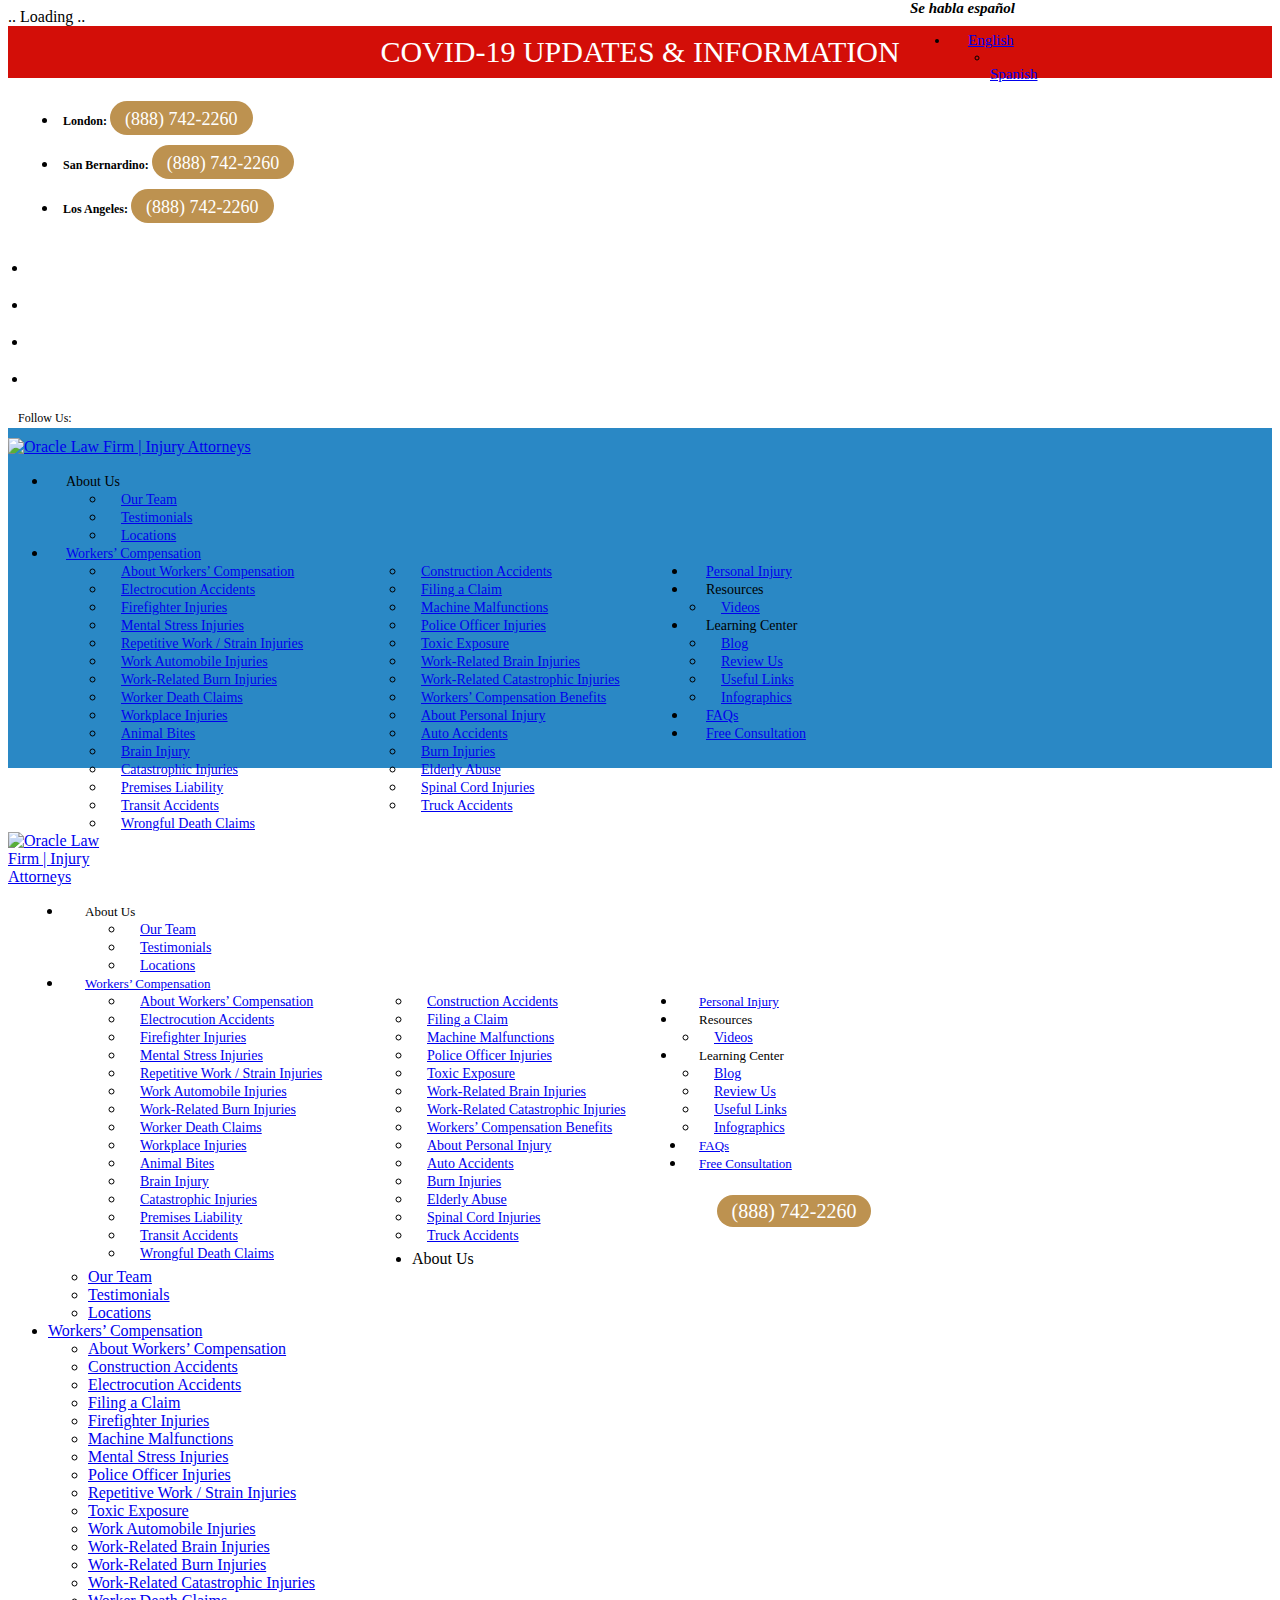
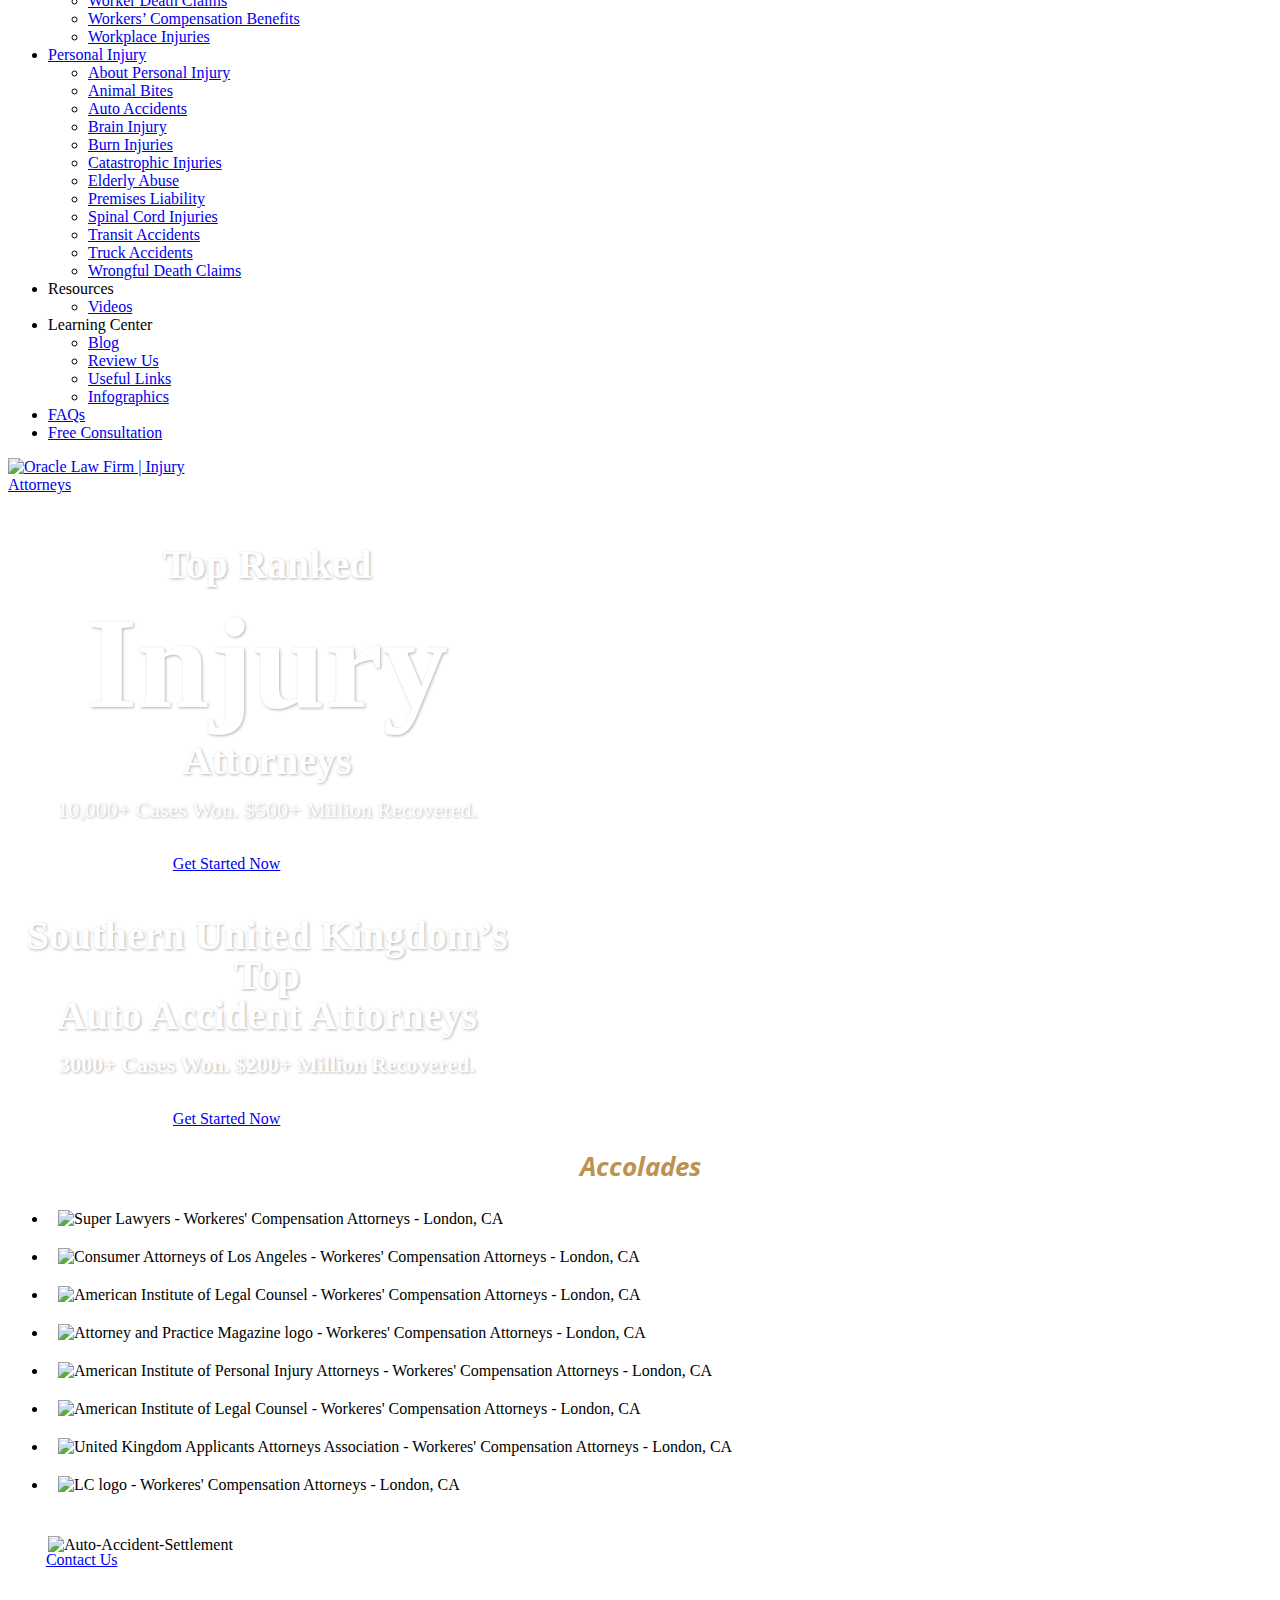
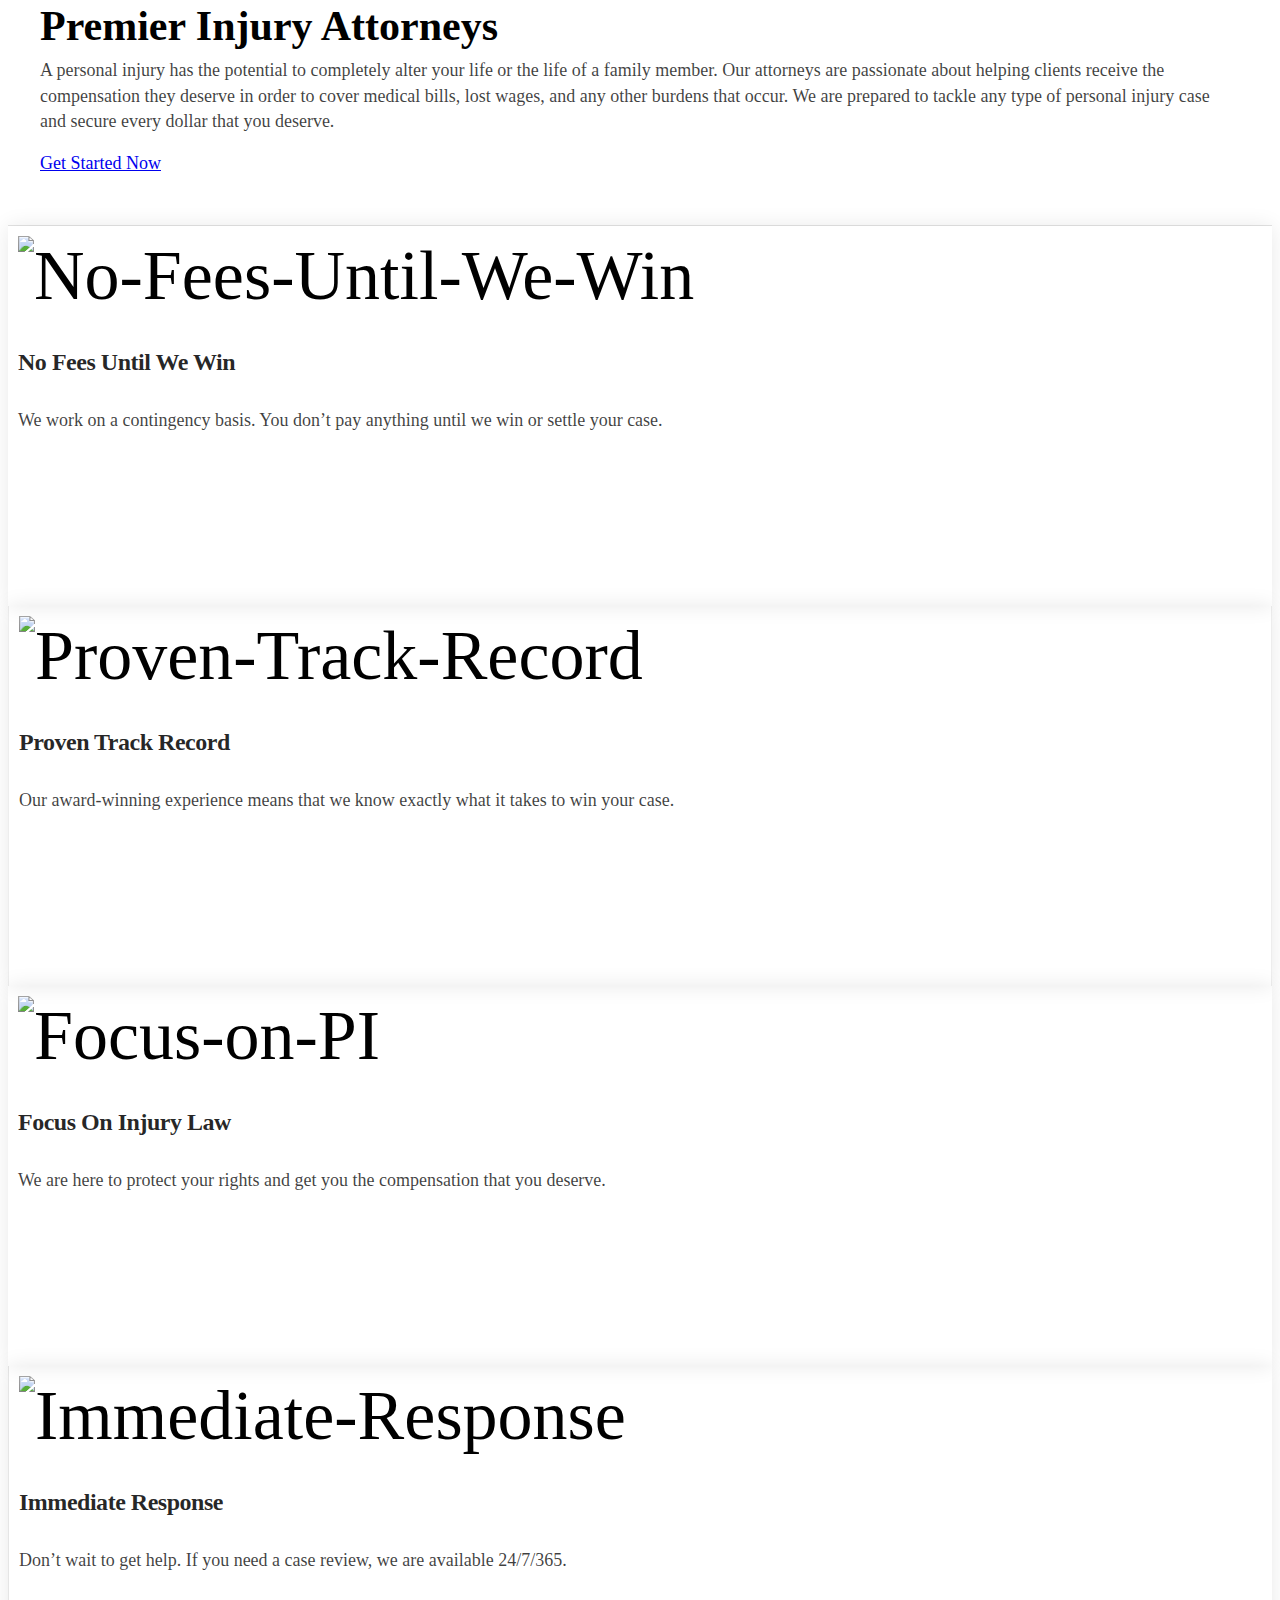
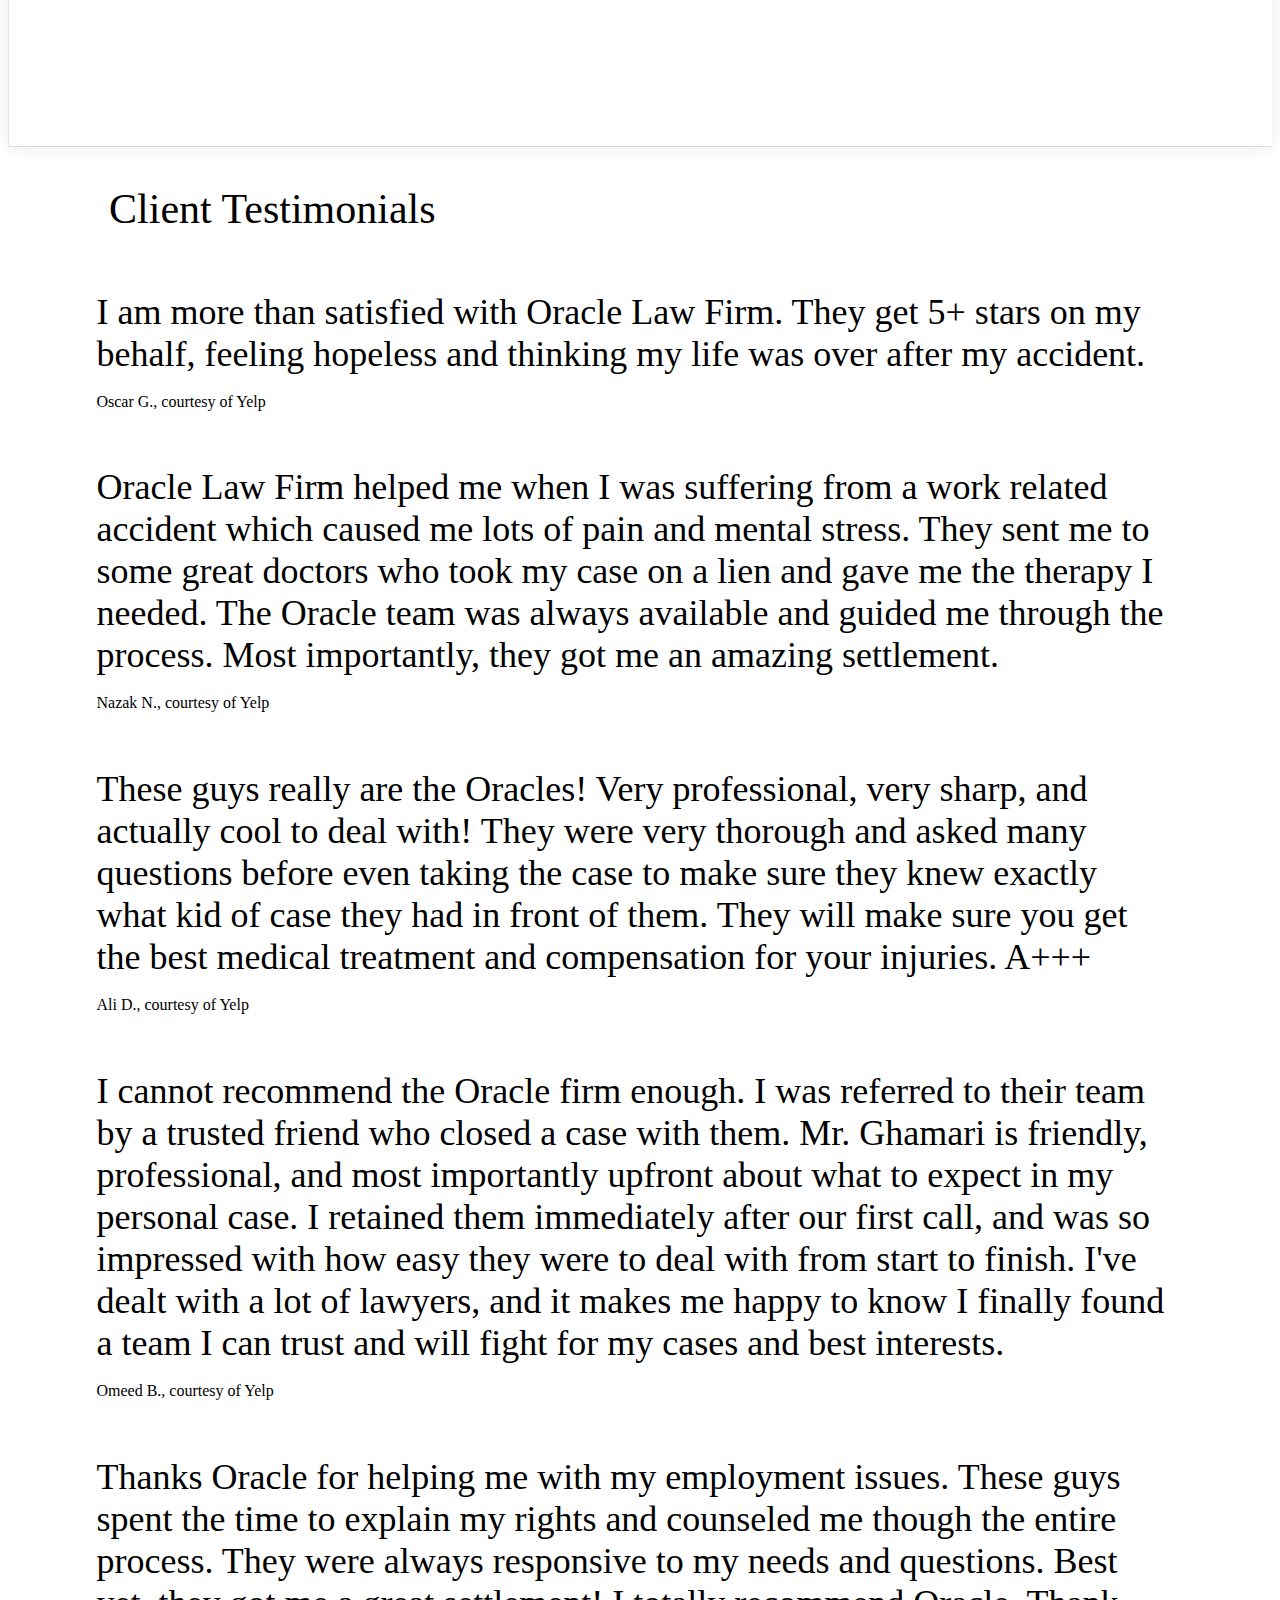
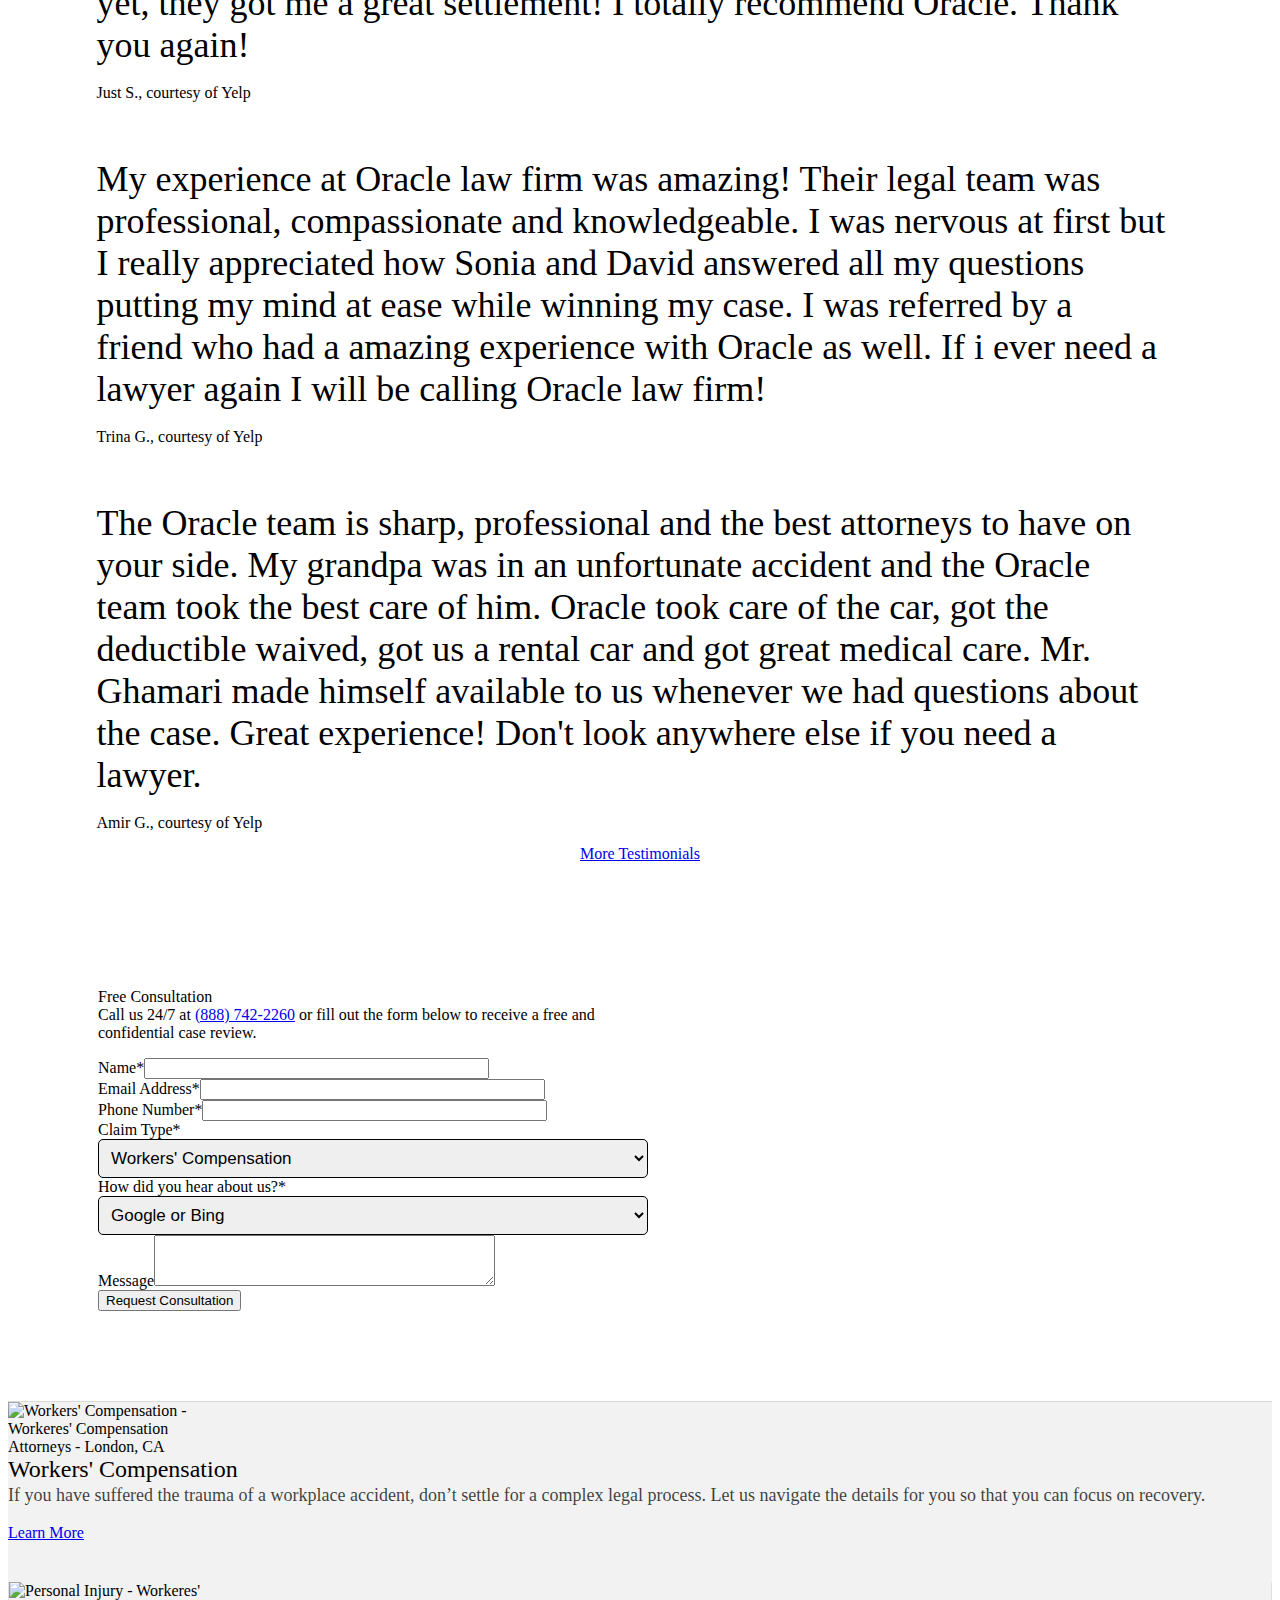
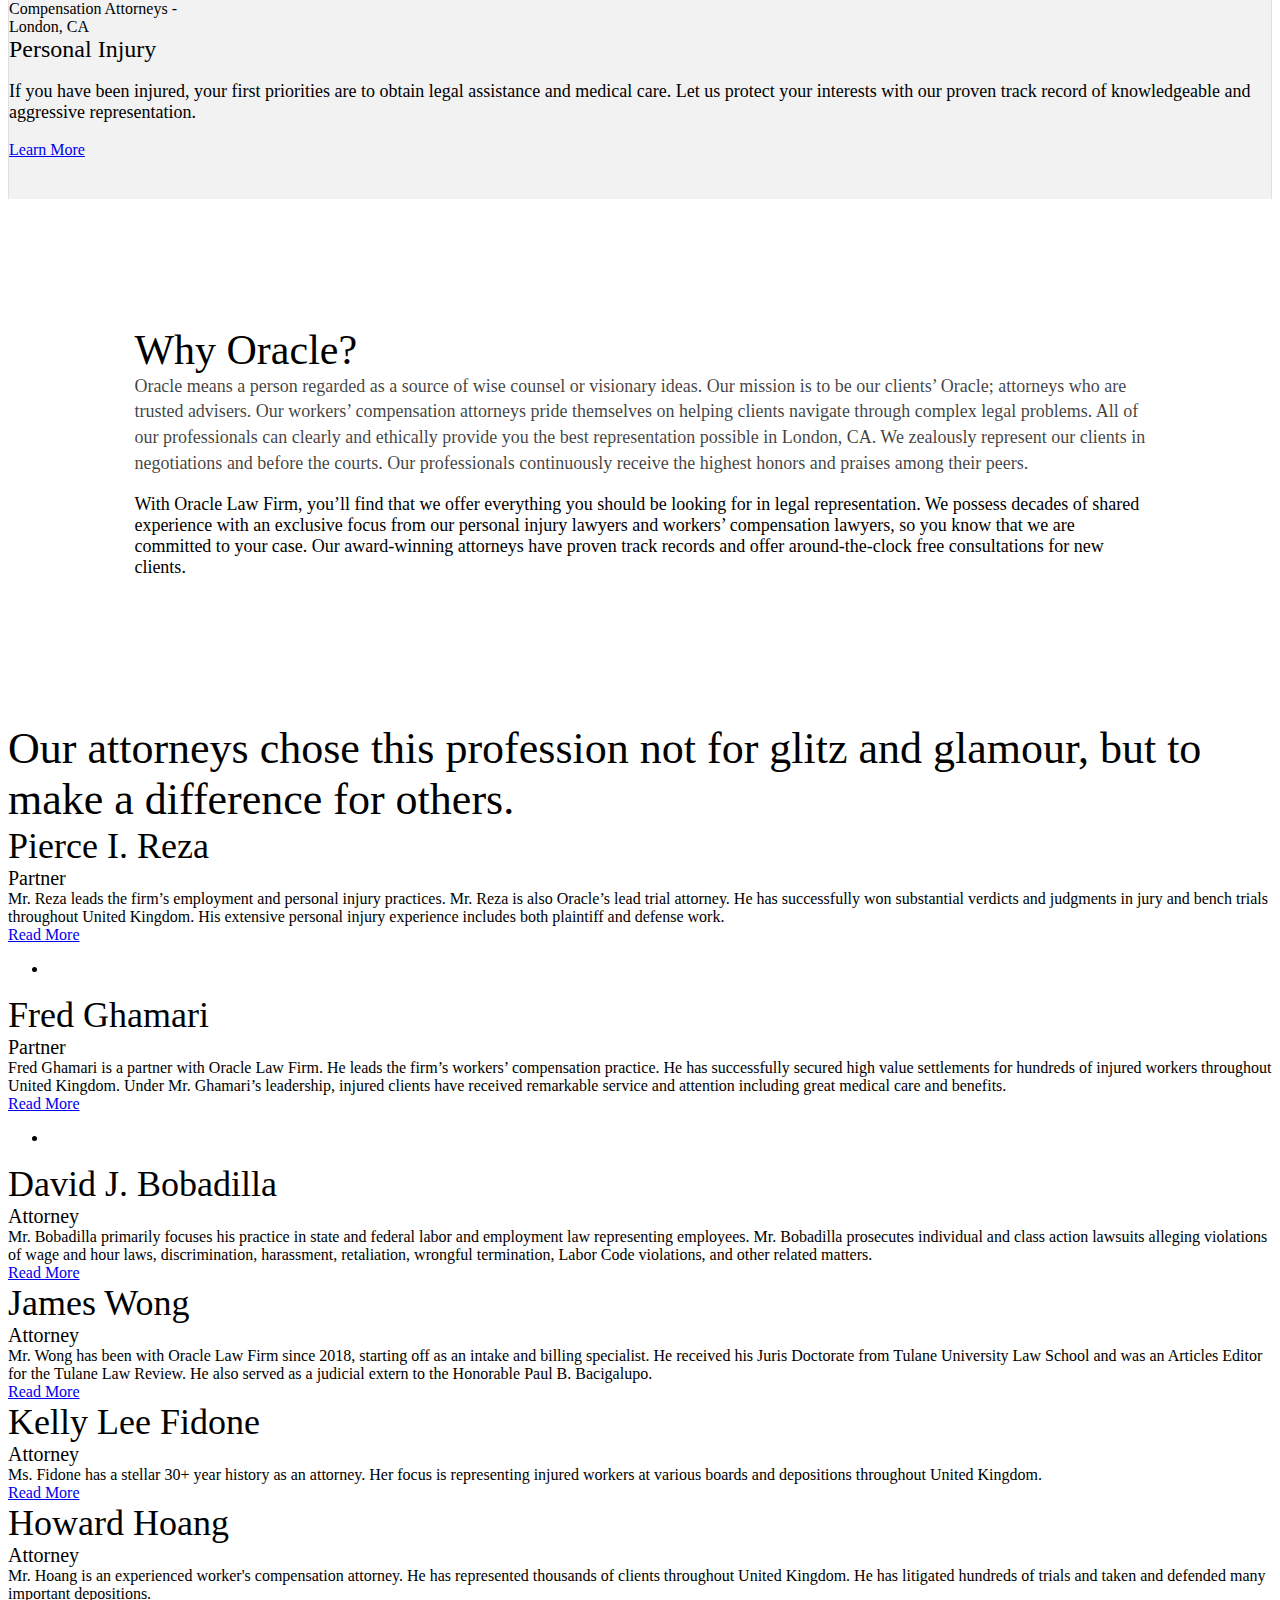
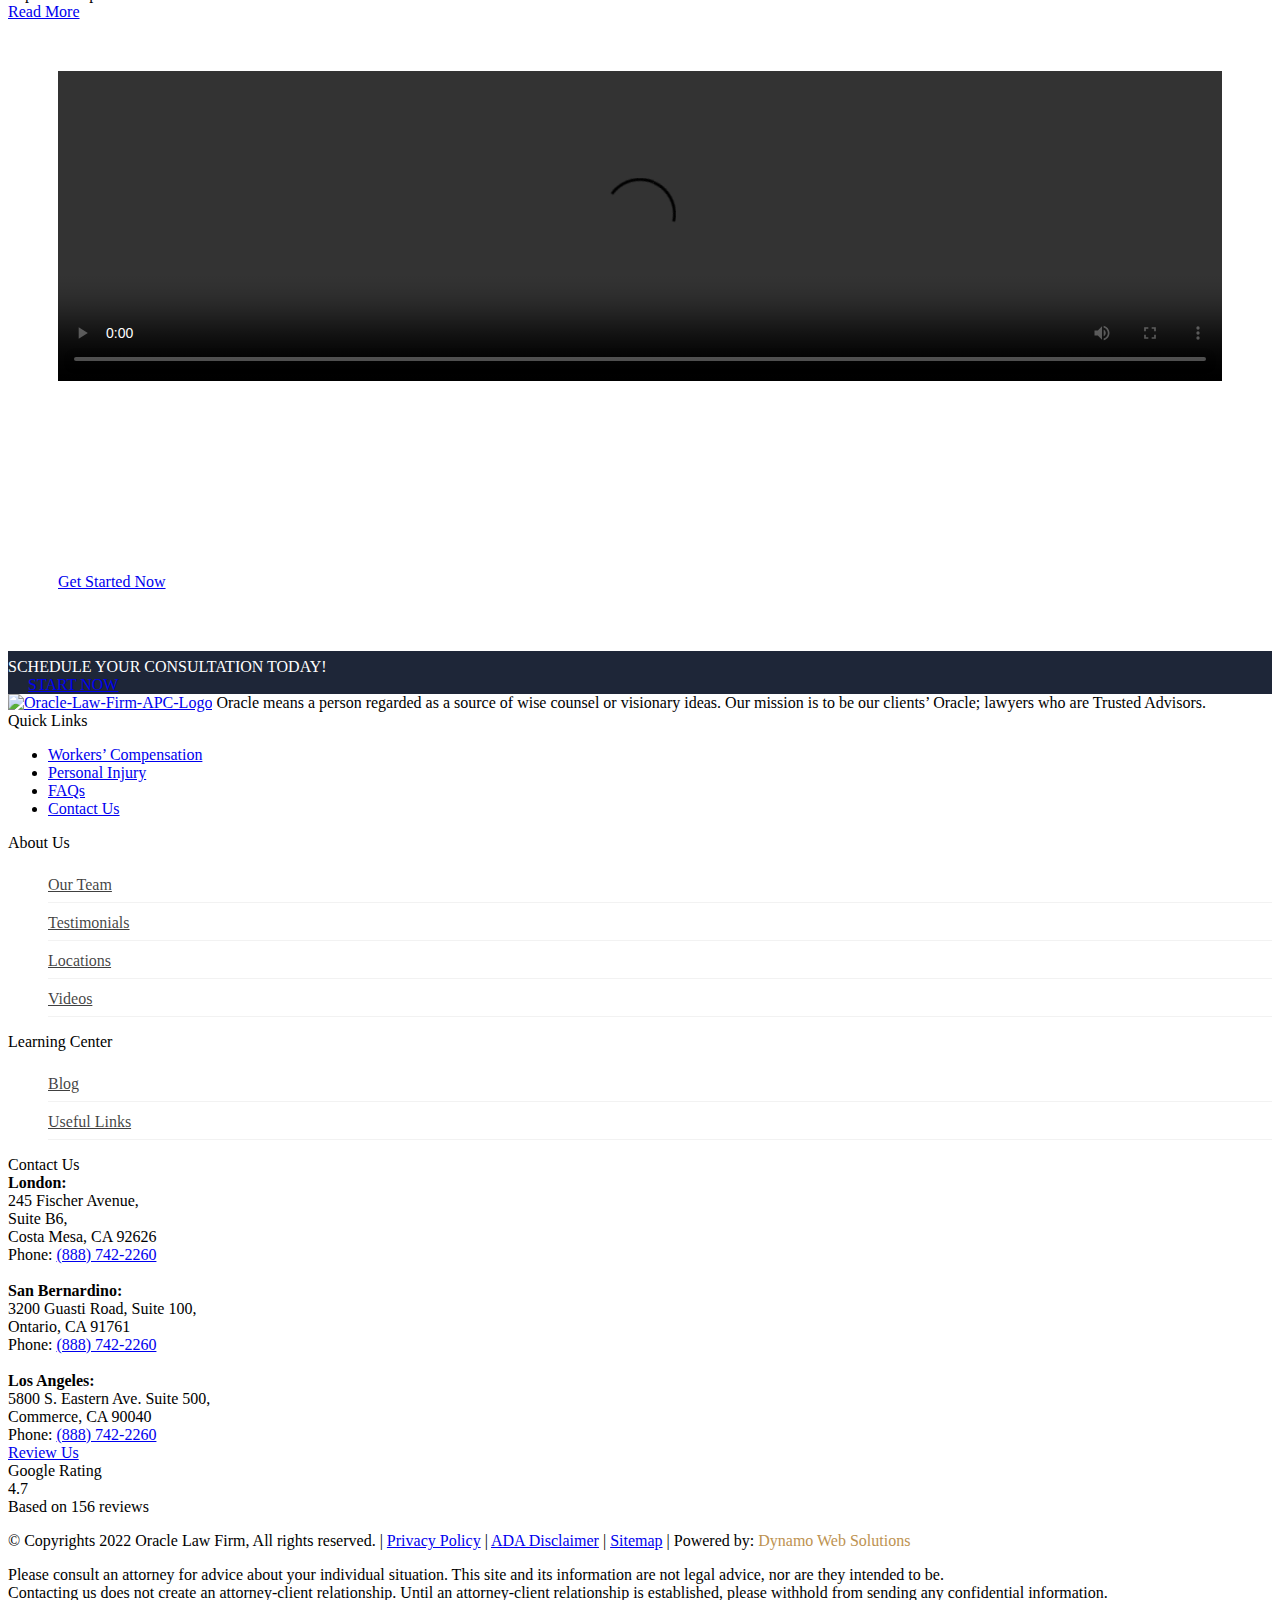
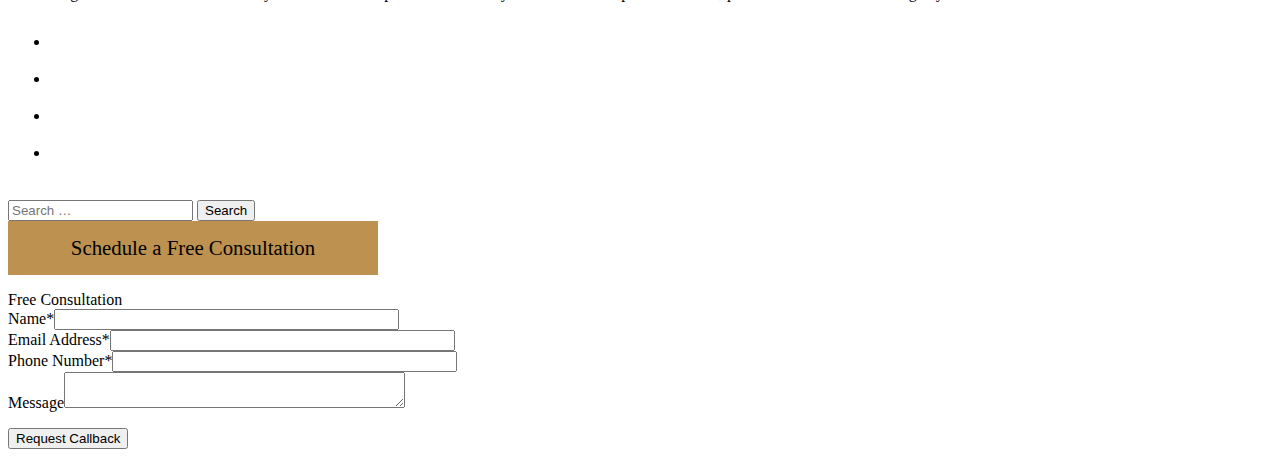
==== lawfirm/index.html.html @ 4dcf73d4 "init" ====
<!DOCTYPE html>
<html lang="en-US">
<head>

<meta name="google-site-verification" content="BYlD1dpVtSlj7UDpPxj4MqjRdan3H-xSTK_wX8sd6MA" />
  <meta charset="UTF-8">
  <meta name="viewport" content="width=device-width, initial-scale=1">
  <meta http-equiv="X-UA-Compatible" content="IE=edge">
  <link rel="profile" href="http://gmpg.org/xfn/11">
  <link rel="pingback" href="https://oraclelawfirm.com/xmlrpc.php">
  <meta name='robots' content='index, follow, max-image-preview:large, max-snippet:-1, max-video-preview:-1' />
<link rel="alternate" hreflang="en" href="https://oraclelawfirm.com" />
<link rel="alternate" hreflang="es" href="https://oraclelawfirm.com/es/" />
<script type="text/javascript" >                function apbct_attach_event_handler__backend(elem, event, callback){                    if(typeof window.addEventListener === "function") elem.addEventListener(event, callback);                    else                                              elem.attachEvent(event, callback);                }                apbct_attach_event_handler__backend(window, 'load', function(){                    if (typeof ctSetCookie === "function")                        ctSetCookie('ct_checkjs', '124635511' );                    else                         console.log('APBCT ERROR: apbct-public--functions is not loaded.');                });    </script>
	<!-- This site is optimized with the Yoast SEO plugin v17.9 - https://yoast.com/wordpress/plugins/seo/ -->
	<title>United Kingdom Injury Attorneys | Oracle Law Firm</title>
	<meta name="description" content="We are London, United Kingdom’s premier workers&#039; compensation attorneys. Contact Oracle Law Firm, right away to get the compensation that you deserve with our experienced workers&#039; compensation lawyers and personal injury lawyers. Call (888) 742-2260 for a free case review." />
	<link rel="canonical" href="https://oraclelawfirm.com/" />
	<meta property="og:locale" content="en_US" />
	<meta property="og:type" content="website" />
	<meta property="og:title" content="United Kingdom Injury Attorneys | Oracle Law Firm" />
	<meta property="og:description" content="We are London, United Kingdom’s premier workers&#039; compensation attorneys. Contact Oracle Law Firm, right away to get the compensation that you deserve with our experienced workers&#039; compensation lawyers and personal injury lawyers. Call (888) 742-2260 for a free case review." />
	<meta property="og:url" content="https://oraclelawfirm.com/" />
	<meta property="og:site_name" content="Oracle Law Firm | Injury Attorneys" />
	<meta property="article:modified_time" content="2021-09-22T05:29:27+00:00" />
	<meta name="twitter:card" content="summary_large_image" />
	<meta name="twitter:label1" content="Est. reading time" />
	<meta name="twitter:data1" content="10 minutes" />
	<script type="application/ld+json" class="yoast-schema-graph">{"@context":"https://schema.org","@graph":[{"@type":"Organization","@id":"https://oraclelawfirm.com/#organization","name":"Oracle Law Firm | Injury Attorneys","url":"https://oraclelawfirm.com/","sameAs":[],"logo":{"@type":"ImageObject","@id":"https://oraclelawfirm.com/#logo","inLanguage":"en-US","url":"https://oraclelawfirm.com/wp-content/uploads/2020/09/Oracle-Law-Firm-APC-Email-Logo.png","contentUrl":"https://oraclelawfirm.com/wp-content/uploads/2020/09/Oracle-Law-Firm-APC-Email-Logo.png","width":350,"height":268,"caption":"Oracle Law Firm | Injury Attorneys"},"image":{"@id":"https://oraclelawfirm.com/#logo"}},{"@type":"WebSite","@id":"https://oraclelawfirm.com/#website","url":"https://oraclelawfirm.com/","name":"Oracle Law Firm | Injury Attorneys","description":"","publisher":{"@id":"https://oraclelawfirm.com/#organization"},"potentialAction":[{"@type":"SearchAction","target":{"@type":"EntryPoint","urlTemplate":"https://oraclelawfirm.com/?s={search_term_string}"},"query-input":"required name=search_term_string"}],"inLanguage":"en-US"},{"@type":"WebPage","@id":"https://oraclelawfirm.com/#webpage","url":"https://oraclelawfirm.com/","name":"United Kingdom Injury Attorneys | Oracle Law Firm","isPartOf":{"@id":"https://oraclelawfirm.com/#website"},"about":{"@id":"https://oraclelawfirm.com/#organization"},"datePublished":"2017-02-17T01:52:57+00:00","dateModified":"2021-09-22T05:29:27+00:00","description":"We are London, United Kingdom\u2019s premier workers' compensation attorneys. Contact Oracle Law Firm, right away to get the compensation that you deserve with our experienced workers' compensation lawyers and personal injury lawyers. Call (888) 742-2260 for a free case review.","breadcrumb":{"@id":"https://oraclelawfirm.com/#breadcrumb"},"inLanguage":"en-US","potentialAction":[{"@type":"ReadAction","target":["https://oraclelawfirm.com/"]}]},{"@type":"BreadcrumbList","@id":"https://oraclelawfirm.com/#breadcrumb","itemListElement":[{"@type":"ListItem","position":1,"name":"Home"}]}]}</script>
	<!-- / Yoast SEO plugin. -->


<link rel='dns-prefetch' href='//www.google.com' />
<link rel='dns-prefetch' href='//fonts.googleapis.com' />
<link rel='dns-prefetch' href='//s.w.org' />
<link rel="alternate" type="application/rss+xml" title="Oracle Law Firm | Injury Attorneys &raquo; Feed" href="https://oraclelawfirm.com/feed/" />
		<script type="text/javascript">
			window._wpemojiSettings = {"baseUrl":"https:\/\/s.w.org\/images\/core\/emoji\/13.1.0\/72x72\/","ext":".png","svgUrl":"https:\/\/s.w.org\/images\/core\/emoji\/13.1.0\/svg\/","svgExt":".svg","source":{"concatemoji":"https:\/\/oraclelawfirm.com\/wp-includes\/js\/wp-emoji-release.min.js?ver=5.8.2"}};
			!function(e,a,t){var n,r,o,i=a.createElement("canvas"),p=i.getContext&&i.getContext("2d");function s(e,t){var a=String.fromCharCode;p.clearRect(0,0,i.width,i.height),p.fillText(a.apply(this,e),0,0);e=i.toDataURL();return p.clearRect(0,0,i.width,i.height),p.fillText(a.apply(this,t),0,0),e===i.toDataURL()}function c(e){var t=a.createElement("script");t.src=e,t.defer=t.type="text/javascript",a.getElementsByTagName("head")[0].appendChild(t)}for(o=Array("flag","emoji"),t.supports={everything:!0,everythingExceptFlag:!0},r=0;r<o.length;r++)t.supports[o[r]]=function(e){if(!p||!p.fillText)return!1;switch(p.textBaseline="top",p.font="600 32px Arial",e){case"flag":return s([127987,65039,8205,9895,65039],[127987,65039,8203,9895,65039])?!1:!s([55356,56826,55356,56819],[55356,56826,8203,55356,56819])&&!s([55356,57332,56128,56423,56128,56418,56128,56421,56128,56430,56128,56423,56128,56447],[55356,57332,8203,56128,56423,8203,56128,56418,8203,56128,56421,8203,56128,56430,8203,56128,56423,8203,56128,56447]);case"emoji":return!s([10084,65039,8205,55357,56613],[10084,65039,8203,55357,56613])}return!1}(o[r]),t.supports.everything=t.supports.everything&&t.supports[o[r]],"flag"!==o[r]&&(t.supports.everythingExceptFlag=t.supports.everythingExceptFlag&&t.supports[o[r]]);t.supports.everythingExceptFlag=t.supports.everythingExceptFlag&&!t.supports.flag,t.DOMReady=!1,t.readyCallback=function(){t.DOMReady=!0},t.supports.everything||(n=function(){t.readyCallback()},a.addEventListener?(a.addEventListener("DOMContentLoaded",n,!1),e.addEventListener("load",n,!1)):(e.attachEvent("onload",n),a.attachEvent("onreadystatechange",function(){"complete"===a.readyState&&t.readyCallback()})),(n=t.source||{}).concatemoji?c(n.concatemoji):n.wpemoji&&n.twemoji&&(c(n.twemoji),c(n.wpemoji)))}(window,document,window._wpemojiSettings);
		</script>
		<style type="text/css">
img.wp-smiley,
img.emoji {
	display: inline !important;
	border: none !important;
	box-shadow: none !important;
	height: 1em !important;
	width: 1em !important;
	margin: 0 .07em !important;
	vertical-align: -0.1em !important;
	background: none !important;
	padding: 0 !important;
}
</style>
	
		<style>
		.wc_apbct_email_id {
			display: none !important;
		}
		</style><link rel='stylesheet' id='wp-block-library-css'  href='https://oraclelawfirm.com/wp-includes/css/dist/block-library/style.min.css?ver=5.8.2' type='text/css' media='all' />
<link rel='stylesheet' id='contact-form-7-css'  href='https://oraclelawfirm.com/wp-content/plugins/contact-form-7/includes/css/styles.css?ver=5.5.3' type='text/css' media='all' />
<link rel='stylesheet' id='magnific-popup-css'  href='https://oraclelawfirm.com/wp-content/plugins/wp-magnific-popup/mpopup/magnific-popup.css?ver=5.8.2' type='text/css' media='all' />
<style id='magnific-popup-inline-css' type='text/css'>
.mfp-iframe-holder .mfp-content { max-width: 900px; }
</style>
<link rel='stylesheet' id='wpml-legacy-dropdown-0-css'  href='main.css?ver=1' type='text/css' media='all' />
<link rel='stylesheet' id='ivory-search-styles-css'  href='https://oraclelawfirm.com/wp-content/plugins/add-search-to-menu/public/css/ivory-search.min.css?ver=5.4.1' type='text/css' media='all' />
<link rel='stylesheet' id='brb-public-main-css-css'  href='https://oraclelawfirm.com/wp-content/plugins/business-reviews-bundle/assets/css/public-main.css?ver=1.8.3' type='text/css' media='all' />
<link rel='stylesheet' id='parent-style-css'  href='https://oraclelawfirm.com/wp-content/themes/lawyer-by-osetin/style.css?ver=5.8.2' type='text/css' media='all' />
<link rel='stylesheet' id='child-style-css'  href='https://oraclelawfirm.com/wp-content/themes/lawyer-by-osetin-child/style.css?ver=5.8.2' type='text/css' media='all' />
<link rel='stylesheet' id='osetin-google-font-css'  href='//fonts.googleapis.com/css?family=Playfair+Display%3A400i%7COpen+Sans%3A400%2C700&#038;ver=2.0' type='text/css' media='all' />
<link rel='stylesheet' id='bootstrap-css'  href='https://oraclelawfirm.com/wp-content/themes/lawyer-by-osetin/assets/css/bootstrap.css?ver=5.8.2' type='text/css' media='all' />
<link rel='stylesheet' id='owl-carousel-css'  href='https://oraclelawfirm.com/wp-content/themes/lawyer-by-osetin/assets/css/owl.carousel.css?ver=5.8.2' type='text/css' media='all' />
<link rel='stylesheet' id='osetin-main-css'  href='https://oraclelawfirm.com/wp-content/uploads/wp-less-cache/osetin-main.css?ver=1642066150' type='text/css' media='all' />
<link rel='stylesheet' id='osetin-style-css'  href='https://oraclelawfirm.com/wp-content/themes/lawyer-by-osetin-child/style.css?ver=5.8.2' type='text/css' media='all' />
<link rel='stylesheet' id='js_composer_front-css'  href='https://oraclelawfirm.com/wp-content/plugins/js_composer/assets/css/js_composer.min.css?ver=6.4.1' type='text/css' media='all' />
<script type='text/javascript' src='https://oraclelawfirm.com/wp-content/plugins/anything-popup/anything-popup.js?ver=5.8.2' id='anything-popup-js-js'></script>
<script type='text/javascript' src='https://oraclelawfirm.com/wp-includes/js/jquery/jquery.min.js?ver=3.6.0' id='jquery-core-js'></script>
<script type='text/javascript' src='https://oraclelawfirm.com/wp-includes/js/jquery/jquery-migrate.min.js?ver=3.3.2' id='jquery-migrate-js'></script>
<script type='text/javascript' id='ct_public_functions-js-extra'>
/* <![CDATA[ */
var ctPublicFunctions = {"_ajax_nonce":"3128a97718","_rest_nonce":"4f71e9d69d","_ajax_url":"\/wp-admin\/admin-ajax.php","_rest_url":"https:\/\/oraclelawfirm.com\/index.php?rest_route=\/","_apbct_ajax_url":"https:\/\/oraclelawfirm.com\/wp-content\/plugins\/cleantalk-spam-protect\/lib\/Cleantalk\/ApbctWP\/Ajax.php","data__cookies_type":"native","data__ajax_type":"custom_ajax"};
/* ]]> */
</script>
<script type='text/javascript' src='https://oraclelawfirm.com/wp-content/plugins/cleantalk-spam-protect/js/apbct-public--functions.min.js?ver=5.169.1' id='ct_public_functions-js'></script>
<script type='text/javascript' id='ct_public-js-extra'>
/* <![CDATA[ */
var ctPublic = {"pixel__setting":"0","pixel__enabled":"","pixel__url":null,"data__email_check_before_post":"1","data__cookies_type":"native"};
/* ]]> */
</script>
<script type='text/javascript' src='https://oraclelawfirm.com/wp-content/plugins/cleantalk-spam-protect/js/apbct-public.min.js?ver=5.169.1' id='ct_public-js'></script>
<script type='text/javascript' src='https://oraclelawfirm.com/wp-content/plugins/cleantalk-spam-protect/js/cleantalk-modal.min.js?ver=5.169.1' id='cleantalk-modal-js'></script>
<script type='text/javascript' src='https://oraclelawfirm.com/wp-content/plugins/wp-magnific-popup/mpopup/jquery.magnific-popup.min.js?ver=5.8.2' id='magnific-popup-js'></script>
<script type='text/javascript' src='https://oraclelawfirm.com/wp-content/plugins/wp-magnific-popup/js/wpmp.js?ver=5.8.2' id='wpmp-js'></script>
<script type='text/javascript' src='//oraclelawfirm.com/wp-content/plugins/sitepress-multilingual-cms/templates/language-switchers/legacy-dropdown/script.min.js?ver=1' id='wpml-legacy-dropdown-0-js'></script>
<script type='text/javascript' defer="defer" src='https://oraclelawfirm.com/wp-content/plugins/business-reviews-bundle/assets/js/public-main.js?ver=1.8.3' id='brb-public-main-js-js'></script>
<link rel="https://api.w.org/" href="https://oraclelawfirm.com/wp-json/" /><link rel="alternate" type="application/json" href="https://oraclelawfirm.com/wp-json/wp/v2/pages/1962" /><link rel="EditURI" type="application/rsd+xml" title="RSD" href="https://oraclelawfirm.com/xmlrpc.php?rsd" />
<link rel="wlwmanifest" type="application/wlwmanifest+xml" href="https://oraclelawfirm.com/wp-includes/wlwmanifest.xml" /> 
<link rel='shortlink' href='https://oraclelawfirm.com/' />
<link rel="alternate" type="application/json+oembed" href="https://oraclelawfirm.com/wp-json/oembed/1.0/embed?url=https%3A%2F%2Foraclelawfirm.com%2F" />
<link rel="alternate" type="text/xml+oembed" href="https://oraclelawfirm.com/wp-json/oembed/1.0/embed?url=https%3A%2F%2Foraclelawfirm.com%2F&#038;format=xml" />
<meta name="generator" content="WPML ver:4.4.12 stt:1,2;" />
<link rel="stylesheet" href="https://oraclelawfirm.com/wp-content/plugins/custom-website-cookies/assets/css/style.css">
<link rel="stylesheet" type="text/css" href="//cdnjs.cloudflare.com/ajax/libs/cookieconsent2/3.1.0/cookieconsent.min.css" />
<script src="//cdnjs.cloudflare.com/ajax/libs/cookieconsent2/3.1.0/cookieconsent.min.js"></script>
<script>
window.addEventListener("load", function(){	
window.cookieconsent.initialise({
  "palette": {
    "popup": {
      "background": "#ffffff",
      "text": "#000000"
    },
    "button": {
      "background": "#000080",
      "text": "#ffffff"
    }
  },
  "content": {
    "message": "This website uses cookies to ensure you get the best experience on our website.",
    "dismiss": "Accept",
    "link": "Learn more",
    "href": "https://oraclelawfirm.com/privacy-policy/"
  }
});});
</script>
<style type="text/css">0</style>        <script type="text/javascript">
            var wpmp_options = {
                image: {"class":"mpopup","vertical_fit":"1","close_on_content_click":"1","disable_on":"400"},
                gallery: {"class":"popup-gallery","disable_on":"400"},
                iframe: {"class":"mpopup_iframe","width":"900","disable_on":"400"},
                div: {"class":"mpopup_div","disable_on":"400"},
                image_loading_text: 'Loading image #%curr%...',
                image_error_text: '<a href="%url%">The image #%curr%</a> could not be loaded.'
            };
        </script>
    <meta name="generator" content="Powered by WPBakery Page Builder - drag and drop page builder for WordPress."/>
<!-- Google Tag Manager -->
<script>(function(w,d,s,l,i){w[l]=w[l]||[];w[l].push({'gtm.start':
new Date().getTime(),event:'gtm.js'});var f=d.getElementsByTagName(s)[0],
j=d.createElement(s),dl=l!='dataLayer'?'&l='+l:'';j.async=true;j.src=
'https://www.googletagmanager.com/gtm.js?id='+i+dl;f.parentNode.insertBefore(j,f);
})(window,document,'script','dataLayer','GTM-PXQHMB6');</script>
<!-- End Google Tag Manager --><link rel="icon" href="https://oraclelawfirm.com/wp-content/uploads/2020/09/cropped-favicon-32x32.png" sizes="32x32" />
<link rel="icon" href="https://oraclelawfirm.com/wp-content/uploads/2020/09/cropped-favicon-192x192.png" sizes="192x192" />
<link rel="apple-touch-icon" href="https://oraclelawfirm.com/wp-content/uploads/2020/09/cropped-favicon-180x180.png" />
<meta name="msapplication-TileImage" content="https://oraclelawfirm.com/wp-content/uploads/2020/09/cropped-favicon-270x270.png" />
<style>button#responsive-menu-button,
#responsive-menu-container {
    display: none;
    -webkit-text-size-adjust: 100%;
}

@media screen and (max-width:1000px) {

    #responsive-menu-container {
        display: block;
        position: fixed;
        top: 0;
        bottom: 0;
        z-index: 99998;
        padding-bottom: 5px;
        margin-bottom: -5px;
        outline: 1px solid transparent;
        overflow-y: auto;
        overflow-x: hidden;
    }

    #responsive-menu-container .responsive-menu-search-box {
        width: 100%;
        padding: 0 2%;
        border-radius: 2px;
        height: 50px;
        -webkit-appearance: none;
    }

    #responsive-menu-container.push-left,
    #responsive-menu-container.slide-left {
        transform: translateX(-100%);
        -ms-transform: translateX(-100%);
        -webkit-transform: translateX(-100%);
        -moz-transform: translateX(-100%);
    }

    .responsive-menu-open #responsive-menu-container.push-left,
    .responsive-menu-open #responsive-menu-container.slide-left {
        transform: translateX(0);
        -ms-transform: translateX(0);
        -webkit-transform: translateX(0);
        -moz-transform: translateX(0);
    }

    #responsive-menu-container.push-top,
    #responsive-menu-container.slide-top {
        transform: translateY(-100%);
        -ms-transform: translateY(-100%);
        -webkit-transform: translateY(-100%);
        -moz-transform: translateY(-100%);
    }

    .responsive-menu-open #responsive-menu-container.push-top,
    .responsive-menu-open #responsive-menu-container.slide-top {
        transform: translateY(0);
        -ms-transform: translateY(0);
        -webkit-transform: translateY(0);
        -moz-transform: translateY(0);
    }

    #responsive-menu-container.push-right,
    #responsive-menu-container.slide-right {
        transform: translateX(100%);
        -ms-transform: translateX(100%);
        -webkit-transform: translateX(100%);
        -moz-transform: translateX(100%);
    }

    .responsive-menu-open #responsive-menu-container.push-right,
    .responsive-menu-open #responsive-menu-container.slide-right {
        transform: translateX(0);
        -ms-transform: translateX(0);
        -webkit-transform: translateX(0);
        -moz-transform: translateX(0);
    }

    #responsive-menu-container.push-bottom,
    #responsive-menu-container.slide-bottom {
        transform: translateY(100%);
        -ms-transform: translateY(100%);
        -webkit-transform: translateY(100%);
        -moz-transform: translateY(100%);
    }

    .responsive-menu-open #responsive-menu-container.push-bottom,
    .responsive-menu-open #responsive-menu-container.slide-bottom {
        transform: translateY(0);
        -ms-transform: translateY(0);
        -webkit-transform: translateY(0);
        -moz-transform: translateY(0);
    }

    #responsive-menu-container,
    #responsive-menu-container:before,
    #responsive-menu-container:after,
    #responsive-menu-container *,
    #responsive-menu-container *:before,
    #responsive-menu-container *:after {
         box-sizing: border-box;
         margin: 0;
         padding: 0;
    }

    #responsive-menu-container #responsive-menu-search-box,
    #responsive-menu-container #responsive-menu-additional-content,
    #responsive-menu-container #responsive-menu-title {
        padding: 25px 5%;
    }

    #responsive-menu-container #responsive-menu,
    #responsive-menu-container #responsive-menu ul {
        width: 100%;
    }
    #responsive-menu-container #responsive-menu ul.responsive-menu-submenu {
        display: none;
    }

    #responsive-menu-container #responsive-menu ul.responsive-menu-submenu.responsive-menu-submenu-open {
         display: block;
    }

    #responsive-menu-container #responsive-menu ul.responsive-menu-submenu-depth-1 a.responsive-menu-item-link {
        padding-left:10%;
    }

    #responsive-menu-container #responsive-menu ul.responsive-menu-submenu-depth-2 a.responsive-menu-item-link {
        padding-left:15%;
    }

    #responsive-menu-container #responsive-menu ul.responsive-menu-submenu-depth-3 a.responsive-menu-item-link {
        padding-left:20%;
    }

    #responsive-menu-container #responsive-menu ul.responsive-menu-submenu-depth-4 a.responsive-menu-item-link {
        padding-left:25%;
    }

    #responsive-menu-container #responsive-menu ul.responsive-menu-submenu-depth-5 a.responsive-menu-item-link {
        padding-left:30%;
    }

    #responsive-menu-container li.responsive-menu-item {
        width: 100%;
        list-style: none;
    }

    #responsive-menu-container li.responsive-menu-item a {
        width: 100%;
        display: block;
        text-decoration: none;
        
        position: relative;
    }


     #responsive-menu-container #responsive-menu li.responsive-menu-item a {            padding: 0 5%;    }

    #responsive-menu-container .responsive-menu-submenu li.responsive-menu-item a {            padding: 0 5%;    }

    #responsive-menu-container li.responsive-menu-item a .fa {
        margin-right: 15px;
    }

    #responsive-menu-container li.responsive-menu-item a .responsive-menu-subarrow {
        position: absolute;
        top: 0;
        bottom: 0;
        text-align: center;
        overflow: hidden;
    }

    #responsive-menu-container li.responsive-menu-item a .responsive-menu-subarrow  .fa {
        margin-right: 0;
    }

    button#responsive-menu-button .responsive-menu-button-icon-inactive {
        display: none;
    }

    button#responsive-menu-button {
        z-index: 99999;
        display: none;
        overflow: hidden;
        outline: none;
    }

    button#responsive-menu-button img {
        max-width: 100%;
    }

    .responsive-menu-label {
        display: inline-block;
        font-weight: 600;
        margin: 0 5px;
        vertical-align: middle;
    }

    .responsive-menu-label .responsive-menu-button-text-open {
        display: none;
    }

    .responsive-menu-accessible {
        display: inline-block;
    }

    .responsive-menu-accessible .responsive-menu-box {
        display: inline-block;
        vertical-align: middle;
    }

    .responsive-menu-label.responsive-menu-label-top,
    .responsive-menu-label.responsive-menu-label-bottom
    {
        display: block;
        margin: 0 auto;
    }

    button#responsive-menu-button {
        padding: 0 0;
        display: inline-block;
        cursor: pointer;
        transition-property: opacity, filter;
        transition-duration: 0.15s;
        transition-timing-function: linear;
        font: inherit;
        color: inherit;
        text-transform: none;
        background-color: transparent;
        border: 0;
        margin: 0;
        overflow: visible;
    }

    .responsive-menu-box {
        width:25px;
        height:19px;
        display: inline-block;
        position: relative;
    }

    .responsive-menu-inner {
        display: block;
        top: 50%;
        margin-top:-1.5px;
    }

    .responsive-menu-inner,
    .responsive-menu-inner::before,
    .responsive-menu-inner::after {
         width:25px;
         height:3px;
         background-color:#ffffff;
         border-radius: 4px;
         position: absolute;
         transition-property: transform;
         transition-duration: 0.15s;
         transition-timing-function: ease;
    }

    .responsive-menu-open .responsive-menu-inner,
    .responsive-menu-open .responsive-menu-inner::before,
    .responsive-menu-open .responsive-menu-inner::after {
        background-color:#ffffff;
    }

    button#responsive-menu-button:hover .responsive-menu-inner,
    button#responsive-menu-button:hover .responsive-menu-inner::before,
    button#responsive-menu-button:hover .responsive-menu-inner::after,
    button#responsive-menu-button:hover .responsive-menu-open .responsive-menu-inner,
    button#responsive-menu-button:hover .responsive-menu-open .responsive-menu-inner::before,
    button#responsive-menu-button:hover .responsive-menu-open .responsive-menu-inner::after,
    button#responsive-menu-button:focus .responsive-menu-inner,
    button#responsive-menu-button:focus .responsive-menu-inner::before,
    button#responsive-menu-button:focus .responsive-menu-inner::after,
    button#responsive-menu-button:focus .responsive-menu-open .responsive-menu-inner,
    button#responsive-menu-button:focus .responsive-menu-open .responsive-menu-inner::before,
    button#responsive-menu-button:focus .responsive-menu-open .responsive-menu-inner::after {
        background-color:#ffffff;
    }

    .responsive-menu-inner::before,
    .responsive-menu-inner::after {
         content: "";
         display: block;
    }

    .responsive-menu-inner::before {
         top:-8px;
    }

    .responsive-menu-inner::after {
         bottom:-8px;
    }.responsive-menu-boring .responsive-menu-inner,
.responsive-menu-boring .responsive-menu-inner::before,
.responsive-menu-boring .responsive-menu-inner::after {
    transition-property: none;
}

.responsive-menu-boring.is-active .responsive-menu-inner {
    transform: rotate(45deg);
}

.responsive-menu-boring.is-active .responsive-menu-inner::before {
    top: 0;
    opacity: 0;
}

.responsive-menu-boring.is-active .responsive-menu-inner::after {
    bottom: 0;
    transform: rotate(-90deg);
}
    button#responsive-menu-button {
        width:55px;
        height:55px;
        position:absolute;
        top:72px;right:5%;    }
    button#responsive-menu-button .responsive-menu-box {
        color:#ffffff;
    }

    .responsive-menu-open button#responsive-menu-button .responsive-menu-box {
        color:#ffffff;
    }

    .responsive-menu-label {
        color:#ffffff;
        font-size:14px;
        line-height:13px;    }

    button#responsive-menu-button {
        display: inline-block;
        transition: transform 0.5s, background-color 0.5s;
    }
    #responsive-menu-container {
        width:75%;left: 0;
        transition: transform 0.5s;
        text-align:left;            background:#1b2638;    }

    #responsive-menu-container #responsive-menu-wrapper {
        background:#1b2638;
    }

    #responsive-menu-container #responsive-menu-additional-content {
        color:#ffffff;
    }

    #responsive-menu-container .responsive-menu-search-box {
        background:#ffffff;
        border: 2px solid #dadada;
        color:#333333;
    }

    #responsive-menu-container .responsive-menu-search-box:-ms-input-placeholder {
        color:#c7c7cd;
    }

    #responsive-menu-container .responsive-menu-search-box::-webkit-input-placeholder {
        color:#c7c7cd;
    }

    #responsive-menu-container .responsive-menu-search-box:-moz-placeholder {
        color:#c7c7cd;
        opacity: 1;
    }

    #responsive-menu-container .responsive-menu-search-box::-moz-placeholder {
        color:#c7c7cd;
        opacity: 1;
    }

    #responsive-menu-container .responsive-menu-item-link,
    #responsive-menu-container #responsive-menu-title,
    #responsive-menu-container .responsive-menu-subarrow {
        transition: background-color 0.5s, border-color 0.5s, color 0.5s;
    }

    #responsive-menu-container #responsive-menu-title {
        background-color:#212121;
        color:#ffffff;
        font-size:13px;
        text-align:left;
    }

    #responsive-menu-container #responsive-menu-title a {
        color:#ffffff;
        font-size:13px;
        text-decoration: none;
    }

    #responsive-menu-container #responsive-menu-title a:hover {
        color:#ffffff;
    }

    #responsive-menu-container #responsive-menu-title:hover {
        background-color:#212121;
        color:#ffffff;
    }

    #responsive-menu-container #responsive-menu-title:hover a {
        color:#ffffff;
    }

    #responsive-menu-container #responsive-menu-title #responsive-menu-title-image {
        display: inline-block;
        vertical-align: middle;
        max-width: 100%;
        margin-bottom: 15px;
    }

    #responsive-menu-container #responsive-menu-title #responsive-menu-title-image img {        max-width: 100%;
    }

    #responsive-menu-container #responsive-menu > li.responsive-menu-item:first-child > a {
        border-top:1px solid #1b2638;
    }

    #responsive-menu-container #responsive-menu li.responsive-menu-item .responsive-menu-item-link {
        font-size:13px;
    }

    #responsive-menu-container #responsive-menu li.responsive-menu-item a {
        line-height:40px;
        border-bottom:1px solid #1b2638;
        color:#ffffff;
        background-color:#1b2638;            height:40px;    }

    #responsive-menu-container #responsive-menu li.responsive-menu-item a:hover {
        color:#ffffff;
        background-color:#3f4e69;
        border-color:#3f4e69;
    }

    #responsive-menu-container #responsive-menu li.responsive-menu-item a:hover .responsive-menu-subarrow {
        color:#ffffff;
        border-color:#3f4e69;
        background-color:#3f4e69;
    }

    #responsive-menu-container #responsive-menu li.responsive-menu-item a:hover .responsive-menu-subarrow.responsive-menu-subarrow-active {
        color:#ffffff;
        border-color:#3f4e69;
        background-color:#3f4e69;
    }

    #responsive-menu-container #responsive-menu li.responsive-menu-item a .responsive-menu-subarrow {right: 0;
        height:40px;
        line-height:40px;
        width:40px;
        color:#ffffff;        border-left:1px solid #1b2638;
        background-color:#1b2638;
    }

    #responsive-menu-container #responsive-menu li.responsive-menu-item a .responsive-menu-subarrow.responsive-menu-subarrow-active {
        color:#ffffff;
        border-color:#3f4e69;
        background-color:#1b2638;
    }

    #responsive-menu-container #responsive-menu li.responsive-menu-item a .responsive-menu-subarrow.responsive-menu-subarrow-active:hover {
        color:#ffffff;
        border-color:#3f4e69;
        background-color:#3f4e69;
    }

    #responsive-menu-container #responsive-menu li.responsive-menu-item a .responsive-menu-subarrow:hover {
        color:#ffffff;
        border-color:#3f4e69;
        background-color:#3f4e69;
    }

    #responsive-menu-container #responsive-menu li.responsive-menu-current-item > .responsive-menu-item-link {
        background-color:#3f4e69;
        color:#ffffff;
        border-color:#3f4e69;
    }

    #responsive-menu-container #responsive-menu li.responsive-menu-current-item > .responsive-menu-item-link:hover {
        background-color:#3f4e69;
        color:#ffffff;
        border-color:#3f4e69;
    }        #responsive-menu-container #responsive-menu ul.responsive-menu-submenu li.responsive-menu-item .responsive-menu-item-link {            font-size:13px;
            text-align:left;
        }

        #responsive-menu-container #responsive-menu ul.responsive-menu-submenu li.responsive-menu-item a {                height:40px;            line-height:40px;
            border-bottom:1px solid #1b2638;
            color:#ffffff;
            background-color:#1b2638;
        }

        #responsive-menu-container #responsive-menu ul.responsive-menu-submenu li.responsive-menu-item a:hover {
            color:#ffffff;
            background-color:#3f4e69;
            border-color:#3f4e69;
        }

        #responsive-menu-container #responsive-menu ul.responsive-menu-submenu li.responsive-menu-item a:hover .responsive-menu-subarrow {
            color:#ffffff;
            border-color:#3f4e69;
            background-color:#3f4e69;
        }

        #responsive-menu-container #responsive-menu ul.responsive-menu-submenu li.responsive-menu-item a:hover .responsive-menu-subarrow.responsive-menu-subarrow-active {
            color:#ffffff;
            border-color:#3f4e69;
            background-color:#3f4e69;
        }

        #responsive-menu-container #responsive-menu ul.responsive-menu-submenu li.responsive-menu-item a .responsive-menu-subarrow {                left:unset;
                right:0;            height:40px;
            line-height:40px;
            width:40px;
            color:#ffffff;                border-left:1px solid #1b2638  !important;
                border-right:unset  !important;            background-color:#1b2638;
        }

        #responsive-menu-container #responsive-menu ul.responsive-menu-submenu li.responsive-menu-item a .responsive-menu-subarrow.responsive-menu-subarrow-active {
            color:#ffffff;
            border-color:#3f4e69;
            background-color:#1b2638;
        }

        #responsive-menu-container #responsive-menu ul.responsive-menu-submenu li.responsive-menu-item a .responsive-menu-subarrow.responsive-menu-subarrow-active:hover {
            color:#ffffff;
            border-color:#3f4e69;
            background-color:#3f4e69;
        }

        #responsive-menu-container #responsive-menu ul.responsive-menu-submenu li.responsive-menu-item a .responsive-menu-subarrow:hover {
            color:#ffffff;
            border-color:#3f4e69;
            background-color:#3f4e69;
        }

        #responsive-menu-container #responsive-menu ul.responsive-menu-submenu li.responsive-menu-current-item > .responsive-menu-item-link {
            background-color:#3f4e69;
            color:#ffffff;
            border-color:#3f4e69;
        }

        #responsive-menu-container #responsive-menu ul.responsive-menu-submenu li.responsive-menu-current-item > .responsive-menu-item-link:hover {
            background-color:#3f4e69;
            color:#ffffff;
            border-color:#3f4e69;
        }}</style><script>jQuery(document).ready(function($) {

    var ResponsiveMenu = {
        trigger: '#responsive-menu-button',
        animationSpeed:500,
        breakpoint:1000,
        pushButton: 'off',
        animationType: 'slide',
        animationSide: 'left',
        pageWrapper: '',
        isOpen: false,
        triggerTypes: 'click',
        activeClass: 'is-active',
        container: '#responsive-menu-container',
        openClass: 'responsive-menu-open',
        accordion: 'off',
        activeArrow: '▲',
        inactiveArrow: '▼',
        wrapper: '#responsive-menu-wrapper',
        closeOnBodyClick: 'off',
        closeOnLinkClick: 'off',
        itemTriggerSubMenu: 'off',
        linkElement: '.responsive-menu-item-link',
        subMenuTransitionTime:200,
        openMenu: function() {
            $(this.trigger).addClass(this.activeClass);
            $('html').addClass(this.openClass);
            $('.responsive-menu-button-icon-active').hide();
            $('.responsive-menu-button-icon-inactive').show();
            this.setButtonTextOpen();
            this.setWrapperTranslate();
            this.isOpen = true;
        },
        closeMenu: function() {
            $(this.trigger).removeClass(this.activeClass);
            $('html').removeClass(this.openClass);
            $('.responsive-menu-button-icon-inactive').hide();
            $('.responsive-menu-button-icon-active').show();
            this.setButtonText();
            this.clearWrapperTranslate();
            this.isOpen = false;
        },
        setButtonText: function() {
            if($('.responsive-menu-button-text-open').length > 0 && $('.responsive-menu-button-text').length > 0) {
                $('.responsive-menu-button-text-open').hide();
                $('.responsive-menu-button-text').show();
            }
        },
        setButtonTextOpen: function() {
            if($('.responsive-menu-button-text').length > 0 && $('.responsive-menu-button-text-open').length > 0) {
                $('.responsive-menu-button-text').hide();
                $('.responsive-menu-button-text-open').show();
            }
        },
        triggerMenu: function() {
            this.isOpen ? this.closeMenu() : this.openMenu();
        },
        triggerSubArrow: function(subarrow) {
            var sub_menu = $(subarrow).parent().siblings('.responsive-menu-submenu');
            var self = this;
            if(this.accordion == 'on') {
                /* Get Top Most Parent and the siblings */
                var top_siblings = sub_menu.parents('.responsive-menu-item-has-children').last().siblings('.responsive-menu-item-has-children');
                var first_siblings = sub_menu.parents('.responsive-menu-item-has-children').first().siblings('.responsive-menu-item-has-children');
                /* Close up just the top level parents to key the rest as it was */
                top_siblings.children('.responsive-menu-submenu').slideUp(self.subMenuTransitionTime, 'linear').removeClass('responsive-menu-submenu-open');
                /* Set each parent arrow to inactive */
                top_siblings.each(function() {
                    $(this).find('.responsive-menu-subarrow').first().html(self.inactiveArrow);
                    $(this).find('.responsive-menu-subarrow').first().removeClass('responsive-menu-subarrow-active');
                });
                /* Now Repeat for the current item siblings */
                first_siblings.children('.responsive-menu-submenu').slideUp(self.subMenuTransitionTime, 'linear').removeClass('responsive-menu-submenu-open');
                first_siblings.each(function() {
                    $(this).find('.responsive-menu-subarrow').first().html(self.inactiveArrow);
                    $(this).find('.responsive-menu-subarrow').first().removeClass('responsive-menu-subarrow-active');
                });
            }
            if(sub_menu.hasClass('responsive-menu-submenu-open')) {
                sub_menu.slideUp(self.subMenuTransitionTime, 'linear').removeClass('responsive-menu-submenu-open');
                $(subarrow).html(this.inactiveArrow);
                $(subarrow).removeClass('responsive-menu-subarrow-active');
            } else {
                sub_menu.slideDown(self.subMenuTransitionTime, 'linear').addClass('responsive-menu-submenu-open');
                $(subarrow).html(this.activeArrow);
                $(subarrow).addClass('responsive-menu-subarrow-active');
            }
        },
        menuHeight: function() {
            return $(this.container).height();
        },
        menuWidth: function() {
            return $(this.container).width();
        },
        wrapperHeight: function() {
            return $(this.wrapper).height();
        },
        setWrapperTranslate: function() {
            switch(this.animationSide) {
                case 'left':
                    translate = 'translateX(' + this.menuWidth() + 'px)'; break;
                case 'right':
                    translate = 'translateX(-' + this.menuWidth() + 'px)'; break;
                case 'top':
                    translate = 'translateY(' + this.wrapperHeight() + 'px)'; break;
                case 'bottom':
                    translate = 'translateY(-' + this.menuHeight() + 'px)'; break;
            }
            if(this.animationType == 'push') {
                $(this.pageWrapper).css({'transform':translate});
                $('html, body').css('overflow-x', 'hidden');
            }
            if(this.pushButton == 'on') {
                $('#responsive-menu-button').css({'transform':translate});
            }
        },
        clearWrapperTranslate: function() {
            var self = this;
            if(this.animationType == 'push') {
                $(this.pageWrapper).css({'transform':''});
                setTimeout(function() {
                    $('html, body').css('overflow-x', '');
                }, self.animationSpeed);
            }
            if(this.pushButton == 'on') {
                $('#responsive-menu-button').css({'transform':''});
            }
        },
        init: function() {
            var self = this;
            $(this.trigger).on(this.triggerTypes, function(e){
                e.stopPropagation();
                self.triggerMenu();
            });
            $(this.trigger).mouseup(function(){
                $(self.trigger).blur();
            });
            $('.responsive-menu-subarrow').on('click', function(e) {
                e.preventDefault();
                e.stopPropagation();
                self.triggerSubArrow(this);
            });
            $(window).resize(function() {
                if($(window).width() > self.breakpoint) {
                    if(self.isOpen){
                        self.closeMenu();
                    }
                } else {
                    if($('.responsive-menu-open').length>0){
                        self.setWrapperTranslate();
                    }
                }
            });
            if(this.closeOnLinkClick == 'on') {
                $(this.linkElement).on('click', function(e) {
                    e.preventDefault();
                    /* Fix for when close menu on parent clicks is on */
                    if(self.itemTriggerSubMenu == 'on' && $(this).is('.responsive-menu-item-has-children > ' + self.linkElement)) {
                        return;
                    }
                    old_href = $(this).attr('href');
                    old_target = typeof $(this).attr('target') == 'undefined' ? '_self' : $(this).attr('target');
                    if(self.isOpen) {
                        if($(e.target).closest('.responsive-menu-subarrow').length) {
                            return;
                        }
                        self.closeMenu();
                        setTimeout(function() {
                            window.open(old_href, old_target);
                        }, self.animationSpeed);
                    }
                });
            }
            if(this.closeOnBodyClick == 'on') {
                $(document).on('click', 'body', function(e) {
                    if(self.isOpen) {
                        if($(e.target).closest('#responsive-menu-container').length || $(e.target).closest('#responsive-menu-button').length) {
                            return;
                        }
                    }
                    self.closeMenu();
                });
            }
            if(this.itemTriggerSubMenu == 'on') {
                $('.responsive-menu-item-has-children > ' + this.linkElement).on('click', function(e) {
                    e.preventDefault();
                    self.triggerSubArrow($(this).children('.responsive-menu-subarrow').first());
                });
            }            if (jQuery('#responsive-menu-button').css('display') != 'none') {
                $('#responsive-menu-button,#responsive-menu a.responsive-menu-item-link, #responsive-menu-wrapper input').focus( function() {
                    $(this).addClass('is-active');
                    $('html').addClass('responsive-menu-open');
                    $('#responsive-menu li').css({"opacity": "1", "margin-left": "0"});
                });

                $('#responsive-menu-button, a.responsive-menu-item-link,#responsive-menu-wrapper input').focusout( function() {
                    if ( $(this).last('#responsive-menu-button a.responsive-menu-item-link') ) {
                        $(this).removeClass('is-active');
                        $('html').removeClass('responsive-menu-open');
                    }
                });
            }            $('#responsive-menu a.responsive-menu-item-link').keydown(function(event) {
                console.log( event.keyCode );
                if ( [13,27,32,35,36,37,38,39,40].indexOf( event.keyCode) == -1) {
                    return;
                }
                var link = $(this);
                switch(event.keyCode) {
                    case 13:                        link.click();
                        break;
                    case 27:                        var dropdown = link.parent('li').parents('.responsive-menu-submenu');
                        if ( dropdown.length > 0 ) {
                            dropdown.hide();
                            dropdown.prev().focus();
                        }
                        break;

                    case 32:                        var dropdown = link.parent('li').find('.responsive-menu-submenu');
                        if ( dropdown.length > 0 ) {
                            dropdown.show();
                            dropdown.find('a, input, button, textarea').first().focus();
                        }
                        break;

                    case 35:                        var dropdown = link.parent('li').find('.responsive-menu-submenu');
                        if ( dropdown.length > 0 ) {
                            dropdown.hide();
                        }
                        $(this).parents('#responsive-menu').find('a.responsive-menu-item-link').filter(':visible').last().focus();
                        break;
                    case 36:                        var dropdown = link.parent('li').find('.responsive-menu-submenu');
                        if( dropdown.length > 0 ) {
                            dropdown.hide();
                        }
                        $(this).parents('#responsive-menu').find('a.responsive-menu-item-link').filter(':visible').first().focus();
                        break;
                    case 37:
                    case 38:
                        event.preventDefault();
                        event.stopPropagation();                        if ( link.parent('li').prevAll('li').filter(':visible').first().length == 0) {
                            link.parent('li').nextAll('li').filter(':visible').last().find('a').first().focus();
                        } else {
                            link.parent('li').prevAll('li').filter(':visible').first().find('a').first().focus();
                        }
                        break;
                    case 39:
                    case 40:
                        event.preventDefault();
                        event.stopPropagation();                        if( link.parent('li').nextAll('li').filter(':visible').first().length == 0) {
                            link.parent('li').prevAll('li').filter(':visible').last().find('a').first().focus();
                        } else {
                            link.parent('li').nextAll('li').filter(':visible').first().find('a').first().focus();
                        }
                        break;
                }
            });
        }
    };
    ResponsiveMenu.init();
});</script>		<style type="text/css" id="wp-custom-css">
			@import url('https://fonts.googleapis.com/css?family=Poppins:100,100i,200,200i,300,300i,400,400i,500,500i,600,600i,700,700i,800,800i,900,900i');
@font-face {
    font-family: 'helveticaneuebold';
    src: url('https://oraclelawfirm.com/wp-content/themes/lawyer-by-osetin/assets/fonts/helveticaneuebd-webfont.eot');
    src: url('https://oraclelawfirm.com/wp-content/themes/lawyer-by-osetin/assets/fonts/helveticaneuebd-webfont.eot?#iefix') format('embedded-opentype'),
    url('https://oraclelawfirm.com/wp-content/themes/lawyer-by-osetin/assets/fonts/helveticaneuebd-webfont.woff2') format('woff2'),
    url('https://oraclelawfirm.com/wp-content/themes/lawyer-by-osetin/assets/fonts/helveticaneuebd-webfont.woff') format('woff'),
    url('https://oraclelawfirm.com/wp-content/themes/lawyer-by-osetin/assets/fonts/helveticaneuebd-webfont.ttf') format('truetype'),
    url('https://oraclelawfirm.com/wp-content/themes/lawyer-by-osetin/assets/fonts/helveticaneuebd-webfont.svg#helveticaneuebold') format('svg');
    font-weight: normal;
    font-style: normal;

}

@font-face {
    font-family: 'helveticaneuelight';
    src: url('https://oraclelawfirm.com/wp-content/themes/lawyer-by-osetin/assets/fonts/helveticaneue_light-webfont.eot');
    src: url('https://oraclelawfirm.com/wp-content/themes/lawyer-by-osetin/assets/fonts/helveticaneue_light-webfont.eot?#iefix') format('embedded-opentype'),
    url('https://oraclelawfirm.com/wp-content/themes/lawyer-by-osetin/assets/fonts/helveticaneue_light-webfont.woff2') format('woff2'),
    url('https://oraclelawfirm.com/wp-content/themes/lawyer-by-osetin/assets/fonts/helveticaneue_light-webfont.woff') format('woff'),
    url('https://oraclelawfirm.com/wp-content/themes/lawyer-by-osetin/assets/fonts/helveticaneue_light-webfont.ttf') format('truetype'),
    url('https://oraclelawfirm.com/wp-content/themes/lawyer-by-osetin/assets/fonts/helveticaneue_light-webfont.svg#helveticaneuelight') format('svg');
    font-weight: normal;
    font-style: normal;

}

@font-face {
    font-family: 'helveticaneuemedium';
    src: url('https://oraclelawfirm.com/wp-content/themes/lawyer-by-osetin/assets/fonts/helveticaneue_medium-webfont.eot');
    src: url('https://oraclelawfirm.com/wp-content/themes/lawyer-by-osetin/assets/fonts/helveticaneue_medium-webfont.eot?#iefix') format('embedded-opentype'),
    url('https://oraclelawfirm.com/wp-content/themes/lawyer-by-osetin/assets/fonts/helveticaneue_medium-webfont.woff2') format('woff2'),
    url('https://oraclelawfirm.com/wp-content/themes/lawyer-by-osetin/assets/fonts/helveticaneue_medium-webfont.woff') format('woff'),
    url('https://oraclelawfirm.com/wp-content/themes/lawyer-by-osetin/assets/fonts/helveticaneue_medium-webfont.ttf') format('truetype'),
    url('https://oraclelawfirm.com/wp-content/themes/lawyer-by-osetin/assets/fonts/helveticaneue_medium-webfont.svg#helveticaneuemedium') format('svg');
    font-weight: normal;
    font-style: normal;

}
.new-cta {
	color: #fff !important;
text-decoration: none !important;
font-size: 24px;
font-weight: normal;
position: relative;
line-height: 46px;
font-family: 'helveticaneuebold';
background: #bd9250;
padding: 5px 15px;
border-radius: 25px;
transition: all 0.5s ease;
-moz-transition: all 0.5s ease;
-webkit-transition: all 0.5s ease;
	margin-top: 10px;
}
.new-cta:hover {
	background: #000;
}


body .rplg .rplg-badge-fixed {
	right: 0px !important;
	bottom: 5px !important;
}

body .uwy.utb.userway_p1, body .uwy.utb.userway_p2, body .uwy.utb.userway_p3, body .uwy.utb.userway_p4, body .uwy.utb.userway_p4.uh.uo, body .uwy.utb.userway_p5, body .uwy.umb.userway_p3 { bottom: 95px !important;right: 5px !important;} 
body .uwy.userway_p3 .uai{bottom:auto !important; position: relative !important; right: 0 !important;}
.cnc.os-cta-form-w {
    padding: 15px;
}
.cnc.os-cta-form-w .cta-form {
	max-width: none;
	width: 100%;
}
.grecaptcha-badge{z-index:99999999;}
.bold-text{font-family: 'helveticaneuemedium';}
.ft-qck-menu ul li {
	border-bottom: 1px solid rgba(0,0,0,0.05);
	padding: 8px 0px;
	margin-bottom: 3px;
	color: rgba(77,77,77,0.75);
	list-style: none;
}
.ft-qck-menu ul li a {
	font-size: 1rem;
	color: rgba(0,0,0,0.75);
	display: inline-block;
}
.post_listing .excerpt_text {
	margin: 0 0 15px 0;
}
.post_listing .thumbnail_post {
	margin: 0 0 10px 0;
}
.post_listing {
	padding: 25px 10px;
}
.post_listing .top_btn {
	display: inline-block !important;
}
.post_listing .thumbnail_post img {
	width: 100%;
	height: auto;
}
.cc-floating.cc-theme-classic {
 border: 2px #fff solid;
}

body .cc-link {
 color: #46B9E3 !important;
}
.cc-floating .cc-message{ color:#fff;}
.trackable_sharing {
    margin-bottom: 10px;
}
.video-wrapper {
	position: relative;
	max-width: 640px;
	margin: auto;
}

.playButton {
  border-radius: 100px;
  border: 8px solid #fff;
  height: 100px;
  position: absolute;
  width: 100px;
  margin: auto;
  top: 0;
  bottom: 0;
  right: 0;
  left: 0;
  cursor: pointer;
  display: block;
  opacity: 0.95;
  transition: opacity 150ms;
}

.playButton:before {
  content: "";
  display: block;
  width: 0;
  height: 0;
  border-style: solid;
  border-width: 25px 0 25px 50px;
  border-color: transparent transparent transparent #fff;
  position: absolute;
  top: 0;
  left: 0;
  right: -10px;
  bottom: 0;
  margin: auto;
}

.os-slider-w.style-v2 .slide-navi-next-v2{display:none;}

.os-slider-w.style-v2 .slide-navi-prev-v2{display:none;}

.os-slider-w .os-slide-w.side-right .os-slide-content {
    right: 7%;
}
.os-slide-content-i .os-btn.outline.blue {
    border-color: #4c80e2;
    color: #4c80e2;
}
.full-width-text .os-section-description .os-section-description-i {
    width: 100%;
    max-width: 100%;
}
.os-logos-list ul li{padding:15px;}
.os-logos-list ul li img {
    max-width: inherit;
}
.os-logos-list {
    padding-top: 0;
}
.os-logos-list ul li:first-child {
    display: none;
}
.os-logos-list ul li:nth-child(2) {
    border-left:none;
}
.os-testimonials .testimonial{border:none;}
.os-icon.os-icon-mouse-2.arrow-mouse {
    display: none;
}
.vc_custom_heading.top-title {
    margin-top: -22px !important;
    position: relative;
    z-index: 8;
}
a.top_btn {
    background-color: #bd9250;
    color: #fff !important;
    padding: 7px 15px;
    border-radius: 40px;
    font-size: 1.08rem;
    text-decoration: none;
    text-transform:uppercase;
}
.os-cta-small-newsletter .h4 {
    text-transform: uppercase;
	color:#ffffff;
}
.os-text-and-image .os-ti-image {
	background-position: center top;
}
.cta-form > a {
    margin: 0;
}
.os-testimonials .testimonial .testimonial-text {
    font-size:36px;
    padding: 18px 18px 18px 0;
}
.os-testimonials .testimonial {
    padding: 3% 7% 3%;
}
.\[…\] {
    margin-top: 20px;
}
video {
	object-fit: contain;
}
.font_white .h3 {
    color: #fff;
    margin-bottom: 30px;
    padding-bottom: 10px;
    border-bottom: 1px solid rgba(255,255,255,0.1);
}
.font_white p {
    color: rgba(255,255,255,0.7);
}
.tms-content {
    padding: 5%;
    -webkit-column-count: 3;
    -moz-column-count: auto;
    column-count: auto;
    -webkit-column-gap: normal;
    -moz-column-gap: normal;
    column-gap: normal;
    -webkit-column-rule: none;
    -moz-column-rule: none;
    column-rule: none;
}
.os-cta-small-newsletter .cta-content .cta-form a {
    text-transform: uppercase;
}

.peeking-form-w .pf-trigger {
    background-color: #bd9250 !important;
	font-size: 1.3rem;
	padding:15px;
	width: 340px;
	font-family: 'helveticaneuebold';
	text-align: center;
	font-weight: normal;
}
.os-logos-list ul li{border:none;}
/* ==========================================================  ALL LANDING PAGE CSS ============================================================ */
.main-banner-lpage .wpb_wrapper {
    position:relative;
}
.lpage-main-banner-title {
    position: absolute;
    bottom: 35%;
    left: 10%;
    width: 80%;
    font-size: 42px;
    font-weight: 600;
    color: #fff;
    text-shadow: 1px 1px 10px rgba(0,0,0,1);
    line-height:1.2em;
    font-family: 'helveticaneuebold';
}
.lpage-main-banner-btn {
    display: block;
    position: absolute;
    bottom: 20%;
    width: 100%;
    left:0;
}
.lpage-main-banner-btn a {
    background-color: #bd9250 !important;
    color: #fff !important;
    padding: 7px 25px !important;
    font-size: 25px !important;
    line-height: 1.4em !important;
    border:none !important;
}
.lpage-mid-cta-txt {
    width: 50%;
    float: left;
    font-size: 26px;
    font-weight: 600;
    text-transform: uppercase;
    line-height: 38px;
    display: inline-block;
    padding: 5px 0;
    color:#bd9250;
}
.lpage-mid-cta-btn {
    width: 50%;
    float: left;
    display: inline-block;
}
.lpage-mid-cta-btn a {
    display: inline-block;
    font-size: 18px;
    background: #bd9250;
    padding: 5px;
    line-height: 38px;
    border-radius: 20px;
    width: 100%;
    text-align: center;
    color: #fff;
    text-transform: uppercase;
}
.lpage-mid-cta-btn a:hover {
    font-style:none;
}
.page-title::after {
    display: none;
}
h1.page-title, h2.page-title {
	margin-bottom: 10px !important;
	font-size: 32px;
	letter-spacing: 0;
	font-weight: 700;
	line-height: 36px;
	color: rgba(0,0,0,0.85);
}
h2.lpage-main-banner-sub-title {
    font-size: 26px;
    line-height: 30px;
    margin-top: 5px;
}
.landing-page h3 {	font-size: 24px;	line-height: 28px;	margin-top: 5px;}
.page-w {	font-size: 17px;}
.landing-page .page-w {	padding: 15px 7% 28px;}
/* ==========================================================  ALL LANDING PAGE CSS ============================================================ */
.h1title {
    font-size: 60px !important;
	color: #fff !important;
	margin-bottom: 1rem !important;
	margin-top: 0px !important;
	text-shadow: 1px 1px 3px rgba(0,0,0,0.3) !important;
	font-family: 'helveticaneuebold' !important;
	line-height: 1em !important;
}
.h1title > strong {
    font-size: 80px !important;
}
.h1title > strong.gold24 {
	color:#BD9250 ;
}
.h5title {
    font-size: 24px;
	font-family: 'helveticaneuebold';
	text-shadow: 1px 1px 3px rgba(0,0,0,0.3);
	color: #fff;
}
.h1title span {
    font-size: 75px !important;
	line-height: 1.2em !important;
}
.padding-low .os-feature-with-icon {
    padding: 10px;
}
.padding-low .os-counter-with-icon {
    padding: 20px 20px;
}
.custome_icon_size .os-feature-with-icon .fwi-media-w {
    font-size: 70px;
}
.os-slide-content-i .os-btn.white.outline.medium.rounded {
    margin-top: 15px;
}
.os-btn.play-vid {
	background: transparent;
	width: 70px;
	height: 70px;
	display: inline-block;
	text-align: center;
	line-height: 60px;
	border: 5px solid;
	border-radius: 50px;
	padding:0 0 0 5px;
	margin: 0 0 0 30px !important;
	color: #ffffff;
	transition: all 0.2s ease;
	
}
.play-vid:hover, .play-vid:focus {
	color: #ffffff !important;
}
.play-vid:hover {
	background: #BD9250;
}
.sec2-hm .h2 {
    font-size: 48px !important;
	margin-bottom: 0.5rem !important;
	margin-top:0 !important;
}
.sec2-hm .h2:after {
	display:none;
}
.sec2-hm p {
    font-size: 22px;
}
.p1 {
	font-size: 22px !important;
	margin-top: 0 !important;
	margin-bottom: 1rem !important;
	font-weight: 300 !important;
	font-family: 'helveticaneuelight' !important;
	font-weight: 300 !important;
	line-height: 1.428571429 !important;
	color: rgba(0,0,0,0.75) !important;
}
h3.p1::after {
	display: none;
}
.os-text-and-image .os-ti-content-left {
	padding:30px 20px;
}
.hm-thrd .fwi-content p {
    font-size: 21px;
}
.hm-thrd .wpb_column.vc_column_container {
    box-shadow: 0px 0px 20px rgba(0,0,0,0.09);
}
.tst-txt .os-section-description .section-description-content .h2 {
	margin-bottom: 0.6rem;
	font-size: 48px;
}
.tst-txt .os-section-description {
	padding: 3% 8% 3% 8%;
}
.tst-txt .os-testimonials .testimonial {
    padding: 2% 7% 1%;
}
.wrk-sec .fwi-content p {
    font-size: 20px;
}
.wrk-sec .fwi-content .h5 {
	font-size: 28px;
}
.wrk-sec .os-feature-with-icon .fwi-link-w {
    margin-top: 10px;
}
.why-or-sec .h2 {
	font-size: 48px;
}
.why-or-sec p { 
	font-size: 22px;
}
.why-or-sec .os-text-and-quote .os-tq-content-left {
    padding: 10%;
}
.top-bar-links-box ul li a, .top-bar-links-box ul li span, .top-bar-links-box ul li div, .top-bar-links-box-w .top-bar-social-label {
    font-size: 19px;
}
.top-bar-links-box.f-right {
	float: right;
}
.hm-thrd .fwi-header {
	font-size: 1.75rem;
	letter-spacing: -0.02em;
	font-family: 'helveticaneuemedium';
	font-weight: 700;
	line-height: 1.2;
	color: rgba(0,0,0,0.85);
}
.hm-thrd .fwi-media-w > img {
	width:70px !important;
}
.state-sec .cwi-content-w .cwi-header {
	font-size: 30px;
	font-family: 'helveticaneuebold';
	font-weight: 700;
	margin-top: 0.7142857145rem;
}


.ora-usef-lin-title h3.thumb-title, .ora-usef-lin-title h2.thumb-title  {
  font-family: helveticaneuebold !important;
  font-size: 18px !important;
  margin-top: 10px !important;
  text-align: center !important;
   font-weight: 300 !important;
	line-height: 1.428571429 !important;
	color: rgba(0,0,0,0.75) !important;
}
.use-link-ab {
  font-size: 0;
  height: 100%;
  left: 0;
  position: absolute;
  top: 0;
  width: 100%;
  z-index: 2;
}
.ph-num {
  color: rgba(0, 0, 0, 0.75);
}
.main-header.color-scheme-dark {
  background-color: #2a88c5 !important;
}
.pre-footer .widget .widget-title {
	font-family:'helveticaneuebold';
}
.os-cta-small-newsletter .cta-content .cta-text { padding-top:7px;}

.main-header{ padding:10px 0;}
.top-bar-links-box ul li {	padding: 5px 10px 5px 0px;	margin-right: 10px;}
.top-bar-links-box-w{ padding:2px 10px;}

.vd-title {
    font-family: 'helveticaneuebold';
    margin: 5px 0;
    text-align: center;
}
.ora-usef-lin-title h3.thumb-title, .ora-usef-lin-title h2.thumb-title {
  font-family: helveticaneuebold !important;
  font-size: 18px !important;
  margin-top: 10px !important;
  margin-bottom: 0 !important;
  text-align: center !important;
  font-weight: 300 !important;
	line-height: 1.428571429 !important;
	color: rgba(0,0,0,0.75) !important;
}
.os-tm-info-header .h3 {
 font-size: 2.25rem;
}
.os-tm-info-header .h6{font-size:1.25rem;}
.tms-main-info .tms-info .h4 {
 color: #96713f;
}
.os-cta-form-w {
	padding: 50px;
	background-position: center top;
}
.os-cta-form-w .cta-form {
	max-width: 550px;
	padding: 40px;
}
.main-header .top-menu ul.sub-menu li { min-width: 300px; }
.main-header .top-menu > ul > li.ex-mnu ul.sub-menu{ width:600px;}
.main-header .top-menu > ul > li.ex-mnu ul.sub-menu li{float:left;}
.main-header .top-menu ul.sub-menu li a{padding: 8px 15px; font-size: 14px;}

.fixed-top-menu-w > ul.menu > li.ex-mnu ul.sub-menu{ width:574px;}
.fixed-top-menu-w > ul.menu > li.ex-mnu ul.sub-menu li{float:left; width: 50% !important; min-width: auto;}
.fixed-top-menu-w ul.menu ul.sub-menu li a{padding: 8px 15px; font-size: 14px;}
.fixed-top-menu-w ul.menu ul.sub-menu li { min-width: 286px; }

/* fixed-header-menu */
.top-bar-links-box-w .bar-social li {
 margin-right: 5px;
}
.bar-social a {
 font-size: 33px;
}
.top-bar-links-box-w .bar-social {
 padding-left: 10px;
}
.top-bar-links-box-w .top-bar-social-label {
 padding: 12px 0px;
}
.top-bar-links-box ul li a {
 text-decoration: none;
 display: inline-block;
 position: relative;
 top:0;
}
.top-bar-links-box ul li .top-bar-link-phone a{top:0; font-size:20px !important; }
.wpb_button, .wpb_content_element, ul.wpb_thumbnails-fluid > li {
  margin-bottom: 10px;
}

.video-text{color: rgba(255,255,255,0.7); font-size:18px; line-height:28px; margin-bottom:35px;}

.os-cta-form-w .cta-form form > p:last-of-type {
    margin-top: 0;
    text-align: left;
    margin-bottom: 0;
}

.os-container.page-title-box {
    display: inline-block;
    background: url('https://oraclelawfirm.com/wp-content/uploads/2018/04/Page-title-banner-1.jpg');
    background-size: auto auto;
    background-position: center center;
    background-repeat: no-repeat;
    background-size: cover;
    text-align: center;
	text-transform: uppercase !important;
	color: #fff;
	font-family:'Poppins' !important;
}
.os-container.page-title-box .page-title, .breadcrumb_last {
    color: #ffffff !important;
	font-family:'Poppins' !important;
}
.os-container.page-title-box .page-title {
	margin-top:15px !important;
}
.breadcrumbs-bar {
    background: transparent;
	padding: 0px 30px 15px;
}

.sch-rgh {
    text-align: center !important;
    padding-top: 150px;
}
.book-number, .book-number:hover {
    font-size: 28px;
    font-weight: 700;
	color:#BD9250;
}
.book-btn {
    display: inline-block;
    background: #BD9250;
    color: #ffffff !important;
    padding: 10px 20px;
    border-radius: 20px;
    font-size: 20px;
    font-weight: 600;
}
.sch-rgh .h4 {
	margin-bottom:40px;
}
.sch-rgh .h6 {
	margin-bottom:40px;
}
.attorneys-award {
    color: #96713f !important;
    font-size: 24px;
    font-family: 'helveticaneuebold';
    line-height: 1.3em;
    margin-bottom: 30px;
}
.raw-center {
	text-align:center;
}
.vc_tta-panel-heading .vc_tta-title-text {
 font-size: 20px;
 font-weight: bold;
}

.tst-txt .os-btn.rounded {
	margin: 0;
}
.search-no-data {
	text-align: center;
	width: 100%;
	margin: 15px 0;
}
.search-box-data{ min-height:300px;}

.fixed-consultation a.top_btn {
	top: 7px;
	position: relative;
}
.fixed-header-i .fixed-consultation {
	display: table-cell;
	width: 300px;
	text-align: right;
}
.fixed-consultation .cell_number {
	color: #fff;
	text-decoration: none;
	font-size: 24px;
	font-weight: normal;
	position: relative;
	line-height: 46px;
	font-family: 'helveticaneuebold';
	background: #bd9250;
	padding: 5px 15px;
	border-radius: 25px;
	transition: all 0.5s ease;
	-moz-transition: all 0.5s ease;
	-webkit-transition: all 0.5s ease;
}
.fixed-consultation .cell_number:hover{ background:#000; color:#fff;}

.top-bar-link-phone .os-icon {margin-right: 5px !important;}
.top-bar-link-phone a {	color: #fff !important;	font-family: 'helveticaneuebold';	font-weight: normal !important;	text-shadow: none;	background: #BD9250; padding: 7px 15px 5px;	border-radius: 25px; -webkit-border-radius: 25px; -moz-border-radius: 25px; line-height: 22px;}
.top-bar-links-box-w .top-bar-social-label { font-size: 17px;}

.top-bar-links-box ul li:last-child {border-right: none;padding-right: 0;margin-right: 0;}
.raw-center img {
	vertical-align: top;
}
.hm-thrd .wpb_column.vc_column_container .vc_column-inner {
	min-height: 340px;
}
.sec2-hm .wpb_raw_code.wpb_content_element.wpb_raw_html { margin-bottom:0 !important;}

h1.fwi-header.h5{ margin:0; margin-bottom:0.5rem;}
h2.fwi-content{	font-family: 'helveticaneuelight';	font-size: 20px;font-weight: 300;	line-height: 1.428571429;	color: rgba(0,0,0,0.75); margin:0; letter-spacing:0;}
.footer-social.bar-social {
	list-style: none;
	margin:15px 0 0 0;
	padding: 0;
}

select {
	width: 100%;
	font-size: 17px;
	padding: 8px;
	border: 1px solid #000;
	border-radius: 5px;
}

.inn-pg-logo { list-style: none; margin: 0; padding: 0;	text-align: center;}
.inn-pg-logo li { display: inline-block; width: 20%; float: left; text-align: center;}
.inn-pg-logo li img { width: 100%; height: auto;}
/* Sticky Header */
body.fix-top-menu.logged-in .fixed-header-w {top: 32px;}
.fixed-header-i .fixed-consultation { width: 220px;	text-align: center;}
.fixed-header-w .fixed-top-menu-w {	padding-left: 15px; padding-right:15px;}
.fixed-header-w .fixed-search-trigger-w {text-align: center;}
.fixed-header-w .fixed-top-menu-w > ul > li > a {font-size: 16px;}
.fixed-header-w .fixed-top-menu-w > ul > li{padding: 0px 25px 0 25px;}
.fixed-header-w .fixed-top-menu-w > ul > li.menu-item-has-children{padding: 0px 20px 0 30px;}

.top-bar-text {
	position: absolute;
	right: 273px;
	font-size: 14px;
	font-style: italic;
	font-weight: bold;
	font-family: 'helveticaneuelight';
	top: 0;
}
.top-bar-text .lang-switch {
	width: 120px; font-style: normal; font-weight: normal; text-align: left; 
}
.top-bar-links-box {position: relative;}
.mobile-lang-switch {
	width: 120px; font-style: normal; font-weight: normal; margin:auto; display:none; margin-top: 10px; margin-bottom: 5px;
}
.mobile-lang-switch .wpml-ls-legacy-dropdown{ text-align: left;}
/* Sticky Header */

/* Compensación Laboral */
.main-banner-title-hd{ font-size:74px; font-weight:600; line-height:78px; width:100%; position:absolute; top:40%; left:0; text-align:center; font-family: 'Poppins', sans-serif; text-transform:uppercase;}
.main-banner-box .wpb_single_image .wpb_wrapper{ position:relative;}
.brown-title{font-family: 'Poppins', sans-serif; font-size:42px; line-height:52px;text-align:center;font-weight:600; text-transform:uppercase;}
.red-title{font-family: 'Poppins', sans-serif; font-size:43px; line-height:52px;text-align:center;font-weight:600; text-transform:uppercase;}
.section-first-text-normal{font-family: 'Poppins', sans-serif; font-size:26px; line-height:28px; color:#030303; font-weight:400;}
.section-first-text-normal ol li{ margin-bottom:15px;}
.section-first-text-normal ol {	margin: 0;}
.brow-bg-text{font-family: 'Poppins', sans-serif; font-size:34px; line-height:36px; text-align:center;font-weight:600;text-transform:uppercase;}
.blue-text{font-family: 'Poppins', sans-serif; font-size:42px; line-height:44px; text-align:center;font-weight:700;text-transform:uppercase;}
.contact-info-sec h3{font-family: 'Poppins', sans-serif; font-size:32px; line-height:36px; margin:15px 0;}
.contact-info-sec{ text-align:center;}
.contact-form-gray .wpcf7-form-control.wpcf7-submit {color: #fff; border: none; border-radius: 25px; background: #bd9250; padding: 10px 15px; font-size: 22px; font-weight: 600; line-height: 26px;transition: all 0.5s ease;
-moz-transition: all 0.5s ease;-webkit-transition: all 0.5s ease;}
.contact-form-gray .wpcf7-form-control.wpcf7-submit:hover{ background:#000;}
.red-btn-full a {font-size: 24px !important;font-weight: 600;	padding: 12px 20px !important;	line-height: 24px !important; border-radius:15px !important;}
.red-btn-full {	margin: 15px 0 0 0;}
.red-btn-full a:hover{ background:#000000 !important;}
.blue-text1{font-family: 'Poppins', sans-serif; font-size:45px; line-height:56px; text-align:center;font-weight:600; text-transform:uppercase;}
.brown-text1{font-family: 'Poppins', sans-serif; font-size:52px; line-height:54px;text-align:center;font-weight:600; text-transform:uppercase;}
.cta-text-link {color: #c6943d;	font-weight: 600;	line-height: 30px;}
/* Compensación Laboral */

.main-banner-land * {
	width: 100%;
	margin: 0;
}

.full-image .wpb_single_image .wpb_wrapper.vc_figure {
	width: 100%;
}
.full-image .wpb_single_image .wpb_wrapper.vc_figure .vc_single_image-wrapper {
	width: 100%;
}
.full-image .wpb_single_image .wpb_wrapper.vc_figure .vc_single_image-wrapper img.vc_single_image-img {
	width: 100%;
}
.rplg .rplg-badge-fixed {
	right:5px !important;
	bottom:5px !important;
}
.grecaptcha-badge {
	bottom: 5px !important;
}
.grecaptcha-badge {
	width: 70px !important;
	overflow: hidden !important;
	transition: all 0.3s ease !important;
	left: 5px !important;
}

.grecaptcha-badge:hover {
	width: 256px !important;
}
body .userway.userway_p2 {
	top: auto !important;
	bottom: 100px !important;
	left: 5px !important;
}
html body .userway.userway_p2 .userway_accessibility_icon .userway_hide {
	right: auto !important;
	left: 40px !important;
	top: 4px !important;
}
html body .userway.userway_p2 .userway_accessibility_icon .userway_hide span {
	border-radius: 0 4px 4px 0 !important;
}
.os-back-to-top {
	bottom: 175px !important;
	right: 5px !important;
	padding: 10px;
	font-size: 16px;
	line-height: 18px;
}

.os-slide-content-i {
	text-align: center;
}
.os-btn.medium {
	padding: 5px 20px;
}
.os-btn.play-vid {
	width: 51px;
	height: 51px;
	line-height: 40px;
	margin: 0 0 0 15px !important;	
}
.trackable_sharing{margin:10px 0;}
.fusinon-top-bar-extra a {
	display: inline-block;
	width: 100%;
	text-align: center;
	font-size: 30px;
	background: #d30e08;
	color: #fff;
	transition: all 300ms ease-in-out 0s;
	-webkit-transition: all 300ms ease-in-out 0s;
	-moz-transition: all 300ms ease-in-out 0s;
	padding: 10px 0;
	font-weight: 500;
	line-height: 32px;
	text-transform: uppercase;
	text-decoration: none !important;
}
.fusinon-top-bar-extra a:hover {
	color: #d30e08;
	background: #fff;
}

.wpml-ls-legacy-dropdown > ul > li > a, .wpml-ls-legacy-dropdown > ul > li > a:hover {
	border: none !important;
	background: none !important;
}


.infographics-social-icons {
	position: absolute;
	left: 10px;
	top: 10px;
}
.infographics-social-icons a {
	margin-right: 5px;
}
.no-class-fix {
	height: 200px;
	width: 336px;
	overflow: hidden;
}
.infotile {
	text-align: center;
	margin: 10px 0 30px;
	display: inline-block;
	width: 100%;
	line-height: 1em;
}
.infobox img {
	width: 100%;
	height: auto !important;
}
.infobox a.w1 {
	width: 100%;
	float: none;
}
.infobox a {
	float: right;
}
.infobox a.lftbtn {
	float: left;
}
.infographics-share {
	position: relative;
}
.btn.btn-secondary.inf {
	border-radius: 20px !important;
	background: #BD9250 !important;
	border-color: #BD9250 !important;
	color: #fff !important;
}
.btn.btn-secondary.inf:hover {
	background: #ffffff !important;
	color: #BD9250 !important;
}
.os-container.top-bar-links-box-container{z-index: 9999; overflow:visible;}


.overlap-menu .main-header-w.main-header-version1 .main-header { padding: 10px 0px;}
.fixed-header-i .fixed-consultation { vertical-align: middle;}


.x-banner-main {
	position: relative;
	overflow: hidden;
}
.x-banner-main .wpb_text_column.wpb_content_element {
	position: absolute;
	bottom: 3%;
	left: 3%;
	margin-bottom: 0;
}



.infobox p:nth-child(3) a {
	border-radius: 20px !important;
	background: #BD9250 !important;
	border-color: #BD9250 !important;
	color: #fff !important;
	display: inline-block;
	font-weight: normal;
	line-height: 1.25;
	text-align: center;
	white-space: nowrap;
	vertical-align: middle;
	user-select: none;
	border: 1px solid transparent;
	padding: 0.5rem 1rem;
	font-size: 1rem;
	border-radius: 0.25rem;
	transition: all 0.2s ease-in-out;
	text-decoration:none !important;
}
.infobox p:nth-child(3) a:hover {
    background: #ffffff !important;
    color: #BD9250 !important;
}


@media only screen and (min-width: 1441px) and (max-width: 2700px) {
.h1title span {	font-size: 140px !important;}
}
/*chrome css*/ 
@media screen and (-webkit-min-device-pixel-ratio:0) {

}
/*chrome css*/

@media only screen and (min-width: 2001px) and (max-width: 2700px) {
	.os-slider-w.style-v2 .os-slide-content { width: 45% !important; right: 5% !important;}
	.banner-text-big .lpage-main-banner-title {	font-size: 60px; left: 15%; width: 70%; background: rgba(42, 136, 197, 0.6); padding: 10px 0;}
	.os-slider-w.style-v2 .os-slide-content{bottom: 44%;}
	
}
@media only screen and (min-width: 1661px) and (max-width: 2000px) {
	.os-slider-w.style-v2 .os-slide-content { width: 45% !important; right: 5% !important;}
	.banner-text-big .lpage-main-banner-title {	font-size: 60px; left: 15%; width: 70%; background: rgba(42, 136, 197, 0.6); padding: 10px 0;}
	.fixed-header-w .fixed-top-menu-w > ul > li > a { font-size: 14px;}
	.os-slider-w.style-v2 .os-slide-content{bottom: 44%;}
	
}
@media only screen and (min-width: 1441px) and (max-width: 1660px) {
	.tms-content {padding: 30px;}
	.raw-center img {width: 180px;}
	.os-slider-w.style-v2 .os-slide-content { width: 41% !important; right: 5% !important;}
	.banner-text-big .lpage-main-banner-title {	font-size: 60px; left: 15%; width: 70%; background: rgba(42, 136, 197, 0.6); padding: 10px 0;}
	
	.section-first-text-normal{ font-size:22px; line-height: 24px;}
	.cta-text-link{line-height: 32px;}
	.contact-info-sec h3 {	font-size: 28px;line-height: 32px;margin: 10px 0;}
	body .contact-info-sec {margin-bottom: 10px !important;}
	.red-btn-full {	margin: 10px 0 0 0;}
	.red-btn-full a {	font-size: 24px !important;	padding: 12px 20px !important;	line-height: 26px !important;}
	.fixed-header-w .fixed-top-menu-w > ul > li > a { font-size: 14px;}
	.os-slider-w.style-v2 .os-slide-content{bottom: 43%;}

}
@media only screen and (min-width: 1367px) and (max-width: 1440px) {
    .os-logos-list ul li{padding:10px;}
    .top-bar-links-box { padding-left: 0;  }
	.lpage-main-banner-title {    bottom: 37%;}
	.landing-page .page-w {	padding:15px 70px 15px;}
	.h1title { font-size: 43px !important;}
	.main-footer.with-social .footer-social-w ul li {margin-left: 2px;}
	.main-banner-lpage .vc_column_container .vc_column-inner {padding:0;}
	.os-container.page-title-box{margin-bottom:-6px;}
	.tms-content {padding: 30px;}
	.raw-center img {width: 180px;}
	.fixed-header-i .fixed-consultation {width: 210px;}
	.h5title { font-size:24px;}
	.os-slider-w.style-v2 .os-slide-content { width: 41% !important; right: 5% !important;}
	.fixed-header-w .fixed-top-menu-w > ul > li {  padding: 0px 15px;}
	.fixed-header-w .fixed-top-menu-w > ul > li.menu-item-has-children { padding:0px 15px 0 35px;}
	.top-bar-links-box ul li a, .top-bar-links-box ul li span, .top-bar-links-box ul li div, .top-bar-links-box-w .top-bar-social-label { font-size: 14px;}
	a.top_btn { padding: 7px 10px;}
	.top-bar-links-box::after{right:-140px;}
	.banner-text-big .lpage-main-banner-title {	font-size: 60px; left: 15%; width: 70%; background: rgba(42, 136, 197, 0.6); padding: 10px 0;}
	
	.section-first-text-normal{ font-size:22px; line-height: 24px;}
	.cta-text-link{line-height: 26px;}
	.contact-info-sec h3 {	font-size: 28px;line-height: 32px;margin: 10px 0;}
	body .contact-info-sec {margin-bottom: 10px !important;}
	.red-btn-full {	margin: 10px 0 0 0;}
	.red-btn-full a {font-size: 22px !important;padding: 10px 20px !important;	line-height: 24px !important;}
	.fixed-header-w .fixed-top-menu-w > ul > li > a { font-size: 14px;}
	.h1title span {	font-size: 140px !important;}
}
@media only screen and (min-width: 1281px) and (max-width: 1366px) {
    .os-logos-list ul li{padding:10px;}
    .main-header .top-menu ul li a {font-size: 15px;}
    .top-bar-links-box { padding-left: 0;}
	.landing-page .page-w {	padding:15px 35px 15px;}
	.lpage-main-banner-title {    bottom: 37%;}
	
	.h1title {font-size: 43px !important;}
	.h5title {font-size: 22px;}
	.top-bar-links-box ul li a, .top-bar-links-box ul li span, .top-bar-links-box ul li div, .top-bar-links-box-w .top-bar-social-label {  font-size: 13px;}
	
	.main-banner-lpage .vc_column_container .vc_column-inner {padding:0;}
	.os-container.page-title-box{margin-bottom:-6px;}
	.tms-content {padding: 30px;}
	.raw-center img {width: 180px;}
	.attorneys-award {font-size: 22px; } 
	.fixed-header-i .fixed-consultation {width: 220px;	}
	
	.fixed-header-w .fixed-top-menu-w > ul > li { padding: 0px 12px; }
	.fixed-header-w .fixed-top-menu-w > ul > li.menu-item-has-children { padding:0px 15px 0 22px; }
	.fixed-consultation .cell_number { font-size:24px; }
	.top-bar-links-box-w .bar-social li {margin-right: 5px;}
	.os-text-and-image .os-ti-content-left {padding: 32px;}
	.os-slider-w.style-v2 .os-slide-content { width: 41% !important; right: 5% !important;}
	.sec2-hm .h2 { font-size: 42px !important;}
	.main-footer.with-social .footer-social-w ul li { margin-left: 2px;}
	.os-logos-list ul li img { height: 56px;}
	.fixed-header-w .fixed-search-trigger-w {width: 40px;}
	.fixed-header-w .fixed-top-menu-w > ul > li > a {font-size: 15px;}
	.fixed-header-w .fixed-top-menu-w > ul > li.menu-item-has-children > a:before{left:7px;}
	a.top_btn { padding: 7px 10px;}
	.top-bar-links-box ul li .top-bar-link-phone a { font-size: 18px !important; padding: 7px 10px 5px;}
	.top-bar-links-box ul li { padding: 5px 8px 5px 0px; margin-right: 6px;}
	.top-bar-links-box::after{right:-140px;}
	.banner-text-big .lpage-main-banner-title {	font-size: 60px; left: 15%; width: 70%; background: rgba(42, 136, 197, 0.6); padding: 10px 0;}
	
	.section-first-text-normal{ font-size:22px; line-height: 24px;}
	.cta-text-link{line-height: 26px;}
	.contact-info-sec h3 {	font-size: 28px;line-height: 32px;margin: 10px 0;}
	body .contact-info-sec {margin-bottom: 10px !important;}
	.red-btn-full {	margin: 10px 0 0 0;}
	.red-btn-full a {font-size: 22px !important;padding: 10px 20px !important;	line-height: 24px !important;}
	.h1title span {	font-size: 140px !important;}
}
@media only screen and (min-width: 1046px) and (max-width: 1280px) {
	.main-footer.with-social .footer-social-w ul li { margin-left: 2px;}
    .os-logos-list ul li{ padding:10px;}
    .os-slider-w.style-v2 .os-slide-content {width: 40%;}
    .top-bar-links-box { padding-left: 0;}
	.lpage-main-banner-title {left: 10%; width: 80%;	font-size: 30px; line-height: 32px;	bottom: 40%;}
	.landing-page .page-w {	padding:15px 35px 28px; font-size:16px;}
	
	.top-bar-links-box ul li a, .top-bar-links-box ul li span, .top-bar-links-box ul li div, .top-bar-links-box-w .top-bar-social-label { font-size: 12px;}
	.main-header .top-menu ul li a {font-size: 14px;}
	.h1title {font-size: 40px !important;}
	.h5title {font-size: 22px;}
	.h1title > strong {font-size: 65px;}
	.hm-thrd .fwi-header {font-size: 1.5rem;}
	.hm-thrd .fwi-content p, .sec2-hm p, .p1, .wrk-sec .fwi-content p, .why-or-sec p {font-size: 18px !important;}
	.wrk-sec .fwi-header.h5 {font-size: 24px;}
	.sec2-hm .h2, .tst-txt .os-section-description .section-description-content .h2, .why-or-sec .h2 { font-size: 42px !important;}
	.why-or-sec .os-text-and-quote .os-tq-quote { font-size: 44px;}
	.os-text-and-image .os-ti-content-left { padding: 14% 10%;}
	
	.main-banner-lpage .vc_column_container .vc_column-inner {padding:0;}
	.os-container.page-title-box{margin-bottom:-6px;}
	.tms-content{ padding:30px 25px;}
	.attorneys-award {font-size: 22px; }
	.raw-center img {width: 140px;}
	.fixed-header-w .fixed-top-menu-w > ul > li.menu-item-has-children > a::before { left: 7px;}
	.fixed-header-w .fixed-top-menu-w > ul > li.menu-item-has-children { padding-left: 20px;}
	.fixed-header-w .fixed-top-menu-w > ul > li.menu-item-has-children { padding: 0px 15px 0 22px;}
	.fixed-header-w .fixed-top-menu-w > ul > li {padding: 0px 13px;	}
	.fixed-header-i .fixed-consultation {width: 190px;}
	.fixed-consultation .cell_number { font-size:20px; }
	.top-bar-links-box ul li .top-bar-link-phone a { font-size: 18px !important;}
	.os-text-and-image .os-ti-content-left {padding: 32px;}
	.os-slider-w.style-v2 .os-slide-content { width: 41% !important; right: 5% !important;}
	.fixed-header-w .fixed-top-menu-w > ul > li > a {  font-size: 13px;}
	.os-logos-list ul li img { height: 50px;}
	.top-bar-links-box ul li { padding: 5px 9px 5px 0px; margin-right: 8px;}
	.top-bar-links-box::after{right:-132px; font-size:15px;}
	a.top_btn { padding: 7px 10px;}
	.banner-text-big .lpage-main-banner-title {	font-size: 42px; line-height: 46px; left: 13%; width: 74%; background: rgba(42, 136, 197, 0.6); padding: 10px 0;}
	
	/* Compensación Laboral */
	.main-banner-box {	margin-bottom: 10px !important;}
	.main-banner-title-hd {	font-size: 68px;}
	.brown-title{font-size: 38px;}
	.section-first-text-normal{ font-size:22px; line-height: 24px;}
	.cta-text-link{line-height: 26px;}
	.contact-info-sec h3 {	font-size: 28px;line-height: 32px;margin: 10px 0;}
	.red-btn-full {	margin: 10px 0 0 0;}
	.red-btn-full a {font-size: 22px !important;padding: 10px 20px !important;	line-height: 24px !important;}
	.blue-text1{ font-size:40px;}
	.brown-text1{ font-size:48px;}
	body .contact-info-sec {margin-bottom: 10px !important;}
	/* Compensación Laboral */
	.top-bar-text { right: 250px; font-size: 15px; }
	.main-header .top-menu > ul > li { padding-left: 18px; padding-right: 18px;}
	
	.h1title span {	font-size: 130px !important;}
}	
@media only screen and (min-width: 983px) and (max-width: 1045px) {
    .os-slider-w.style-v2 .os-slide-content {width: 40%;}
	
	.lpage-main-banner-title {left: 10%; width: 80%; font-size: 30px; line-height: 32px;	bottom: 40%;}
	.lpage-main-banner-btn a {padding: 5px 25px !important;	font-size: 20px !important;	line-height: 24px !important;}
	
	.top-bar-links-box ul li a, .top-bar-links-box ul li span, .top-bar-links-box ul li div, .top-bar-links-box-w .top-bar-social-label { font-size: 15px;}
	.main-header .top-menu ul li a {font-size: 13px;}
	.main-header .top-menu ul li { padding-right: 6px;}
	.h1title {font-size: 34px !important;}
	.h5title {font-size: 20px;}
	.h1title > strong {font-size: 55px;}
	.hm-thrd .fwi-header {font-size: 1.5rem;}
	.hm-thrd .fwi-content p, .sec2-hm p, .p1, .wrk-sec .fwi-content p, .why-or-sec p {font-size: 16px !important;}
	.wrk-sec .fwi-header.h5 {font-size: 24px;}
	.sec2-hm .h2, .tst-txt .os-section-description .section-description-content .h2, .why-or-sec .h2 { font-size: 35px !important;}
	.why-or-sec .os-text-and-quote .os-tq-quote { font-size: 35px;}
	.os-text-and-image .os-ti-content-left { padding:15px;}
	.os-logos-list ul li img { max-width: 115px !important;}
	.state-sec .cwi-content-w .cwi-header { font-size: 24px;}
	
	.main-banner-lpage .vc_column_container .vc_column-inner {padding:0;}
	.os-container.page-title-box{margin-bottom:-6px;}
	.fixed-header-w .fixed-search-trigger-w{ display:none;}
	.main-header .logo { padding: 0 5px 0 10px;}
	.fixed-header-w .fixed-top-menu-w > ul > li.menu-item-has-children {    padding-left: 20px;    padding-right: 10px;}
	.fixed-header-w .fixed-top-menu-w > ul > li.menu-item-has-children > a::before { left: 7px;}
	.fixed-header-w .fixed-top-menu-w > ul > li { padding: 0px 15px;}
	.peeking-form-w .pf-trigger { padding: 10px 10px;}
	.tms-content{ padding:30px 15px;}
	.attorneys-award {font-size: 18px; }
	.raw-center img {width: 140px;}
	.fixed-header-w{ padding:10px;}
	.fixed-header-i .fixed-consultation {width: 110px;}
	.fixed-header-w .fixed-logo-w{ width:100px !important;}
	.fixed-consultation .cell_number {font-size: 14px;	text-shadow: 0px 0px 1px rgba(0,0,0,0.2); padding: 5px;}
	.fixed-header-w .fixed-top-menu-w { padding-left: 0;}
	.fixed-header-w .fixed-top-menu-w > ul > li > a{ font-size: 12px;}
	.top-bar-links-box ul li .top-bar-link-phone a { font-size: 11px !important; padding: 5px;}
	.top-bar-links-box ul li a .os-icon, .top-bar-links-box ul li span .os-icon, .top-bar-links-box ul li div .os-icon { font-size: 16px;}
	.os-slider-w.style-v2 .os-slide-content { width: 41% !important; right: 5% !important;}
	
	.hm-thrd .wpb_column.vc_column_container .vc_column-inner { min-height: inherit; }
	
	.bar-social a { font-size: 27px;  line-height: 44px;}
	.os-logos-list ul li {padding: 10px;}
	.top-bar-links-box::after{ display:none;}
	.banner-text-big .lpage-main-banner-title {	font-size: 42px; line-height: 46px; left: 13%; width: 74%; background: rgba(42, 136, 197, 0.6); padding: 10px 0;}
	.menu-last-item-button .main-header .top-menu > ul > li:last-child:not(.menu-item-has-children) a { padding: 7px 14px;}
	
	/* Compensación Laboral */
	.main-banner-box {	margin-bottom: 10px !important;}
	.main-banner-title-hd {	font-size: 52px; top: 32%;}
	.brown-title {	font-size: 30px;	line-height: 40px;}
	.section-first-text-normal {font-size: 18px;line-height: 20px;}
	.section-first-text-normal ol li {	margin-bottom: 8px;}
	.contact-info-sec h3 {	font-size: 24px;line-height: 26px;	margin: 10px 0 10px 0;}
	.blue-text1, .brown-text1 {	font-size: 36px;line-height: 40px;}
	.brow-bg-text {font-size: 26px; line-height: 30px;}
	.blue-text { font-size: 30px;  line-height: 32px;}
	.contact-form-gray .wpcf7-form-control.wpcf7-text {	line-height: 30px;}
	.red-btn-full {margin: 10px 0 0 0;}
	.red-btn-full a {font-size: 15px !important;}
	/* Compensación Laboral */
	.top-bar-text {right:150px;}
	
	.h1title span { font-size: 80px !important;}
}
@media only screen and (min-width: 960px) and (max-width: 982px){
	
	.lpage-main-banner-title {	left: 10%; width: 80%; font-size: 28px; line-height:30px; bottom:24%; }
	.lpage-main-banner-btn a {padding: 5px 25px !important;	font-size: 20px !important;	line-height: 24px !important;}
	
	.main-banner-lpage .vc_column_container .vc_column-inner {padding:0;}
	.os-container.page-title-box{margin-bottom:-6px;}

	.mobile-menu-search-toggler{display:none !important;}
	.mobile-header-menu-w{display:none !important;}
	.mobile-menu-toggler{display:none !important;}	
	.mobile-header-w .mobile-header .mobile-logo{padding:15px 0;}
	.mobile-header-w .mobile-header .mobile-logo img { width: 150px;}
	
	.h1title {font-size: 32px !important;}
	.h5title {font-size: 18px;}
	.h1title > strong {font-size: 55px;}
	.hm-thrd .fwi-header {font-size: 1.5rem;}
	.hm-thrd .fwi-content p, .sec2-hm p, .p1, .wrk-sec .fwi-content p, .why-or-sec p {font-size: 16px !important;}
	.wrk-sec .fwi-header.h5 {font-size: 24px;}
	.sec2-hm .h2, .tst-txt .os-section-description .section-description-content .h2, .why-or-sec .h2 { font-size: 32px !important;}
	.why-or-sec .os-text-and-quote .os-tq-quote { font-size: 35px;}
	.os-text-and-image .os-ti-content-left { padding:15px;}
	.os-logos-list ul li img {  max-width: 100px !important;}
	.state-sec .cwi-content-w .cwi-header { font-size: 24px;}
	.tms-content{ padding:30px 15px;}
	.attorneys-award {font-size: 18px; }
	.raw-center img {width: 140px;}
	.os-slider-w.style-v2 .os-slide-content { width: 41% !important; right: 5% !important;}
	
	.hm-thrd .wpb_column.vc_column_container .vc_column-inner { min-height: inherit; }
	.top-bar-links-box::after{ display:none;}
	button#responsive-menu-button {    top: 100px;}
	/* Compensación Laboral */
	.main-banner-box {	margin-bottom: 10px !important;}
	.main-banner-title-hd {	font-size: 22px; line-height: 26px;	position: relative;	top: auto;	left: auto;	color: #2a88c5 !important;	padding: 10px 0;}
	.brown-title {font-size: 20px;	line-height: 26px;}
	.section-first-text-normal {margin: 15px 0 !important;	font-size: 16px; line-height: 22px;}
	.section-first-text-normal ol {	padding: 0 0 0 18px; margin:0 0 20px 0 !important;}
	.section-first-text-normal ol li {	margin-bottom: 10px;}
	body .vc_custom_heading.brow-bg-text {	padding: 10px !important;	font-size: 22px;	line-height: 24px;}
	body .vc_custom_heading.blue-text {	padding: 10px !important;	font-size: 22px;	line-height: 24px;}
	.contact-form-gray .wpcf7-form-control.wpcf7-submit {font-size: 18px;}
	.contact-form-gray {margin-bottom: 20px;}
	.contact-info-sec h3 {font-size: 24px;	line-height: 28px;	margin: 15px 0;}
	.red-btn-full a {font-size: 14px !important;	padding: 10px 10px !important;	line-height: 22px !important;}
	.blue-text1, .brown-text1 {font-size: 24px;	line-height: 26px;}
	body .section-first-text-normal {	margin: 15px 0 15px 0 !important;}
	/* Compensación Laboral */
	.top-bar-text { display: none; }
	
	.mobile-lang-switch{display:block;}
	.x-banner-main .wpb_text_column.wpb_content_element { bottom: 1%;}
	
	.h1title span { font-size: 80px !important;}
}
@media only screen and (min-width: 768px) and (max-width: 959px) {
    .os-logos-list ul li { display: inline-block;  padding: 5px;   border-left: none;  vertical-align: middle; }
    .os-slider-w .os-slide-w.side-right .os-slide-content {  right: auto;  }

	.lpage-main-banner-title {	left: 10%; width: 80%; font-size: 28px; line-height:30px; bottom:38%; }
	.lpage-main-banner-btn a {padding: 5px 25px !important;	font-size: 20px !important;	line-height: 24px !important;}
	.lpage-main-banner-btn {display: block;position: absolute;	bottom: 12%;	width: 100%;	left: 0;}
	
	.landing-page .page-w {padding: 0 15px 28px;}
	.landing-page .wpb_column.vc_column_container.vc_col-sm-6 {	float: none;width: 100%;}
	
	.mobile-menu-search-toggler{display:none !important;}
	.mobile-header-menu-w{display:none !important;}
	.mobile-menu-toggler{display:none !important;}	
	.mobile-header-w .mobile-header .mobile-logo{padding:15px 0;}
	.mobile-header-w .mobile-header .mobile-logo img { width: 150px;}
	
	.h1title {font-size: 42px !important;}
	.h5title {font-size: 15px;}
	.h1title > strong {font-size: 55px;}
	.hm-thrd .fwi-header {font-size: 1.5rem;}
	.hm-thrd .fwi-content p, .sec2-hm p, .p1, .wrk-sec .fwi-content p, .why-or-sec p {font-size: 16px !important;}
	.wrk-sec .fwi-header.h5 {font-size: 24px;}
	.sec2-hm .h2, .tst-txt .os-section-description .section-description-content .h2, .why-or-sec .h2 { font-size: 28px !important;}
	.why-or-sec .os-text-and-quote .os-tq-quote { font-size: 35px;}
	.os-text-and-image .os-ti-content-left { padding:5px 0;}
	.os-logos-list ul li img {  max-width: 85px !important;}
	.state-sec .cwi-content-w .cwi-header { font-size: 24px;}
	.sec2-hm p { margin: 0;}
	.os-btn { padding: 5px 25px;}
	.padding-low .os-counter-with-icon { padding: 0; min-height: 190px;}
	.pre-footer .widget .widget-title { font-size: 24px;}
	.widget.widget_nav_menu ul li a { font-size: 0.8rem;}
	.os-slider-w .os-slide-w.side-right .os-slide-content { right: 18%;}
	.home .vc_empty_space {display:none;}
	
	.page-w .page-content {	padding: 20px 0px 20px 0px;}
	.tms-content{ padding:30px 15px;}
	.attorneys-award {font-size: 18px; }
	.raw-center img {width: 140px;}
	.os-btn.play-vid  { margin-left: 7px;}
	.os-slider-w.style-v2 .os-slide-content { width: 45% !important; right: 5% !important;}
	.sec2-hm .h2 {font-size: 26px !important;}
	.sec2-hm p, .p1 { font-size: 13px !important;}
	
	.hm-thrd .wpb_column.vc_column_container .vc_column-inner { min-height: inherit; }
	.hm-thrd > .vc_column_container .vc_column-inner { padding-top: 0; padding-bottom: 0 !important; }
	
	.top-bar-links-box-container {display: block;}
	.top-bar-links-box {float: none;padding-left: 0;text-align: center;}
	.top-bar-links-box-w .bar-social{ display:none;}
	.top-bar-links-box-w .top-bar-social-label {display: none;}
	.top-bar-links-box ul li {padding: 10px 0;margin-right: 0;	border: none;}
	.top_btn {	display: none !important;}
	.top-bar-link-address {	display: none !important;}
	.top-bar-links-box ul li .top-bar-link-phone a { top: -1px;}
	
	.inn-pg-logo li { width: 50%;}
	.top-bar-links-box::after{ display:none;}
	
	/* Compensación Laboral */
	.main-banner-box {	margin-bottom: 10px !important;}
	.main-banner-title-hd {	font-size: 22px; line-height: 26px;	position: relative;	top: auto;	left: auto;	color: #2a88c5 !important;	padding: 10px 0;}
	.brown-title {font-size: 20px;	line-height: 26px;}
	.section-first-text-normal {margin: 15px 0 !important;	font-size: 16px; line-height: 22px;}
	.section-first-text-normal ol {	padding: 0 0 0 18px; margin:0 0 20px 0 !important;}
	.section-first-text-normal ol li {	margin-bottom: 10px;}
	body .vc_custom_heading.brow-bg-text {	padding: 10px !important;	font-size: 22px;	line-height: 24px;}
	body .vc_custom_heading.blue-text {	padding: 10px !important;	font-size: 22px;	line-height: 24px;}
	.contact-form-gray .wpcf7-form-control.wpcf7-submit {font-size: 18px;}
	.contact-form-gray {margin-bottom: 20px;}
	.contact-info-sec h3 {font-size: 24px;	line-height: 28px;	margin: 15px 0;}
	.red-btn-full a {font-size: 14px !important;	padding: 10px 10px !important;	line-height: 22px !important;}
	.blue-text1, .brown-text1 {font-size: 24px;	line-height: 26px;}
	body .section-first-text-normal {	margin: 15px 0 15px 0 !important;}
	/* Compensación Laboral */
	.top-bar-text { display: none; }
	.top-bar-links-box.f-right {float: none;}
	button#responsive-menu-button { top: 196px; right: 2%;}
	.top-bar-link-phone strong { display: none;}
	
	.inn-pg-logo li:last-child { width: 100%;}
	.inn-pg-logo li:last-child img { width: 50%;}
	
	.mobile-lang-switch{display:block;}
	
	.x-banner-main .wpb_text_column.wpb_content_element { position: relative; bottom: 0; text-align: center; margin-bottom: 10px; margin-top: 5px; left: 0;}
	.x-banner-main { background: #1A1F23;}
	
	.h1title span { font-size: 95px !important;}
	.os-slider-w .os-slider-i{height: 50vh;}
	
	
}
@media only screen and (min-width: 591px) and (max-width: 767px) {
    .os-logos-list ul li {
        display: block;
        padding: 5px;
        border-left: none;
        vertical-align: middle;
    }
    .os-slider-w .os-slide-w.side-right .os-slide-content {
        right: auto;
    }
	
	h1.page-title {	margin-bottom: 15px !important;	font-size: 24px; letter-spacing: 0;	line-height: 28px;}
	.lpage-main-banner-title {	position: relative;	bottom: auto;	left: auto;	width: 100%; font-size: 18px; color:#2a88c5; text-shadow: none; line-height: 18px;	padding: 10px 0; font-weight:normal;}
	.lpage-main-banner-btn {display: block; position: relative; bottom: auto; width: 100%; left: auto;	margin: 0;}
	.lpage-main-banner-btn a {padding: 5px 25px !important;	font-size: 20px !important;	line-height: 24px !important;}
	h2.lpage-main-banner-sub-title {font-size: 24px;line-height: 28px;}
	
	.lpage-mid-cta-txt {width: 100%; float: none; font-size: 20px;	display:block;	text-align: center; padding:0;}
	.lpage-mid-cta-btn {width: 100%; float: none; display: block;}
	.lpage-mid-cta-btn a {	display: inline-block;	font-size: 16px;}
	.sch-rgh { padding-top: 0;}
	
	.pre-footer { text-align: center;}
	.pre-footer .widget .widget-title { text-align: center;}
	.pre-footer .widget .widget-title::before { width: 10%; left: 45%;}
	.os-cta-small-newsletter .cta-content { white-space: normal;}
	.os-btn.medium { padding: 8px 25px;}
	.video-section-h { padding: 25px 0px !important;}
	.video-text { font-size: 15px; line-height: 22px; margin-bottom: 20px;}
	.font_white .h3 { margin-bottom: 20px;}
	.state-sec .vc_column-inner { padding: 0 !important;}
	.os-team-members .team-member .os-tm-image { height: 290px;}
	.os-tm-info-header .h3 { font-size: 28px;}
	.os-tm-info-header .h6 { font-size: 16px;}
	.os-text-and-quote .os-tq-quote { font-size: 24px; padding: 30px 34px;}
	.why-or-sec p { font-size: 18px;}
	.why-or-sec .h2 { font-size: 30px;}
	.wrk-sec .fwi-content p { font-size: 17px;}
	.os-feature-with-icon { padding: 15px;}
	.os-cta-form-w { padding: 10px;}
	.os-cta-form-w .cta-form { padding: 20px 15px 40px; width: 100%;}
	.capchaimg {  transform:scale(0.78); transform-origin: 0 0; height: 62px; margin-bottom:10px; -webkit-transform:scale(0.78); -webkit-transform-origin:0 0;}
	.os-testimonials .testimonial .testimonial-text { font-size: 20px; padding: 10px 0;}
	.tst-txt .os-section-description .section-description-content .h2 { margin-bottom: 0; font-size: 28px; line-height: 34px; margin-top: 15px;}
	.hm-thrd .fwi-content p { font-size: 16px;}
	.hm-thrd .fwi-header { font-size: 18px; letter-spacing: 0; line-height: 22px; margin-bottom: 10px;}
	.sec2-hm p, .p1 { font-size: 16px !important;}
	.sec2-hm .h2 { font-size: 28px !important; margin-bottom: 10px !important; margin-top: 0 !important;}
	.os-text-and-image .os-ti-content-left { padding: 20px 10px;}
	.os-text-and-image .os-ti-image { height: 220px;}
	.os-slider-w .os-slide-w.active .os-slide-bg { background-position: left top;}
	.h1title { font-size: 24px !important; line-height: 26px !important; padding: 0 0 10px 0 !important; margin: 0 0 10px 0 !important;}
	.h1title > strong {font-size: 30px;}
	.h5title { font-size: 16px;}
	.os-slide-content-i .os-btn.white.outline.medium.rounded { margin-top: 10px; padding: 5px 10px; font-size: 15px;}
	.os-btn.play-vid { width: 45px; height: 45px; line-height: 36px; padding-left: 5px; margin-left: 15px;}
	.os-slider-w .os-slide-content .os-slide-content-i { padding: 180px 20px 74px 20px !important; }
	.mobile-menu-search-toggler{display:none !important;}
	.mobile-header-menu-w{display:none !important;}
	.mobile-menu-toggler{display:none !important;}
	.mobile-header-w .mobile-header .mobile-logo{padding:15px 0;}
	.mobile-header-w .mobile-header .mobile-logo img { width: 150px;}
	.peeking-form-w.position-right {display: none;}	
	.attorneys-award {font-size: 18px; line-height: 24px;}
	
	.hm-thrd .wpb_column.vc_column_container .vc_column-inner { min-height: inherit; }
	.hm-thrd > .vc_column_container .vc_column-inner { padding-top: 0; padding-bottom: 0 !important; }
	
	.top-bar-links-box-container {display: block;}
	.top-bar-links-box {float: none;padding-left: 0;text-align: center;}
	.top-bar-links-box-w .bar-social{ display:none;}
	.top-bar-links-box-w .top-bar-social-label {display: none;}
	.top-bar-links-box ul li {padding: 10px 0;margin-right: 0;	border: none;}
	.top_btn {	display: none !important;}
	.top-bar-link-address {	display: none !important;}
	.top-bar-links-box ul li .top-bar-link-phone a { top: -1px;}
	.os-testimonials .owl-next{right:-10px;}
	.os-testimonials .owl-prev{left:-10px;}
	.inn-pg-logo li { width: 50%;}
	.top-bar-links-box::after{ display:none;}
	
	/* Compensación Laboral */
	.main-banner-box {	margin-bottom: 10px !important;}
	.main-banner-title-hd {	font-size: 22px; line-height: 26px;	position: relative;	top: auto;	left: auto;	color: #2a88c5 !important;	padding: 10px 0;}
	.brown-title {font-size: 20px;	line-height: 26px;}
	.section-first-text-normal {margin: 15px 0 !important;	font-size: 16px; line-height: 22px;}
	.section-first-text-normal ol {	padding: 0 0 0 18px; margin:0 0 20px 0 !important;}
	.section-first-text-normal ol li {	margin-bottom: 10px;}
	body .vc_custom_heading.brow-bg-text {	padding: 10px !important;	font-size: 22px;	line-height: 24px;}
	body .vc_custom_heading.blue-text {	padding: 10px !important;	font-size: 22px;	line-height: 24px;}
	.contact-form-gray .wpcf7-form-control.wpcf7-submit {font-size: 18px;}
	.contact-form-gray {margin-bottom: 20px;}
	.contact-info-sec h3 {font-size: 24px;	line-height: 28px;	margin: 15px 0;}
	.red-btn-full a {font-size: 14px !important;	padding: 10px 10px !important;	line-height: 22px !important;}
	.blue-text1, .brown-text1 {font-size: 24px;	line-height: 26px;}
	body .section-first-text-normal {	margin: 15px 0 15px 0 !important;}
	/* Compensación Laboral */
	.top-bar-text { display: none; }
	.top-bar-links-box.f-right {float: none;}
	button#responsive-menu-button { top: 304px;}
	
	.inn-pg-logo li:last-child { width: 100%;}
	.inn-pg-logo li:last-child img { width: 50%;}
	
	.mobile-lang-switch{display:block;}
	.mobile-lang-switch { width: 130px;}
	
	.x-banner-main .wpb_text_column.wpb_content_element { position: relative; bottom: 0; text-align: center; margin-bottom: 10px; margin-top: 5px; left: 0;}
	.x-banner-main { background: #1A1F23;}
	
	.h1title span { font-size: 60px !important;}
	
	.ora-usef-lin-img img {width: 100%;	height: auto;}
	
	.infobox p:nth-child(3) a{margin-bottom: 25px;}
	.vc_row.wpb_row.vc_row-fluid.vc_custom_1592468232751 {margin: 0 !important;}
}
@media only screen and (min-width: 471px) and (max-width: 590px) {
    .os-logos-list ul li {display: block; padding: 5px; border-left: none; vertical-align: middle;}
    .os-slider-w .os-slide-w.side-right .os-slide-content { right: auto; }
	
	h1.page-title {	margin-bottom: 15px !important;	font-size: 24px; letter-spacing: 0;	line-height: 28px;}
	.lpage-main-banner-title {	position: relative;	bottom: auto;	left: auto;	width: 100%; font-size: 18px; color:#2a88c5; text-shadow: none; line-height: 18px;	padding: 10px 0; font-weight:normal;}
	.lpage-main-banner-btn {display: block; position: relative; bottom: auto; width: 100%; left: auto;	margin: 0;}
	.lpage-main-banner-btn a {padding: 5px 25px !important;	font-size: 20px !important;	line-height: 24px !important;}
	h2.lpage-main-banner-sub-title {font-size: 24px;line-height: 28px;}
	
	.lpage-mid-cta-txt {width: 100%; float: none; font-size: 20px;	display:block;	text-align: center; padding:0;}
	.lpage-mid-cta-btn {width: 100%; float: none; display: block;}
	.lpage-mid-cta-btn a {	display: inline-block;	font-size: 16px;}
	.sch-rgh { padding-top: 0;}
	
	.pre-footer { text-align: center;}
	.pre-footer .widget .widget-title { text-align: center;}
	.pre-footer .widget .widget-title::before { width: 10%; left: 45%;}
	.os-cta-small-newsletter .cta-content { white-space: normal;}
	.os-btn.medium { padding: 8px 25px;}
	.video-section-h { padding: 25px 0px !important;}
	.video-text { font-size: 15px; line-height: 22px; margin-bottom: 20px;}
	.font_white .h3 { margin-bottom: 20px;}
	.state-sec .vc_column-inner { padding: 0 !important;}
	.os-team-members .team-member .os-tm-image { height: 290px;}
	.os-tm-info-header .h3 { font-size: 28px;}
	.os-tm-info-header .h6 { font-size: 16px;}
	.os-text-and-quote .os-tq-quote { font-size: 24px; padding: 30px 34px;}
	.why-or-sec p { font-size: 18px;}
	.why-or-sec .h2 { font-size: 30px;}
	.wrk-sec .fwi-content p { font-size: 17px;}
	.os-feature-with-icon { padding: 15px;}
	.os-cta-form-w { padding: 10px;}
	.os-cta-form-w .cta-form { padding: 20px 15px 40px; width: 100%;}
	.capchaimg {  transform:scale(0.78); transform-origin: 0 0; height: 62px; margin-bottom:10px; -webkit-transform:scale(0.78); -webkit-transform-origin:0 0;}
	.os-testimonials .testimonial .testimonial-text { font-size: 20px; padding: 10px 0;}
	.tst-txt .os-section-description .section-description-content .h2 { margin-bottom: 0; font-size: 28px; line-height: 34px; margin-top: 15px;}
	.hm-thrd .fwi-content p { font-size: 16px;}
	.hm-thrd .fwi-header { font-size: 18px; letter-spacing: 0; line-height: 22px; margin-bottom: 10px;}
	.sec2-hm p, .p1 { font-size: 16px !important;}
	.sec2-hm .h2 { font-size: 28px !important; margin-bottom: 10px !important; margin-top: 0 !important;}
	.os-text-and-image .os-ti-content-left { padding: 20px 10px;}
	.os-text-and-image .os-ti-image { height: 220px;}
	.os-slider-w .os-slide-w.active .os-slide-bg { background-position: left top;}
	.h1title { font-size: 24px !important; line-height: 26px !important; padding: 0 0 10px 0 !important; margin: 0 0 10px 0 !important;}
	.h1title > strong {font-size: 30px;}
	.h5title { font-size: 16px;}
	.os-slide-content-i .os-btn.white.outline.medium.rounded { margin-top: 10px; padding: 5px 10px; font-size: 15px;}
	.os-btn.play-vid  { width: 45px; height: 45px; line-height: 36px; padding-left: 5px; margin-left: 15px;}
	.os-slider-w .os-slide-content .os-slide-content-i { padding: 180px 20px 74px 20px !important; }
	.mobile-menu-search-toggler{display:none !important;}
	.mobile-header-menu-w{display:none !important;}
	.mobile-menu-toggler{display:none !important;}
	.mobile-header-w .mobile-header .mobile-logo{padding:15px 0;}
	.mobile-header-w .mobile-header .mobile-logo img { width: 150px;}
	.peeking-form-w.position-right { display: none;}
	.attorneys-award {font-size: 16px; line-height: 24px;}
	
	.hm-thrd .wpb_column.vc_column_container .vc_column-inner { min-height: inherit; }
	.hm-thrd > .vc_column_container .vc_column-inner { padding-top: 0; padding-bottom: 0 !important; }
	
	.top-bar-links-box-container {display: block;}
	.top-bar-links-box {float: none;padding-left: 0;text-align: center;}
	.top-bar-links-box-w .bar-social{ display:none;}
	.top-bar-links-box-w .top-bar-social-label {display: none;}
	.top-bar-links-box ul li {padding: 10px 0;margin-right: 0;	border: none;}
	.top_btn {	display: none !important;}
	.top-bar-link-address {	display: none !important;}
	.top-bar-links-box ul li .top-bar-link-phone a { top: -1px;}
	.os-testimonials .owl-next{right:-10px;}
	.os-testimonials .owl-prev{left:-10px;}
	
	.inn-pg-logo li { width: 50%;}
	.top-bar-links-box::after{ display:none;}
	
	/* Compensación Laboral */
	.main-banner-box {	margin-bottom: 10px !important;}
	.main-banner-title-hd {	font-size: 22px; line-height: 26px;	position: relative;	top: auto;	left: auto;	color: #2a88c5 !important;	padding: 10px 0;}
	.brown-title {font-size: 20px;	line-height: 26px;}
	.section-first-text-normal {margin: 15px 0 !important;	font-size: 16px; line-height: 22px;}
	.section-first-text-normal ol {	padding: 0 0 0 18px; margin:0 0 20px 0 !important;}
	.section-first-text-normal ol li {	margin-bottom: 10px;}
	body .vc_custom_heading.brow-bg-text {	padding: 10px !important;	font-size: 22px;	line-height: 24px;}
	body .vc_custom_heading.blue-text {	padding: 10px !important;	font-size: 22px;	line-height: 24px;}
	.contact-form-gray .wpcf7-form-control.wpcf7-submit {font-size: 18px;}
	.contact-form-gray {margin-bottom: 20px;}
	.contact-info-sec h3 {font-size: 24px;	line-height: 28px;	margin: 15px 0;}
	.red-btn-full a {font-size: 14px !important;	padding: 10px 10px !important;	line-height: 22px !important;}
	.blue-text1, .brown-text1 {font-size: 24px;	line-height: 26px;}
	body .section-first-text-normal {	margin: 15px 0 15px 0 !important;}
	/* Compensación Laboral */
	.top-bar-text { display: none; }
	.top-bar-links-box.f-right {float: none;}
	button#responsive-menu-button { top: 304px;}
	
	.inn-pg-logo li:last-child { width: 100%;}
	.inn-pg-logo li:last-child img { width: 50%;}
	.fusinon-top-bar-extra a { font-size: 17px;}
	.mobile-lang-switch{display:block;}
	.mobile-lang-switch { width: 130px;}
	
	.x-banner-main .wpb_text_column.wpb_content_element { position: relative; bottom: 0; text-align: center; margin-bottom: 10px; margin-top: 5px; left: 0;}
	.x-banner-main { background: #1A1F23;}
	
	.h1title span { font-size: 60px !important;}
	.ora-usef-lin-img img {width: 100%;	height: auto;}
	
	.infobox p:nth-child(3) a{margin-bottom: 25px;}
	.vc_row.wpb_row.vc_row-fluid.vc_custom_1592468232751 {margin: 0 !important;}
}
@media only screen and (min-width: 320px) and (max-width: 470px) {
    .os-logos-list ul li { display: block; padding: 5px; border-left: none; vertical-align: middle; }
    .os-slider-w .os-slide-w.side-right .os-slide-content { right: auto; }
	
	h1.page-title {	margin-bottom: 15px !important;	font-size: 24px; letter-spacing: 0;	line-height: 28px;}
	.lpage-main-banner-title {	position: relative;	bottom: auto;	left: auto;	width: 100%; font-size: 18px; color:#2a88c5; text-shadow: none; line-height: 18px;	padding: 10px 0; font-weight:normal;}
	.lpage-main-banner-btn {display: block; position: relative; bottom: auto; width: 100%; left: auto;	margin: 0;}
	.lpage-main-banner-btn a {padding: 5px 25px !important;	font-size: 20px !important;	line-height: 24px !important;}
	h2.lpage-main-banner-sub-title {font-size: 24px;line-height: 28px;}
	
	.lpage-mid-cta-txt {width: 100%; float: none; font-size: 20px;	display:block;	text-align: center; padding:0;}
	.lpage-mid-cta-btn {width: 100%; float: none; display: block;}
	.lpage-mid-cta-btn a {	display: inline-block;	font-size: 16px;}
	.sch-rgh { padding-top: 0;}
	
	.pre-footer { text-align: center;}
	.pre-footer .widget .widget-title { text-align: center;}
	.pre-footer .widget .widget-title::before { width: 10%; left: 45%;}
	.os-cta-small-newsletter .cta-content { white-space: normal;}
	.os-btn.medium { padding: 8px 25px;}
	.video-section-h { padding: 25px 0px !important;}
	.video-text { font-size: 15px; line-height: 22px; margin-bottom: 20px;}
	.font_white .h3 { margin-bottom: 20px;}
	.state-sec .vc_column-inner { padding: 0 !important;}
	.os-team-members .team-member .os-tm-image { height: 290px;}
	.os-tm-info-header .h3 { font-size: 28px;}
	.os-tm-info-header .h6 { font-size: 16px;}
	.os-text-and-quote .os-tq-quote { font-size: 24px; padding: 30px 34px;}
	.why-or-sec p { font-size: 18px;}
	.why-or-sec .h2 { font-size: 30px;}
	.wrk-sec .fwi-content p { font-size: 17px;}
	.os-feature-with-icon { padding: 15px;}
	.os-cta-form-w { padding: 10px;}
	.os-cta-form-w .cta-form { padding: 20px 15px 40px; width: 100%;}
	.capchaimg {  transform:scale(0.78); transform-origin: 0 0; height: 62px; margin-bottom:10px; -webkit-transform:scale(0.78); -webkit-transform-origin:0 0;}
	.os-testimonials .testimonial .testimonial-text { font-size: 20px; padding: 10px 0;}
	.tst-txt .os-section-description .section-description-content .h2 { margin-bottom: 0; font-size: 28px; line-height: 34px; margin-top: 15px;}
	.hm-thrd .fwi-content p { font-size: 16px;}
	.hm-thrd .fwi-header { font-size: 18px; letter-spacing: 0; line-height: 22px; margin-bottom: 10px;}
	.sec2-hm p, .p1 { font-size: 16px !important;}
	.sec2-hm .h2 { font-size: 28px !important; margin-bottom: 10px !important; margin-top: 0 !important;}
	.os-text-and-image .os-ti-content-left { padding: 20px 10px;}
	.os-text-and-image .os-ti-image { height: 170px;}
	.os-slider-w .os-slide-w.active .os-slide-bg { background-position: left top;}
	.h1title { font-size: 24px !important; line-height: 26px !important; padding: 0 0 10px 0 !important; margin: 0 0 10px 0 !important;}
	.h1title > strong {font-size: 30px;}
	.h5title { font-size: 16px;}
	.os-slide-content-i .os-btn.white.outline.medium.rounded { margin-top: 10px; padding: 5px 10px; font-size: 15px;}
	.os-btn.play-vid { width: 45px; height: 45px; line-height: 36px; padding-left: 5px; margin-left: 15px;}
	.os-slider-w .os-slide-content .os-slide-content-i { padding: 180px 20px 74px 20px !important; }
	.mobile-menu-search-toggler{display:none !important;}
	.mobile-header-menu-w{display:none !important;}
	.mobile-menu-toggler{display:none !important;}
	.mobile-header-w .mobile-header .mobile-logo{padding:15px 0;}
	.mobile-header-w .mobile-header .mobile-logo img { width: 150px;}
	.peeking-form-w.position-right {    display: none;}
	.attorneys-award {font-size: 15px; line-height: 24px;}
	
	.hm-thrd .wpb_column.vc_column_container .vc_column-inner { min-height: inherit; }
	.hm-thrd > .vc_column_container .vc_column-inner { padding-top: 0; padding-bottom: 0 !important; }
	.hm-thrd .os-feature-with-icon { border-bottom: none; }
	.footer-social.bar-social{ text-align:center;}
	
	.top-bar-links-box-container {display: block;}
	.top-bar-links-box {float: none;padding-left: 0;text-align: center;}
	.top-bar-links-box-w .bar-social{ display:none;}
	.top-bar-links-box-w .top-bar-social-label {display: none;}
	.top-bar-links-box ul li {padding: 10px 0;margin-right: 0;	border: none;}
	.top_btn {	display: none !important;}
	.top-bar-link-address {	display: none !important;}
	.top-bar-links-box ul li .top-bar-link-phone a { top: -1px;}
	.os-testimonials .owl-next{right:-10px;}
	.os-testimonials .owl-prev{left:-10px;}
	
	.inn-pg-logo li { width: 100%; display:block;}
	.top-bar-links-box::after{ display:none;}
	
	/* Compensación Laboral */
	.main-banner-box {	margin-bottom: 10px !important;}
	.main-banner-title-hd {	font-size: 22px; line-height: 26px;	position: relative;	top: auto;	left: auto;	color: #2a88c5 !important;	padding: 10px 0;}
	.brown-title {font-size: 20px;	line-height: 26px;}
	.section-first-text-normal {margin: 15px 0 !important;	font-size: 16px; line-height: 22px;}
	.section-first-text-normal ol {	padding: 0 0 0 18px; margin:0 0 20px 0 !important;}
	.section-first-text-normal ol li {	margin-bottom: 10px;}
	body .vc_custom_heading.brow-bg-text {	padding: 10px !important;	font-size: 22px;	line-height: 24px;}
	body .vc_custom_heading.blue-text {	padding: 10px !important;	font-size: 22px;	line-height: 24px;}
	.contact-form-gray .wpcf7-form-control.wpcf7-submit {font-size: 18px;}
	.contact-form-gray {margin-bottom: 20px;}
	.contact-info-sec h3 {font-size: 24px;	line-height: 28px;	margin: 15px 0;}
	.red-btn-full a {font-size: 14px !important;	padding: 10px 10px !important;	line-height: 22px !important;}
	.blue-text1, .brown-text1 {font-size: 24px;	line-height: 26px;}
	body .section-first-text-normal {	margin: 15px 0 15px 0 !important;}
	/* Compensación Laboral */
	.top-bar-text { display: none; }
	.top-bar-links-box.f-right {float: none;}
	button#responsive-menu-button { top: 304px;}
	.top-bar-link-phone strong { display: none;}
	.fusinon-top-bar-extra a { font-size: 17px;}
	.mobile-lang-switch{display:block;}
	.mobile-lang-switch { width: 130px;}
	
	.x-banner-main .wpb_text_column.wpb_content_element { position: relative; bottom: 0; text-align: center; margin-bottom: 10px; margin-top: 5px; left: 0;}
	.x-banner-main { background: #1A1F23;}
	.h1title span { font-size: 60px !important;}
	.os-team-members .team-member .os-tm-image { height: auto; padding: 0;}
	
	.infobox p:nth-child(3) a{margin-bottom: 25px;}
	.vc_row.wpb_row.vc_row-fluid.vc_custom_1592468232751 {margin: 0 !important;}
}		</style>
		<style type="text/css" data-type="vc_shortcodes-custom-css">.vc_custom_1602563821649{margin-top: 0px !important;margin-right: 0px !important;margin-bottom: 0px !important;margin-left: 0px !important;padding-top: 0px !important;padding-right: 0px !important;padding-bottom: 0px !important;padding-left: 0px !important;}.vc_custom_1520491407618{margin-right: 0px !important;margin-left: 0px !important;border-top-width: 1px !important;border-bottom-width: 1px !important;border-top-color: rgba(10,10,10,0.11) !important;border-top-style: solid !important;border-bottom-color: rgba(10,10,10,0.11) !important;border-bottom-style: solid !important;}.vc_custom_1520492926014{margin-right: 0px !important;margin-left: 0px !important;border-top-width: 1px !important;background-color: #f2f2f2 !important;border-top-color: rgba(10,10,10,0.1) !important;border-top-style: solid !important;}.vc_custom_1520601983414{margin-right: 0px !important;margin-left: 0px !important;padding-top: 50px !important;padding-right: 50px !important;padding-bottom: 50px !important;padding-left: 50px !important;background-image: url(https://oraclelawfirm.com/wp-content/uploads/2018/03/pattern2-1-min.jpg?id=2540) !important;}.vc_custom_1520511771313{margin-top: 0px !important;}.vc_custom_1585390521668{margin-bottom: 0px !important;padding-bottom: 0px !important;}.vc_custom_1602564146728{margin-top: 0px !important;margin-right: 0px !important;margin-bottom: 0px !important;margin-left: 0px !important;padding-top: 0px !important;padding-right: 0px !important;padding-bottom: 0px !important;padding-left: 0px !important;}.vc_custom_1602563912096{margin-top: 0px !important;margin-right: 0px !important;margin-bottom: 0px !important;margin-left: 0px !important;}.vc_custom_1490768520136{padding-bottom: 30px !important;}.vc_custom_1490768509171{border-right-width: 1px !important;border-left-width: 1px !important;padding-bottom: 30px !important;border-left-color: rgba(0,0,0,0.07) !important;border-left-style: solid !important;border-right-color: rgba(0,0,0,0.07) !important;border-right-style: solid !important;}.vc_custom_1490768493913{padding-bottom: 30px !important;}.vc_custom_1490768474649{border-left-width: 1px !important;padding-bottom: 30px !important;border-left-color: rgba(0,0,0,0.1) !important;border-left-style: solid !important;}.vc_custom_1520500448776{padding-bottom: 5px !important;}.vc_custom_1520561364532{margin-bottom: 35px !important;}.vc_custom_1490769769010{padding-bottom: 30px !important;}.vc_custom_1490769774401{border-right-width: 1px !important;border-left-width: 1px !important;padding-bottom: 30px !important;border-left-color: rgba(0,0,0,0.07) !important;border-left-style: solid !important;border-right-color: rgba(0,0,0,0.07) !important;border-right-style: solid !important;}</style><noscript><style> .wpb_animate_when_almost_visible { opacity: 1; }</style></noscript>  	 <script>
document.addEventListener( 'wpcf7mailsent', function( event ) {
    location = 'https://oraclelawfirm.com/gracias/';
}, false );
</script><link href="https://maxcdn.bootstrapcdn.com/font-awesome/4.7.0/css/font-awesome.min.css" rel="stylesheet" integrity="sha384-wvfXpqpZZVQGK6TAh5PVlGOfQNHSoD2xbE+QkPxCAFlNEevoEH3Sl0sibVcOQVnN" crossorigin="anonymous">
	<link href="https://fonts.googleapis.com/css?family=Poppins:400,400i,500,500i,600,600i,700,700i" rel="stylesheet"> 
<script>
 function pixelTest(){
  fbq('track', 'Contact');
 }
jQuery(document).ready(function(){
	jQuery(".tel-cal a, .fixed-consultation a, .cal-part, .top-bar-link-phone a").attr("onclick","pixelTest(); return gtag_report_conversion('tel:8887422260');");
});
</script>

<!-- Global site tag (gtag.js) - Google AdWords: 809460879 -->
<script async src="https://www.googletagmanager.com/gtag/js?id=AW-809460879"></script>
<script>
  window.dataLayer = window.dataLayer || [];
  function gtag(){dataLayer.push(arguments);}
  gtag('js', new Date());
  gtag('config', 'AW-809460879');
  gtag('config', 'UA-118294010-1');	
</script>
 
<!-- Event snippet for Mobile click-to-call conversion page In your html page, add the snippet and call gtag_report_conversion when someone clicks on the chosen link or button. --> <script> function gtag_report_conversion(url) { var callback = function () { if (typeof(url) != 'undefined') { window.location = url; } }; gtag('event', 'conversion', { 'send_to': 'AW-809460879/OpWuCJbUpqkBEI_J_YED', 'event_callback': callback }); return false; } </script>

<script> gtag('config', 'AW-809460879/PTXSCM7h2pQBEI_J_YED', { 'phone_conversion_number': '(888) 742-2260' }); </script>	
	

<!-- Facebook Pixel Code -->
<script>
  !function(f,b,e,v,n,t,s)
  {if(f.fbq)return;n=f.fbq=function(){n.callMethod?
  n.callMethod.apply(n,arguments):n.queue.push(arguments)};
  if(!f._fbq)f._fbq=n;n.push=n;n.loaded=!0;n.version='2.0';
  n.queue=[];t=b.createElement(e);t.async=!0;
  t.src=v;s=b.getElementsByTagName(e)[0];
  s.parentNode.insertBefore(t,s)}(window, document,'script',
  'https://connect.facebook.net/en_US/fbevents.js');
  fbq('init', '805650456886544');
  fbq('track', 'PageView');
</script>
<noscript><img height="1" width="1" style="display:none"
  src="https://www.facebook.com/tr?id=805650456886544&ev=PageView&noscript=1"
/></noscript>
<!-- End Facebook Pixel Code -->
    
	
<link rel="stylesheet" type="text/css" href="//cdnjs.cloudflare.com/ajax/libs/cookieconsent2/3.1.0/cookieconsent.min.css" />
<script src="//cdnjs.cloudflare.com/ajax/libs/cookieconsent2/3.1.0/cookieconsent.min.js"></script>
<script type="application/ld+json">{
"@context": "http://schema.org",
"@type": ["LegalService"],
"name": "Oracle Law Firm - London Workers' Compensation",
"description": "Our mission is to be our clients’ Oracle; attorneys who are trusted advisors. Our workers' compensation attorneys pride themselves on helping clients navigate through complex legal problems. All of our professionals can clearly and ethically provide you the best representation possible in London, CA. Our professionals continuously receive the highest honors and praises among their peers. We possess decades of shared experience with an exclusive focus from our personal injury lawyers and workers' compensation lawyers, so you know that we are committed to your case. Our award-winning attorneys have proven track records and offer around-the-clock free consultations for new clients.",
"logo": "https://oraclelawfirm.com/wp-content/uploads/2018/03/Oracle-law-transparant-logo.png",
"image": "https://oraclelawfirm.com/wp-content/uploads/2018/03/Oracle-law-transparant-logo.png",
"url": "https://oraclelawfirm.com/",
"areaServed": "London, San Bernardino County, San Diego County",
"hasMap": "https://oraclelawfirm.com/locations/orange-county/",
"openingHours":["Mon-Fri 08:00-17:30"],
"sameAs": [
"https://www.facebook.com/OracleLawFirmAPC/",
"https://www.instagram.com/oraclelawfirm/",
"https://www.linkedin.com/company/oraclelawfirm/",
"https://www.youtube.com/channel/UC--BsTduZH40fyCTWb50cag"],
"address" : [{
"@id" : "https://oraclelawfirm.com/locations/orange-county/",
"@type" : "PostalAddress",
"streetAddress" : "245 Fischer Avenue, Suite B6",
"addressLocality" : "Costa Mesa",
"addressRegion" : "CA",
"postalCode" : "92626",
"addressCountry" : "US",
"telephone" : "8887422260"},
    {
"@id" : "https://oraclelawfirm.com/locations/san-bernardino/",
"@type" : "PostalAddress",
"streetAddress" : "3200 Guasti Road Suite 100",
"addressLocality" : "Ontario",
"addressRegion" : "CA",
"postalCode" : "91761",
"addressCountry" : "US",
"telephone" : "8887422260"},
    {
"@id" : "https://oraclelawfirm.com/locations/los-angeles/",
"@type" : "PostalAddress",
"streetAddress" : "5800 S. Eastern Ave. Suite 500",
"addressLocality" : "Commerce",
"addressRegion" : "CA",
"postalCode" : "90040",
"addressCountry" : "US",
"telephone" : "8887422260"}]
}
</script>
</head>
<body class="home page-template page-template-page-home page-template-page-home-php page page-id-1962 lawyer-by-osetin dropdown-menu-color-scheme-light overlap-menu without-loading wpb-js-composer js-comp-ver-6.4.1 vc_responsive responsive-menu-slide-left" data-custom-timeout="1000" style="background-image:url(https://oraclelawfirm.com/wp-content/uploads/2018/03/bg-min.jpg); background-repeat: repeat; background-position: top center; background-attachment: fixed;background-size: cover;">
<!-- Google Tag Manager (noscript) -->
<noscript><iframe src="https://www.googletagmanager.com/ns.html?id=GTM-PXQHMB6"
height="0" width="0" style="display:none;visibility:hidden"></iframe></noscript>
<!-- End Google Tag Manager (noscript) -->
  <div class="loading-screen-w">
    <div class="loading-screen-i">
      <div class="loading-animation-w">
        <div class="loading-animation-i">
          <div class='uil-flickr-css' style='transform:scale(0.16);'><div></div><div></div></div>
        </div>
      </div>
      <div class="loading-label">
        <div class="loading-label-i">.. Loading ..</div>
      </div>
    </div>
  </div>
  <div class="all-wrapper with-animations  menu-last-item-button top-bar-color-type-light">
    <div class="all-wrapper-i">
		<div class="fusinon-top-bar-extra"> <a href="https://oraclelawfirm.com/covid-19-resource-center/">COVID-19 Updates & Information</a></div>
              		
        <div class="os-container top-bar-links-box-container">
          <div class="top-bar-links-box-w t1">
			  <div class="mobile-lang-switch">
<div
	 class="wpml-ls-statics-shortcode_actions wpml-ls wpml-ls-legacy-dropdown js-wpml-ls-legacy-dropdown">
	<ul>

		<li tabindex="0" class="wpml-ls-slot-shortcode_actions wpml-ls-item wpml-ls-item-en wpml-ls-current-language wpml-ls-first-item wpml-ls-item-legacy-dropdown">
			<a href="#" class="js-wpml-ls-item-toggle wpml-ls-item-toggle">
                                                    <img
            class="wpml-ls-flag"
            src="https://oraclelawfirm.com/wp-content/uploads/flags/us-flag.png"
            alt=""
            width=18
            height=12
    /><span class="wpml-ls-native">English</span></a>

			<ul class="wpml-ls-sub-menu">
				
					<li class="wpml-ls-slot-shortcode_actions wpml-ls-item wpml-ls-item-es wpml-ls-last-item">
						<a href="https://oraclelawfirm.com/es/" class="wpml-ls-link">
                                                                <img
            class="wpml-ls-flag"
            src="https://oraclelawfirm.com/wp-content/plugins/sitepress-multilingual-cms/res/flags/es.png"
            alt=""
            width=18
            height=12
    /><span class="wpml-ls-display">Spanish</span></a>
					</li>

							</ul>

		</li>

	</ul>
</div>
</div>
            <div class="top-bar-links-box">
              <ul>
                                  <li><div class="top-bar-link-phone"><i class="os-icon os-icon-phone2"></i> <span> <strong>London: </strong><a href="tel:8887422260" onclick="pixelTest()">(888) 742-2260</a></span></div></li>
                  <li><div class="top-bar-link-phone"><i class="os-icon os-icon-phone2"></i> <span> <strong>San Bernardino: </strong><a href="tel:8887422260" onclick="pixelTest()">(888) 742-2260</a></span></div></li>
                  <li><div class="top-bar-link-phone"><i class="os-icon os-icon-phone2"></i> <span> <strong>Los Angeles: </strong><a href="tel:8887422260" onclick="pixelTest()">(888) 742-2260</a></span></div></li>
                                
			  </ul>
            </div>				
            <div class="top-bar-text">Se habla español
			  <div class="lang-switch">
<div
	 class="wpml-ls-statics-shortcode_actions wpml-ls wpml-ls-legacy-dropdown js-wpml-ls-legacy-dropdown">
	<ul>

		<li tabindex="0" class="wpml-ls-slot-shortcode_actions wpml-ls-item wpml-ls-item-en wpml-ls-current-language wpml-ls-first-item wpml-ls-item-legacy-dropdown">
			<a href="#" class="js-wpml-ls-item-toggle wpml-ls-item-toggle">
                                                    <img
            class="wpml-ls-flag"
            src="https://oraclelawfirm.com/wp-content/uploads/flags/us-flag.png"
            alt=""
            width=18
            height=12
    /><span class="wpml-ls-native">English</span></a>

			<ul class="wpml-ls-sub-menu">
				
					<li class="wpml-ls-slot-shortcode_actions wpml-ls-item wpml-ls-item-es wpml-ls-last-item">
						<a href="https://oraclelawfirm.com/es/" class="wpml-ls-link">
                                                                <img
            class="wpml-ls-flag"
            src="https://oraclelawfirm.com/wp-content/plugins/sitepress-multilingual-cms/res/flags/es.png"
            alt=""
            width=18
            height=12
    /><span class="wpml-ls-display">Spanish</span></a>
					</li>

							</ul>

		</li>

	</ul>
</div>
</div>
			  </div>
                          <ul class="bar-social" style=""><li><a href="https://www.facebook.com/OracleLawFirmLLP" target="_blank"><i class="os-icon os-icon-facebook"></i></a></li><li><a href="https://www.instagram.com/oraclelawfirm/" target="_blank"><i class="os-icon os-icon-instagram"></i></a></li><li><a href="https://www.linkedin.com/company/oraclelawfirm/" target="_blank"><i class="os-icon os-icon-linkedin"></i></a></li><li><a href="https://www.youtube.com/channel/UC--BsTduZH40fyCTWb50cag" target="_blank"><i class="os-icon os-icon-youtube"></i></a></li></ul>              <span class="top-bar-social-label">Follow Us:</span>
                      </div>		  
        </div>
                <div class="main-header-w main-header-version1">
          <div class="main-header-i">
            <div class="main-header color-scheme-dark " style="background-color:#4153ad; ; background-size: cover;">
              <div class="logo">
                <a href="https://oraclelawfirm.com/" rel="home">
                  <img src="https://oraclelawfirm.com/wp-content/uploads/2020/09/Oracle-Law-Firm-APC-.png" alt="Oracle Law Firm | Injury Attorneys" style="width: 150px;">
                                  </a>
              </div>
              <div class="top-menu menu-activated-on-hover"><ul id="header-menu" class="menu"><li id="menu-item-2531" class="menu-item menu-item-type-custom menu-item-object-custom menu-item-has-children menu-item-2531"><a>About Us</a>
<ul class="sub-menu">
	<li id="menu-item-2015" class="menu-item menu-item-type-post_type menu-item-object-page menu-item-2015"><a href="https://oraclelawfirm.com/our-team/">Our Team</a></li>
	<li id="menu-item-2030" class="menu-item menu-item-type-post_type menu-item-object-page menu-item-2030"><a href="https://oraclelawfirm.com/testimonials/">Testimonials</a></li>
	<li id="menu-item-3773" class="menu-item menu-item-type-post_type menu-item-object-page menu-item-3773"><a href="https://oraclelawfirm.com/locations/">Locations</a></li>
</ul>
</li>
<li id="menu-item-2028" class="ex-mnu menu-item menu-item-type-post_type menu-item-object-page menu-item-has-children menu-item-2028"><a href="https://oraclelawfirm.com/workers-compensation/">Workers’ Compensation</a>
<ul class="sub-menu">
	<li id="menu-item-2424" class="menu-item menu-item-type-post_type menu-item-object-page menu-item-2424"><a href="https://oraclelawfirm.com/workers-compensation/about-workers-compensation/">About Workers&#8217; Compensation</a></li>
	<li id="menu-item-2446" class="menu-item menu-item-type-post_type menu-item-object-page menu-item-2446"><a href="https://oraclelawfirm.com/workers-compensation/construction-accidents/">Construction Accidents</a></li>
	<li id="menu-item-2447" class="menu-item menu-item-type-post_type menu-item-object-page menu-item-2447"><a href="https://oraclelawfirm.com/workers-compensation/electrocution-accidents/">Electrocution Accidents</a></li>
	<li id="menu-item-2425" class="menu-item menu-item-type-post_type menu-item-object-page menu-item-2425"><a href="https://oraclelawfirm.com/workers-compensation/filing-claim/">Filing a Claim</a></li>
	<li id="menu-item-2448" class="menu-item menu-item-type-post_type menu-item-object-page menu-item-2448"><a href="https://oraclelawfirm.com/workers-compensation/firefighter-injuries/">Firefighter Injuries</a></li>
	<li id="menu-item-2449" class="menu-item menu-item-type-post_type menu-item-object-page menu-item-2449"><a href="https://oraclelawfirm.com/workers-compensation/machine-malfunctions/">Machine Malfunctions</a></li>
	<li id="menu-item-2911" class="menu-item menu-item-type-post_type menu-item-object-page menu-item-2911"><a href="https://oraclelawfirm.com/workers-compensation/mental-stress-injuries/">Mental Stress Injuries</a></li>
	<li id="menu-item-2450" class="menu-item menu-item-type-post_type menu-item-object-page menu-item-2450"><a href="https://oraclelawfirm.com/workers-compensation/police-officer-injuries/">Police Officer Injuries</a></li>
	<li id="menu-item-2451" class="menu-item menu-item-type-post_type menu-item-object-page menu-item-2451"><a href="https://oraclelawfirm.com/workers-compensation/repetitive-work-strain-injuries/">Repetitive Work / Strain Injuries</a></li>
	<li id="menu-item-2452" class="menu-item menu-item-type-post_type menu-item-object-page menu-item-2452"><a href="https://oraclelawfirm.com/workers-compensation/toxic-exposure/">Toxic Exposure</a></li>
	<li id="menu-item-2912" class="menu-item menu-item-type-post_type menu-item-object-page menu-item-2912"><a href="https://oraclelawfirm.com/workers-compensation/work-automobile-injuries/">Work Automobile Injuries</a></li>
	<li id="menu-item-2908" class="menu-item menu-item-type-post_type menu-item-object-page menu-item-2908"><a href="https://oraclelawfirm.com/workers-compensation/work-related-brain-injuries/">Work-Related Brain Injuries</a></li>
	<li id="menu-item-2909" class="menu-item menu-item-type-post_type menu-item-object-page menu-item-2909"><a href="https://oraclelawfirm.com/workers-compensation/work-related-burn-injuries/">Work-Related Burn Injuries</a></li>
	<li id="menu-item-2910" class="menu-item menu-item-type-post_type menu-item-object-page menu-item-2910"><a href="https://oraclelawfirm.com/workers-compensation/work-related-catastrophic-injuries/">Work-Related Catastrophic Injuries</a></li>
	<li id="menu-item-2913" class="menu-item menu-item-type-post_type menu-item-object-page menu-item-2913"><a href="https://oraclelawfirm.com/workers-compensation/worker-death-claims/">Worker Death Claims</a></li>
	<li id="menu-item-2426" class="menu-item menu-item-type-post_type menu-item-object-page menu-item-2426"><a href="https://oraclelawfirm.com/workers-compensation/workers-compensation-benefits/">Workers&#8217; Compensation Benefits</a></li>
	<li id="menu-item-2811" class="menu-item menu-item-type-post_type menu-item-object-page menu-item-2811"><a href="https://oraclelawfirm.com/workers-compensation/workplace-injuries/">Workplace Injuries</a></li>
</ul>
</li>
<li id="menu-item-2027" class="ex-mnu menu-item menu-item-type-post_type menu-item-object-page menu-item-has-children menu-item-2027"><a href="https://oraclelawfirm.com/personal-injury/">Personal Injury</a>
<ul class="sub-menu">
	<li id="menu-item-2436" class="menu-item menu-item-type-post_type menu-item-object-page menu-item-2436"><a href="https://oraclelawfirm.com/personal-injury/about-personal-injury/">About Personal Injury</a></li>
	<li id="menu-item-2429" class="menu-item menu-item-type-post_type menu-item-object-page menu-item-2429"><a href="https://oraclelawfirm.com/personal-injury/animal-bites/">Animal Bites</a></li>
	<li id="menu-item-2430" class="menu-item menu-item-type-post_type menu-item-object-page menu-item-2430"><a href="https://oraclelawfirm.com/personal-injury/auto-accidents/">Auto Accidents</a></li>
	<li id="menu-item-2431" class="menu-item menu-item-type-post_type menu-item-object-page menu-item-2431"><a href="https://oraclelawfirm.com/personal-injury/brain-injury/">Brain Injury</a></li>
	<li id="menu-item-2432" class="menu-item menu-item-type-post_type menu-item-object-page menu-item-2432"><a href="https://oraclelawfirm.com/personal-injury/burn-injuries/">Burn Injuries</a></li>
	<li id="menu-item-2433" class="menu-item menu-item-type-post_type menu-item-object-page menu-item-2433"><a href="https://oraclelawfirm.com/personal-injury/catastrophic-injuries/">Catastrophic Injuries</a></li>
	<li id="menu-item-2434" class="menu-item menu-item-type-post_type menu-item-object-page menu-item-2434"><a href="https://oraclelawfirm.com/personal-injury/elderly-abuse/">Elderly Abuse</a></li>
	<li id="menu-item-2437" class="menu-item menu-item-type-post_type menu-item-object-page menu-item-2437"><a href="https://oraclelawfirm.com/personal-injury/premises-liability/">Premises Liability</a></li>
	<li id="menu-item-2444" class="menu-item menu-item-type-post_type menu-item-object-page menu-item-2444"><a href="https://oraclelawfirm.com/personal-injury/spinal-cord-injuries/">Spinal Cord Injuries</a></li>
	<li id="menu-item-2443" class="menu-item menu-item-type-post_type menu-item-object-page menu-item-2443"><a href="https://oraclelawfirm.com/personal-injury/transit-accidents/">Transit Accidents</a></li>
	<li id="menu-item-2442" class="menu-item menu-item-type-post_type menu-item-object-page menu-item-2442"><a href="https://oraclelawfirm.com/personal-injury/truck-accidents/">Truck Accidents</a></li>
	<li id="menu-item-2440" class="menu-item menu-item-type-post_type menu-item-object-page menu-item-2440"><a href="https://oraclelawfirm.com/personal-injury/wrongful-death-claims/">Wrongful Death Claims</a></li>
</ul>
</li>
<li id="menu-item-2532" class="menu-item menu-item-type-custom menu-item-object-custom menu-item-has-children menu-item-2532"><a>Resources</a>
<ul class="sub-menu">
	<li id="menu-item-2342" class="menu-item menu-item-type-post_type menu-item-object-page menu-item-2342"><a href="https://oraclelawfirm.com/videos/">Videos</a></li>
</ul>
</li>
<li id="menu-item-3372" class="menu-item menu-item-type-custom menu-item-object-custom menu-item-has-children menu-item-3372"><a>Learning Center</a>
<ul class="sub-menu">
	<li id="menu-item-3017" class="menu-item menu-item-type-post_type menu-item-object-page menu-item-3017"><a href="https://oraclelawfirm.com/blog/">Blog</a></li>
	<li id="menu-item-3029" class="menu-item menu-item-type-post_type menu-item-object-page menu-item-3029"><a href="https://oraclelawfirm.com/review-us/">Review Us</a></li>
	<li id="menu-item-3496" class="menu-item menu-item-type-post_type menu-item-object-page menu-item-3496"><a href="https://oraclelawfirm.com/useful-links/">Useful Links</a></li>
	<li id="menu-item-4346" class="menu-item menu-item-type-post_type menu-item-object-page menu-item-4346"><a href="https://oraclelawfirm.com/infographics/">Infographics</a></li>
</ul>
</li>
<li id="menu-item-2095" class="menu-item menu-item-type-post_type menu-item-object-page menu-item-2095"><a href="https://oraclelawfirm.com/faqs/">FAQs</a></li>
<li id="menu-item-3742" class="menu-item menu-item-type-post_type menu-item-object-page menu-item-3742"><a href="https://oraclelawfirm.com/schedule-consultation/">Free Consultation</a></li>
</ul></div>            </div>
          </div>
        </div>
                    <div class="fixed-header-w color-scheme-light" style="">
          <div class="os-container">
            <div class="fixed-header-i">
              <div class="fixed-logo-w" style="width: 100px;">
                <a href="https://oraclelawfirm.com/" rel="home">
                  <img src="https://oraclelawfirm.com/wp-content/uploads/2020/09/Oracle-Law-Firm-APC.png" alt="Oracle Law Firm | Injury Attorneys">
                </a>
              </div>
              <div class="fixed-top-menu-w menu-activated-on-hover"><ul id="fixed-header-menu" class="menu"><li class="menu-item menu-item-type-custom menu-item-object-custom menu-item-has-children menu-item-2531"><a>About Us</a>
<ul class="sub-menu">
	<li class="menu-item menu-item-type-post_type menu-item-object-page menu-item-2015"><a href="https://oraclelawfirm.com/our-team/">Our Team</a></li>
	<li class="menu-item menu-item-type-post_type menu-item-object-page menu-item-2030"><a href="https://oraclelawfirm.com/testimonials/">Testimonials</a></li>
	<li class="menu-item menu-item-type-post_type menu-item-object-page menu-item-3773"><a href="https://oraclelawfirm.com/locations/">Locations</a></li>
</ul>
</li>
<li class="ex-mnu menu-item menu-item-type-post_type menu-item-object-page menu-item-has-children menu-item-2028"><a href="https://oraclelawfirm.com/workers-compensation/">Workers’ Compensation</a>
<ul class="sub-menu">
	<li class="menu-item menu-item-type-post_type menu-item-object-page menu-item-2424"><a href="https://oraclelawfirm.com/workers-compensation/about-workers-compensation/">About Workers&#8217; Compensation</a></li>
	<li class="menu-item menu-item-type-post_type menu-item-object-page menu-item-2446"><a href="https://oraclelawfirm.com/workers-compensation/construction-accidents/">Construction Accidents</a></li>
	<li class="menu-item menu-item-type-post_type menu-item-object-page menu-item-2447"><a href="https://oraclelawfirm.com/workers-compensation/electrocution-accidents/">Electrocution Accidents</a></li>
	<li class="menu-item menu-item-type-post_type menu-item-object-page menu-item-2425"><a href="https://oraclelawfirm.com/workers-compensation/filing-claim/">Filing a Claim</a></li>
	<li class="menu-item menu-item-type-post_type menu-item-object-page menu-item-2448"><a href="https://oraclelawfirm.com/workers-compensation/firefighter-injuries/">Firefighter Injuries</a></li>
	<li class="menu-item menu-item-type-post_type menu-item-object-page menu-item-2449"><a href="https://oraclelawfirm.com/workers-compensation/machine-malfunctions/">Machine Malfunctions</a></li>
	<li class="menu-item menu-item-type-post_type menu-item-object-page menu-item-2911"><a href="https://oraclelawfirm.com/workers-compensation/mental-stress-injuries/">Mental Stress Injuries</a></li>
	<li class="menu-item menu-item-type-post_type menu-item-object-page menu-item-2450"><a href="https://oraclelawfirm.com/workers-compensation/police-officer-injuries/">Police Officer Injuries</a></li>
	<li class="menu-item menu-item-type-post_type menu-item-object-page menu-item-2451"><a href="https://oraclelawfirm.com/workers-compensation/repetitive-work-strain-injuries/">Repetitive Work / Strain Injuries</a></li>
	<li class="menu-item menu-item-type-post_type menu-item-object-page menu-item-2452"><a href="https://oraclelawfirm.com/workers-compensation/toxic-exposure/">Toxic Exposure</a></li>
	<li class="menu-item menu-item-type-post_type menu-item-object-page menu-item-2912"><a href="https://oraclelawfirm.com/workers-compensation/work-automobile-injuries/">Work Automobile Injuries</a></li>
	<li class="menu-item menu-item-type-post_type menu-item-object-page menu-item-2908"><a href="https://oraclelawfirm.com/workers-compensation/work-related-brain-injuries/">Work-Related Brain Injuries</a></li>
	<li class="menu-item menu-item-type-post_type menu-item-object-page menu-item-2909"><a href="https://oraclelawfirm.com/workers-compensation/work-related-burn-injuries/">Work-Related Burn Injuries</a></li>
	<li class="menu-item menu-item-type-post_type menu-item-object-page menu-item-2910"><a href="https://oraclelawfirm.com/workers-compensation/work-related-catastrophic-injuries/">Work-Related Catastrophic Injuries</a></li>
	<li class="menu-item menu-item-type-post_type menu-item-object-page menu-item-2913"><a href="https://oraclelawfirm.com/workers-compensation/worker-death-claims/">Worker Death Claims</a></li>
	<li class="menu-item menu-item-type-post_type menu-item-object-page menu-item-2426"><a href="https://oraclelawfirm.com/workers-compensation/workers-compensation-benefits/">Workers&#8217; Compensation Benefits</a></li>
	<li class="menu-item menu-item-type-post_type menu-item-object-page menu-item-2811"><a href="https://oraclelawfirm.com/workers-compensation/workplace-injuries/">Workplace Injuries</a></li>
</ul>
</li>
<li class="ex-mnu menu-item menu-item-type-post_type menu-item-object-page menu-item-has-children menu-item-2027"><a href="https://oraclelawfirm.com/personal-injury/">Personal Injury</a>
<ul class="sub-menu">
	<li class="menu-item menu-item-type-post_type menu-item-object-page menu-item-2436"><a href="https://oraclelawfirm.com/personal-injury/about-personal-injury/">About Personal Injury</a></li>
	<li class="menu-item menu-item-type-post_type menu-item-object-page menu-item-2429"><a href="https://oraclelawfirm.com/personal-injury/animal-bites/">Animal Bites</a></li>
	<li class="menu-item menu-item-type-post_type menu-item-object-page menu-item-2430"><a href="https://oraclelawfirm.com/personal-injury/auto-accidents/">Auto Accidents</a></li>
	<li class="menu-item menu-item-type-post_type menu-item-object-page menu-item-2431"><a href="https://oraclelawfirm.com/personal-injury/brain-injury/">Brain Injury</a></li>
	<li class="menu-item menu-item-type-post_type menu-item-object-page menu-item-2432"><a href="https://oraclelawfirm.com/personal-injury/burn-injuries/">Burn Injuries</a></li>
	<li class="menu-item menu-item-type-post_type menu-item-object-page menu-item-2433"><a href="https://oraclelawfirm.com/personal-injury/catastrophic-injuries/">Catastrophic Injuries</a></li>
	<li class="menu-item menu-item-type-post_type menu-item-object-page menu-item-2434"><a href="https://oraclelawfirm.com/personal-injury/elderly-abuse/">Elderly Abuse</a></li>
	<li class="menu-item menu-item-type-post_type menu-item-object-page menu-item-2437"><a href="https://oraclelawfirm.com/personal-injury/premises-liability/">Premises Liability</a></li>
	<li class="menu-item menu-item-type-post_type menu-item-object-page menu-item-2444"><a href="https://oraclelawfirm.com/personal-injury/spinal-cord-injuries/">Spinal Cord Injuries</a></li>
	<li class="menu-item menu-item-type-post_type menu-item-object-page menu-item-2443"><a href="https://oraclelawfirm.com/personal-injury/transit-accidents/">Transit Accidents</a></li>
	<li class="menu-item menu-item-type-post_type menu-item-object-page menu-item-2442"><a href="https://oraclelawfirm.com/personal-injury/truck-accidents/">Truck Accidents</a></li>
	<li class="menu-item menu-item-type-post_type menu-item-object-page menu-item-2440"><a href="https://oraclelawfirm.com/personal-injury/wrongful-death-claims/">Wrongful Death Claims</a></li>
</ul>
</li>
<li class="menu-item menu-item-type-custom menu-item-object-custom menu-item-has-children menu-item-2532"><a>Resources</a>
<ul class="sub-menu">
	<li class="menu-item menu-item-type-post_type menu-item-object-page menu-item-2342"><a href="https://oraclelawfirm.com/videos/">Videos</a></li>
</ul>
</li>
<li class="menu-item menu-item-type-custom menu-item-object-custom menu-item-has-children menu-item-3372"><a>Learning Center</a>
<ul class="sub-menu">
	<li class="menu-item menu-item-type-post_type menu-item-object-page menu-item-3017"><a href="https://oraclelawfirm.com/blog/">Blog</a></li>
	<li class="menu-item menu-item-type-post_type menu-item-object-page menu-item-3029"><a href="https://oraclelawfirm.com/review-us/">Review Us</a></li>
	<li class="menu-item menu-item-type-post_type menu-item-object-page menu-item-3496"><a href="https://oraclelawfirm.com/useful-links/">Useful Links</a></li>
	<li class="menu-item menu-item-type-post_type menu-item-object-page menu-item-4346"><a href="https://oraclelawfirm.com/infographics/">Infographics</a></li>
</ul>
</li>
<li class="menu-item menu-item-type-post_type menu-item-object-page menu-item-2095"><a href="https://oraclelawfirm.com/faqs/">FAQs</a></li>
<li class="menu-item menu-item-type-post_type menu-item-object-page menu-item-3742"><a href="https://oraclelawfirm.com/schedule-consultation/">Free Consultation</a></li>
</ul></div>              <div class="fixed-search-trigger-w">
                <div class="search-trigger"><i class="os-icon os-icon-thin-0034_search_find_zoom"></i></div>
              </div>
              <div class="fixed-consultation">
                  <a href="tel:8887422260" class="cell_number cal-part">(888) 742-2260</a>
              </div>
            </div>
          </div>
        </div>
            <div class="mobile-header-w">
        <div class="mobile-header-menu-w menu-activated-on-click color-scheme-dark" style="">
          <ul id="mobile-header-menu" class="menu"><li class="menu-item menu-item-type-custom menu-item-object-custom menu-item-has-children menu-item-2531"><a>About Us</a>
<ul class="sub-menu">
	<li class="menu-item menu-item-type-post_type menu-item-object-page menu-item-2015"><a href="https://oraclelawfirm.com/our-team/">Our Team</a></li>
	<li class="menu-item menu-item-type-post_type menu-item-object-page menu-item-2030"><a href="https://oraclelawfirm.com/testimonials/">Testimonials</a></li>
	<li class="menu-item menu-item-type-post_type menu-item-object-page menu-item-3773"><a href="https://oraclelawfirm.com/locations/">Locations</a></li>
</ul>
</li>
<li class="ex-mnu menu-item menu-item-type-post_type menu-item-object-page menu-item-has-children menu-item-2028"><a href="https://oraclelawfirm.com/workers-compensation/">Workers’ Compensation</a>
<ul class="sub-menu">
	<li class="menu-item menu-item-type-post_type menu-item-object-page menu-item-2424"><a href="https://oraclelawfirm.com/workers-compensation/about-workers-compensation/">About Workers&#8217; Compensation</a></li>
	<li class="menu-item menu-item-type-post_type menu-item-object-page menu-item-2446"><a href="https://oraclelawfirm.com/workers-compensation/construction-accidents/">Construction Accidents</a></li>
	<li class="menu-item menu-item-type-post_type menu-item-object-page menu-item-2447"><a href="https://oraclelawfirm.com/workers-compensation/electrocution-accidents/">Electrocution Accidents</a></li>
	<li class="menu-item menu-item-type-post_type menu-item-object-page menu-item-2425"><a href="https://oraclelawfirm.com/workers-compensation/filing-claim/">Filing a Claim</a></li>
	<li class="menu-item menu-item-type-post_type menu-item-object-page menu-item-2448"><a href="https://oraclelawfirm.com/workers-compensation/firefighter-injuries/">Firefighter Injuries</a></li>
	<li class="menu-item menu-item-type-post_type menu-item-object-page menu-item-2449"><a href="https://oraclelawfirm.com/workers-compensation/machine-malfunctions/">Machine Malfunctions</a></li>
	<li class="menu-item menu-item-type-post_type menu-item-object-page menu-item-2911"><a href="https://oraclelawfirm.com/workers-compensation/mental-stress-injuries/">Mental Stress Injuries</a></li>
	<li class="menu-item menu-item-type-post_type menu-item-object-page menu-item-2450"><a href="https://oraclelawfirm.com/workers-compensation/police-officer-injuries/">Police Officer Injuries</a></li>
	<li class="menu-item menu-item-type-post_type menu-item-object-page menu-item-2451"><a href="https://oraclelawfirm.com/workers-compensation/repetitive-work-strain-injuries/">Repetitive Work / Strain Injuries</a></li>
	<li class="menu-item menu-item-type-post_type menu-item-object-page menu-item-2452"><a href="https://oraclelawfirm.com/workers-compensation/toxic-exposure/">Toxic Exposure</a></li>
	<li class="menu-item menu-item-type-post_type menu-item-object-page menu-item-2912"><a href="https://oraclelawfirm.com/workers-compensation/work-automobile-injuries/">Work Automobile Injuries</a></li>
	<li class="menu-item menu-item-type-post_type menu-item-object-page menu-item-2908"><a href="https://oraclelawfirm.com/workers-compensation/work-related-brain-injuries/">Work-Related Brain Injuries</a></li>
	<li class="menu-item menu-item-type-post_type menu-item-object-page menu-item-2909"><a href="https://oraclelawfirm.com/workers-compensation/work-related-burn-injuries/">Work-Related Burn Injuries</a></li>
	<li class="menu-item menu-item-type-post_type menu-item-object-page menu-item-2910"><a href="https://oraclelawfirm.com/workers-compensation/work-related-catastrophic-injuries/">Work-Related Catastrophic Injuries</a></li>
	<li class="menu-item menu-item-type-post_type menu-item-object-page menu-item-2913"><a href="https://oraclelawfirm.com/workers-compensation/worker-death-claims/">Worker Death Claims</a></li>
	<li class="menu-item menu-item-type-post_type menu-item-object-page menu-item-2426"><a href="https://oraclelawfirm.com/workers-compensation/workers-compensation-benefits/">Workers&#8217; Compensation Benefits</a></li>
	<li class="menu-item menu-item-type-post_type menu-item-object-page menu-item-2811"><a href="https://oraclelawfirm.com/workers-compensation/workplace-injuries/">Workplace Injuries</a></li>
</ul>
</li>
<li class="ex-mnu menu-item menu-item-type-post_type menu-item-object-page menu-item-has-children menu-item-2027"><a href="https://oraclelawfirm.com/personal-injury/">Personal Injury</a>
<ul class="sub-menu">
	<li class="menu-item menu-item-type-post_type menu-item-object-page menu-item-2436"><a href="https://oraclelawfirm.com/personal-injury/about-personal-injury/">About Personal Injury</a></li>
	<li class="menu-item menu-item-type-post_type menu-item-object-page menu-item-2429"><a href="https://oraclelawfirm.com/personal-injury/animal-bites/">Animal Bites</a></li>
	<li class="menu-item menu-item-type-post_type menu-item-object-page menu-item-2430"><a href="https://oraclelawfirm.com/personal-injury/auto-accidents/">Auto Accidents</a></li>
	<li class="menu-item menu-item-type-post_type menu-item-object-page menu-item-2431"><a href="https://oraclelawfirm.com/personal-injury/brain-injury/">Brain Injury</a></li>
	<li class="menu-item menu-item-type-post_type menu-item-object-page menu-item-2432"><a href="https://oraclelawfirm.com/personal-injury/burn-injuries/">Burn Injuries</a></li>
	<li class="menu-item menu-item-type-post_type menu-item-object-page menu-item-2433"><a href="https://oraclelawfirm.com/personal-injury/catastrophic-injuries/">Catastrophic Injuries</a></li>
	<li class="menu-item menu-item-type-post_type menu-item-object-page menu-item-2434"><a href="https://oraclelawfirm.com/personal-injury/elderly-abuse/">Elderly Abuse</a></li>
	<li class="menu-item menu-item-type-post_type menu-item-object-page menu-item-2437"><a href="https://oraclelawfirm.com/personal-injury/premises-liability/">Premises Liability</a></li>
	<li class="menu-item menu-item-type-post_type menu-item-object-page menu-item-2444"><a href="https://oraclelawfirm.com/personal-injury/spinal-cord-injuries/">Spinal Cord Injuries</a></li>
	<li class="menu-item menu-item-type-post_type menu-item-object-page menu-item-2443"><a href="https://oraclelawfirm.com/personal-injury/transit-accidents/">Transit Accidents</a></li>
	<li class="menu-item menu-item-type-post_type menu-item-object-page menu-item-2442"><a href="https://oraclelawfirm.com/personal-injury/truck-accidents/">Truck Accidents</a></li>
	<li class="menu-item menu-item-type-post_type menu-item-object-page menu-item-2440"><a href="https://oraclelawfirm.com/personal-injury/wrongful-death-claims/">Wrongful Death Claims</a></li>
</ul>
</li>
<li class="menu-item menu-item-type-custom menu-item-object-custom menu-item-has-children menu-item-2532"><a>Resources</a>
<ul class="sub-menu">
	<li class="menu-item menu-item-type-post_type menu-item-object-page menu-item-2342"><a href="https://oraclelawfirm.com/videos/">Videos</a></li>
</ul>
</li>
<li class="menu-item menu-item-type-custom menu-item-object-custom menu-item-has-children menu-item-3372"><a>Learning Center</a>
<ul class="sub-menu">
	<li class="menu-item menu-item-type-post_type menu-item-object-page menu-item-3017"><a href="https://oraclelawfirm.com/blog/">Blog</a></li>
	<li class="menu-item menu-item-type-post_type menu-item-object-page menu-item-3029"><a href="https://oraclelawfirm.com/review-us/">Review Us</a></li>
	<li class="menu-item menu-item-type-post_type menu-item-object-page menu-item-3496"><a href="https://oraclelawfirm.com/useful-links/">Useful Links</a></li>
	<li class="menu-item menu-item-type-post_type menu-item-object-page menu-item-4346"><a href="https://oraclelawfirm.com/infographics/">Infographics</a></li>
</ul>
</li>
<li class="menu-item menu-item-type-post_type menu-item-object-page menu-item-2095"><a href="https://oraclelawfirm.com/faqs/">FAQs</a></li>
<li class="menu-item menu-item-type-post_type menu-item-object-page menu-item-3742"><a href="https://oraclelawfirm.com/schedule-consultation/">Free Consultation</a></li>
</ul>        </div>
        <div class="mobile-header color-scheme-dark " style="">
          <div class="mobile-menu-toggler">
            <i class="os-icon os-icon-menu"></i>
          </div>
          <div class="mobile-logo" style="width: 200px;">
            <a href="https://oraclelawfirm.com/" rel="home"><img src="https://oraclelawfirm.com/wp-content/uploads/2020/09/Oracle-Law-Firm-APC-1.png" alt="Oracle Law Firm | Injury Attorneys"></a>
          </div>
          <div class="mobile-menu-search-toggler">
            <i class="os-icon os-icon-magnifier-12"></i>
          </div>
        </div>
      </div>

<div class="os-container">
    <div class="vc_row wpb_row vc_row-fluid"><div class="wpb_column vc_column_container vc_col-sm-12"><div class="vc_column-inner"><div class="wpb_wrapper">
  <div class="os-container">
    <div class="os-slider-w style-v2 without-controls" data-autoslide="0">
      <div class="os-slider-i">
        <div class="slide-navi-prev-v2"><i class="os-icon os-icon-arrow-left2"></i></div><div class="slide-navi-next-v2"><i class="os-icon os-icon-arrow-right2"></i></div>
        <div class="scroll-arrow">
          <i class="os-icon os-icon-arrow-1-down arrow-first"></i>
          <i class="os-icon os-icon-arrow-1-down arrow-second"></i>
          <i class="os-icon os-icon-arrow-1-down arrow-third"></i>
          <i class="os-icon os-icon-mouse-2 arrow-mouse"></i>
        </div>
        <svg class="os-intro-scroll-bg" width="193px" height="47px" viewBox="0 0 193 47" version="1.1" xmlns="http://www.w3.org/2000/svg" xmlns:xlink="http://www.w3.org/1999/xlink">
          <path d="M96.4967964,0.16015625 C143.388672,0.16015625 161.011719,32.3546569 193,46.4859222 L-1.02318154e-12,46.4859222 C31.6328125,29.2287075 49.6049209,0.16015625 96.4967964,0.16015625 Z" id="Rectangle-5" fill="#FFFFFF"></path>
        </svg><div class="os-slide-w active side-right" data-slide-id="1">
                    <div class="os-slide">
                      <div class="os-slide-bg" style="background-image: url(https://oraclelawfirm.com/wp-content/uploads/2017/03/Workers-Compensation-Attorneys-Near-Me.jpg);"></div>
                      <div class="os-slide-content"><div class="slide-navi-prev"><i class="os-icon os-icon-arrow-left2"></i></div><div class="slide-navi-next"><i class="os-icon os-icon-arrow-right2"></i></div><div class="os-slide-shade" style="background-color:#ba9c6a; "></div>
                        
                        <div class="os-slide-content-i"><h1 class="h1title">Top Ranked<br />
<span>Injury</span><br />
Attorneys</h1>
<div class="h5title">10,000+ Cases Won. $500+ Million Recovered.</div>
<p><a style="" href="/#rowConsult" class="os-btn white outline medium rounded" title=""><i class="os-icon os-icon-book-6"></i><span>Get Started Now</span></a><a style="" href="https://oraclelawfirm.com/wp-content/uploads/2018/03/Personal-Injury-English.mp4" class="os-btn play-vid mpopup_iframe" title=""><span><i class="fa fa-play"></i></span></a></p>
</div>
                      </div>
                    </div>
                  </div><div class="os-slide-w  side-right" data-slide-id="2">
                    <div class="os-slide">
                      <div class="os-slide-bg" style="background-image: url(https://oraclelawfirm.com/wp-content/uploads/2021/09/Auto-Accident-Attorney-Main-banner-2.jpg);"></div>
                      <div class="os-slide-content"><div class="slide-navi-prev"><i class="os-icon os-icon-arrow-left2"></i></div><div class="slide-navi-next"><i class="os-icon os-icon-arrow-right2"></i></div><div class="os-slide-shade" style="background-color:#ba9c6a; "></div>
                        
                        <div class="os-slide-content-i"><h1 class="h1title">Southern United Kingdom&#8217;s Top<br />
Auto Accident Attorneys</h1>
<div class="h5title" style="font-weight:700;">3000+ Cases Won. $200+ Million Recovered.</div>
<p><a style="" href="/#rowConsult" class="os-btn white outline medium rounded" title=""><i class="os-icon os-icon-book-6"></i><span>Get Started Now</span></a><a style="" href="https://oraclelawfirm.com/wp-content/uploads/2018/03/Personal-Injury-English.mp4" class="os-btn play-vid mpopup_iframe" title=""><span><i class="fa fa-play"></i></span></a></p>
</div>
                      </div>
                    </div>
                  </div>
      </div>
      <div class="slider-controls"><div class="control-slide active" data-slide-id="1">
                              <div class="cs-icon"><i class=""></i></div>
                              <div class="cs-description-w">
                                <div class="cs-label"></div>
                                <div class="cs-description"></div>
                              </div>
                            </div><div class="control-slide " data-slide-id="2">
                              <div class="cs-icon"><i class=""></i></div>
                              <div class="cs-description-w">
                                <div class="cs-label"></div>
                                <div class="cs-description"></div>
                              </div>
                            </div></div>
    </div>
  </div></div></div></div></div><div class="vc_row wpb_row vc_row-fluid"><div class="wpb_column vc_column_container vc_col-sm-12"><div class="vc_column-inner"><div class="wpb_wrapper"><div style="font-size: 1.6rem;color: #bd9250;text-align: center;font-family:Open Sans;font-weight:700;font-style:italic" class="vc_custom_heading top-title vc_custom_1520511771313" >Accolades</div>
	<div class="wpb_raw_code wpb_content_element wpb_raw_html vc_custom_1585390521668" >
		<div class="wpb_wrapper">
			<div class="os-container"><div class="os-logos-list"><ul><li></li><li><img alt="Super Lawyers  - Workeres' Compensation Attorneys - London, CA" title="Super Lawyers  - Workeres' Compensation Attorneys - London, CA" src="https://oraclelawfirm.com/wp-content/uploads/2018/03/super-lawyers.jpg"></li><li><img alt="Consumer Attorneys of Los Angeles  - Workeres' Compensation Attorneys - London, CA" title="Consumer Attorneys of Los Angeles  - Workeres' Compensation Attorneys - London, CA" src="https://oraclelawfirm.com/wp-content/uploads/2018/03/consumer-attorneys-of-los-angeles.jpg"></li><li><img alt="American Institute of Legal Counsel  - Workeres' Compensation Attorneys - London, CA" title="American Institute of Legal Counsel  - Workeres' Compensation Attorneys - London, CA" src="https://oraclelawfirm.com/wp-content/uploads/2018/03/American-Institute-of-Legal-Counsel.jpg"></li><li><img alt="Attorney and Practice Magazine logo  - Workeres' Compensation Attorneys - London, CA" title="Attorney and Practice Magazine logo  - Workeres' Compensation Attorneys - London, CA" src="https://oraclelawfirm.com/wp-content/uploads/2018/08/2018-Attorney_and_Practice_Magazine_logo.jpg"></li><li><img alt="American Institute of Personal Injury Attorneys  - Workeres' Compensation Attorneys - London, CA" title="American Institute of Personal Injury Attorneys  - Workeres' Compensation Attorneys - London, CA" src="https://oraclelawfirm.com/wp-content/uploads/2018/03/American-Institute-of-Personal-Injury-Attorneys-1.jpg"></li><li><img alt="American Institute of Legal Counsel  - Workeres' Compensation Attorneys - London, CA" title="American Institute of Legal Counsel  - Workeres' Compensation Attorneys - London, CA" src="https://oraclelawfirm.com/wp-content/uploads/2018/03/american-institute-of-legal-council.jpg"></li><li><img alt="United Kingdom Applicants Attorneys Association  - Workeres' Compensation Attorneys - London, CA" title="United Kingdom Applicants Attorneys Association  - Workeres' Compensation Attorneys - London, CA" src="https://oraclelawfirm.com/wp-content/uploads/2018/03/United Kingdom-applicants-attorneys-association.jpg"></li><li><img alt="LC logo  - Workeres' Compensation Attorneys - London, CA" title="LC logo  - Workeres' Compensation Attorneys - London, CA" src="https://oraclelawfirm.com/wp-content/uploads/2018/07/lc-logo.png"></li></ul></div></div>
		</div>
	</div>
</div></div></div></div><div class="vc_row wpb_row vc_row-fluid vc_custom_1602563821649"><div class="x-banner-main wpb_column vc_column_container vc_col-sm-12"><div class="vc_column-inner vc_custom_1602564146728"><div class="wpb_wrapper">
	<div  class="wpb_single_image wpb_content_element vc_align_center  vc_custom_1602563912096">
		
		<figure class="wpb_wrapper vc_figure">
			<div class="vc_single_image-wrapper   vc_box_border_grey"><img width="1920" height="508" src="https://oraclelawfirm.com/wp-content/uploads/2020/10/Auto-Accident-Settlement.jpg" class="vc_single_image-img attachment-full" alt="Auto-Accident-Settlement" loading="lazy" srcset="https://oraclelawfirm.com/wp-content/uploads/2020/10/Auto-Accident-Settlement.jpg 1920w, https://oraclelawfirm.com/wp-content/uploads/2020/10/Auto-Accident-Settlement-300x79.jpg 300w, https://oraclelawfirm.com/wp-content/uploads/2020/10/Auto-Accident-Settlement-1024x271.jpg 1024w, https://oraclelawfirm.com/wp-content/uploads/2020/10/Auto-Accident-Settlement-768x203.jpg 768w, https://oraclelawfirm.com/wp-content/uploads/2020/10/Auto-Accident-Settlement-1536x406.jpg 1536w, https://oraclelawfirm.com/wp-content/uploads/2020/10/Auto-Accident-Settlement-500x132.jpg 500w, https://oraclelawfirm.com/wp-content/uploads/2020/10/Auto-Accident-Settlement-1300x344.jpg 1300w" sizes="(max-width: 1920px) 100vw, 1920px" title="Auto-Accident-Settlement" /></div>
		</figure>
	</div>

	<div class="wpb_text_column wpb_content_element " >
		<div class="wpb_wrapper">
			<div class="cta-button x-banner"><a class="btn btn-white btn-lg btn-rounded" href="https://oraclelawfirm.com/schedule-consultation/">Contact Us</a></div>

		</div>
	</div>
</div></div></div></div><div class="vc_row wpb_row vc_row-fluid rem-margin"><div class="sec2-hm wpb_column vc_column_container vc_col-sm-12"><div class="vc_column-inner"><div class="wpb_wrapper">
	<div class="wpb_raw_code wpb_content_element wpb_raw_html" >
		<div class="wpb_wrapper">
			<div class="os-container"><div class="os-text-and-image  color-scheme-light  "><div class="container-fluid">
              <div class="row "><div style="background-image: url(https://oraclelawfirm.com/wp-content/uploads/2019/10/Oracle-Law-Team-Work-Comp-Lawyer-Near-Me-Personal-Injury-Lawyers.jpg);" class="col-md-7 os-ti-image"></div><div class="col-md-5"><div class="os-ti-content-left"><h2 class="h2">Premier Injury Attorneys</h2>
<h3 class="p1">A personal injury has the potential to completely alter your life or the life of a family member. Our attorneys are passionate about helping clients receive the compensation they deserve in order to cover medical bills, lost wages, and any other burdens that occur. We are prepared to tackle any type of personal injury case and secure every dollar that you deserve.</h3>
<p class="p1"><a style="" href="https://oraclelawfirm.com/schedule-consultation/" class="os-btn rounded" title="Get Started Title"><span>Get Started Now</span></a></p>
</div></div></div>
            </div></div></div>
		</div>
	</div>
</div></div></div></div><div class="vc_row wpb_row vc_row-fluid padding-low custome_icon_size hm-thrd vc_custom_1520491407618 vc_row-has-fill"><div class="wpb_column vc_column_container vc_col-sm-6 vc_col-lg-3"><div class="vc_column-inner vc_custom_1490768520136"><div class="wpb_wrapper">
	<div class="wpb_raw_code wpb_content_element wpb_raw_html" >
		<div class="wpb_wrapper">
			<div class="vc_column-inner">
<div class="wpb_wrapper">
<div class="os-feature-with-icon color-scheme-light text-align-center media-position-top ">
<div class="fwi-media-w"><img src="https://oraclelawfirm.com/wp-content/uploads/2018/03/No-Fees-Until-We-Win-1.png" alt="No-Fees-Until-We-Win"></div>
<div class="fwi-content-w">
<h4 class="fwi-header">No Fees Until We Win</h4>
<div class="fwi-content"><h5 class="p1">We work on a contingency basis. You don’t pay anything until we win or settle your case.</h5>
</div>
</div>
</div>
</div>
</div>
		</div>
	</div>
</div></div></div><div class="wpb_column vc_column_container vc_col-sm-6 vc_col-lg-3 vc_col-has-fill"><div class="vc_column-inner vc_custom_1490768509171"><div class="wpb_wrapper">
	<div class="wpb_raw_code wpb_content_element wpb_raw_html" >
		<div class="wpb_wrapper">
			<div class="vc_column-inner">
<div class="wpb_wrapper">
<div class="os-feature-with-icon color-scheme-light text-align-center media-position-top ">
<div class="fwi-media-w"><img src="https://oraclelawfirm.com/wp-content/uploads/2018/03/Proven-Track-Record-1.png" alt="Proven-Track-Record"></div>
<div class="fwi-content-w">
<h4 class="fwi-header">Proven Track Record</h4>
<div class="fwi-content"><h5 class="p1">Our award-winning experience means that we know exactly what it takes to win your case.</h5>
</div>
</div>
</div>
</div>
</div>
		</div>
	</div>
</div></div></div><div class="wpb_column vc_column_container vc_col-sm-6 vc_col-lg-3"><div class="vc_column-inner vc_custom_1490768493913"><div class="wpb_wrapper">
	<div class="wpb_raw_code wpb_content_element wpb_raw_html" >
		<div class="wpb_wrapper">
			<div class="vc_column-inner">
<div class="wpb_wrapper">
<div class="os-feature-with-icon color-scheme-light text-align-center media-position-top ">
<div class="fwi-media-w"><img src="https://oraclelawfirm.com/wp-content/uploads/2018/03/Focus-on-PI-1.png" alt="Focus-on-PI"></div>
<div class="fwi-content-w">
<h4 class="fwi-header">Focus On Injury Law</h4>
<div class="fwi-content"><h5 class="p1">We are here to protect your rights and get you the compensation that you deserve.</h5>
</div>
</div>
</div>
</div>
</div>
		</div>
	</div>
</div></div></div><div class="wpb_column vc_column_container vc_col-sm-6 vc_col-lg-3 vc_col-md-6 vc_col-has-fill"><div class="vc_column-inner vc_custom_1490768474649"><div class="wpb_wrapper">
	<div class="wpb_raw_code wpb_content_element wpb_raw_html" >
		<div class="wpb_wrapper">
			<div class="vc_column-inner">
<div class="wpb_wrapper">
<div class="os-feature-with-icon color-scheme-light text-align-center media-position-top ">
<div class="fwi-media-w"><img src="https://oraclelawfirm.com/wp-content/uploads/2018/03/Immediate-Response-1.png" alt="Immediate-Response"></div>
<div class="fwi-content-w">
<h4 class="fwi-header">Immediate Response</h4>
<div class="fwi-content"><h5 class="p1">Don’t wait to get help. If you need a case review, we are available 24/7/365.</h5>
</div>
</div>
</div>
</div>
</div>
		</div>
	</div>
</div></div></div></div><div class="vc_row wpb_row vc_row-fluid tst-txt"><div class="wpb_column vc_column_container vc_col-sm-12"><div class="vc_column-inner"><div class="wpb_wrapper">
  <div class="os-container">
    <div class="os-section-description align-center  color-scheme-light vc_custom_1520500448776 "><div class="os-section-description-i"><div class="section-description-content"><div class="h2">Client Testimonials</div>
</div>
    </div></div>
  </div>
  <div class="os-container">
    <div class="os-testimonials  color-scheme-light ">
      <div class="container-fluid"><div class="testimonials-slider"><div class="testimonial"><div class="row"><div class="col-md-12 align-items-center"><div class="testimonial-text">I am more than satisfied with Oracle Law Firm. They get 5+ stars on my behalf, feeling hopeless and thinking my life was over after my accident.</div><div class="testimonial-author">Oscar G., courtesy of Yelp</div></div></div></div><div class="testimonial"><div class="row"><div class="col-md-12 align-items-center"><div class="testimonial-text">Oracle Law Firm helped me when I was suffering from a work related accident which caused me lots of pain and mental stress. They sent me to some great doctors who took my case on a lien and gave me the therapy I needed. The Oracle team was always available and guided me through the process. Most importantly, they got me an amazing settlement.</div><div class="testimonial-author">Nazak N., courtesy of Yelp</div></div></div></div><div class="testimonial"><div class="row"><div class="col-md-12 align-items-center"><div class="testimonial-text">These guys really are the Oracles! Very professional, very sharp, and actually cool to deal with! They were very thorough and asked many questions before even taking the case to make sure they knew exactly what kid of case they had in front of them. They will make sure you get the best medical treatment and compensation for your injuries. A+++</div><div class="testimonial-author">Ali D., courtesy of Yelp</div></div></div></div><div class="testimonial"><div class="row"><div class="col-md-12 align-items-center"><div class="testimonial-text">I cannot recommend the Oracle firm enough. I was referred to their team by a trusted friend who closed a case with them. Mr. Ghamari is friendly, professional, and most importantly upfront about what to expect in my personal case. I retained them immediately after our first call, and was so impressed with how easy they were to deal with from start to finish. I've dealt with a lot of lawyers, and it makes me happy to know I finally found a team I can trust and will fight for my cases and best interests.</div><div class="testimonial-author">Omeed B., courtesy of Yelp</div></div></div></div><div class="testimonial"><div class="row"><div class="col-md-12 align-items-center"><div class="testimonial-text">Thanks Oracle for helping me with my employment issues. These guys spent the time to explain my rights and counseled me though the entire process. They were always responsive to my needs and questions. Best yet, they got me a great settlement! I totally recommend Oracle. Thank you again!</div><div class="testimonial-author">Just S., courtesy of Yelp</div></div></div></div><div class="testimonial"><div class="row"><div class="col-md-12 align-items-center"><div class="testimonial-text">My experience at Oracle law firm was amazing! Their legal team was professional, compassionate and knowledgeable. I was nervous at first but I really appreciated how Sonia and David answered all my questions putting my mind at ease while winning my case. I was referred by a friend who had a amazing experience with Oracle as well. If i ever need a lawyer again I will be calling Oracle law firm!</div><div class="testimonial-author">Trina G., courtesy of Yelp</div></div></div></div><div class="testimonial"><div class="row"><div class="col-md-12 align-items-center"><div class="testimonial-text">The Oracle team is sharp, professional and the best attorneys to have on your side. My grandpa was in an unfortunate accident and the Oracle team took the best care of him. Oracle took care of the car, got the deductible waived, got us a rental car and got great medical care. Mr. Ghamari made himself available to us whenever we had questions about the case. Great experience! Don't look anywhere else if you need a lawyer.</div><div class="testimonial-author">Amir G., courtesy of Yelp</div></div></div></div>
      </div></div>
    </div>
  </div>
	<div class="wpb_text_column wpb_content_element  vc_custom_1520561364532" >
		<div class="wpb_wrapper">
			<div align="center"><a style="" href="https://oraclelawfirm.com/testimonials/" class="os-btn rounded" title="More Testimonials"><span>More Testimonials</span></a></div>

		</div>
	</div>
</div></div></div></div><div id="rowConsult" class="vc_row wpb_row vc_row-fluid"><div class="tel-cal wpb_column vc_column_container vc_col-sm-12"><div class="vc_column-inner"><div class="wpb_wrapper"><div class="os-container">
              <div class="os-cta-form-w" style="background-image: url(https://oraclelawfirm.com/wp-content/uploads/2019/10/Personal-Injury-Attorneys-Work-Comp-Lawyer-Near-Me-Oracle-Law-Firm-1-1300x654.jpg);">
                <div class="cta-form">
                  
                  <div class="cta-form-content"><div class="cta-form-header-w">
<div class="h3">Free Consultation</div>
<div class="cta-form-description">Call us 24/7 at <a href="tel:8887422260">(888) 742-2260</a> or fill out the form below to receive a free and confidential case review.</div>
</div>
<div role="form" class="wpcf7" id="wpcf7-f314-p1962-o1" lang="en-US" dir="ltr">
<div class="screen-reader-response"><p role="status" aria-live="polite" aria-atomic="true"></p> <ul></ul></div>
<form action="/#wpcf7-f314-p1962-o1" method="post" class="wpcf7-form init" novalidate="novalidate" data-status="init">
<div style="display: none;">
<input type="hidden" name="_wpcf7" value="314" />
<input type="hidden" name="_wpcf7_version" value="5.5.3" />
<input type="hidden" name="_wpcf7_locale" value="en_US" />
<input type="hidden" name="_wpcf7_unit_tag" value="wpcf7-f314-p1962-o1" />
<input type="hidden" name="_wpcf7_container_post" value="1962" />
<input type="hidden" name="_wpcf7_posted_data_hash" value="" />
<input type="hidden" name="_wpcf7_recaptcha_response" value="" />
</div>
<div class="row">
<div class="col-sm-12">
<label for="fname"> Name*</label><span class="wpcf7-form-control-wrap first-name"><input type="text" name="first-name" value="" size="40" class="wpcf7-form-control wpcf7-text wpcf7-validates-as-required" id="fname" aria-required="true" aria-invalid="false" /></span>
</div>
</div>
<div class="row">
<div class="col-sm-6">
<label for="email"> Email Address*</label><span class="wpcf7-form-control-wrap your-email"><input type="email" name="your-email" value="" size="40" class="wpcf7-form-control wpcf7-text wpcf7-email wpcf7-validates-as-required wpcf7-validates-as-email" id="email" aria-required="true" aria-invalid="false" /></span>
</div>
<div class="col-sm-6">
<label for="yphone"> Phone Number*</label><span class="wpcf7-form-control-wrap your-phone"><input type="tel" name="your-phone" value="" size="40" class="wpcf7-form-control wpcf7-text wpcf7-tel wpcf7-validates-as-required wpcf7-validates-as-tel" id="yphone" aria-required="true" aria-invalid="false" /></span>
</div>
</div>
<div class="row">
<div class="col-sm-6">
<label for="ct">Claim Type*</label><span class="wpcf7-form-control-wrap ct"><select name="ct" class="wpcf7-form-control wpcf7-select wpcf7-validates-as-required" id="ct" aria-required="true" aria-invalid="false"><option value="Workers&#039; Compensation">Workers&#039; Compensation</option><option value="Personal Injury">Personal Injury</option></select></span>
</div>
<div class="col-sm-6">
<label for="hw">How did you hear about us?*</label><span class="wpcf7-form-control-wrap hw"><select name="hw" class="wpcf7-form-control wpcf7-select wpcf7-validates-as-required" id="hw" aria-required="true" aria-invalid="false"><option value="Google or Bing">Google or Bing</option><option value="Facebook or Instagram">Facebook or Instagram</option><option value="Newsletters">Newsletters</option><option value="Other">Other</option></select></span>
</div>
</div>
<p><label for="msg"> Message</label><span class="wpcf7-form-control-wrap your-message"><textarea name="your-message" cols="40" rows="3" class="wpcf7-form-control wpcf7-textarea" id="msg" aria-invalid="false"></textarea></span><br />
<input type="submit" value="Request Consultation" class="wpcf7-form-control has-spinner wpcf7-submit" /></p>
<input type="hidden" id="ct_checkjs_cf7_a0a080f42e6f13b3a2df133f073095dd" name="ct_checkjs_cf7" value="0" /><div class="wpcf7-response-output" aria-hidden="true"></div></form></div>
</div>
                </div>
              </div>
            </div></div></div></div></div><div class="vc_row wpb_row vc_row-fluid wrk-sec vc_custom_1520492926014 vc_row-has-fill"><div class="wpb_column vc_column_container vc_col-sm-12 vc_col-lg-6 vc_col-xs-12"><div class="vc_column-inner vc_custom_1490769769010"><div class="wpb_wrapper">
	<div class="wpb_raw_code wpb_content_element wpb_raw_html" >
		<div class="wpb_wrapper">
			<div class="os-feature-with-icon color-scheme-light text-align-left media-position-left ">
                <div class="fwi-media-w" style="width: 220px;"><img alt="Workers' Compensation - Workeres' Compensation Attorneys - London, CA" title="Workers' Compensation - Workeres' Compensation Attorneys - London, CA" src="https://oraclelawfirm.com/wp-content/uploads/2018/03/Workers-Compensation.jpg" style="width: 220px;"></div>
                <div class="fwi-content-w">
                  <div class="fwi-header h5" style="">Workers' Compensation</div>
                  <div class="fwi-content"><p class="p1">If you have suffered the trauma of a workplace accident, don’t settle for a complex legal process. Let us navigate the details for you so that you can focus on recovery.</p>
</div>
                  <div class="fwi-link-w without-class"><a href="https://oraclelawfirm.com/workers-compensation/">Learn More</a></div>
                </div>
            </div>
		</div>
	</div>
</div></div></div><div class="wpb_column vc_column_container vc_col-sm-12 vc_col-lg-6 vc_col-has-fill"><div class="vc_column-inner vc_custom_1490769774401"><div class="wpb_wrapper">
	<div class="wpb_raw_code wpb_content_element wpb_raw_html" >
		<div class="wpb_wrapper">
			<div class="os-feature-with-icon color-scheme-light text-align-left media-position-left ">
                <div class="fwi-media-w" style="width: 220px;"><img alt="Personal Injury - Workeres' Compensation Attorneys - London, CA" title="Personal Injury - Workeres' Compensation Attorneys - London, CA" src="https://oraclelawfirm.com/wp-content/uploads/2018/03/Personal-Injury.jpg" style="width: 220px;"></div>
                <div class="fwi-content-w">
                  <div class="fwi-header h5" style="">Personal Injury</div>
                  <div class="fwi-content"><p>If you have been injured, your first priorities are to obtain legal assistance and medical care. Let us protect your interests with our proven track record of knowledgeable and aggressive representation.</p>
</div>
                  <div class="fwi-link-w without-class"><a href="https://oraclelawfirm.com/personal-injury/">Learn More</a></div>
                </div>
            </div>
		</div>
	</div>
</div></div></div></div><div class="vc_row wpb_row vc_row-fluid why-or-sec"><div class="wpb_column vc_column_container vc_col-sm-12"><div class="vc_column-inner"><div class="wpb_wrapper"><div class="os-container"><div class="os-text-and-quote  color-scheme-light "><div class="container-fluid">
              <div class="row">
                <div class="col-md-6"><div class="os-tq-content-left"><div class="h2">Why Oracle?</div>
<p class="p1">Oracle means a person regarded as a source of wise counsel or visionary ideas. Our mission is to be our clients’ Oracle; attorneys who are trusted advisers. Our workers&#8217; compensation attorneys pride themselves on helping clients navigate through complex legal problems. All of our professionals can clearly and ethically provide you the best representation possible in London, CA. We zealously represent our clients in negotiations and before the courts. Our professionals continuously receive the highest honors and praises among their peers.</p>
<p>With Oracle Law Firm, you&#8217;ll find that we offer everything you should be looking for in legal representation. We possess decades of shared experience with an exclusive focus from our personal injury lawyers and workers&#8217; compensation lawyers, so you know that we are committed to your case. Our award-winning attorneys have proven track records and offer around-the-clock free consultations for new clients.</p>
</div></div>
                <div class="col-md-6 os-tq-quote-w" style="background-image: url(https://oraclelawfirm.com/wp-content/uploads/2018/03/pattern3-1300x323.jpg);"><div class="os-tq-quote" style="">Our attorneys chose this profession not for glitz and glamour, but to make a difference for others.</div></div>
              </div>
            </div></div></div></div></div></div></div><div class="vc_row wpb_row vc_row-fluid"><div class="wpb_column vc_column_container vc_col-sm-12"><div class="vc_column-inner"><div class="wpb_wrapper">
  <div class="os-container">
    <div class="os-team-members style_v1   color-scheme-light">
      <div class="container-fluid"><div class="team-member"><div class="row  "><div class="col-md-6 os-tm-image" style="background-image: url(https://oraclelawfirm.com/wp-content/uploads/2017/01/Piercejacket.jpg);"></div>
              <div class="col-md-6 os-tm-info">
                <div class="os-tm-info-i">
                  <div class="os-tm-info-header">
                    <div class="h3">Pierce I. Reza</div>
                    <div class="h6">Partner</div>
                  </div>
                  <div class="tm-info-content">Mr. Reza leads the firm’s employment and personal injury practices. Mr. Reza is also Oracle’s lead trial attorney. He has successfully won substantial verdicts and judgments in jury and bench trials throughout United Kingdom. His extensive personal injury experience includes both plaintiff and defense work.</div>
                  <div class="tm-info-read-more">
                    <a href="https://oraclelawfirm.com/team_member/pierce-i-reza/">Read More</a>
                    <ul class="social-icons"><li><a href="https://www.linkedin.com/in/imanreza/" target="_blank"><i class="os-icon os-icon-linkedin"></i></a></li></ul>
                  </div>
                </div>
              </div></div></div><div class="team-member"><div class="row  sm-reverse">
              <div class="col-md-6 os-tm-info">
                <div class="os-tm-info-i">
                  <div class="os-tm-info-header">
                    <div class="h3">Fred Ghamari</div>
                    <div class="h6">Partner</div>
                  </div>
                  <div class="tm-info-content">Fred Ghamari is a partner with Oracle Law Firm. He leads the firm’s workers’ compensation practice. He has successfully secured high value settlements for hundreds of injured workers throughout United Kingdom. Under Mr. Ghamari’s leadership, injured clients have received remarkable service and attention including great medical care and benefits.</div>
                  <div class="tm-info-read-more">
                    <a href="https://oraclelawfirm.com/team_member/fred-ghamari/">Read More</a>
                    <ul class="social-icons"><li><a href="https://www.linkedin.com/in/fred-ghamari-esq-2243b062/" target="_blank"><i class="os-icon os-icon-linkedin"></i></a></li></ul>
                  </div>
                </div>
              </div><div class="col-md-6 os-tm-image" style="background-image: url(https://oraclelawfirm.com/wp-content/uploads/2017/01/Fred-Jacket.jpg);"></div></div></div><div class="team-member"><div class="row  "><div class="col-md-6 os-tm-image" style="background-image: url(https://oraclelawfirm.com/wp-content/uploads/2019/06/David.jpg);"></div>
              <div class="col-md-6 os-tm-info">
                <div class="os-tm-info-i">
                  <div class="os-tm-info-header">
                    <div class="h3">David J. Bobadilla</div>
                    <div class="h6">Attorney</div>
                  </div>
                  <div class="tm-info-content">Mr. Bobadilla primarily focuses his practice in state and federal labor and employment law representing employees. Mr. Bobadilla prosecutes individual and class action lawsuits alleging violations of wage and hour laws, discrimination, harassment, retaliation, wrongful termination, Labor Code violations, and other related matters. </div>
                  <div class="tm-info-read-more">
                    <a href="https://oraclelawfirm.com/team_member/david-j-bobadilla-counsel-attorney/">Read More</a>
                    
                  </div>
                </div>
              </div></div></div><div class="team-member"><div class="row  sm-reverse">
              <div class="col-md-6 os-tm-info">
                <div class="os-tm-info-i">
                  <div class="os-tm-info-header">
                    <div class="h3">James Wong</div>
                    <div class="h6">Attorney</div>
                  </div>
                  <div class="tm-info-content">Mr. Wong has been with Oracle Law Firm since 2018, starting off as an intake and billing specialist. He received his Juris Doctorate from Tulane University Law School and was an Articles Editor for the Tulane Law Review. He also served as a judicial extern to the Honorable Paul B. Bacigalupo. </div>
                  <div class="tm-info-read-more">
                    <a href="https://oraclelawfirm.com/team_member/james-wong/">Read More</a>
                    
                  </div>
                </div>
              </div><div class="col-md-6 os-tm-image" style="background-image: url(https://oraclelawfirm.com/wp-content/uploads/2019/08/James-Wong.jpg);"></div></div></div><div class="team-member"><div class="row  "><div class="col-md-6 os-tm-image" style="background-image: url(https://oraclelawfirm.com/wp-content/uploads/2019/08/Kelly.jpg);"></div>
              <div class="col-md-6 os-tm-info">
                <div class="os-tm-info-i">
                  <div class="os-tm-info-header">
                    <div class="h3">Kelly Lee Fidone</div>
                    <div class="h6">Attorney</div>
                  </div>
                  <div class="tm-info-content">Ms. Fidone has a stellar 30+ year history as an attorney. Her focus is representing injured workers at various boards and depositions throughout United Kingdom.</div>
                  <div class="tm-info-read-more">
                    <a href="https://oraclelawfirm.com/team_member/kelly-lee-fidone/">Read More</a>
                    
                  </div>
                </div>
              </div></div></div><div class="team-member"><div class="row  sm-reverse">
              <div class="col-md-6 os-tm-info">
                <div class="os-tm-info-i">
                  <div class="os-tm-info-header">
                    <div class="h3">Howard Hoang</div>
                    <div class="h6">Attorney</div>
                  </div>
                  <div class="tm-info-content">Mr. Hoang is an experienced worker's compensation attorney. He has represented thousands of clients throughout United Kingdom. He has litigated hundreds of trials and taken and defended many important depositions.</div>
                  <div class="tm-info-read-more">
                    <a href="https://oraclelawfirm.com/team_member/howard-hoang/">Read More</a>
                    
                  </div>
                </div>
              </div><div class="col-md-6 os-tm-image" style="background-image: url(https://oraclelawfirm.com/wp-content/uploads/2020/12/Howard-Hoang-Oracle-Law-Firm.jpg);"></div></div></div>
      </div>
    </div>
  </div></div></div></div></div><div class="vc_row wpb_row vc_row-fluid video-section-h vc_custom_1520601983414 vc_row-has-fill"><div class="wpb_column vc_column_container vc_col-sm-12"><div class="vc_column-inner"><div class="wpb_wrapper"><div class="vc_row wpb_row vc_inner vc_row-fluid font_white"><div class="wpb_column vc_column_container vc_col-sm-6"><div class="vc_column-inner"><div class="wpb_wrapper">
	<div class="wpb_raw_code wpb_content_element wpb_raw_html" >
		<div class="wpb_wrapper">
			<video width="100%" height="310" controls>
  <source src="https://oraclelawfirm.com/wp-content/uploads/2018/03/Oracle-Workers_Comp-V2.mp4" type="video/mp4">
</video> 
		</div>
	</div>
</div></div></div><div class="wpb_column vc_column_container vc_col-sm-6"><div class="vc_column-inner"><div class="wpb_wrapper">
	<div class="wpb_text_column wpb_content_element  font_white" >
		<div class="wpb_wrapper">
			<div class="h3">Join Thousands of Satisfied Clients</div>
<div class="video-text">With Oracle Law Firm, you&#8217;re getting more than just legal services. Our attorneys are understanding and compassionate when it comes to the pain you&#8217;ve endured and the financial frustrations you find yourself in. You shouldn&#8217;t have to suffer due to an accident that could have been avoided. You deserve compensation for your medical bills, lost wages, and pain and suffering&#8230;and we can help you get it.</div>
<div class="cta-button"><a class="btn btn-white btn-lg btn-rounded" href="https://oraclelawfirm.com/videos/">Get Started Now</a></div>

		</div>
	</div>
</div></div></div></div></div></div></div></div>
</div>


          <div class="os-container">
        <div class="above-footer">
                                <aside class="widget widget_osetin_newsletter_widget"><div class="os-container">
              <div class="os-cta-small-newsletter" style="background-color:#1e2638; background-image:url(https://oraclelawfirm.com/wp-content/uploads/2018/04/pattern3.jpg); ">
                <div class="cta-content">
                  <div class="cta-text">
                    <div class="h4">Schedule Your Consultation Today!</div>
                    <div class="sub-header-text"></div>
                  </div>
                  <div class="cta-form"><a href=" https://oraclelawfirm.com/schedule-consultation/" class="os-btn white outline medium rounded">Start Now</a>
<!--                      <i class="os-icon os-icon-email-send"></i>-->                  </div>
                </div>
              </div>
            </div></aside>
                  </div>
      </div>
              <div class="os-container">
        <div class="pre-footer widgets-count-4 color-scheme-light" style="background-image:background-repeat: repeat; background-position: top left;; ">
            <aside id="custom_html-2" class="widget_text widget widget_custom_html"><div class="textwidget custom-html-widget"><a href="https://oraclelawfirm.com/wp-content/uploads/2021/02/Oracle-Law-Firm-English.vcf"><img class="alignnone wp-image-1997" src="https://oraclelawfirm.com/wp-content/uploads/2020/09/Oracle-Law-Firm-APC.png" alt="Oracle-Law-Firm-APC-Logo" /></a>

Oracle means a person regarded as a source of wise counsel or visionary ideas. Our mission is to be our clients’ Oracle; lawyers who are Trusted Advisors. </div></aside><aside id="nav_menu-2" class="widget widget_nav_menu"><div class="widget-title">Quick Links</div><div class="menu-footer-menu-container"><ul id="menu-footer-menu" class="menu"><li id="menu-item-2470" class="menu-item menu-item-type-post_type menu-item-object-page menu-item-2470"><a href="https://oraclelawfirm.com/workers-compensation/">Workers&#8217; Compensation</a></li>
<li id="menu-item-2469" class="menu-item menu-item-type-post_type menu-item-object-page menu-item-2469"><a href="https://oraclelawfirm.com/personal-injury/">Personal Injury</a></li>
<li id="menu-item-2369" class="menu-item menu-item-type-post_type menu-item-object-page menu-item-2369"><a href="https://oraclelawfirm.com/faqs/">FAQs</a></li>
<li id="menu-item-2471" class="menu-item menu-item-type-post_type menu-item-object-page menu-item-2471"><a href="https://oraclelawfirm.com/contact-us/">Contact Us</a></li>
</ul></div></aside><aside id="custom_html-3" class="widget_text widget widget_custom_html"><div class="textwidget custom-html-widget"><div class="ft-qck-menu">
<div class="widget-title">About Us</div>
<ul>
<li><a href="https://oraclelawfirm.com/our-team/">Our Team</a></li>
<li><a href="https://oraclelawfirm.com/testimonials/">Testimonials</a></li>
<li><a href="https://oraclelawfirm.com/locations/">Locations</a></li>
<li><a href="https://oraclelawfirm.com/videos/">Videos</a></li>	
</ul>
</div>
<div class="ft-qck-menu">
<div class="widget-title">Learning Center</div>
<ul>
<li><a href="https://oraclelawfirm.com/blog/">Blog</a></li>
<li><a href="https://oraclelawfirm.com/useful-links/">Useful Links</a></li>
</ul>
</div>
</div></aside><aside id="text-3" class="widget widget_text"><div class="widget-title">Contact Us</div>			<div class="textwidget"><strong>London:</strong><br>
245 Fischer Avenue,<br>
Suite B6,<br>
Costa Mesa, CA 92626<br>
Phone: <a href="tel:8887422260" class="cal-part">(888) 742-2260</a><br>
<br>
<strong>San Bernardino:</strong></br>
3200 Guasti Road, Suite 100,<br>
Ontario, CA 91761<br>
Phone: <a href="tel:8887422260" class="cal-part">(888) 742-2260</a><br>
<br>
<strong>Los Angeles:</strong></br>
5800 S. Eastern Ave. Suite 500,<br>
Commerce, CA 90040<br>
Phone: <a href="tel:8887422260" class="cal-part">(888) 742-2260</a><br>

<a href="https://reviews.dynamowebsolutions.com/oraclelawfirm/" class="reviewmgr-button os-btn rounded" data-content="Review Us" data-replace="false">Review Us</a><script>!function(d,s,id){var js,fjs=d.getElementsByTagName(s)[0];if(!d.getElementById(id)){js=d.createElement(s);js.id=id;js.src="//platform.reviewmgr.com/widgets.js";fjs.parentNode.insertBefore(js,fjs);}}(document, "script", "reviewmgr-wjs");</script> 

        <div class="rplg" style="" data-id="3643"><div class="rplg-badge-cnt                     rplg-badge-fixed                                                "><div class="rplg-badge2"                                data-provider="google"            ><div class="rplg-badge2-border"></div><div class="rplg-badge2-btn rplg-badge2-clickable"                                    ><span class="rplg-badge-logo"></span><div class="rplg-badge2-score"><div>Google Rating</div><div ><div class="rplg-biz-rating rplg-trim rplg-biz-google"><div class="rplg-biz-score" >4.7</div><div class="rplg-stars" data-info="4.7,google,#0caa41"></div></div><div class="rplg-biz-based rplg-trim"><span class="rplg-biz-based-text">Based on 156 reviews</span></div></div></div></div><div class="rplg-form " style="display:none"><div class="rplg-form-head"><div class="rplg-form-head-inner"><div class="rplg-row"><div class="rplg-row-left"><img src="[data-uri]" data-src="https://lh3.googleusercontent.com/p/AF1QipNJ1N7tPJ3c-_8ZDoBy2Z0vXfpm9QfT3aEQ4OFJ=s1600-w300-h300" class="rplg-review-avatar rplg-blazy" alt="Oracle Law Firm" width="50" height="50" title="Oracle Law Firm" onerror="if(this.src!='[data-uri]')this.src='[data-uri]';" ></div><div class="rplg-row-right rplg-trim">                                    Oracle Law Firm        <div ><div class="rplg-biz-rating rplg-trim rplg-biz-google"><div class="rplg-biz-score" >4.7</div><div class="rplg-stars" data-info="4.7,google,#0caa41"></div></div></div></div></div></div><button class="rplg-form-close" type="button" onclick="_rplg_get_parent(this, 'rplg-form').style.display='none'">×</button></div><div class="rplg-form-body"></div><div class="rplg-form-content"><div class="rplg-form-content-inner"><div class="rplg-form-review "><div class="rplg-row rplg-row-start"><div class="rplg-row-left"><img src="https://oraclelawfirm.com/wp-content/plugins/business-reviews-bundle/assets/img/google_avatar.png" data-src="https://lh3.googleusercontent.com/a-/AOh14GjIAlbUz22Fx6_g6317Otmr8ovb_kI88TD-dZHE=s56-c0x00000000-cc-rp-mo" class="rplg-review-avatar rplg-blazy" alt="Dario Villegas" width="50" height="50" title="Dario Villegas" onerror="if(this.src!='https://oraclelawfirm.com/wp-content/plugins/business-reviews-bundle/assets/img/google_avatar.png')this.src='https://oraclelawfirm.com/wp-content/plugins/business-reviews-bundle/assets/img/google_avatar.png';" ></div><div class="rplg-row-right"><a href="https://www.google.com/maps/contrib/101398951284447053977/reviews" class="rplg-review-name rplg-trim" target="_blank" rel="noopener" title="Dario Villegas">Dario Villegas</a><div class="rplg-review-time rplg-trim" data-time="1638929612">02:13 08 Dec 21</div><div class="rplg-box-content"><div class="rplg-stars" data-info="5,google,#777"></div><span class="rplg-review-text">Since the moment I cantacted Oracle Law Firm my case took a turn, from being on for more than two years with this case with no end in sight to being able to relax and see things change for good. They exceed my expectations and I finished getting a lot more than I expected for my settlement. Karina was always there and took the time to explain things in a very professional and pleasant way.</span></div></div></div></div><div class="rplg-form-review "><div class="rplg-row rplg-row-start"><div class="rplg-row-left"><img src="https://oraclelawfirm.com/wp-content/plugins/business-reviews-bundle/assets/img/google_avatar.png" data-src="https://lh3.googleusercontent.com/a/AATXAJyEdmDrv89no-oPIyAIaFS1RqchzI68rTGWL7u-=s56-c0x00000000-cc-rp-mo" class="rplg-review-avatar rplg-blazy" alt="Liza Campa" width="50" height="50" title="Liza Campa" onerror="if(this.src!='https://oraclelawfirm.com/wp-content/plugins/business-reviews-bundle/assets/img/google_avatar.png')this.src='https://oraclelawfirm.com/wp-content/plugins/business-reviews-bundle/assets/img/google_avatar.png';" ></div><div class="rplg-row-right"><a href="https://www.google.com/maps/contrib/109126347412943251814/reviews" class="rplg-review-name rplg-trim" target="_blank" rel="noopener" title="Liza Campa">Liza Campa</a><div class="rplg-review-time rplg-trim" data-time="1638921123">23:52 07 Dec 21</div><div class="rplg-box-content"><div class="rplg-stars" data-info="5,google,#777"></div><span class="rplg-review-text">It was a pleasure having Susie Vasquez working on my case. She always answered all my questions, was very patient with me(even when didn't have patience)  Susie was professional and pleasant when we spoke. They worked to get the best settlement for me. I would and have referred this law office to family & friends.</span></div></div></div></div><div class="rplg-form-review "><div class="rplg-row rplg-row-start"><div class="rplg-row-left"><img src="https://oraclelawfirm.com/wp-content/plugins/business-reviews-bundle/assets/img/google_avatar.png" data-src="https://lh3.googleusercontent.com/a-/AOh14GgNGG2N7LByR2RMtqmHJRoK25tYu7JarcT3uxAn=s56-c0x00000000-cc-rp-mo" class="rplg-review-avatar rplg-blazy" alt="Andrew Cowan" width="50" height="50" title="Andrew Cowan" onerror="if(this.src!='https://oraclelawfirm.com/wp-content/plugins/business-reviews-bundle/assets/img/google_avatar.png')this.src='https://oraclelawfirm.com/wp-content/plugins/business-reviews-bundle/assets/img/google_avatar.png';" ></div><div class="rplg-row-right"><a href="https://www.google.com/maps/contrib/109794778583697912836/reviews" class="rplg-review-name rplg-trim" target="_blank" rel="noopener" title="Andrew Cowan">Andrew Cowan</a><div class="rplg-review-time rplg-trim" data-time="1637209600">04:26 18 Nov 21</div><div class="rplg-box-content"><div class="rplg-stars" data-info="5,google,#777"></div><span class="rplg-review-text">Susie and the rest of the team at Oracle Law firm were amazing to work with during the process of my workman's comp claim. They gave me lots of advice and help through the entire process, and we were able to reach a great settlement that I'm very happy with! I was nervous about going through with everything as I've never dealt with anything like this before, but they set me at ease and made everything feel easy. I would not hesitate to work with Oracle again!</span></div></div></div></div><div class="rplg-form-review "><div class="rplg-row rplg-row-start"><div class="rplg-row-left"><img src="https://oraclelawfirm.com/wp-content/plugins/business-reviews-bundle/assets/img/google_avatar.png" data-src="https://lh3.googleusercontent.com/a-/AOh14GjU_kHqXt7CXsbWRs095ZJLWrA0d2xyQPa9jKcfEw=s56-c0x00000000-cc-rp-mo" class="rplg-review-avatar rplg-blazy" alt="John Corujo" width="50" height="50" title="John Corujo" onerror="if(this.src!='https://oraclelawfirm.com/wp-content/plugins/business-reviews-bundle/assets/img/google_avatar.png')this.src='https://oraclelawfirm.com/wp-content/plugins/business-reviews-bundle/assets/img/google_avatar.png';" ></div><div class="rplg-row-right"><a href="https://www.google.com/maps/contrib/101968767959938545503/reviews" class="rplg-review-name rplg-trim" target="_blank" rel="noopener" title="John Corujo">John Corujo</a><div class="rplg-review-time rplg-trim" data-time="1636573507">19:45 10 Nov 21</div><div class="rplg-box-content"><div class="rplg-stars" data-info="5,google,#777"></div><span class="rplg-review-text">The entire staff was extremely helpful and responded to my Emails quickly.  I was very satisfied with the outcome of my case.  This team won't let you down.  5/5!</span></div></div></div></div><div class="rplg-form-review "><div class="rplg-row rplg-row-start"><div class="rplg-row-left"><img src="https://oraclelawfirm.com/wp-content/plugins/business-reviews-bundle/assets/img/google_avatar.png" data-src="https://lh3.googleusercontent.com/a/AATXAJz1Y8nLyeFp78uHR5g1LBQvoTKWKuFIVF4CCoUk=s56-c0x00000000-cc-rp-mo" class="rplg-review-avatar rplg-blazy" alt="Laura Cedillo" width="50" height="50" title="Laura Cedillo" onerror="if(this.src!='https://oraclelawfirm.com/wp-content/plugins/business-reviews-bundle/assets/img/google_avatar.png')this.src='https://oraclelawfirm.com/wp-content/plugins/business-reviews-bundle/assets/img/google_avatar.png';" ></div><div class="rplg-row-right"><a href="https://www.google.com/maps/contrib/117717360348993166070/reviews" class="rplg-review-name rplg-trim" target="_blank" rel="noopener" title="Laura Cedillo">Laura Cedillo</a><div class="rplg-review-time rplg-trim" data-time="1636570619">18:56 10 Nov 21</div><div class="rplg-box-content"><div class="rplg-stars" data-info="5,google,#777"></div><span class="rplg-review-text">I had a really good, positive experience with Oracle Law Firm. I am especially happy with the way things are going. It has been a long road but I couldn’t have asked for a better team. Thanks so much everyone! :)</span></div></div></div></div><div class="rplg-form-review "><div class="rplg-row rplg-row-start"><div class="rplg-row-left"><img src="https://oraclelawfirm.com/wp-content/plugins/business-reviews-bundle/assets/img/google_avatar.png" data-src="https://lh3.googleusercontent.com/a/AATXAJweVoDftqxSf_t2DGiEV4cX497f42MFARm2MmJu=s56-c0x00000000-cc-rp-mo" class="rplg-review-avatar rplg-blazy" alt="Dee Silva" width="50" height="50" title="Dee Silva" onerror="if(this.src!='https://oraclelawfirm.com/wp-content/plugins/business-reviews-bundle/assets/img/google_avatar.png')this.src='https://oraclelawfirm.com/wp-content/plugins/business-reviews-bundle/assets/img/google_avatar.png';" ></div><div class="rplg-row-right"><a href="https://www.google.com/maps/contrib/104592629595041979489/reviews" class="rplg-review-name rplg-trim" target="_blank" rel="noopener" title="Dee Silva">Dee Silva</a><div class="rplg-review-time rplg-trim" data-time="1635724230">23:50 31 Oct 21</div><div class="rplg-box-content"><div class="rplg-stars" data-info="4,google,#777"></div><span class="rplg-review-text">Called for a family member but they are professional. I'm not sure what the results between them and my family member will be. Oracle Law does however have the lowest Contingency Fee that I have ever heard of and that's a major plus. They charge less than half of the 33 percent Fee that most Firms charge in United Kingdom. Go Oracle Go!</span></div></div></div></div><div class="rplg-form-review "><div class="rplg-row rplg-row-start"><div class="rplg-row-left"><img src="https://oraclelawfirm.com/wp-content/plugins/business-reviews-bundle/assets/img/google_avatar.png" data-src="https://lh3.googleusercontent.com/a-/AOh14GhywhPCNjDO36oMeQUIZmer8QeU9PszSTZPk42_wKk=s56-c0x00000000-cc-rp-mo-ba4" class="rplg-review-avatar rplg-blazy" alt="eduardo castro" width="50" height="50" title="eduardo castro" onerror="if(this.src!='https://oraclelawfirm.com/wp-content/plugins/business-reviews-bundle/assets/img/google_avatar.png')this.src='https://oraclelawfirm.com/wp-content/plugins/business-reviews-bundle/assets/img/google_avatar.png';" ></div><div class="rplg-row-right"><a href="https://www.google.com/maps/contrib/103010492217928624818/reviews" class="rplg-review-name rplg-trim" target="_blank" rel="noopener" title="eduardo castro">eduardo castro</a><div class="rplg-review-time rplg-trim" data-time="1634009900">03:38 12 Oct 21</div><div class="rplg-box-content"><div class="rplg-stars" data-info="5,google,#777"></div><span class="rplg-review-text">I am please with their services , oracle stuff was available when l needed,they kept me posted though out the case ,I felt I was in good hands while they were representing me,thanks for your service, (especialmente Susie ,muchas gracias por todo).</span></div></div></div></div><div class="rplg-form-review "><div class="rplg-row rplg-row-start"><div class="rplg-row-left"><img src="https://oraclelawfirm.com/wp-content/plugins/business-reviews-bundle/assets/img/google_avatar.png" data-src="https://lh3.googleusercontent.com/a/AATXAJy7B1ticbgbyZSG6jfagGU1ccS-574IKcO8Y3I=s56-c0x00000000-cc-rp-mo" class="rplg-review-avatar rplg-blazy" alt="Toshia Clay" width="50" height="50" title="Toshia Clay" onerror="if(this.src!='https://oraclelawfirm.com/wp-content/plugins/business-reviews-bundle/assets/img/google_avatar.png')this.src='https://oraclelawfirm.com/wp-content/plugins/business-reviews-bundle/assets/img/google_avatar.png';" ></div><div class="rplg-row-right"><a href="https://www.google.com/maps/contrib/106200894590950400439/reviews" class="rplg-review-name rplg-trim" target="_blank" rel="noopener" title="Toshia Clay">Toshia Clay</a><div class="rplg-review-time rplg-trim" data-time="1633418249">07:17 05 Oct 21</div><div class="rplg-box-content"><div class="rplg-stars" data-info="5,google,#777"></div><span class="rplg-review-text">Susie from oracle law firm is very professional and she made me feel very important as a client I would recommend this company to anyone who needs help with a workman's compensation case.</span></div></div></div></div><div class="rplg-form-review "><div class="rplg-row rplg-row-start"><div class="rplg-row-left"><img src="https://oraclelawfirm.com/wp-content/plugins/business-reviews-bundle/assets/img/google_avatar.png" data-src="https://lh3.googleusercontent.com/a/AATXAJwY2ONLyS1BElIXfnfrf67CIxnpaggD78gBepnS=s56-c0x00000000-cc-rp-mo" class="rplg-review-avatar rplg-blazy" alt="fran h" width="50" height="50" title="fran h" onerror="if(this.src!='https://oraclelawfirm.com/wp-content/plugins/business-reviews-bundle/assets/img/google_avatar.png')this.src='https://oraclelawfirm.com/wp-content/plugins/business-reviews-bundle/assets/img/google_avatar.png';" ></div><div class="rplg-row-right"><a href="https://www.google.com/maps/contrib/100696124644610788658/reviews" class="rplg-review-name rplg-trim" target="_blank" rel="noopener" title="fran h">fran h</a><div class="rplg-review-time rplg-trim" data-time="1631928481">01:28 18 Sep 21</div><div class="rplg-box-content"><div class="rplg-stars" data-info="5,google,#777"></div><span class="rplg-review-text">I would like to say that my experience with Oracle Law Firm has been amazing. My Case Manager Stephanie Torres was very professional yet personable; and promptly returned all of my phone calls and emails.Stephanie made my stressful situation with my Workers Compensation case a lot less stressful.So I want to say again thank youSo much StephanieI appreciate you</span></div></div></div></div><div class="rplg-form-review "><div class="rplg-row rplg-row-start"><div class="rplg-row-left"><img src="https://oraclelawfirm.com/wp-content/plugins/business-reviews-bundle/assets/img/google_avatar.png" data-src="https://lh3.googleusercontent.com/a-/AOh14GgShpS7YVvVrj5_qZORlrNmZoSejiYaJf0dgmTZpA=s56-c0x00000000-cc-rp-mo" class="rplg-review-avatar rplg-blazy" alt="Crystal Scott" width="50" height="50" title="Crystal Scott" onerror="if(this.src!='https://oraclelawfirm.com/wp-content/plugins/business-reviews-bundle/assets/img/google_avatar.png')this.src='https://oraclelawfirm.com/wp-content/plugins/business-reviews-bundle/assets/img/google_avatar.png';" ></div><div class="rplg-row-right"><a href="https://www.google.com/maps/contrib/104173116567473868827/reviews" class="rplg-review-name rplg-trim" target="_blank" rel="noopener" title="Crystal Scott">Crystal Scott</a><div class="rplg-review-time rplg-trim" data-time="1631292311">16:45 10 Sep 21</div><div class="rplg-box-content"><div class="rplg-stars" data-info="5,google,#777"></div><span class="rplg-review-text">They listened, they are understanding, supportive and always kept me update. I really appreciate their help and was pleased with my outcome.Thank you very much!</span></div></div></div></div><div class="rplg-form-review "><div class="rplg-row rplg-row-start"><div class="rplg-row-left"><img src="https://oraclelawfirm.com/wp-content/plugins/business-reviews-bundle/assets/img/google_avatar.png" data-src="https://lh3.googleusercontent.com/a-/AOh14GirIuGIHQbUPrOITkSarLpw-gNtMCoAWw7sc2EArQ=s56-c0x00000000-cc-rp-mo" class="rplg-review-avatar rplg-blazy" alt="Aaron Haliburton" width="50" height="50" title="Aaron Haliburton" onerror="if(this.src!='https://oraclelawfirm.com/wp-content/plugins/business-reviews-bundle/assets/img/google_avatar.png')this.src='https://oraclelawfirm.com/wp-content/plugins/business-reviews-bundle/assets/img/google_avatar.png';" ></div><div class="rplg-row-right"><a href="https://www.google.com/maps/contrib/115297331817402762427/reviews" class="rplg-review-name rplg-trim" target="_blank" rel="noopener" title="Aaron Haliburton">Aaron Haliburton</a><div class="rplg-review-time rplg-trim" data-time="1630090315">18:51 27 Aug 21</div><div class="rplg-box-content"><div class="rplg-stars" data-info="5,google,#777"></div><span class="rplg-review-text">They are very helpful!! Highly recommended</span></div></div></div></div><div class="rplg-form-review "><div class="rplg-row rplg-row-start"><div class="rplg-row-left"><img src="https://oraclelawfirm.com/wp-content/plugins/business-reviews-bundle/assets/img/google_avatar.png" data-src="https://lh3.googleusercontent.com/a-/AOh14GhHIkUTp8lqqyAcKhIP8BYxKWAvoNfbWt2Of-4qxw=s56-c0x00000000-cc-rp-mo-ba3" class="rplg-review-avatar rplg-blazy" alt="Rob R" width="50" height="50" title="Rob R" onerror="if(this.src!='https://oraclelawfirm.com/wp-content/plugins/business-reviews-bundle/assets/img/google_avatar.png')this.src='https://oraclelawfirm.com/wp-content/plugins/business-reviews-bundle/assets/img/google_avatar.png';" ></div><div class="rplg-row-right"><a href="https://www.google.com/maps/contrib/110654518880038844772/reviews" class="rplg-review-name rplg-trim" target="_blank" rel="noopener" title="Rob R">Rob R</a><div class="rplg-review-time rplg-trim" data-time="1626390848">23:14 15 Jul 21</div><div class="rplg-box-content"><div class="rplg-stars" data-info="5,google,#777"></div><span class="rplg-review-text">I had an awesome experience with Oracle law firm. My case went very smoothly from the day I called the office until the end of my case and getting my settlement done.I didn't have the chance to meet any of this great team because of Covid-19. I definitely recommend this office for any injury case if you want the best that you can get. I want to thank all who answered my calls and give me a great confidence. You are the best.</span></div></div></div></div><div class="rplg-form-review "><div class="rplg-row rplg-row-start"><div class="rplg-row-left"><img src="https://oraclelawfirm.com/wp-content/plugins/business-reviews-bundle/assets/img/google_avatar.png" data-src="https://lh3.googleusercontent.com/a/AATXAJzRy04l8XYIdzwDu3aAq0TCdi8oQdJQqPVesio8=s56-c0x00000000-cc-rp-mo" class="rplg-review-avatar rplg-blazy" alt="mollar toma" width="50" height="50" title="mollar toma" onerror="if(this.src!='https://oraclelawfirm.com/wp-content/plugins/business-reviews-bundle/assets/img/google_avatar.png')this.src='https://oraclelawfirm.com/wp-content/plugins/business-reviews-bundle/assets/img/google_avatar.png';" ></div><div class="rplg-row-right"><a href="https://www.google.com/maps/contrib/103385972419650749898/reviews" class="rplg-review-name rplg-trim" target="_blank" rel="noopener" title="mollar toma">mollar toma</a><div class="rplg-review-time rplg-trim" data-time="1626233130">03:25 14 Jul 21</div><div class="rplg-box-content"><div class="rplg-stars" data-info="5,google,#777"></div><span class="rplg-review-text">I was recently injured at work in December of 2020, I had felt neglected by my own company and thought I stood no chance but it wasn’t until I reached out to Oracle Law Firm. Karina and the whole staff was amazing  they were always available to answer questions even though they can be busy at times they will always return your phone call. I was surprised as to how quickly they helped settle my case and I am very happy with the outcome, thank you guys so much and I would recommend Oracle Law Firm to anyone in my situation, once again thank you! Very professional team.</span></div></div></div></div><div class="rplg-form-review "><div class="rplg-row rplg-row-start"><div class="rplg-row-left"><img src="https://oraclelawfirm.com/wp-content/plugins/business-reviews-bundle/assets/img/google_avatar.png" data-src="https://lh3.googleusercontent.com/a-/AOh14GhHIkUTp8lqqyAcKhIP8BYxKWAvoNfbWt2Of-4qxw=s56-c0x00000000-cc-rp-mo-ba3" class="rplg-review-avatar rplg-blazy" alt="Rob R" width="50" height="50" title="Rob R" onerror="if(this.src!='https://oraclelawfirm.com/wp-content/plugins/business-reviews-bundle/assets/img/google_avatar.png')this.src='https://oraclelawfirm.com/wp-content/plugins/business-reviews-bundle/assets/img/google_avatar.png';" ></div><div class="rplg-row-right"><a href="https://www.google.com/maps/contrib/110654518880038844772/reviews" class="rplg-review-name rplg-trim" target="_blank" rel="noopener" title="Rob R">Rob R</a><div class="rplg-review-time rplg-trim" data-time="1623537547">22:39 12 Jun 21</div><div class="rplg-box-content"><div class="rplg-stars" data-info="5,google,#777"></div><span class="rplg-review-text">I had an awesome experience with Oracle law firm. My case went very smoothly from the day I called the office until the end of my case and getting my settlement done.I didn't have the chance to meet any of this great team because of Covid-19. I definitely recommend this office for any injury case if you want the best that you can get. I want to thank all who answered my calls and give me a great confidence. You are the best.</span></div></div></div></div><div class="rplg-form-review "><div class="rplg-row rplg-row-start"><div class="rplg-row-left"><img src="https://oraclelawfirm.com/wp-content/plugins/business-reviews-bundle/assets/img/google_avatar.png" data-src="https://lh3.googleusercontent.com/a/AATXAJw0OA8J9cCHU-aZKSKJJVMIGhqWaxjbbj4h8r8b=s56-c0x00000000-cc-rp-mo" class="rplg-review-avatar rplg-blazy" alt="Carol Houser" width="50" height="50" title="Carol Houser" onerror="if(this.src!='https://oraclelawfirm.com/wp-content/plugins/business-reviews-bundle/assets/img/google_avatar.png')this.src='https://oraclelawfirm.com/wp-content/plugins/business-reviews-bundle/assets/img/google_avatar.png';" ></div><div class="rplg-row-right"><a href="https://www.google.com/maps/contrib/112557313693587022412/reviews" class="rplg-review-name rplg-trim" target="_blank" rel="noopener" title="Carol Houser">Carol Houser</a><div class="rplg-review-time rplg-trim" data-time="1617923733">23:15 08 Apr 21</div><div class="rplg-box-content"><div class="rplg-stars" data-info="5,google,#777"></div><span class="rplg-review-text">Shephine and Jasmine were the best. Very on top of my case. Good communication. Would recommend them to anyone.</span></div></div></div></div><div class="rplg-form-review "><div class="rplg-row rplg-row-start"><div class="rplg-row-left"><img src="https://oraclelawfirm.com/wp-content/plugins/business-reviews-bundle/assets/img/google_avatar.png" data-src="https://lh3.googleusercontent.com/a-/AOh14GhfR79d2RPFKTlOd3aZVgSjwziukbwDUF8j2Dm0Qw=s56-c0x00000000-cc-rp-mo" class="rplg-review-avatar rplg-blazy" alt="Darryl James" width="50" height="50" title="Darryl James" onerror="if(this.src!='https://oraclelawfirm.com/wp-content/plugins/business-reviews-bundle/assets/img/google_avatar.png')this.src='https://oraclelawfirm.com/wp-content/plugins/business-reviews-bundle/assets/img/google_avatar.png';" ></div><div class="rplg-row-right"><a href="https://www.google.com/maps/contrib/100043641878164501391/reviews" class="rplg-review-name rplg-trim" target="_blank" rel="noopener" title="Darryl James">Darryl James</a><div class="rplg-review-time rplg-trim" data-time="1617203454">15:10 31 Mar 21</div><div class="rplg-box-content"><div class="rplg-stars" data-info="5,google,#777"></div><span class="rplg-review-text">Suing someone is not a pleasant thing to do. And when it concerns your employment, it can be scary. I’m glad that Oracle has handled my case, because I get my questions answered and my fears laid to rest. Stephanie is very responsive and when I let her know that I need to speak to my attorney, Jasmine Keogh, she will arrange a call quickly. Jasmine knows her stuff and gives me potential outcomes based on the law, not just to appease me. My case is going well and if I have another case that needs a firm like this, I won’t hesitate to call them.</span></div></div></div></div><div class="rplg-form-review "><div class="rplg-row rplg-row-start"><div class="rplg-row-left"><img src="https://oraclelawfirm.com/wp-content/plugins/business-reviews-bundle/assets/img/google_avatar.png" data-src="https://lh3.googleusercontent.com/a-/AOh14GiDAcC0VZrLD-2_X6dJLJv7nW5aZG0wf-grLqUwuQ=s56-c0x00000000-cc-rp-mo" class="rplg-review-avatar rplg-blazy" alt="Labor of Love (Cat)" width="50" height="50" title="Labor of Love (Cat)" onerror="if(this.src!='https://oraclelawfirm.com/wp-content/plugins/business-reviews-bundle/assets/img/google_avatar.png')this.src='https://oraclelawfirm.com/wp-content/plugins/business-reviews-bundle/assets/img/google_avatar.png';" ></div><div class="rplg-row-right"><a href="https://www.google.com/maps/contrib/116605121010916499858/reviews" class="rplg-review-name rplg-trim" target="_blank" rel="noopener" title="Labor of Love (Cat)">Labor of Love (Cat)</a><div class="rplg-review-time rplg-trim" data-time="1616568495">06:48 24 Mar 21</div><div class="rplg-box-content"><div class="rplg-stars" data-info="5,google,#777"></div><span class="rplg-review-text">I was really stressed out with this injury of mine and when I contacted Oracle law firm, I was able to relax.They took care everything that I needed to be done.  They went right to work and I’m thankful for all the professional time they put in just for me&#x1f970; Thanking  all of the Firm for their patience with me. Love Catherine C.</span></div></div></div></div><div class="rplg-form-review "><div class="rplg-row rplg-row-start"><div class="rplg-row-left"><img src="https://oraclelawfirm.com/wp-content/plugins/business-reviews-bundle/assets/img/google_avatar.png" data-src="https://lh3.googleusercontent.com/a/AATXAJzW-_JvYil34RT8FKGke1mndet0FxXMS00PRk3WpA=s56-c0x00000000-cc-rp-mo" class="rplg-review-avatar rplg-blazy" alt="Dora Silva" width="50" height="50" title="Dora Silva" onerror="if(this.src!='https://oraclelawfirm.com/wp-content/plugins/business-reviews-bundle/assets/img/google_avatar.png')this.src='https://oraclelawfirm.com/wp-content/plugins/business-reviews-bundle/assets/img/google_avatar.png';" ></div><div class="rplg-row-right"><a href="https://www.google.com/maps/contrib/101501102062909678690/reviews" class="rplg-review-name rplg-trim" target="_blank" rel="noopener" title="Dora Silva">Dora Silva</a><div class="rplg-review-time rplg-trim" data-time="1616171920">16:38 19 Mar 21</div><div class="rplg-box-content"><div class="rplg-stars" data-info="5,google,#777"></div><span class="rplg-review-text">After searching for a lawfirm to help me with workers compensation,  I went with Oracle Law Firm and I am glad that I did. I just wished I hadn't waited so long. After having a bad experience with the company insurance. Thanks to my lawyer I received better treatment. In the end I am very  satisfied with the outcome, got me a reasonable compensation and the opportunity to achieve other goals in my life like going back to school. I definitely recommend this firm to anyone having any difficulties or issues. Also my paralegal Karina was very professional, helpful, informative and answered all my questions.</span></div></div></div></div><div class="rplg-form-review "><div class="rplg-row rplg-row-start"><div class="rplg-row-left"><img src="https://oraclelawfirm.com/wp-content/plugins/business-reviews-bundle/assets/img/google_avatar.png" data-src="https://lh3.googleusercontent.com/a-/AOh14GiHWwRmquJdpZaGklNVBdRlArbuqKK7SS9AM0Jdgg=s56-c0x00000000-cc-rp-mo" class="rplg-review-avatar rplg-blazy" alt="Aves 2010" width="50" height="50" title="Aves 2010" onerror="if(this.src!='https://oraclelawfirm.com/wp-content/plugins/business-reviews-bundle/assets/img/google_avatar.png')this.src='https://oraclelawfirm.com/wp-content/plugins/business-reviews-bundle/assets/img/google_avatar.png';" ></div><div class="rplg-row-right"><a href="https://www.google.com/maps/contrib/100821881870814105967/reviews" class="rplg-review-name rplg-trim" target="_blank" rel="noopener" title="Aves 2010">Aves 2010</a><div class="rplg-review-time rplg-trim" data-time="1615331367">23:09 09 Mar 21</div><div class="rplg-box-content"><div class="rplg-stars" data-info="5,google,#777"></div><span class="rplg-review-text">I am very glad that I want with Oracle law  firm they were very helpful and they were able to get me the best I can get out of my case with workman compensation</span></div></div></div></div><div class="rplg-form-review "><div class="rplg-row rplg-row-start"><div class="rplg-row-left"><img src="https://oraclelawfirm.com/wp-content/plugins/business-reviews-bundle/assets/img/google_avatar.png" data-src="https://lh4.googleusercontent.com/-K7ar9O2_zIY/AAAAAAAAAAI/AAAAAAAAAAA/AMZuucnwI_hOyUK302dKfL4M-QCTYCvgVA/s56-c0x00000000-cc-rp-mo/photo.jpg" class="rplg-review-avatar rplg-blazy" alt="Jeff Bowles" width="50" height="50" title="Jeff Bowles" onerror="if(this.src!='https://oraclelawfirm.com/wp-content/plugins/business-reviews-bundle/assets/img/google_avatar.png')this.src='https://oraclelawfirm.com/wp-content/plugins/business-reviews-bundle/assets/img/google_avatar.png';" ></div><div class="rplg-row-right"><a href="https://www.google.com/maps/contrib/110197157252319131647/reviews" class="rplg-review-name rplg-trim" target="_blank" rel="noopener" title="Jeff Bowles">Jeff Bowles</a><div class="rplg-review-time rplg-trim" data-time="1614748994">05:23 03 Mar 21</div><div class="rplg-box-content"><div class="rplg-stars" data-info="5,google,#777"></div><span class="rplg-review-text">Oracle took the pain out of a very painful situation. Susie Vasquez was amazingly helpful in handling all my issues with my former employer and got me the care that I needed. I am eternally grateful for her and the Oracle Law firm crew! Highly recommend this team to anyone in need of a professional legal rep!!</span></div></div></div></div><div class="rplg-form-review "><div class="rplg-row rplg-row-start"><div class="rplg-row-left"><img src="https://oraclelawfirm.com/wp-content/plugins/business-reviews-bundle/assets/img/google_avatar.png" data-src="https://lh3.googleusercontent.com/a-/AOh14GjndZ8CAMIEFkYNn_7arGOW83eXwtupQRMd9zxH=s56-c0x00000000-cc-rp-mo" class="rplg-review-avatar rplg-blazy" alt="oscar Gallegos" width="50" height="50" title="oscar Gallegos" onerror="if(this.src!='https://oraclelawfirm.com/wp-content/plugins/business-reviews-bundle/assets/img/google_avatar.png')this.src='https://oraclelawfirm.com/wp-content/plugins/business-reviews-bundle/assets/img/google_avatar.png';" ></div><div class="rplg-row-right"><a href="https://www.google.com/maps/contrib/117153664801465716211/reviews" class="rplg-review-name rplg-trim" target="_blank" rel="noopener" title="oscar Gallegos">oscar Gallegos</a><div class="rplg-review-time rplg-trim" data-time="1613512463">21:54 16 Feb 21</div><div class="rplg-box-content"><div class="rplg-stars" data-info="5,google,#777"></div><span class="rplg-review-text">I want to thank Stephanie Torres and the attorney Jasmine Keough for helping my mother out. Her case recently settled with more than we expected. The service was exceptional and always remained in contact. We received frequent updates and Stephanie was always available to answer concerns. I would recommend this law firm and specifically this team of Stephanie and Jasmine. Thanks again!!</span></div></div></div></div><div class="rplg-form-review "><div class="rplg-row rplg-row-start"><div class="rplg-row-left"><img src="https://oraclelawfirm.com/wp-content/plugins/business-reviews-bundle/assets/img/google_avatar.png" data-src="https://lh3.googleusercontent.com/a-/AOh14Gjm7NvLX8r6nAfMxD5_OZQXJbWiPiUQuUXYpEzPXw=s56-c0x00000000-cc-rp-mo" class="rplg-review-avatar rplg-blazy" alt="esthela Lopez" width="50" height="50" title="esthela Lopez" onerror="if(this.src!='https://oraclelawfirm.com/wp-content/plugins/business-reviews-bundle/assets/img/google_avatar.png')this.src='https://oraclelawfirm.com/wp-content/plugins/business-reviews-bundle/assets/img/google_avatar.png';" ></div><div class="rplg-row-right"><a href="https://www.google.com/maps/contrib/114114843487180876420/reviews" class="rplg-review-name rplg-trim" target="_blank" rel="noopener" title="esthela Lopez">esthela Lopez</a><div class="rplg-review-time rplg-trim" data-time="1608924154">19:22 25 Dec 20</div><div class="rplg-box-content"><div class="rplg-stars" data-info="5,google,#777"></div><span class="rplg-review-text">i was not getting with any results from the first lawyer that I had  obtained and after doing research on other firms to represent me I found You guys Oracle law!!!  You guys are a phenomenal team.  Thank you, Thank you, Thank you for getting me through everything smoothly.Sonia, I can't express how grateful I am for  always listening and  been there through my frustrations.  and for That I will always remain grateful.  your hard work, dedication and commitment to my case they will never go unnoticed.  Thank you so very much.I am very grateful and thankful. Luv and will always refer all of you guys. always grateful Love Blanca</span></div></div></div></div><div class="rplg-form-review "><div class="rplg-row rplg-row-start"><div class="rplg-row-left"><img src="https://oraclelawfirm.com/wp-content/plugins/business-reviews-bundle/assets/img/google_avatar.png" data-src="https://lh6.googleusercontent.com/-H9MxrNFugOs/AAAAAAAAAAI/AAAAAAAAAAA/AMZuucl-As2mLf9OO4400CEZhxOlnqKl_A/s56-c0x00000000-cc-rp-mo/photo.jpg" class="rplg-review-avatar rplg-blazy" alt="Naelonnie Lynyce" width="50" height="50" title="Naelonnie Lynyce" onerror="if(this.src!='https://oraclelawfirm.com/wp-content/plugins/business-reviews-bundle/assets/img/google_avatar.png')this.src='https://oraclelawfirm.com/wp-content/plugins/business-reviews-bundle/assets/img/google_avatar.png';" ></div><div class="rplg-row-right"><a href="https://www.google.com/maps/contrib/101947495457774815968/reviews" class="rplg-review-name rplg-trim" target="_blank" rel="noopener" title="Naelonnie Lynyce">Naelonnie Lynyce</a><div class="rplg-review-time rplg-trim" data-time="1608757820">21:10 23 Dec 20</div><div class="rplg-box-content"><div class="rplg-stars" data-info="5,google,#777"></div><span class="rplg-review-text">Theyre Always Ontop of Things. Any surprises they were ontop of, their communication is immaculate. I love the indepth questions they have & the honesty and awareness they provide. Pros and Cons. Whenever im unsure i literally call, & someone in that office will give you their proffessional opinion.</span></div></div></div></div><div class="rplg-form-review "><div class="rplg-row rplg-row-start"><div class="rplg-row-left"><img src="https://oraclelawfirm.com/wp-content/plugins/business-reviews-bundle/assets/img/google_avatar.png" data-src="https://lh3.googleusercontent.com/a-/AOh14GiKVYPcNZTzo-qQ9gAQO-4E3DPTq9BRjI7fy_xy9A=s56-c0x00000000-cc-rp-mo" class="rplg-review-avatar rplg-blazy" alt="Ralph Gramajo" width="50" height="50" title="Ralph Gramajo" onerror="if(this.src!='https://oraclelawfirm.com/wp-content/plugins/business-reviews-bundle/assets/img/google_avatar.png')this.src='https://oraclelawfirm.com/wp-content/plugins/business-reviews-bundle/assets/img/google_avatar.png';" ></div><div class="rplg-row-right"><a href="https://www.google.com/maps/contrib/117167527202486876233/reviews" class="rplg-review-name rplg-trim" target="_blank" rel="noopener" title="Ralph Gramajo">Ralph Gramajo</a><div class="rplg-review-time rplg-trim" data-time="1608666151">19:42 22 Dec 20</div><div class="rplg-box-content"><div class="rplg-stars" data-info="5,google,#777"></div><span class="rplg-review-text">I had a great experience with Oracle Law firm. They handled my workers Comp case and were successful in getting me compensation from my employer. The staff is always friendly and answered all my questions.Thank you for your help Oracle.</span></div></div></div></div><div class="rplg-form-review "><div class="rplg-row rplg-row-start"><div class="rplg-row-left"><img src="https://oraclelawfirm.com/wp-content/plugins/business-reviews-bundle/assets/img/google_avatar.png" data-src="https://lh3.googleusercontent.com/a/AATXAJyO01W8BvE6ghxaafUktFrC1wedP7BeLxQgINxM=s56-c0x00000000-cc-rp-mo" class="rplg-review-avatar rplg-blazy" alt="Joanna Hernandez" width="50" height="50" title="Joanna Hernandez" onerror="if(this.src!='https://oraclelawfirm.com/wp-content/plugins/business-reviews-bundle/assets/img/google_avatar.png')this.src='https://oraclelawfirm.com/wp-content/plugins/business-reviews-bundle/assets/img/google_avatar.png';" ></div><div class="rplg-row-right"><a href="https://www.google.com/maps/contrib/107407571670305693662/reviews" class="rplg-review-name rplg-trim" target="_blank" rel="noopener" title="Joanna Hernandez">Joanna Hernandez</a><div class="rplg-review-time rplg-trim" data-time="1607044026">01:07 04 Dec 20</div><div class="rplg-box-content"><div class="rplg-stars" data-info="5,google,#777"></div><span class="rplg-review-text">My name is JOANNA HERNANDEZ I highly recommend Oracle Law Firm very professional. Always respectful and returned my calls in a timely manner. Were attentive with any of my needs or questions that I had .. Stephanie Torres such a sweetheart. If i ever need assistance etc. in the future I know when I am giving a call</span></div></div></div></div><div class="rplg-form-review "><div class="rplg-row rplg-row-start"><div class="rplg-row-left"><img src="https://oraclelawfirm.com/wp-content/plugins/business-reviews-bundle/assets/img/google_avatar.png" data-src="https://lh5.googleusercontent.com/-CY4R0zYy6is/AAAAAAAAAAI/AAAAAAAAAAA/AMZuucmU2A-JyvJBSjODhul30LGtiY8AQA/s56-c0x00000000-cc-rp-mo/photo.jpg" class="rplg-review-avatar rplg-blazy" alt="Ryan Ivie" width="50" height="50" title="Ryan Ivie" onerror="if(this.src!='https://oraclelawfirm.com/wp-content/plugins/business-reviews-bundle/assets/img/google_avatar.png')this.src='https://oraclelawfirm.com/wp-content/plugins/business-reviews-bundle/assets/img/google_avatar.png';" ></div><div class="rplg-row-right"><a href="https://www.google.com/maps/contrib/106871147274804796269/reviews" class="rplg-review-name rplg-trim" target="_blank" rel="noopener" title="Ryan Ivie">Ryan Ivie</a><div class="rplg-review-time rplg-trim" data-time="1606261710">23:48 24 Nov 20</div><div class="rplg-box-content"><div class="rplg-stars" data-info="5,google,#777"></div><span class="rplg-review-text">This company has helped me even though my previous attorney wasn't. When I transferred to The Oracle Law Firm, they began me with a new doctor and explained to me what the plan was. They walked me through everything and I am truly happy with what they accomplished for me. I am super happy that they were able to help me as fast as they did, because they were able to do so I am now able to get back to work and take care of my family. Thank you Oracle Law Group!!!!</span></div></div></div></div><div class="rplg-form-review "><div class="rplg-row rplg-row-start"><div class="rplg-row-left"><img src="https://oraclelawfirm.com/wp-content/plugins/business-reviews-bundle/assets/img/google_avatar.png" data-src="https://lh3.googleusercontent.com/a-/AOh14GiD3f_a2sp0hzdLKSvTKS6svYwHdXHM8IgQy98j4g=s56-c0x00000000-cc-rp-mo" class="rplg-review-avatar rplg-blazy" alt="Victoria Aveles" width="50" height="50" title="Victoria Aveles" onerror="if(this.src!='https://oraclelawfirm.com/wp-content/plugins/business-reviews-bundle/assets/img/google_avatar.png')this.src='https://oraclelawfirm.com/wp-content/plugins/business-reviews-bundle/assets/img/google_avatar.png';" ></div><div class="rplg-row-right"><a href="https://www.google.com/maps/contrib/117101689360605333052/reviews" class="rplg-review-name rplg-trim" target="_blank" rel="noopener" title="Victoria Aveles">Victoria Aveles</a><div class="rplg-review-time rplg-trim" data-time="1604693584">20:13 06 Nov 20</div><div class="rplg-box-content"><div class="rplg-stars" data-info="5,google,#777"></div><span class="rplg-review-text">Hands down so happy with my experience with them! Super helpfull made sure I knew what was going on and always made sure if I was unhappy with anything in my case they would fix it ! Marina P. Rodriguez theOffice Manager was the BEST at communicating with me and understanding my frustration with my situation and made sure to fight for what I wanted I’m thankful to have had her on my case !!!</span></div></div></div></div><div class="rplg-form-review "><div class="rplg-row rplg-row-start"><div class="rplg-row-left"><img src="https://oraclelawfirm.com/wp-content/plugins/business-reviews-bundle/assets/img/google_avatar.png" data-src="https://lh6.googleusercontent.com/-4HYBEqleRa8/AAAAAAAAAAI/AAAAAAAAAAA/AMZuucnn49p3oTsw__r-ohbEZv9i1Ktmhw/s56-c0x00000000-cc-rp-mo/photo.jpg" class="rplg-review-avatar rplg-blazy" alt="Mauricio Pulido" width="50" height="50" title="Mauricio Pulido" onerror="if(this.src!='https://oraclelawfirm.com/wp-content/plugins/business-reviews-bundle/assets/img/google_avatar.png')this.src='https://oraclelawfirm.com/wp-content/plugins/business-reviews-bundle/assets/img/google_avatar.png';" ></div><div class="rplg-row-right"><a href="https://www.google.com/maps/contrib/111227422591736143339/reviews" class="rplg-review-name rplg-trim" target="_blank" rel="noopener" title="Mauricio Pulido">Mauricio Pulido</a><div class="rplg-review-time rplg-trim" data-time="1603383762">16:22 22 Oct 20</div><div class="rplg-box-content"><div class="rplg-stars" data-info="5,google,#777"></div><span class="rplg-review-text">They are the best, they helped me in everything very professional and effective, thank you very much for everything ... I would recommend them to everyone who asks me about an excellent lawyer</span></div></div></div></div><div class="rplg-form-review "><div class="rplg-row rplg-row-start"><div class="rplg-row-left"><img src="https://oraclelawfirm.com/wp-content/plugins/business-reviews-bundle/assets/img/google_avatar.png" data-src="https://lh3.googleusercontent.com/a-/AOh14GjgBsWsW8phtKkXjNOHmtJ436BosDDHCEpOJhuR8Q=s56-c0x00000000-cc-rp-mo" class="rplg-review-avatar rplg-blazy" alt="_G35FOELIFE _" width="50" height="50" title="_G35FOELIFE _" onerror="if(this.src!='https://oraclelawfirm.com/wp-content/plugins/business-reviews-bundle/assets/img/google_avatar.png')this.src='https://oraclelawfirm.com/wp-content/plugins/business-reviews-bundle/assets/img/google_avatar.png';" ></div><div class="rplg-row-right"><a href="https://www.google.com/maps/contrib/111794326225717262657/reviews" class="rplg-review-name rplg-trim" target="_blank" rel="noopener" title="_G35FOELIFE _">_G35FOELIFE _</a><div class="rplg-review-time rplg-trim" data-time="1601766230">23:03 03 Oct 20</div><div class="rplg-box-content"><div class="rplg-stars" data-info="5,google,#777"></div><span class="rplg-review-text">If you were injured at work I Highly recommend this law firm to any one Stephanie was a great help to my case she made sure I was updated with everything process was a long wait but definitely felt like I was in great hands she beat my case and I got my settlement (: thank you oracle law firm and Stephanie !!!!</span></div></div></div></div><div class="rplg-form-review "><div class="rplg-row rplg-row-start"><div class="rplg-row-left"><img src="https://oraclelawfirm.com/wp-content/plugins/business-reviews-bundle/assets/img/google_avatar.png" data-src="https://lh3.googleusercontent.com/a-/AOh14GhXcfB_nvo1Px4b0RFMKIwhiGQmcCx814htghz3=s56-c0x00000000-cc-rp-mo" class="rplg-review-avatar rplg-blazy" alt="Ariana Villasano" width="50" height="50" title="Ariana Villasano" onerror="if(this.src!='https://oraclelawfirm.com/wp-content/plugins/business-reviews-bundle/assets/img/google_avatar.png')this.src='https://oraclelawfirm.com/wp-content/plugins/business-reviews-bundle/assets/img/google_avatar.png';" ></div><div class="rplg-row-right"><a href="https://www.google.com/maps/contrib/107596257340112966101/reviews" class="rplg-review-name rplg-trim" target="_blank" rel="noopener" title="Ariana Villasano">Ariana Villasano</a><div class="rplg-review-time rplg-trim" data-time="1601590451">22:14 01 Oct 20</div><div class="rplg-box-content"><div class="rplg-stars" data-info="5,google,#777"></div><span class="rplg-review-text">Best law firm out there extremely professional amazing customer service everyone there is super nice and go out of there way to Assist you</span></div></div></div></div><div class="rplg-form-review "><div class="rplg-row rplg-row-start"><div class="rplg-row-left"><img src="https://oraclelawfirm.com/wp-content/plugins/business-reviews-bundle/assets/img/google_avatar.png" data-src="https://lh3.googleusercontent.com/a-/AOh14GgiEr8fXPXlb1o4g-ExF9nA5NdAJuzuxngmLPpl=s56-c0x00000000-cc-rp-mo" class="rplg-review-avatar rplg-blazy" alt="Raphael Davis" width="50" height="50" title="Raphael Davis" onerror="if(this.src!='https://oraclelawfirm.com/wp-content/plugins/business-reviews-bundle/assets/img/google_avatar.png')this.src='https://oraclelawfirm.com/wp-content/plugins/business-reviews-bundle/assets/img/google_avatar.png';" ></div><div class="rplg-row-right"><a href="https://www.google.com/maps/contrib/107245040056611448991/reviews" class="rplg-review-name rplg-trim" target="_blank" rel="noopener" title="Raphael Davis">Raphael Davis</a><div class="rplg-review-time rplg-trim" data-time="1600205388">21:29 15 Sep 20</div><div class="rplg-box-content"><div class="rplg-stars" data-info="5,google,#777"></div><span class="rplg-review-text">They are a top notch firm with highly qualified professionals and an excellent team to help facilitate claims for their attorneys.  You could not find a better workers' compensation firm to handle your claim!</span></div></div></div></div><div class="rplg-form-review "><div class="rplg-row rplg-row-start"><div class="rplg-row-left"><img src="https://oraclelawfirm.com/wp-content/plugins/business-reviews-bundle/assets/img/google_avatar.png" data-src="https://lh6.googleusercontent.com/-FEy_PPdgdW4/AAAAAAAAAAI/AAAAAAAAAAA/AMZuucmifBmbJs5w5nekKzl6c34KQI-h0g/s56-c0x00000000-cc-rp-mo/photo.jpg" class="rplg-review-avatar rplg-blazy" alt="A Google User" width="50" height="50" title="A Google User" onerror="if(this.src!='https://oraclelawfirm.com/wp-content/plugins/business-reviews-bundle/assets/img/google_avatar.png')this.src='https://oraclelawfirm.com/wp-content/plugins/business-reviews-bundle/assets/img/google_avatar.png';" ></div><div class="rplg-row-right"><div class="rplg-review-name rplg-trim" title="A Google User">A Google User</div><div class="rplg-review-time rplg-trim" data-time="1600132346">01:12 15 Sep 20</div><div class="rplg-box-content"><div class="rplg-stars" data-info="5,google,#777"></div><span class="rplg-review-text">Excellent firm. Thank you Mr. Reza for all your hard work. You and your staff are amazing and always responsive. My family really appreciates you all.</span></div></div></div></div><div class="rplg-form-review "><div class="rplg-row rplg-row-start"><div class="rplg-row-left"><img src="https://oraclelawfirm.com/wp-content/plugins/business-reviews-bundle/assets/img/google_avatar.png" data-src="https://lh6.googleusercontent.com/-66y72Rm9fgw/AAAAAAAAAAI/AAAAAAAAAAA/AMZuucljW07Lee_gufn3PoBOX8YPOW2xaQ/s56-c0x00000000-cc-rp-mo/photo.jpg" class="rplg-review-avatar rplg-blazy" alt="Richard Hamlin" width="50" height="50" title="Richard Hamlin" onerror="if(this.src!='https://oraclelawfirm.com/wp-content/plugins/business-reviews-bundle/assets/img/google_avatar.png')this.src='https://oraclelawfirm.com/wp-content/plugins/business-reviews-bundle/assets/img/google_avatar.png';" ></div><div class="rplg-row-right"><a href="https://www.google.com/maps/contrib/103631483110388415427/reviews" class="rplg-review-name rplg-trim" target="_blank" rel="noopener" title="Richard Hamlin">Richard Hamlin</a><div class="rplg-review-time rplg-trim" data-time="1599237418">16:36 04 Sep 20</div><div class="rplg-box-content"><div class="rplg-stars" data-info="5,google,#777"></div><span class="rplg-review-text">I've had a good experience with Oracle LawFirm thank you Jasmine and Ms.Stephanie Torres for your professionalism and patience I truly appreciate your keeping me informed thank you for all your hard work Richard Hamlin</span></div></div></div></div><div class="rplg-form-review "><div class="rplg-row rplg-row-start"><div class="rplg-row-left"><img src="https://oraclelawfirm.com/wp-content/plugins/business-reviews-bundle/assets/img/google_avatar.png" data-src="https://lh4.ggpht.com/-751oNoCahkI/AAAAAAAAAAI/AAAAAAAAAAA/ufJY9-uYHUU/s56-c0x00000000-cc-rp-mo/photo.jpg" class="rplg-review-avatar rplg-blazy" alt="Anthont rivera" width="50" height="50" title="Anthont rivera" onerror="if(this.src!='https://oraclelawfirm.com/wp-content/plugins/business-reviews-bundle/assets/img/google_avatar.png')this.src='https://oraclelawfirm.com/wp-content/plugins/business-reviews-bundle/assets/img/google_avatar.png';" ></div><div class="rplg-row-right"><a href="https://www.google.com/maps/contrib/115008158769708426398/reviews" class="rplg-review-name rplg-trim" target="_blank" rel="noopener" title="Anthont rivera">Anthont rivera</a><div class="rplg-review-time rplg-trim" data-time="1594659412">16:56 13 Jul 20</div><div class="rplg-box-content"><div class="rplg-stars" data-info="5,google,#777"></div><span class="rplg-review-text">Very professional law firm. I have been here with them for two years now and they have helped so much. Sonia Vasquez is the best , she makes the place feel comfortable. Thank oracle law</span></div></div></div></div><div class="rplg-form-review "><div class="rplg-row rplg-row-start"><div class="rplg-row-left"><img src="https://oraclelawfirm.com/wp-content/plugins/business-reviews-bundle/assets/img/google_avatar.png" data-src="https://lh6.ggpht.com/-cbCQaG_Q_2k/AAAAAAAAAAI/AAAAAAAAAAA/SAiEtr_9Gas/s56-c0x00000000-cc-rp-mo/photo.jpg" class="rplg-review-avatar rplg-blazy" alt="Elizabeth Murillo" width="50" height="50" title="Elizabeth Murillo" onerror="if(this.src!='https://oraclelawfirm.com/wp-content/plugins/business-reviews-bundle/assets/img/google_avatar.png')this.src='https://oraclelawfirm.com/wp-content/plugins/business-reviews-bundle/assets/img/google_avatar.png';" ></div><div class="rplg-row-right"><a href="https://www.google.com/maps/contrib/104203329072888201760/reviews" class="rplg-review-name rplg-trim" target="_blank" rel="noopener" title="Elizabeth Murillo">Elizabeth Murillo</a><div class="rplg-review-time rplg-trim" data-time="1594402121">17:28 10 Jul 20</div><div class="rplg-box-content"><div class="rplg-stars" data-info="5,google,#777"></div><span class="rplg-review-text">I had an amazing experience with them very good customer service always answer my calls and questions !! Very professional  A very special thank you to Sonya for everything she has done</span></div></div></div></div><div class="rplg-form-review "><div class="rplg-row rplg-row-start"><div class="rplg-row-left"><img src="https://oraclelawfirm.com/wp-content/plugins/business-reviews-bundle/assets/img/google_avatar.png" data-src="https://lh3.googleusercontent.com/-DNEufOzJYUE/AAAAAAAAAAI/AAAAAAAAAAA/AMZuuckmNH5_Bz-Z_EAEgR-xkzbIYYUFXg/s56-c0x00000000-cc-rp-mo/photo.jpg" class="rplg-review-avatar rplg-blazy" alt="Arash Golshani" width="50" height="50" title="Arash Golshani" onerror="if(this.src!='https://oraclelawfirm.com/wp-content/plugins/business-reviews-bundle/assets/img/google_avatar.png')this.src='https://oraclelawfirm.com/wp-content/plugins/business-reviews-bundle/assets/img/google_avatar.png';" ></div><div class="rplg-row-right"><a href="https://www.google.com/maps/contrib/114024593763867560623/reviews" class="rplg-review-name rplg-trim" target="_blank" rel="noopener" title="Arash Golshani">Arash Golshani</a><div class="rplg-review-time rplg-trim" data-time="1593190653">16:57 26 Jun 20</div><div class="rplg-box-content"><div class="rplg-stars" data-info="5,google,#777"></div><span class="rplg-review-text">Can’t say enough about Oracle Law Firm . Their attorneys I dealt with are second to none. Most importantly I was treated like family. They helped me with my case and got amazing results! Most importantly they gave me frequent updates on the progress of my case. Thank you for all your hard work!</span></div></div></div></div><div class="rplg-form-review "><div class="rplg-row rplg-row-start"><div class="rplg-row-left"><img src="https://oraclelawfirm.com/wp-content/plugins/business-reviews-bundle/assets/img/google_avatar.png" data-src="https://lh3.ggpht.com/-_QF7G3clNbo/AAAAAAAAAAI/AAAAAAAAAAA/jOmavm4R84E/s56-c0x00000000-cc-rp-mo/photo.jpg" class="rplg-review-avatar rplg-blazy" alt="Sina Rezvanpour" width="50" height="50" title="Sina Rezvanpour" onerror="if(this.src!='https://oraclelawfirm.com/wp-content/plugins/business-reviews-bundle/assets/img/google_avatar.png')this.src='https://oraclelawfirm.com/wp-content/plugins/business-reviews-bundle/assets/img/google_avatar.png';" ></div><div class="rplg-row-right"><a href="https://www.google.com/maps/contrib/106950424603407791792/reviews" class="rplg-review-name rplg-trim" target="_blank" rel="noopener" title="Sina Rezvanpour">Sina Rezvanpour</a><div class="rplg-review-time rplg-trim" data-time="1593043188">23:59 24 Jun 20</div><div class="rplg-box-content"><div class="rplg-stars" data-info="5,google,#777"></div><span class="rplg-review-text">I've sent a few referrals to Fred and Iman, the founders or Oracle, and I always get great feedback. Happy to know they are the go-to guys for workers compensation. Five stars!</span></div></div></div></div><div class="rplg-form-review "><div class="rplg-row rplg-row-start"><div class="rplg-row-left"><img src="https://oraclelawfirm.com/wp-content/plugins/business-reviews-bundle/assets/img/google_avatar.png" data-src="https://lh3.ggpht.com/-FgjtyZykXEs/AAAAAAAAAAI/AAAAAAAAAAA/0c0NRaQAnP0/s56-c0x00000000-cc-rp-mo/photo.jpg" class="rplg-review-avatar rplg-blazy" alt="Parisa Nikamalfard" width="50" height="50" title="Parisa Nikamalfard" onerror="if(this.src!='https://oraclelawfirm.com/wp-content/plugins/business-reviews-bundle/assets/img/google_avatar.png')this.src='https://oraclelawfirm.com/wp-content/plugins/business-reviews-bundle/assets/img/google_avatar.png';" ></div><div class="rplg-row-right"><a href="https://www.google.com/maps/contrib/112785285544207060493/reviews" class="rplg-review-name rplg-trim" target="_blank" rel="noopener" title="Parisa Nikamalfard">Parisa Nikamalfard</a><div class="rplg-review-time rplg-trim" data-time="1593040509">23:15 24 Jun 20</div><div class="rplg-box-content"><div class="rplg-stars" data-info="5,google,#777"></div><span class="rplg-review-text">My experience with Oracle Law Firm was nothing but Of excellence. They were so pleasant to work with. They helped my husband and I through some of our toughest times with care and results. We definitely recommend Oracle Law Firm!</span></div></div></div></div><div class="rplg-form-review "><div class="rplg-row rplg-row-start"><div class="rplg-row-left"><img src="https://oraclelawfirm.com/wp-content/plugins/business-reviews-bundle/assets/img/google_avatar.png" data-src="https://lh6.googleusercontent.com/-KuPnZdHF8xg/AAAAAAAAAAI/AAAAAAAAAAA/AMZuuckA1J02y9i31XD3dnsg4zzFo9TPHg/s56-c0x00000000-cc-rp-mo/photo.jpg" class="rplg-review-avatar rplg-blazy" alt="Raed Ali" width="50" height="50" title="Raed Ali" onerror="if(this.src!='https://oraclelawfirm.com/wp-content/plugins/business-reviews-bundle/assets/img/google_avatar.png')this.src='https://oraclelawfirm.com/wp-content/plugins/business-reviews-bundle/assets/img/google_avatar.png';" ></div><div class="rplg-row-right"><a href="https://www.google.com/maps/contrib/106472375170939778676/reviews" class="rplg-review-name rplg-trim" target="_blank" rel="noopener" title="Raed Ali">Raed Ali</a><div class="rplg-review-time rplg-trim" data-time="1592756161">16:16 21 Jun 20</div><div class="rplg-box-content"><div class="rplg-stars" data-info="5,google,#777"></div><span class="rplg-review-text">Amazing injury firm.  Their attorneys are very bright and hard working.  They are great counselors. Working with them is a breeze and so professional.  They are really attentive to their clients.  I look forward to working with you more in the future.</span></div></div></div></div><div class="rplg-form-review "><div class="rplg-row rplg-row-start"><div class="rplg-row-left"><img src="https://oraclelawfirm.com/wp-content/plugins/business-reviews-bundle/assets/img/google_avatar.png" data-src="https://lh5.ggpht.com/-WmEJVVjuNR4/AAAAAAAAAAI/AAAAAAAAAAA/TFSD28Z3hck/s56-c0x00000000-cc-rp-mo/photo.jpg" class="rplg-review-avatar rplg-blazy" alt="sean bn" width="50" height="50" title="sean bn" onerror="if(this.src!='https://oraclelawfirm.com/wp-content/plugins/business-reviews-bundle/assets/img/google_avatar.png')this.src='https://oraclelawfirm.com/wp-content/plugins/business-reviews-bundle/assets/img/google_avatar.png';" ></div><div class="rplg-row-right"><a href="https://www.google.com/maps/contrib/106168388973787944857/reviews" class="rplg-review-name rplg-trim" target="_blank" rel="noopener" title="sean bn">sean bn</a><div class="rplg-review-time rplg-trim" data-time="1592755977">16:12 21 Jun 20</div><div class="rplg-box-content"><div class="rplg-stars" data-info="5,google,#777"></div><span class="rplg-review-text">Thank you Mr. Reza for all your hard work.  You and your staff were so helpful and helped me with my case.  Thanks for always being responsive to me.  I recommend you to anyone needing legal assistance.  Thank you!!</span></div></div></div></div><div class="rplg-form-review "><div class="rplg-row rplg-row-start"><div class="rplg-row-left"><img src="https://oraclelawfirm.com/wp-content/plugins/business-reviews-bundle/assets/img/google_avatar.png" data-src="https://lh5.googleusercontent.com/-4IEvnAOGSGQ/AAAAAAAAAAI/AAAAAAAAAAA/AMZuuckC2rpaumUjnZyNKAP34rC5H2QO9w/s56-c0x00000000-cc-rp-mo/photo.jpg" class="rplg-review-avatar rplg-blazy" alt="Vanessa Garcia" width="50" height="50" title="Vanessa Garcia" onerror="if(this.src!='https://oraclelawfirm.com/wp-content/plugins/business-reviews-bundle/assets/img/google_avatar.png')this.src='https://oraclelawfirm.com/wp-content/plugins/business-reviews-bundle/assets/img/google_avatar.png';" ></div><div class="rplg-row-right"><a href="https://www.google.com/maps/contrib/112357801920465595963/reviews" class="rplg-review-name rplg-trim" target="_blank" rel="noopener" title="Vanessa Garcia">Vanessa Garcia</a><div class="rplg-review-time rplg-trim" data-time="1592529213">01:13 19 Jun 20</div><div class="rplg-box-content"><div class="rplg-stars" data-info="5,google,#777"></div><span class="rplg-review-text">Best Law Firm out there! extremely professional. Wonderful customer service. Everybody is extremely kind and willing to do whatever they have to do to help you with your case. I am extremely grateful for their hard work and patience. All were very attentive and informative. The team got me the best settlement possible. Do not go anywhere else besides Oracle law firm. Everyone has great knowledge, in what they are doing and really tries to  suit your needs and help everything go smoothly and stress free!!</span></div></div></div></div><div class="rplg-form-review "><div class="rplg-row rplg-row-start"><div class="rplg-row-left"><img src="https://oraclelawfirm.com/wp-content/plugins/business-reviews-bundle/assets/img/google_avatar.png" data-src="https://lh3.ggpht.com/-fRw3SaL69Vw/AAAAAAAAAAI/AAAAAAAAAAA/kaCimJnNNGU/s56-c0x00000000-cc-rp-mo/photo.jpg" class="rplg-review-avatar rplg-blazy" alt="Haute Finance" width="50" height="50" title="Haute Finance" onerror="if(this.src!='https://oraclelawfirm.com/wp-content/plugins/business-reviews-bundle/assets/img/google_avatar.png')this.src='https://oraclelawfirm.com/wp-content/plugins/business-reviews-bundle/assets/img/google_avatar.png';" ></div><div class="rplg-row-right"><a href="https://www.google.com/maps/contrib/100057459765556834175/reviews" class="rplg-review-name rplg-trim" target="_blank" rel="noopener" title="Haute Finance">Haute Finance</a><div class="rplg-review-time rplg-trim" data-time="1592526976">00:36 19 Jun 20</div><div class="rplg-box-content"><div class="rplg-stars" data-info="4,google,#777"></div><span class="rplg-review-text">I hired Oracle Law Firm after falling on a Big Budget film and was hurt and still hurt. My only issue is that I may have been unknowledgeable about where I could see a doctor as ALL of them refused me. I was overwhelmed with paperwork coming from the Workers Comp office and I was told that I didn't have to worry about that and the law office would handle it however I was not receiving medical treatment through workers comp and never got an answer on how to do so making me believe it was better to bare through the pain for the lawsuit and not charge up doctors bills. I was seeing my primary care doctor however those bills were not included in the case because I did not know any better.  I may have seen 4 doctors in 2 years and they were all doctors from the state.Overall I know 1000% that my case was worth more than I received (I guess I should have called the office and asked more questions everyday being a pain in the butt for 2 years) however,  Suzy, the last Paralegal on my case, was very professional and caring in answering my questions and helping me after the case closed in getting at least what I thought I was agreeing to.I think this is a great, reputable firm however be proactive in your case or you will lose out on money that should be for you to live more comfortable due to your accident! Do not sign anything without making sure you everything that is stated on the phone is either recorded or in print. Unfortunately due to the pandemic, I believe my case did not receive the attention that it should have nor were the medical records obtained as they should have been but I was afraid to not settle. Never settle anything in a rush!!!I learned a lesson! Even when you hire a firm you still have to ask questions, demand care and make sure you speak with your paralegal and lawyer about everything involved in the case and make sure ALL of your complaints were taken care of and you visited ALL of the specialists that were ordered before you settle a case. I never saw a neurologist which was ordered and my nervous system is tremendously affected since then and part of that is not being able to focus and organize and understand what was happening. Once you settle there is nothing you can do about it except realize that you got royally screwed!Hopefully this never happens again as this type of pain and the pain I will have for life as a result is not worth the settlement but if it did I would go back to Oracle but I would know to go to the doctor when I am in pain, don't force myself to go to work when I can barely breath from chest bruising for 3 months and report and record everything! If you do all of  the back end work yourself I think they will do the work in court but you will have to pay attention!! This is my first workers comp case so I don't have another firm to compare it to. I will refer them to family or friends and maybe they can be taken care of fairly knowing what I know now.</span></div></div></div></div><div class="rplg-form-review "><div class="rplg-row rplg-row-start"><div class="rplg-row-left"><img src="https://oraclelawfirm.com/wp-content/plugins/business-reviews-bundle/assets/img/google_avatar.png" data-src="https://lh3.ggpht.com/-WqtrZGkDtVs/AAAAAAAAAAI/AAAAAAAAAAA/QzYDdpsqIdI/s56-c0x00000000-cc-rp-mo/photo.jpg" class="rplg-review-avatar rplg-blazy" alt="Sedi Omidvar" width="50" height="50" title="Sedi Omidvar" onerror="if(this.src!='https://oraclelawfirm.com/wp-content/plugins/business-reviews-bundle/assets/img/google_avatar.png')this.src='https://oraclelawfirm.com/wp-content/plugins/business-reviews-bundle/assets/img/google_avatar.png';" ></div><div class="rplg-row-right"><a href="https://www.google.com/maps/contrib/111070350683277497984/reviews" class="rplg-review-name rplg-trim" target="_blank" rel="noopener" title="Sedi Omidvar">Sedi Omidvar</a><div class="rplg-review-time rplg-trim" data-time="1592524710">23:58 18 Jun 20</div><div class="rplg-box-content"><div class="rplg-stars" data-info="5,google,#777"></div><span class="rplg-review-text">Thank you Oracle and Mr.Reza for your help with my accident. I was very happy with you and will recommend you to others.  You did a great job!!</span></div></div></div></div><div class="rplg-form-review "><div class="rplg-row rplg-row-start"><div class="rplg-row-left"><img src="https://oraclelawfirm.com/wp-content/plugins/business-reviews-bundle/assets/img/google_avatar.png" data-src="https://lh4.ggpht.com/-c5stmHoNSis/AAAAAAAAAAI/AAAAAAAAAAA/7V9CO63E7eg/s56-c0x00000000-cc-rp-mo/photo.jpg" class="rplg-review-avatar rplg-blazy" alt="Josesito Gonzalez" width="50" height="50" title="Josesito Gonzalez" onerror="if(this.src!='https://oraclelawfirm.com/wp-content/plugins/business-reviews-bundle/assets/img/google_avatar.png')this.src='https://oraclelawfirm.com/wp-content/plugins/business-reviews-bundle/assets/img/google_avatar.png';" ></div><div class="rplg-row-right"><a href="https://www.google.com/maps/contrib/118092959405530982312/reviews" class="rplg-review-name rplg-trim" target="_blank" rel="noopener" title="Josesito Gonzalez">Josesito Gonzalez</a><div class="rplg-review-time rplg-trim" data-time="1588962270">18:24 08 May 20</div><div class="rplg-box-content"><div class="rplg-stars" data-info="5,google,#777"></div><span class="rplg-review-text">I was represented better than I could have ever imagined. Thank you sonya for always been there that was very helpful .My needs were put first and was treated as a friend rather than a number. My opinions were valued and my doubts were always reassured. My nerves were calmed and the process was always explained.  I couldn't have asked for a better law firm or attorney. Thanks guys!!!”</span></div></div></div></div><div class="rplg-form-review "><div class="rplg-row rplg-row-start"><div class="rplg-row-left"><img src="https://oraclelawfirm.com/wp-content/plugins/business-reviews-bundle/assets/img/google_avatar.png" data-src="https://lh3.ggpht.com/-TxaccQx7mNY/AAAAAAAAAAI/AAAAAAAAAAA/04zE1dSvs1o/s56-c0x00000000-cc-rp-mo/photo.jpg" class="rplg-review-avatar rplg-blazy" alt="Ruben Monteon" width="50" height="50" title="Ruben Monteon" onerror="if(this.src!='https://oraclelawfirm.com/wp-content/plugins/business-reviews-bundle/assets/img/google_avatar.png')this.src='https://oraclelawfirm.com/wp-content/plugins/business-reviews-bundle/assets/img/google_avatar.png';" ></div><div class="rplg-row-right"><a href="https://www.google.com/maps/contrib/102942433962715949661/reviews" class="rplg-review-name rplg-trim" target="_blank" rel="noopener" title="Ruben Monteon">Ruben Monteon</a><div class="rplg-review-time rplg-trim" data-time="1585241342">16:49 26 Mar 20</div><div class="rplg-box-content"><div class="rplg-stars" data-info="5,google,#777"></div><span class="rplg-review-text">I had a great experience, my case worker was always available. I received the medical attention I needed. I highly recommend Oracle law firm . Thank you</span></div></div></div></div><div class="rplg-form-review "><div class="rplg-row rplg-row-start"><div class="rplg-row-left"><img src="https://oraclelawfirm.com/wp-content/plugins/business-reviews-bundle/assets/img/google_avatar.png" data-src="https://lh6.ggpht.com/-Q26e-RE7lkI/AAAAAAAAAAI/AAAAAAAAAAA/j6yd2UA8tqk/s56-c0x00000000-cc-rp-mo/photo.jpg" class="rplg-review-avatar rplg-blazy" alt="Michael W" width="50" height="50" title="Michael W" onerror="if(this.src!='https://oraclelawfirm.com/wp-content/plugins/business-reviews-bundle/assets/img/google_avatar.png')this.src='https://oraclelawfirm.com/wp-content/plugins/business-reviews-bundle/assets/img/google_avatar.png';" ></div><div class="rplg-row-right"><a href="https://www.google.com/maps/contrib/101182466892294393874/reviews" class="rplg-review-name rplg-trim" target="_blank" rel="noopener" title="Michael W">Michael W</a><div class="rplg-review-time rplg-trim" data-time="1580324928">19:08 29 Jan 20</div><div class="rplg-box-content"><div class="rplg-stars" data-info="4,google,#777"></div><span class="rplg-review-text">Oracle law was very helpful thought the process of my case. They took time and answered all my questions to ensure that I understood everything that was happening in my case.</span></div></div></div></div><div class="rplg-form-review "><div class="rplg-row rplg-row-start"><div class="rplg-row-left"><img src="https://oraclelawfirm.com/wp-content/plugins/business-reviews-bundle/assets/img/google_avatar.png" data-src="https://lh5.ggpht.com/-BhKoGphWYYE/AAAAAAAAAAI/AAAAAAAAAAA/6j-VjJvPB-M/s56-c0x00000000-cc-rp-mo/photo.jpg" class="rplg-review-avatar rplg-blazy" alt="F Vill" width="50" height="50" title="F Vill" onerror="if(this.src!='https://oraclelawfirm.com/wp-content/plugins/business-reviews-bundle/assets/img/google_avatar.png')this.src='https://oraclelawfirm.com/wp-content/plugins/business-reviews-bundle/assets/img/google_avatar.png';" ></div><div class="rplg-row-right"><a href="https://www.google.com/maps/contrib/110894693825125961240/reviews" class="rplg-review-name rplg-trim" target="_blank" rel="noopener" title="F Vill">F Vill</a><div class="rplg-review-time rplg-trim" data-time="1579117873">19:51 15 Jan 20</div><div class="rplg-box-content"><div class="rplg-stars" data-info="5,google,#777"></div><span class="rplg-review-text">They are the best I couldn’t ask for a better team to work with they got me a nice settlement I couldn’t be any happier straight to the point with them love you guys thank y’all so much</span></div></div></div></div><div class="rplg-form-review "><div class="rplg-row rplg-row-start"><div class="rplg-row-left"><img src="https://oraclelawfirm.com/wp-content/plugins/business-reviews-bundle/assets/img/google_avatar.png" data-src="https://lh5.ggpht.com/-EjXeZH2VpaY/AAAAAAAAAAI/AAAAAAAAAAA/lxwEf_73F-o/s56-c0x00000000-cc-rp-mo/photo.jpg" class="rplg-review-avatar rplg-blazy" alt="Troy Hettinga" width="50" height="50" title="Troy Hettinga" onerror="if(this.src!='https://oraclelawfirm.com/wp-content/plugins/business-reviews-bundle/assets/img/google_avatar.png')this.src='https://oraclelawfirm.com/wp-content/plugins/business-reviews-bundle/assets/img/google_avatar.png';" ></div><div class="rplg-row-right"><a href="https://www.google.com/maps/contrib/109080208924008563453/reviews" class="rplg-review-name rplg-trim" target="_blank" rel="noopener" title="Troy Hettinga">Troy Hettinga</a><div class="rplg-review-time rplg-trim" data-time="1574823519">02:58 27 Nov 19</div><div class="rplg-box-content"><div class="rplg-stars" data-info="5,google,#777"></div><span class="rplg-review-text">Thank you Oracale Law Firm, APC for your much appreciated efforts. Y'all did a great job on my injury claim. Happy Thanksgiving, Merry Christmas and a Happy New Year's</span></div></div></div></div><div class="rplg-form-review "><div class="rplg-row rplg-row-start"><div class="rplg-row-left"><img src="https://oraclelawfirm.com/wp-content/plugins/business-reviews-bundle/assets/img/google_avatar.png" data-src="https://lh6.ggpht.com/-rPylIlmHGi8/AAAAAAAAAAI/AAAAAAAAAAA/rtsp7RX4AjE/s56-c0x00000000-cc-rp-mo/photo.jpg" class="rplg-review-avatar rplg-blazy" alt="A.U. U" width="50" height="50" title="A.U. U" onerror="if(this.src!='https://oraclelawfirm.com/wp-content/plugins/business-reviews-bundle/assets/img/google_avatar.png')this.src='https://oraclelawfirm.com/wp-content/plugins/business-reviews-bundle/assets/img/google_avatar.png';" ></div><div class="rplg-row-right"><a href="https://www.google.com/maps/contrib/113993281362467403652/reviews" class="rplg-review-name rplg-trim" target="_blank" rel="noopener" title="A.U. U">A.U. U</a><div class="rplg-review-time rplg-trim" data-time="1574218178">02:49 20 Nov 19</div><div class="rplg-box-content"><div class="rplg-stars" data-info="5,google,#777"></div><span class="rplg-review-text">I am very pleased with the way this law firm handled my case. Karina was very helpful and answered all of my questions. My case was handled quick and in a very professional manner. I'm satisfied with the outcome and will definitely recommend this law firm to family and friends.</span></div></div></div></div><div class="rplg-form-review "><div class="rplg-row rplg-row-start"><div class="rplg-row-left"><img src="https://oraclelawfirm.com/wp-content/plugins/business-reviews-bundle/assets/img/google_avatar.png" data-src="https://lh4.ggpht.com/-dxSMvkHjkFo/AAAAAAAAAAI/AAAAAAAAAAA/bCJ0uwXtFQk/s56-c0x00000000-cc-rp-mo/photo.jpg" class="rplg-review-avatar rplg-blazy" alt="Barbara Tyree" width="50" height="50" title="Barbara Tyree" onerror="if(this.src!='https://oraclelawfirm.com/wp-content/plugins/business-reviews-bundle/assets/img/google_avatar.png')this.src='https://oraclelawfirm.com/wp-content/plugins/business-reviews-bundle/assets/img/google_avatar.png';" ></div><div class="rplg-row-right"><a href="https://www.google.com/maps/contrib/116494507820759181368/reviews" class="rplg-review-name rplg-trim" target="_blank" rel="noopener" title="Barbara Tyree">Barbara Tyree</a><div class="rplg-review-time rplg-trim" data-time="1574202968">22:36 19 Nov 19</div><div class="rplg-box-content"><div class="rplg-stars" data-info="5,google,#777"></div><span class="rplg-review-text">Love this law firm!Karina was very helpful and walked me throughthe whole process.I would recommend this law firm and they are very informed and experiencedWith the specifics of workers compensation laws and regulations.SincerelyMrs.Tyree</span></div></div></div></div><div class="rplg-form-review "><div class="rplg-row rplg-row-start"><div class="rplg-row-left"><img src="https://oraclelawfirm.com/wp-content/plugins/business-reviews-bundle/assets/img/google_avatar.png" data-src="https://lh6.ggpht.com/-GUGy3YI_QbM/AAAAAAAAAAI/AAAAAAAAAAA/Oimbr8gc6Hk/s56-c0x00000000-cc-rp-mo/photo.jpg" class="rplg-review-avatar rplg-blazy" alt="Sheri Snyder" width="50" height="50" title="Sheri Snyder" onerror="if(this.src!='https://oraclelawfirm.com/wp-content/plugins/business-reviews-bundle/assets/img/google_avatar.png')this.src='https://oraclelawfirm.com/wp-content/plugins/business-reviews-bundle/assets/img/google_avatar.png';" ></div><div class="rplg-row-right"><a href="https://www.google.com/maps/contrib/106629838747412104278/reviews" class="rplg-review-name rplg-trim" target="_blank" rel="noopener" title="Sheri Snyder">Sheri Snyder</a><div class="rplg-review-time rplg-trim" data-time="1573795904">05:31 15 Nov 19</div><div class="rplg-box-content"><div class="rplg-stars" data-info="5,google,#777"></div><span class="rplg-review-text">I can’t thank Sonya my case worker enough for her hard work! All those phone calls and getting run around from my place of work, she did amazing...I am so grateful! They actually care about their clients! Very impressed with the level of service...thank you</span></div></div></div></div><div class="rplg-form-review "><div class="rplg-row rplg-row-start"><div class="rplg-row-left"><img src="https://oraclelawfirm.com/wp-content/plugins/business-reviews-bundle/assets/img/google_avatar.png" data-src="https://lh5.ggpht.com/-sF7SgafEOqQ/AAAAAAAAAAI/AAAAAAAAAAA/aQJfHsNN81E/s56-c0x00000000-cc-rp-mo/photo.jpg" class="rplg-review-avatar rplg-blazy" alt="Anthony Lopez" width="50" height="50" title="Anthony Lopez" onerror="if(this.src!='https://oraclelawfirm.com/wp-content/plugins/business-reviews-bundle/assets/img/google_avatar.png')this.src='https://oraclelawfirm.com/wp-content/plugins/business-reviews-bundle/assets/img/google_avatar.png';" ></div><div class="rplg-row-right"><a href="https://www.google.com/maps/contrib/116272018525390657079/reviews" class="rplg-review-name rplg-trim" target="_blank" rel="noopener" title="Anthony Lopez">Anthony Lopez</a><div class="rplg-review-time rplg-trim" data-time="1570920935">22:55 12 Oct 19</div><div class="rplg-box-content"><div class="rplg-stars" data-info="5,google,#777"></div><span class="rplg-review-text">Great people they really do try and care I was beyond happy with my settlement</span></div></div></div></div><div class="rplg-form-review "><div class="rplg-row rplg-row-start"><div class="rplg-row-left"><img src="https://oraclelawfirm.com/wp-content/plugins/business-reviews-bundle/assets/img/google_avatar.png" data-src="https://lh5.googleusercontent.com/-sF7SgafEOqQ/AAAAAAAAAAI/AAAAAAAAAAA/ACHi3reGQKGhEs3L8Pn5MmknrQbJMrP5Hw/s56-c0x00000000-cc-rp-mo/photo.jpg" class="rplg-review-avatar rplg-blazy" alt="Anthony Lopez" width="50" height="50" title="Anthony Lopez" onerror="if(this.src!='https://oraclelawfirm.com/wp-content/plugins/business-reviews-bundle/assets/img/google_avatar.png')this.src='https://oraclelawfirm.com/wp-content/plugins/business-reviews-bundle/assets/img/google_avatar.png';" ></div><div class="rplg-row-right"><a href="https://www.google.com/maps/contrib/116272018525390657079/reviews" class="rplg-review-name rplg-trim" target="_blank" rel="noopener" title="Anthony Lopez">Anthony Lopez</a><div class="rplg-review-time rplg-trim" data-time="1570920934">22:55 12 Oct 19</div><div class="rplg-box-content"><div class="rplg-stars" data-info="5,google,#777"></div><span class="rplg-review-text">Great people they really do try and care I was beyond happy with my settlement</span></div></div></div></div><div class="rplg-form-review "><div class="rplg-row rplg-row-start"><div class="rplg-row-left"><img src="https://oraclelawfirm.com/wp-content/plugins/business-reviews-bundle/assets/img/google_avatar.png" data-src="https://lh4.ggpht.com/-nGe4D6S6RAY/AAAAAAAAAAI/AAAAAAAAAAA/jCPxPrSKGnc/s56-c0x00000000-cc-rp-mo/photo.jpg" class="rplg-review-avatar rplg-blazy" alt="Jacquelynn Diaz" width="50" height="50" title="Jacquelynn Diaz" onerror="if(this.src!='https://oraclelawfirm.com/wp-content/plugins/business-reviews-bundle/assets/img/google_avatar.png')this.src='https://oraclelawfirm.com/wp-content/plugins/business-reviews-bundle/assets/img/google_avatar.png';" ></div><div class="rplg-row-right"><a href="https://www.google.com/maps/contrib/104903797485549073010/reviews" class="rplg-review-name rplg-trim" target="_blank" rel="noopener" title="Jacquelynn Diaz">Jacquelynn Diaz</a><div class="rplg-review-time rplg-trim" data-time="1570894944">15:42 12 Oct 19</div><div class="rplg-box-content"><div class="rplg-stars" data-info="5,google,#777"></div><span class="rplg-review-text">Oracle Law Firm was actually recommended to me through a family member .That family member kept telling me how they loved this company and referred me.Then I called Oracle Law Firm,since they had taken my case they made me feel very secure that they’ll take care of things and they did.They never let me down.My case manager was Marina ,she was very nice and helped me through my case process .</span></div></div></div></div><div class="rplg-form-review "><div class="rplg-row rplg-row-start"><div class="rplg-row-left"><img src="https://oraclelawfirm.com/wp-content/plugins/business-reviews-bundle/assets/img/google_avatar.png" data-src="https://lh5.ggpht.com/-djS3hs6FV3w/AAAAAAAAAAI/AAAAAAAAAAA/slewvJq1OXI/s56-c0x00000000-cc-rp-mo/photo.jpg" class="rplg-review-avatar rplg-blazy" alt="Lucille Sherman" width="50" height="50" title="Lucille Sherman" onerror="if(this.src!='https://oraclelawfirm.com/wp-content/plugins/business-reviews-bundle/assets/img/google_avatar.png')this.src='https://oraclelawfirm.com/wp-content/plugins/business-reviews-bundle/assets/img/google_avatar.png';" ></div><div class="rplg-row-right"><a href="https://www.google.com/maps/contrib/109950266945940831233/reviews" class="rplg-review-name rplg-trim" target="_blank" rel="noopener" title="Lucille Sherman">Lucille Sherman</a><div class="rplg-review-time rplg-trim" data-time="1570635801">15:43 09 Oct 19</div><div class="rplg-box-content"><div class="rplg-stars" data-info="5,google,#777"></div><span class="rplg-review-text">As soon as I called Oracle Law Firm, APCthey took my case and start working on it . I'm so happy with the turn out they won my case. Thank you ORACLE LAW FIRM, APCI would  tell everyone about this amazing Team at Oracle Law Firm, APC .</span></div></div></div></div><div class="rplg-form-review "><div class="rplg-row rplg-row-start"><div class="rplg-row-left"><img src="https://oraclelawfirm.com/wp-content/plugins/business-reviews-bundle/assets/img/google_avatar.png" data-src="https://lh3.ggpht.com/-HD5nmzkcIOs/AAAAAAAAAAI/AAAAAAAAAAA/uMTRgHAjd9o/s56-c0x00000000-cc-rp-mo/photo.jpg" class="rplg-review-avatar rplg-blazy" alt="Sherman Inland Empire Fighting Systems" width="50" height="50" title="Sherman Inland Empire Fighting Systems" onerror="if(this.src!='https://oraclelawfirm.com/wp-content/plugins/business-reviews-bundle/assets/img/google_avatar.png')this.src='https://oraclelawfirm.com/wp-content/plugins/business-reviews-bundle/assets/img/google_avatar.png';" ></div><div class="rplg-row-right"><a href="https://www.google.com/maps/contrib/101312987086358549641/reviews" class="rplg-review-name rplg-trim" target="_blank" rel="noopener" title="Sherman Inland Empire Fighting Systems">Sherman Inland Empire Fighting Systems</a><div class="rplg-review-time rplg-trim" data-time="1568323658">21:27 12 Sep 19</div><div class="rplg-box-content"><div class="rplg-stars" data-info="5,google,#777"></div><span class="rplg-review-text">Was injured at work back in 2016.  Need a workman’s comp attorney firm who knew there stuff.  It was a pleasure to work with oracle law firm and get the settlement I needed.  They always kept me updated on the case.  Also recently I needed more treatment on my I Injury.  Marina at the law firm was a great help to me and great with getting me what I needed.  Highly recommend this law firm.</span></div></div></div></div><div class="rplg-form-review "><div class="rplg-row rplg-row-start"><div class="rplg-row-left"><img src="https://oraclelawfirm.com/wp-content/plugins/business-reviews-bundle/assets/img/google_avatar.png" data-src="https://lh4.googleusercontent.com/-No1kS5p-3l4/AAAAAAAAAAI/AAAAAAAAAAA/ACHi3rdKDh4DfftgiN4Mygs4ONU1nRCaAQ/s56-c0x00000000-cc-rp-mo/photo.jpg" class="rplg-review-avatar rplg-blazy" alt="Delia Garcia" width="50" height="50" title="Delia Garcia" onerror="if(this.src!='https://oraclelawfirm.com/wp-content/plugins/business-reviews-bundle/assets/img/google_avatar.png')this.src='https://oraclelawfirm.com/wp-content/plugins/business-reviews-bundle/assets/img/google_avatar.png';" ></div><div class="rplg-row-right"><a href="https://www.google.com/maps/contrib/117350438271856888413/reviews" class="rplg-review-name rplg-trim" target="_blank" rel="noopener" title="Delia Garcia">Delia Garcia</a><div class="rplg-review-time rplg-trim" data-time="1565984229">19:37 16 Aug 19</div><div class="rplg-box-content"><div class="rplg-stars" data-info="5,google,#777"></div><span class="rplg-review-text">This law firm was amazing! My case was very emotional and extremely traumatic and I can honestly say they were with me every step of they way. They were very supportive emotionally invested. They took every phone call and email. YOUR NOT A CLIENT YOUR A FRIEND....,</span></div></div></div></div><div class="rplg-form-review "><div class="rplg-row rplg-row-start"><div class="rplg-row-left"><img src="https://oraclelawfirm.com/wp-content/plugins/business-reviews-bundle/assets/img/google_avatar.png" data-src="https://lh5.googleusercontent.com/-yfUtqGV07Qg/AAAAAAAAAAI/AAAAAAAABKs/HeI0xRMgls0/s56-c0x00000000-cc-rp-mo-ba3/photo.jpg" class="rplg-review-avatar rplg-blazy" alt="Michael Joseph Sweetin" width="50" height="50" title="Michael Joseph Sweetin" onerror="if(this.src!='https://oraclelawfirm.com/wp-content/plugins/business-reviews-bundle/assets/img/google_avatar.png')this.src='https://oraclelawfirm.com/wp-content/plugins/business-reviews-bundle/assets/img/google_avatar.png';" ></div><div class="rplg-row-right"><a href="https://www.google.com/maps/contrib/103975157720715344702/reviews" class="rplg-review-name rplg-trim" target="_blank" rel="noopener" title="Michael Joseph Sweetin">Michael Joseph Sweetin</a><div class="rplg-review-time rplg-trim" data-time="1563903182">17:33 23 Jul 19</div><div class="rplg-box-content"><div class="rplg-stars" data-info="5,google,#777"></div><span class="rplg-review-text">Thank you Marina and Karina your the best thank you for calling im happy.</span></div></div></div></div><div class="rplg-form-review "><div class="rplg-row rplg-row-start"><div class="rplg-row-left"><img src="https://oraclelawfirm.com/wp-content/plugins/business-reviews-bundle/assets/img/google_avatar.png" data-src="https://lh6.ggpht.com/-v49XmWLXyDA/AAAAAAAAAAI/AAAAAAAAAAA/aQocNXtjP4w/s56-c0x00000000-cc-rp-mo/photo.jpg" class="rplg-review-avatar rplg-blazy" alt="Vernon Quentin" width="50" height="50" title="Vernon Quentin" onerror="if(this.src!='https://oraclelawfirm.com/wp-content/plugins/business-reviews-bundle/assets/img/google_avatar.png')this.src='https://oraclelawfirm.com/wp-content/plugins/business-reviews-bundle/assets/img/google_avatar.png';" ></div><div class="rplg-row-right"><a href="https://www.google.com/maps/contrib/104833988586694639170/reviews" class="rplg-review-name rplg-trim" target="_blank" rel="noopener" title="Vernon Quentin">Vernon Quentin</a><div class="rplg-review-time rplg-trim" data-time="1562467953">02:52 07 Jul 19</div><div class="rplg-box-content"><div class="rplg-stars" data-info="5,google,#777"></div><span class="rplg-review-text">I do thanks this office for everything they have done for me appreciate it &#x1f64f;</span></div></div></div></div><div class="rplg-form-review "><div class="rplg-row rplg-row-start"><div class="rplg-row-left"><img src="https://oraclelawfirm.com/wp-content/plugins/business-reviews-bundle/assets/img/google_avatar.png" data-src="https://lh5.ggpht.com/-YgOUwjCWzUo/AAAAAAAAAAI/AAAAAAAAAAA/65r5UYSqSLU/s56-c0x00000000-cc-rp-mo/photo.jpg" class="rplg-review-avatar rplg-blazy" alt="Henry Vallejo" width="50" height="50" title="Henry Vallejo" onerror="if(this.src!='https://oraclelawfirm.com/wp-content/plugins/business-reviews-bundle/assets/img/google_avatar.png')this.src='https://oraclelawfirm.com/wp-content/plugins/business-reviews-bundle/assets/img/google_avatar.png';" ></div><div class="rplg-row-right"><a href="https://www.google.com/maps/contrib/114004885313070072977/reviews" class="rplg-review-name rplg-trim" target="_blank" rel="noopener" title="Henry Vallejo">Henry Vallejo</a><div class="rplg-review-time rplg-trim" data-time="1561437710">04:41 25 Jun 19</div><div class="rplg-box-content"><div class="rplg-stars" data-info="5,google,#777"></div><span class="rplg-review-text">I have to Thank all the wonderful amazing people that work at Oracle Law firm. Especially Karina she been with me doing my whole case I was so scared I got injured Dec 2018 from my workplace. I didn't know what to do or how to go about this without getting screwed over by my ex-employer which wasn't any help they left me for dead, and there worker comp insurance wasn't any help they kept saying your a big boy shake it off and get back to work. My ex-employer I felt was trying to do me wrong then I found Oracle Law Firm, and they took on my case and told me we will handle all communication for you here and out if they call and harass you let us know and we will handle them and they sure did they fought my ex-employer and there insurance company to a amazing settlement. I am so pleased &#x1f60a;&#x1f64c;&#x1f64c;&#x1f64c;. Thank you guys so much I couldn't do it without you. I recommend you to all.. Oracle Law firm won't let you down. They strive to get results..</span></div></div></div></div><div class="rplg-form-review "><div class="rplg-row rplg-row-start"><div class="rplg-row-left"><img src="https://oraclelawfirm.com/wp-content/plugins/business-reviews-bundle/assets/img/google_avatar.png" data-src="https://lh6.ggpht.com/-YJ39XOPhLHk/AAAAAAAAAAI/AAAAAAAAAAA/qlIUwIYgbO8/s56-c0x00000000-cc-rp-mo-ba2/photo.jpg" class="rplg-review-avatar rplg-blazy" alt="Sammy Smith" width="50" height="50" title="Sammy Smith" onerror="if(this.src!='https://oraclelawfirm.com/wp-content/plugins/business-reviews-bundle/assets/img/google_avatar.png')this.src='https://oraclelawfirm.com/wp-content/plugins/business-reviews-bundle/assets/img/google_avatar.png';" ></div><div class="rplg-row-right"><a href="https://www.google.com/maps/contrib/106594255848556730022/reviews" class="rplg-review-name rplg-trim" target="_blank" rel="noopener" title="Sammy Smith">Sammy Smith</a><div class="rplg-review-time rplg-trim" data-time="1560625468">19:04 15 Jun 19</div><div class="rplg-box-content"><div class="rplg-stars" data-info="4,google,#777"></div><span class="rplg-review-text">It was a great pleasure working with the Oracle Law Firm. They really live up to their name. Karina was very helpful in assisting with my case. She always kept me updated on everything. My case was in their hands less than 3 months and my case was resolved. I am very satisfied with the outcome of my case. I recommend this office to anyone seeking an office that will really take care of your needs and beyond. Thank you Oracle Law Firm for everything.</span></div></div></div></div><div class="rplg-form-review "><div class="rplg-row rplg-row-start"><div class="rplg-row-left"><img src="https://oraclelawfirm.com/wp-content/plugins/business-reviews-bundle/assets/img/google_avatar.png" data-src="https://lh3.ggpht.com/-Va9QRcBMYW4/AAAAAAAAAAI/AAAAAAAAAAA/mnVd1Pf3E0I/s56-c0x00000000-cc-rp-mo-ba2/photo.jpg" class="rplg-review-avatar rplg-blazy" alt="HECTOR L. TARIN JR" width="50" height="50" title="HECTOR L. TARIN JR" onerror="if(this.src!='https://oraclelawfirm.com/wp-content/plugins/business-reviews-bundle/assets/img/google_avatar.png')this.src='https://oraclelawfirm.com/wp-content/plugins/business-reviews-bundle/assets/img/google_avatar.png';" ></div><div class="rplg-row-right"><a href="https://www.google.com/maps/contrib/111019372823673884443/reviews" class="rplg-review-name rplg-trim" target="_blank" rel="noopener" title="HECTOR L. TARIN JR">HECTOR L. TARIN JR</a><div class="rplg-review-time rplg-trim" data-time="1553192450">18:20 21 Mar 19</div><div class="rplg-box-content"><div class="rplg-stars" data-info="5,google,#777"></div><span class="rplg-review-text">I was injured at work. I had a hard time finding help, I just picked out of the net for advise.Oracle offered to answer my question on advice.they never tried to over power me as far as let us try your case.so few weeks later I called Oracle.very sweet voice answered.never once try to push me.always made me fill so relax.one of the many good things about My Lawyer(MARINA)I was able to call with no hesitation or worries and she always answered my question to a point where I understood.I really appreciated her time and most of all her patients to make me fill very comfortable.I do want to say that you really can tell when people want to help you and not your money.now days nobody cares unless you rich and that's sad.Once again thank you from the bottom of my heart (MARINA)and of course Oracle Law firm Family for making me feel very important in this difficult time in my life.lawfirms should take lessons on giving with there hearts.there is only a few in the crowd.I will never forget Oracle Law firm made me feel very part of the family and I am deeply touch. Once again THANK YOU MARINA and to the Oracle family.</span></div></div></div></div><div class="rplg-form-review "><div class="rplg-row rplg-row-start"><div class="rplg-row-left"><img src="https://oraclelawfirm.com/wp-content/plugins/business-reviews-bundle/assets/img/google_avatar.png" data-src="https://lh3.ggpht.com/-ADwhsSi_t6g/AAAAAAAAAAI/AAAAAAAAAAA/WkNu9WFEO90/s56-c0x00000000-cc-rp-mo/photo.jpg" class="rplg-review-avatar rplg-blazy" alt="doneisha tate" width="50" height="50" title="doneisha tate" onerror="if(this.src!='https://oraclelawfirm.com/wp-content/plugins/business-reviews-bundle/assets/img/google_avatar.png')this.src='https://oraclelawfirm.com/wp-content/plugins/business-reviews-bundle/assets/img/google_avatar.png';" ></div><div class="rplg-row-right"><a href="https://www.google.com/maps/contrib/100913889504075135395/reviews" class="rplg-review-name rplg-trim" target="_blank" rel="noopener" title="doneisha tate">doneisha tate</a><div class="rplg-review-time rplg-trim" data-time="1552589025">18:43 14 Mar 19</div><div class="rplg-box-content"><div class="rplg-stars" data-info="5,google,#777"></div><span class="rplg-review-text">Karina was the person who handled my case. She was absolutely amazing , communicated with me throughout my entire case. She didn’t have any issue with answering all of the questions I had.  I felt as though they advised me of all of my options, I felt so in control. Oracle law firm I would refer to anyone with their legal issues. Great!!!!!!!</span></div></div></div></div><div class="rplg-form-review "><div class="rplg-row rplg-row-start"><div class="rplg-row-left"><img src="https://oraclelawfirm.com/wp-content/plugins/business-reviews-bundle/assets/img/google_avatar.png" data-src="https://lh4.googleusercontent.com/-zyiswlsIriY/AAAAAAAAAAI/AAAAAAAAAJA/UAjE805D360/s56-c0x00000000-cc-rp-mo/photo.jpg" class="rplg-review-avatar rplg-blazy" alt="zeinab saleh" width="50" height="50" title="zeinab saleh" onerror="if(this.src!='https://oraclelawfirm.com/wp-content/plugins/business-reviews-bundle/assets/img/google_avatar.png')this.src='https://oraclelawfirm.com/wp-content/plugins/business-reviews-bundle/assets/img/google_avatar.png';" ></div><div class="rplg-row-right"><a href="https://www.google.com/maps/contrib/102662572017184174813/reviews" class="rplg-review-name rplg-trim" target="_blank" rel="noopener" title="zeinab saleh">zeinab saleh</a><div class="rplg-review-time rplg-trim" data-time="1547053805">17:10 09 Jan 19</div><div class="rplg-box-content"><div class="rplg-stars" data-info="5,google,#777"></div><span class="rplg-review-text">Karina was my handler an she was very sweet and always answering my questions and helping me through the whole process. And answeres you back withing minutes.</span></div></div></div></div><div class="rplg-form-review "><div class="rplg-row rplg-row-start"><div class="rplg-row-left"><img src="https://oraclelawfirm.com/wp-content/plugins/business-reviews-bundle/assets/img/google_avatar.png" data-src="https://lh5.googleusercontent.com/-FQGV9lElISo/AAAAAAAAAAI/AAAAAAAAC0U/tZDrI1Bhgjc/s56-c0x00000000-cc-rp-mo/photo.jpg" class="rplg-review-avatar rplg-blazy" alt="Yaboydre_24" width="50" height="50" title="Yaboydre_24" onerror="if(this.src!='https://oraclelawfirm.com/wp-content/plugins/business-reviews-bundle/assets/img/google_avatar.png')this.src='https://oraclelawfirm.com/wp-content/plugins/business-reviews-bundle/assets/img/google_avatar.png';" ></div><div class="rplg-row-right"><a href="https://www.google.com/maps/contrib/100089538424172916769/reviews" class="rplg-review-name rplg-trim" target="_blank" rel="noopener" title="Yaboydre_24">Yaboydre_24</a><div class="rplg-review-time rplg-trim" data-time="1538441308">00:48 02 Oct 18</div><div class="rplg-box-content"><div class="rplg-stars" data-info="5,google,#777"></div><span class="rplg-review-text">I would like to say thanks to Oracle Law Firm for helping me out I appreciate the work they did for me even when I was stressed and annoyed with the process they Reassured me everything will be taken care of and I’m just happy Everything is over I wanna say the main two people who helped a lot Karina And Orlando very professional well the entire team thank you so much . They made sure I got the money I deserve and grateful for them Definitely recommended</span></div></div></div></div><div class="rplg-form-review "><div class="rplg-row rplg-row-start"><div class="rplg-row-left"><img src="https://oraclelawfirm.com/wp-content/plugins/business-reviews-bundle/assets/img/google_avatar.png" data-src="https://lh5.googleusercontent.com/-blr7mx4nwEE/AAAAAAAAAAI/AAAAAAAAAAA/ACHi3rdocn_-8tMCq9o63Fa0bR8cc6uuBQ/s56-c0x00000000-cc-rp-mo-ba2/photo.jpg" class="rplg-review-avatar rplg-blazy" alt="Jason Shin" width="50" height="50" title="Jason Shin" onerror="if(this.src!='https://oraclelawfirm.com/wp-content/plugins/business-reviews-bundle/assets/img/google_avatar.png')this.src='https://oraclelawfirm.com/wp-content/plugins/business-reviews-bundle/assets/img/google_avatar.png';" ></div><div class="rplg-row-right"><a href="https://www.google.com/maps/contrib/108085449069804308601/reviews" class="rplg-review-name rplg-trim" target="_blank" rel="noopener" title="Jason Shin">Jason Shin</a><div class="rplg-review-time rplg-trim" data-time="1534194662">21:11 13 Aug 18</div><div class="rplg-box-content"><div class="rplg-stars" data-info="5,google,#777"></div><span class="rplg-review-text">Karina at Oracle informed we properly on time when my questions were needed. They more than satisfied the settlement I had no worries and now I can finally get the treatment I need. Thank you guys for helping me get back into life, caring folks that did what they said no tricks.</span></div></div></div></div><div class="rplg-links"><a href="https://search.google.com/local/reviews?placeid=ChIJlcQqOx3f3IARnmZo35qMWP4" target="_blank" rel="noopener" onclick="return true;">See all reviews</a><a href="javascript:void(0)" onclick="_rplg_popup('https://search.google.com/local/writereview?placeid=ChIJlcQqOx3f3IARnmZo35qMWP4', 800, 600)">Write a review</a></div></div></div><div class="rplg-form-footer"><img src="https://oraclelawfirm.com/wp-content/plugins/business-reviews-bundle/assets/img/powered_by_google_on_white.png" alt="powered by Google" width="144" height="18" title="powered by Google"></div></div></div></div><img src="[data-uri]" alt="js_loader" onload="(function(el, data) { var t = setInterval(function () { if (window.rplg_init_badge_theme){ rplg_init_badge_theme(el, data); clearInterval(t); } }, 200); })(this.parentNode);" data-exec="false" width="1" height="1" style="display:none"></div>        </div>
		</aside>        </div>
      </div>
        <div class="os-container">
      <div class="main-footer with-social color-scheme-light" style="background-image:background-repeat: repeat; background-position: top left;; ">
        <div class="footer-copy-and-menu-w">
                    <div class="footer-copyright"><p>© Copyrights 2022 Oracle Law Firm, All rights reserved. | <a href="https://oraclelawfirm.com/privacy-policy/">Privacy Policy</a> | <a href="https://oraclelawfirm.com/ada-disclaimer/">ADA Disclaimer</a> | <a href="https://oraclelawfirm.com/sitemap/">Sitemap</a> | Powered by: <a href="https://dynamowebsolutions.com" target="_blank" style="text-decoration:none; color:#BD9250;">Dynamo Web Solutions</a></p>
<p>Please consult an attorney for advice about your individual situation. This site and its information are not legal advice, nor are they intended to be.<br />
Contacting us does not create an attorney-client relationship. Until an attorney-client relationship is established, please withhold from sending any confidential information.</p>
</div>
        </div>
        <div class="footer-social-w">
          <ul class="bar-social" style=""><li><a href="https://www.facebook.com/OracleLawFirmLLP" target="_blank"><i class="os-icon os-icon-facebook"></i></a></li><li><a href="https://www.instagram.com/oraclelawfirm/" target="_blank"><i class="os-icon os-icon-instagram"></i></a></li><li><a href="https://www.linkedin.com/company/oraclelawfirm/" target="_blank"><i class="os-icon os-icon-linkedin"></i></a></li><li><a href="https://www.youtube.com/channel/UC--BsTduZH40fyCTWb50cag" target="_blank"><i class="os-icon os-icon-youtube"></i></a></li></ul>        </div>
      </div>
    </div>
    <a href="#" class="os-back-to-top"><i class="os-icon os-icon-arrow-up2"></i></a>
    <div class="main-search-form-overlay">
    </div>
    <div class="main-search-form">
      <form method="get" class="search-form" action="https://oraclelawfirm.com/" autocomplete="off">
  <div class="search-field-w">
    <input type="search" autocomplete="off" class="search-field" placeholder="Search …" value="" name="s" title="Search for:" />
    <input type="submit" class="search-submit" value="Search" />
  </div>
</form>      <div class="autosuggest-results"></div>
    </div>
      
      <div class="peeking-form-w position-right">
        <div class="pf-trigger">Schedule a Free Consultation</div>
        <div class="pf-form">
          <div class="pf-close-trigger">
            <i class="os-icon os-icon-circle-cross"></i>
          </div>
          <div role="form" class="wpcf7" id="wpcf7-f1938-o2" lang="en-US" dir="ltr">
<div class="screen-reader-response"><p role="status" aria-live="polite" aria-atomic="true"></p> <ul></ul></div>
<form action="/#wpcf7-f1938-o2" method="post" class="wpcf7-form init" novalidate="novalidate" data-status="init">
<div style="display: none;">
<input type="hidden" name="_wpcf7" value="1938" />
<input type="hidden" name="_wpcf7_version" value="5.5.3" />
<input type="hidden" name="_wpcf7_locale" value="en_US" />
<input type="hidden" name="_wpcf7_unit_tag" value="wpcf7-f1938-o2" />
<input type="hidden" name="_wpcf7_container_post" value="0" />
<input type="hidden" name="_wpcf7_posted_data_hash" value="" />
<input type="hidden" name="_wpcf7_recaptcha_response" value="" />
</div>
<div class="h4">Free Consultation</div>
<div>
<label for="fname"> Name*</label><span class="wpcf7-form-control-wrap first-name"><input type="text" name="first-name" value="" size="40" class="wpcf7-form-control wpcf7-text wpcf7-validates-as-required" id="fname" aria-required="true" aria-invalid="false" /></span>
</div>
<div>
<label for="email"> Email Address*</label><span class="wpcf7-form-control-wrap your-email"><input type="email" name="your-email" value="" size="40" class="wpcf7-form-control wpcf7-text wpcf7-email wpcf7-validates-as-required wpcf7-validates-as-email" id="email" aria-required="true" aria-invalid="false" /></span>
</div>
<div>
<label for="yphone"> Phone Number*</label><span class="wpcf7-form-control-wrap your-phone"><input type="tel" name="your-phone" value="" size="40" class="wpcf7-form-control wpcf7-text wpcf7-tel wpcf7-validates-as-required wpcf7-validates-as-tel" id="yphone" aria-required="true" aria-invalid="false" /></span>
</div>
<div>
<label for="msg"> Message</label><span class="wpcf7-form-control-wrap your-message"><textarea name="your-message" cols="40" rows="2" class="wpcf7-form-control wpcf7-textarea" id="msg" aria-invalid="false"></textarea></span>
</div>
<p><input type="submit" value="Request Callback" class="wpcf7-form-control has-spinner wpcf7-submit os-btn gold" /></p>
<input type="hidden" id="ct_checkjs_cf7_9ab0d88431732957a618d4a469a0d4c3" name="ct_checkjs_cf7" value="0" /><div class="wpcf7-response-output" aria-hidden="true"></div></form></div>        </div>
      </div>

        <div class="display-type"></div>
  </div>
  </div>
  <script type="text/javascript" >				
                    window.addEventListener('DOMContentLoaded', function () {
                        setTimeout(function(){
                            if( document.querySelectorAll('[name^=ct_checkjs]').length > 0 ) {
                                apbct_public_sendAJAX(
                                    { action: 'apbct_js_keys__get' },
                                    { callback: apbct_js_keys__set_input_value, apbct_ajax: 'custom_ajax' }
                                )
                            }
                        },0)					    
                    });				
                </script><script>
              (function(e){
                  var el = document.createElement('script');
                  el.setAttribute('data-account', 'vXVlWEpcEw');
                  el.setAttribute('src', 'https://cdn.userway.org/widget.js');
                  document.body.appendChild(el);
                })();
              </script><button id="responsive-menu-button"  tabindex="1"
        class="responsive-menu-button responsive-menu-boring responsive-menu-accessible"
        type="button"
        aria-label="Menu">
    <span class="responsive-menu-box"><span class="responsive-menu-inner"></span>
    </span></button><div id="responsive-menu-container" class="slide-left">
    <div id="responsive-menu-wrapper" role="navigation" aria-label="top-menu"><ul id="responsive-menu" role="menubar" aria-label="top-menu" ><li id="responsive-menu-item-2531" class=" menu-item menu-item-type-custom menu-item-object-custom menu-item-has-children responsive-menu-item responsive-menu-item-has-children"  role="none"><a class="responsive-menu-item-link" tabindex="1" role="menuitem">About Us<div class="responsive-menu-subarrow">▼</div></a><ul aria-label='About Us' role='menu' class='responsive-menu-submenu responsive-menu-submenu-depth-1'><li id="responsive-menu-item-2015" class=" menu-item menu-item-type-post_type menu-item-object-page responsive-menu-item"  role="none"><a href="https://oraclelawfirm.com/our-team/" class="responsive-menu-item-link" tabindex="1" role="menuitem">Our Team</a></li><li id="responsive-menu-item-2030" class=" menu-item menu-item-type-post_type menu-item-object-page responsive-menu-item"  role="none"><a href="https://oraclelawfirm.com/testimonials/" class="responsive-menu-item-link" tabindex="1" role="menuitem">Testimonials</a></li><li id="responsive-menu-item-3773" class=" menu-item menu-item-type-post_type menu-item-object-page responsive-menu-item"  role="none"><a href="https://oraclelawfirm.com/locations/" class="responsive-menu-item-link" tabindex="1" role="menuitem">Locations</a></li></ul></li><li id="responsive-menu-item-2028" class="ex-mnu menu-item menu-item-type-post_type menu-item-object-page menu-item-has-children responsive-menu-item responsive-menu-item-has-children"  role="none"><a href="https://oraclelawfirm.com/workers-compensation/" class="responsive-menu-item-link" tabindex="1" role="menuitem">Workers’ Compensation<div class="responsive-menu-subarrow">▼</div></a><ul aria-label='Workers’ Compensation' role='menu' class='responsive-menu-submenu responsive-menu-submenu-depth-1'><li id="responsive-menu-item-2424" class=" menu-item menu-item-type-post_type menu-item-object-page responsive-menu-item"  role="none"><a href="https://oraclelawfirm.com/workers-compensation/about-workers-compensation/" class="responsive-menu-item-link" tabindex="1" role="menuitem">About Workers&#8217; Compensation</a></li><li id="responsive-menu-item-2446" class=" menu-item menu-item-type-post_type menu-item-object-page responsive-menu-item"  role="none"><a href="https://oraclelawfirm.com/workers-compensation/construction-accidents/" class="responsive-menu-item-link" tabindex="1" role="menuitem">Construction Accidents</a></li><li id="responsive-menu-item-2447" class=" menu-item menu-item-type-post_type menu-item-object-page responsive-menu-item"  role="none"><a href="https://oraclelawfirm.com/workers-compensation/electrocution-accidents/" class="responsive-menu-item-link" tabindex="1" role="menuitem">Electrocution Accidents</a></li><li id="responsive-menu-item-2425" class=" menu-item menu-item-type-post_type menu-item-object-page responsive-menu-item"  role="none"><a href="https://oraclelawfirm.com/workers-compensation/filing-claim/" class="responsive-menu-item-link" tabindex="1" role="menuitem">Filing a Claim</a></li><li id="responsive-menu-item-2448" class=" menu-item menu-item-type-post_type menu-item-object-page responsive-menu-item"  role="none"><a href="https://oraclelawfirm.com/workers-compensation/firefighter-injuries/" class="responsive-menu-item-link" tabindex="1" role="menuitem">Firefighter Injuries</a></li><li id="responsive-menu-item-2449" class=" menu-item menu-item-type-post_type menu-item-object-page responsive-menu-item"  role="none"><a href="https://oraclelawfirm.com/workers-compensation/machine-malfunctions/" class="responsive-menu-item-link" tabindex="1" role="menuitem">Machine Malfunctions</a></li><li id="responsive-menu-item-2911" class=" menu-item menu-item-type-post_type menu-item-object-page responsive-menu-item"  role="none"><a href="https://oraclelawfirm.com/workers-compensation/mental-stress-injuries/" class="responsive-menu-item-link" tabindex="1" role="menuitem">Mental Stress Injuries</a></li><li id="responsive-menu-item-2450" class=" menu-item menu-item-type-post_type menu-item-object-page responsive-menu-item"  role="none"><a href="https://oraclelawfirm.com/workers-compensation/police-officer-injuries/" class="responsive-menu-item-link" tabindex="1" role="menuitem">Police Officer Injuries</a></li><li id="responsive-menu-item-2451" class=" menu-item menu-item-type-post_type menu-item-object-page responsive-menu-item"  role="none"><a href="https://oraclelawfirm.com/workers-compensation/repetitive-work-strain-injuries/" class="responsive-menu-item-link" tabindex="1" role="menuitem">Repetitive Work / Strain Injuries</a></li><li id="responsive-menu-item-2452" class=" menu-item menu-item-type-post_type menu-item-object-page responsive-menu-item"  role="none"><a href="https://oraclelawfirm.com/workers-compensation/toxic-exposure/" class="responsive-menu-item-link" tabindex="1" role="menuitem">Toxic Exposure</a></li><li id="responsive-menu-item-2912" class=" menu-item menu-item-type-post_type menu-item-object-page responsive-menu-item"  role="none"><a href="https://oraclelawfirm.com/workers-compensation/work-automobile-injuries/" class="responsive-menu-item-link" tabindex="1" role="menuitem">Work Automobile Injuries</a></li><li id="responsive-menu-item-2908" class=" menu-item menu-item-type-post_type menu-item-object-page responsive-menu-item"  role="none"><a href="https://oraclelawfirm.com/workers-compensation/work-related-brain-injuries/" class="responsive-menu-item-link" tabindex="1" role="menuitem">Work-Related Brain Injuries</a></li><li id="responsive-menu-item-2909" class=" menu-item menu-item-type-post_type menu-item-object-page responsive-menu-item"  role="none"><a href="https://oraclelawfirm.com/workers-compensation/work-related-burn-injuries/" class="responsive-menu-item-link" tabindex="1" role="menuitem">Work-Related Burn Injuries</a></li><li id="responsive-menu-item-2910" class=" menu-item menu-item-type-post_type menu-item-object-page responsive-menu-item"  role="none"><a href="https://oraclelawfirm.com/workers-compensation/work-related-catastrophic-injuries/" class="responsive-menu-item-link" tabindex="1" role="menuitem">Work-Related Catastrophic Injuries</a></li><li id="responsive-menu-item-2913" class=" menu-item menu-item-type-post_type menu-item-object-page responsive-menu-item"  role="none"><a href="https://oraclelawfirm.com/workers-compensation/worker-death-claims/" class="responsive-menu-item-link" tabindex="1" role="menuitem">Worker Death Claims</a></li><li id="responsive-menu-item-2426" class=" menu-item menu-item-type-post_type menu-item-object-page responsive-menu-item"  role="none"><a href="https://oraclelawfirm.com/workers-compensation/workers-compensation-benefits/" class="responsive-menu-item-link" tabindex="1" role="menuitem">Workers&#8217; Compensation Benefits</a></li><li id="responsive-menu-item-2811" class=" menu-item menu-item-type-post_type menu-item-object-page responsive-menu-item"  role="none"><a href="https://oraclelawfirm.com/workers-compensation/workplace-injuries/" class="responsive-menu-item-link" tabindex="1" role="menuitem">Workplace Injuries</a></li></ul></li><li id="responsive-menu-item-2027" class="ex-mnu menu-item menu-item-type-post_type menu-item-object-page menu-item-has-children responsive-menu-item responsive-menu-item-has-children"  role="none"><a href="https://oraclelawfirm.com/personal-injury/" class="responsive-menu-item-link" tabindex="1" role="menuitem">Personal Injury<div class="responsive-menu-subarrow">▼</div></a><ul aria-label='Personal Injury' role='menu' class='responsive-menu-submenu responsive-menu-submenu-depth-1'><li id="responsive-menu-item-2436" class=" menu-item menu-item-type-post_type menu-item-object-page responsive-menu-item"  role="none"><a href="https://oraclelawfirm.com/personal-injury/about-personal-injury/" class="responsive-menu-item-link" tabindex="1" role="menuitem">About Personal Injury</a></li><li id="responsive-menu-item-2429" class=" menu-item menu-item-type-post_type menu-item-object-page responsive-menu-item"  role="none"><a href="https://oraclelawfirm.com/personal-injury/animal-bites/" class="responsive-menu-item-link" tabindex="1" role="menuitem">Animal Bites</a></li><li id="responsive-menu-item-2430" class=" menu-item menu-item-type-post_type menu-item-object-page responsive-menu-item"  role="none"><a href="https://oraclelawfirm.com/personal-injury/auto-accidents/" class="responsive-menu-item-link" tabindex="1" role="menuitem">Auto Accidents</a></li><li id="responsive-menu-item-2431" class=" menu-item menu-item-type-post_type menu-item-object-page responsive-menu-item"  role="none"><a href="https://oraclelawfirm.com/personal-injury/brain-injury/" class="responsive-menu-item-link" tabindex="1" role="menuitem">Brain Injury</a></li><li id="responsive-menu-item-2432" class=" menu-item menu-item-type-post_type menu-item-object-page responsive-menu-item"  role="none"><a href="https://oraclelawfirm.com/personal-injury/burn-injuries/" class="responsive-menu-item-link" tabindex="1" role="menuitem">Burn Injuries</a></li><li id="responsive-menu-item-2433" class=" menu-item menu-item-type-post_type menu-item-object-page responsive-menu-item"  role="none"><a href="https://oraclelawfirm.com/personal-injury/catastrophic-injuries/" class="responsive-menu-item-link" tabindex="1" role="menuitem">Catastrophic Injuries</a></li><li id="responsive-menu-item-2434" class=" menu-item menu-item-type-post_type menu-item-object-page responsive-menu-item"  role="none"><a href="https://oraclelawfirm.com/personal-injury/elderly-abuse/" class="responsive-menu-item-link" tabindex="1" role="menuitem">Elderly Abuse</a></li><li id="responsive-menu-item-2437" class=" menu-item menu-item-type-post_type menu-item-object-page responsive-menu-item"  role="none"><a href="https://oraclelawfirm.com/personal-injury/premises-liability/" class="responsive-menu-item-link" tabindex="1" role="menuitem">Premises Liability</a></li><li id="responsive-menu-item-2444" class=" menu-item menu-item-type-post_type menu-item-object-page responsive-menu-item"  role="none"><a href="https://oraclelawfirm.com/personal-injury/spinal-cord-injuries/" class="responsive-menu-item-link" tabindex="1" role="menuitem">Spinal Cord Injuries</a></li><li id="responsive-menu-item-2443" class=" menu-item menu-item-type-post_type menu-item-object-page responsive-menu-item"  role="none"><a href="https://oraclelawfirm.com/personal-injury/transit-accidents/" class="responsive-menu-item-link" tabindex="1" role="menuitem">Transit Accidents</a></li><li id="responsive-menu-item-2442" class=" menu-item menu-item-type-post_type menu-item-object-page responsive-menu-item"  role="none"><a href="https://oraclelawfirm.com/personal-injury/truck-accidents/" class="responsive-menu-item-link" tabindex="1" role="menuitem">Truck Accidents</a></li><li id="responsive-menu-item-2440" class=" menu-item menu-item-type-post_type menu-item-object-page responsive-menu-item"  role="none"><a href="https://oraclelawfirm.com/personal-injury/wrongful-death-claims/" class="responsive-menu-item-link" tabindex="1" role="menuitem">Wrongful Death Claims</a></li></ul></li><li id="responsive-menu-item-2532" class=" menu-item menu-item-type-custom menu-item-object-custom menu-item-has-children responsive-menu-item responsive-menu-item-has-children"  role="none"><a class="responsive-menu-item-link" tabindex="1" role="menuitem">Resources<div class="responsive-menu-subarrow">▼</div></a><ul aria-label='Resources' role='menu' class='responsive-menu-submenu responsive-menu-submenu-depth-1'><li id="responsive-menu-item-2342" class=" menu-item menu-item-type-post_type menu-item-object-page responsive-menu-item"  role="none"><a href="https://oraclelawfirm.com/videos/" class="responsive-menu-item-link" tabindex="1" role="menuitem">Videos</a></li></ul></li><li id="responsive-menu-item-3372" class=" menu-item menu-item-type-custom menu-item-object-custom menu-item-has-children responsive-menu-item responsive-menu-item-has-children"  role="none"><a class="responsive-menu-item-link" tabindex="1" role="menuitem">Learning Center<div class="responsive-menu-subarrow">▼</div></a><ul aria-label='Learning Center' role='menu' class='responsive-menu-submenu responsive-menu-submenu-depth-1'><li id="responsive-menu-item-3017" class=" menu-item menu-item-type-post_type menu-item-object-page responsive-menu-item"  role="none"><a href="https://oraclelawfirm.com/blog/" class="responsive-menu-item-link" tabindex="1" role="menuitem">Blog</a></li><li id="responsive-menu-item-3029" class=" menu-item menu-item-type-post_type menu-item-object-page responsive-menu-item"  role="none"><a href="https://oraclelawfirm.com/review-us/" class="responsive-menu-item-link" tabindex="1" role="menuitem">Review Us</a></li><li id="responsive-menu-item-3496" class=" menu-item menu-item-type-post_type menu-item-object-page responsive-menu-item"  role="none"><a href="https://oraclelawfirm.com/useful-links/" class="responsive-menu-item-link" tabindex="1" role="menuitem">Useful Links</a></li><li id="responsive-menu-item-4346" class=" menu-item menu-item-type-post_type menu-item-object-page responsive-menu-item"  role="none"><a href="https://oraclelawfirm.com/infographics/" class="responsive-menu-item-link" tabindex="1" role="menuitem">Infographics</a></li></ul></li><li id="responsive-menu-item-2095" class=" menu-item menu-item-type-post_type menu-item-object-page responsive-menu-item"  role="none"><a href="https://oraclelawfirm.com/faqs/" class="responsive-menu-item-link" tabindex="1" role="menuitem">FAQs</a></li><li id="responsive-menu-item-3742" class=" menu-item menu-item-type-post_type menu-item-object-page responsive-menu-item"  role="none"><a href="https://oraclelawfirm.com/schedule-consultation/" class="responsive-menu-item-link" tabindex="1" role="menuitem">Free Consultation</a></li></ul>    </div>
</div>
<link rel='stylesheet' id='vc_google_fonts_open_sans300300italicregularitalic600600italic700700italic800800italic-css'  href='https://fonts.googleapis.com/css?family=Open+Sans%3A300%2C300italic%2Cregular%2Citalic%2C600%2C600italic%2C700%2C700italic%2C800%2C800italic&#038;ver=6.4.1' type='text/css' media='all' />
<script type='text/javascript' src='https://oraclelawfirm.com/wp-includes/js/dist/vendor/regenerator-runtime.min.js?ver=0.13.7' id='regenerator-runtime-js'></script>
<script type='text/javascript' src='https://oraclelawfirm.com/wp-includes/js/dist/vendor/wp-polyfill.min.js?ver=3.15.0' id='wp-polyfill-js'></script>
<script type='text/javascript' id='contact-form-7-js-extra'>
/* <![CDATA[ */
var wpcf7 = {"api":{"root":"https:\/\/oraclelawfirm.com\/wp-json\/","namespace":"contact-form-7\/v1"},"cached":"1"};
/* ]]> */
</script>
<script type='text/javascript' src='https://oraclelawfirm.com/wp-content/plugins/contact-form-7/includes/js/index.js?ver=5.5.3' id='contact-form-7-js'></script>
<script type='text/javascript' id='tptn_tracker-js-extra'>
/* <![CDATA[ */
var ajax_tptn_tracker = {"ajax_url":"https:\/\/oraclelawfirm.com\/","top_ten_id":"1962","top_ten_blog_id":"1","activate_counter":"11","top_ten_debug":"0","tptn_rnd":"407655369"};
/* ]]> */
</script>
<script type='text/javascript' src='https://oraclelawfirm.com/wp-content/plugins/top-10/includes/js/top-10-tracker.min.js?ver=1.0' id='tptn_tracker-js'></script>
<script type='text/javascript' src='https://oraclelawfirm.com/wp-content/themes/lawyer-by-osetin/assets/js/osetin-feature-autosuggest.js?ver=2.0' id='osetin-feature-autosuggest-js'></script>
<script type='text/javascript' src='https://oraclelawfirm.com/wp-content/themes/lawyer-by-osetin/assets/js/lib/salvattore.min.js?ver=2.0' id='salvattore-js'></script>
<script type='text/javascript' src='https://oraclelawfirm.com/wp-content/themes/lawyer-by-osetin/assets/js/lib/owl.carousel.min.js?ver=2.0' id='owl-carousel-js'></script>
<script type='text/javascript' src='https://oraclelawfirm.com/wp-content/themes/lawyer-by-osetin/assets/js/lib/waitforimages.min.js?ver=2.0' id='waitforimages-js'></script>
<script type='text/javascript' src='https://oraclelawfirm.com/wp-content/themes/lawyer-by-osetin/assets/js/lib/perfect-scrollbar.js?ver=2.0' id='perfect-scrollbar-js'></script>
<script type='text/javascript' src='https://oraclelawfirm.com/wp-content/themes/lawyer-by-osetin/assets/js/lib/jquery.mousewheel.js?ver=2.0' id='mousewheel-js'></script>
<script type='text/javascript' src='https://oraclelawfirm.com/wp-content/themes/lawyer-by-osetin/assets/js/lib/jquery.ba-throttle-debounce.min.js?ver=2.0' id='ba-throttle-debounce-js'></script>
<script type='text/javascript' src='https://oraclelawfirm.com/wp-content/themes/lawyer-by-osetin/assets/js/osetin-backtotop.js?ver=2.0' id='osetin-backtotop-js'></script>
<script type='text/javascript' id='osetin-functions-js-before'>
var ajaxurl = "https://oraclelawfirm.com/wp-admin/admin-ajax.php"
</script>
<script type='text/javascript' src='https://oraclelawfirm.com/wp-content/themes/lawyer-by-osetin/assets/js/functions.js?ver=2.0' id='osetin-functions-js'></script>
<script type='text/javascript' src='https://www.google.com/recaptcha/api.js?render=6LfnMJEUAAAAAGN_bE5vdg8H9vsmuTq5gDWueQpP&#038;ver=3.0' id='google-recaptcha-js'></script>
<script type='text/javascript' id='wpcf7-recaptcha-js-extra'>
/* <![CDATA[ */
var wpcf7_recaptcha = {"sitekey":"6LfnMJEUAAAAAGN_bE5vdg8H9vsmuTq5gDWueQpP","actions":{"homepage":"homepage","contactform":"contactform"}};
/* ]]> */
</script>
<script type='text/javascript' src='https://oraclelawfirm.com/wp-content/plugins/contact-form-7/modules/recaptcha/index.js?ver=5.5.3' id='wpcf7-recaptcha-js'></script>
<script type='text/javascript' id='ivory-search-scripts-js-extra'>
/* <![CDATA[ */
var IvorySearchVars = {"is_analytics_enabled":"1"};
/* ]]> */
</script>
<script type='text/javascript' src='https://oraclelawfirm.com/wp-content/plugins/add-search-to-menu/public/js/ivory-search.min.js?ver=5.4.1' id='ivory-search-scripts-js'></script>
<script type='text/javascript' src='https://oraclelawfirm.com/wp-includes/js/wp-embed.min.js?ver=5.8.2' id='wp-embed-js'></script>
<script type='text/javascript' src='https://oraclelawfirm.com/wp-content/plugins/js_composer/assets/js/dist/js_composer_front.min.js?ver=6.4.1' id='wpb_composer_front_js-js'></script>

<script>
var bunnyVideo = document.getElementById("bVideo");

function playPause() {
  var el = document.getElementById("playButton");
  if (bunnyVideo.paused) {
    bunnyVideo.play();
    el.className ="";
  } else {
  
    bunnyVideo.pause();
    el.className = "playButton";
  }
}

bunnyVideo.addEventListener("click", playPause, false);

</script>
</body>
</html>
---- lawfirm/main.css ----
/*
Theme Name: Lawyer by Osetin
Theme URI: http://lawyer.pinsupreme.com
Author: Tamik Soziev
Author URI: http://soziev.com/
Description: Lawyer WordPress Theme
Version: 2.0
License:
License URI:
Text Domain: lawyer-by-osetin
*/



////------   IMPORTANT  -------////

/* Theme styles are being generated from LESS css file in assets/less/main.less */


img.alignright, figure.alignright { float: right; margin: 0 0 2em 2.5em; }
img.alignleft, figure.alignleft { float: left; margin: 0 2.5em 2em 0; }
img.aligncenter, figure.aligncenter { display: block; margin-left: auto; margin-right: auto; }
.alignright { float: right; }
.alignleft { float: left; }
.aligncenter { display: block; margin-left: auto; margin-right: auto; }
.screen-reader-text { display: none; }
.wp-caption { max-width: 100%; }
.wp-caption-text { font-size: 11px; line-height: 17px; margin: 0; padding: 0 4px 5px; }
.gallery-caption { padding: 5px; background-color: #f8f8f8; font-size: 11px; margin: 0px; }
.comment-list .comment.bypostauthor { background-color: #fffdd6; padding-bottom: 20px; }
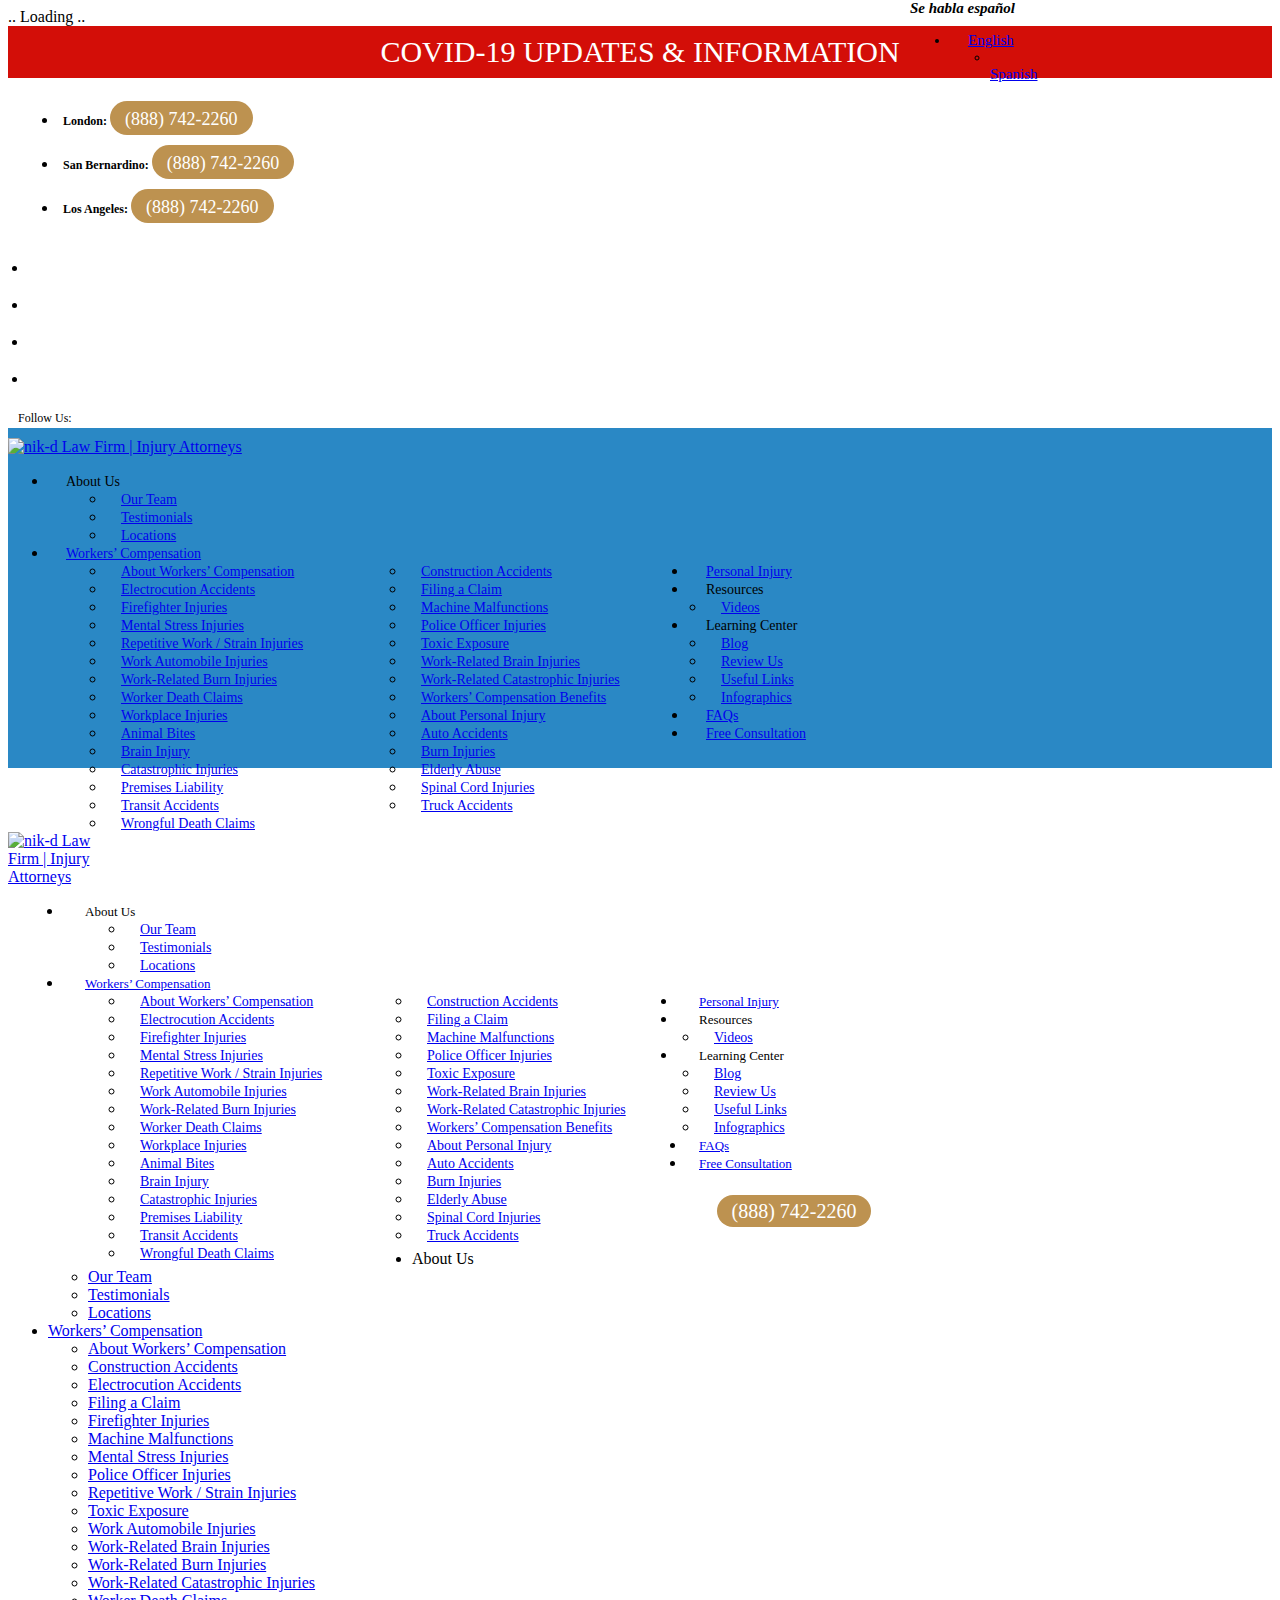
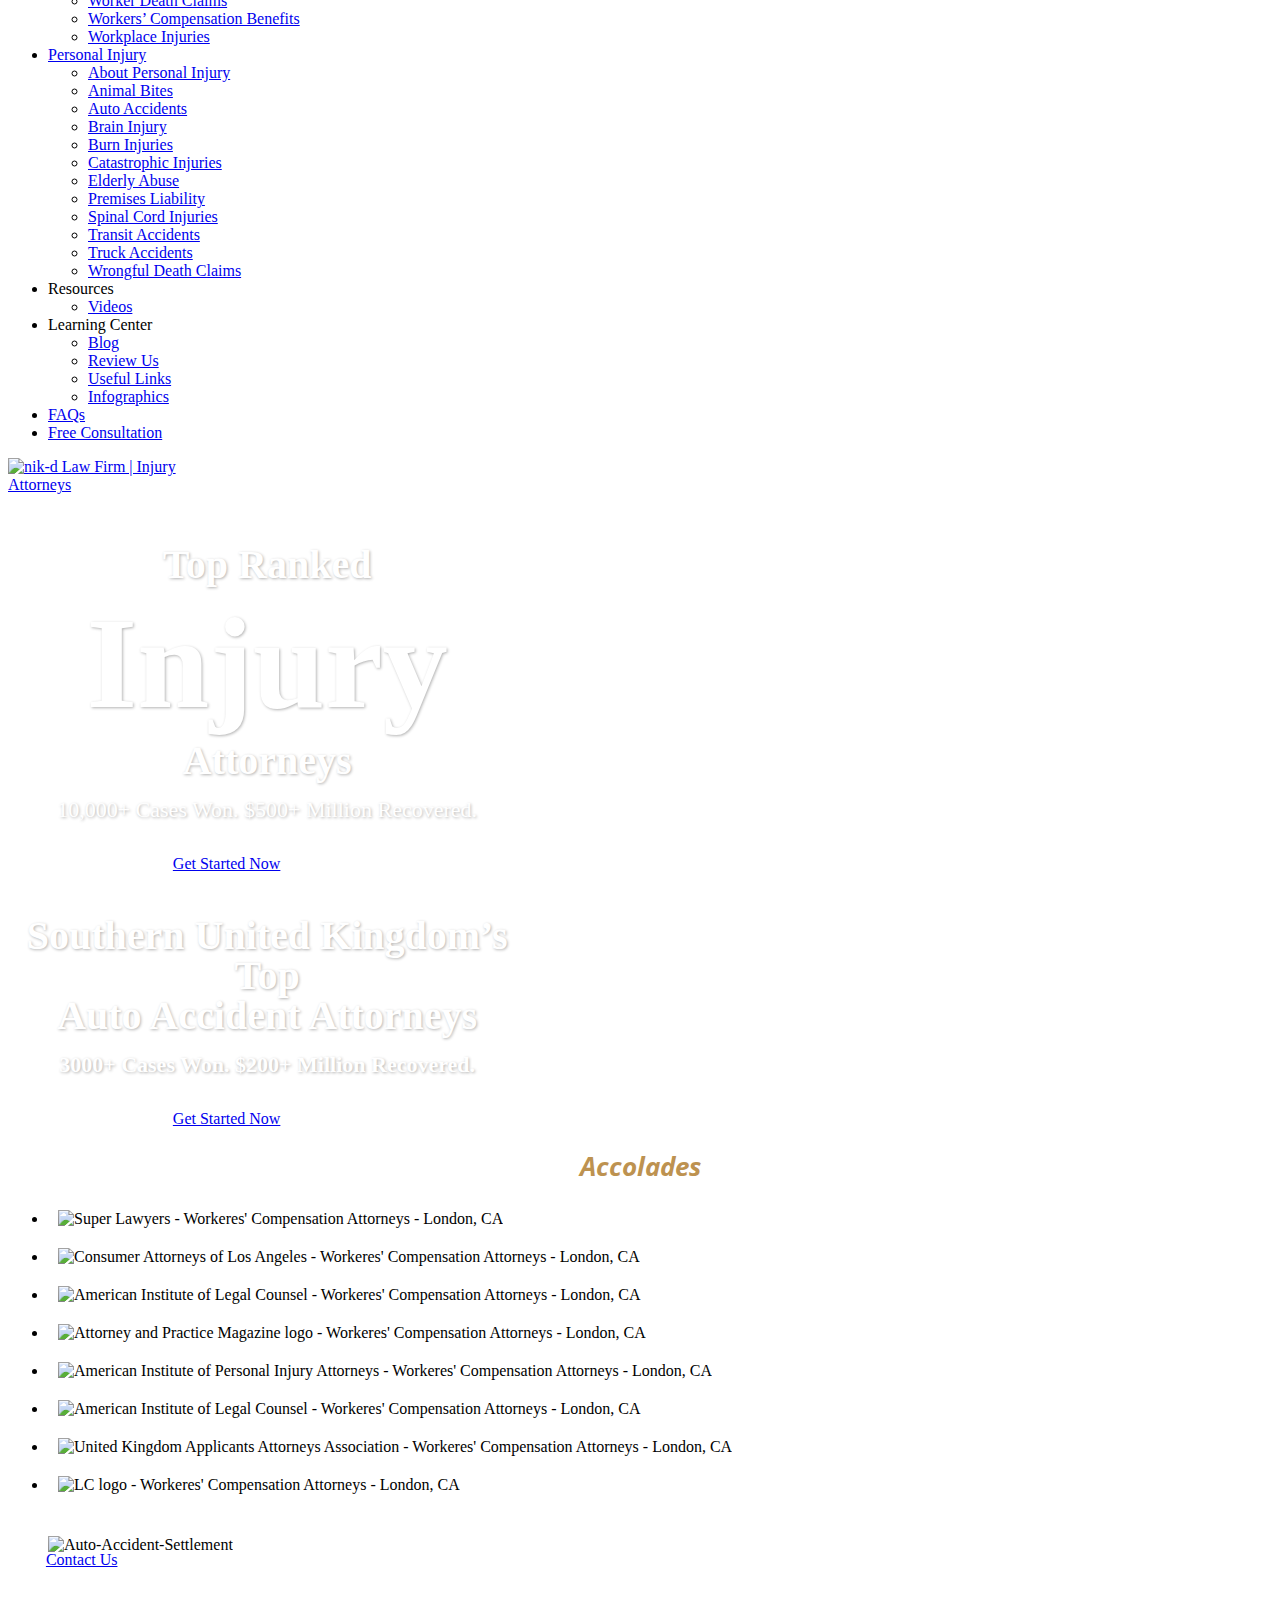
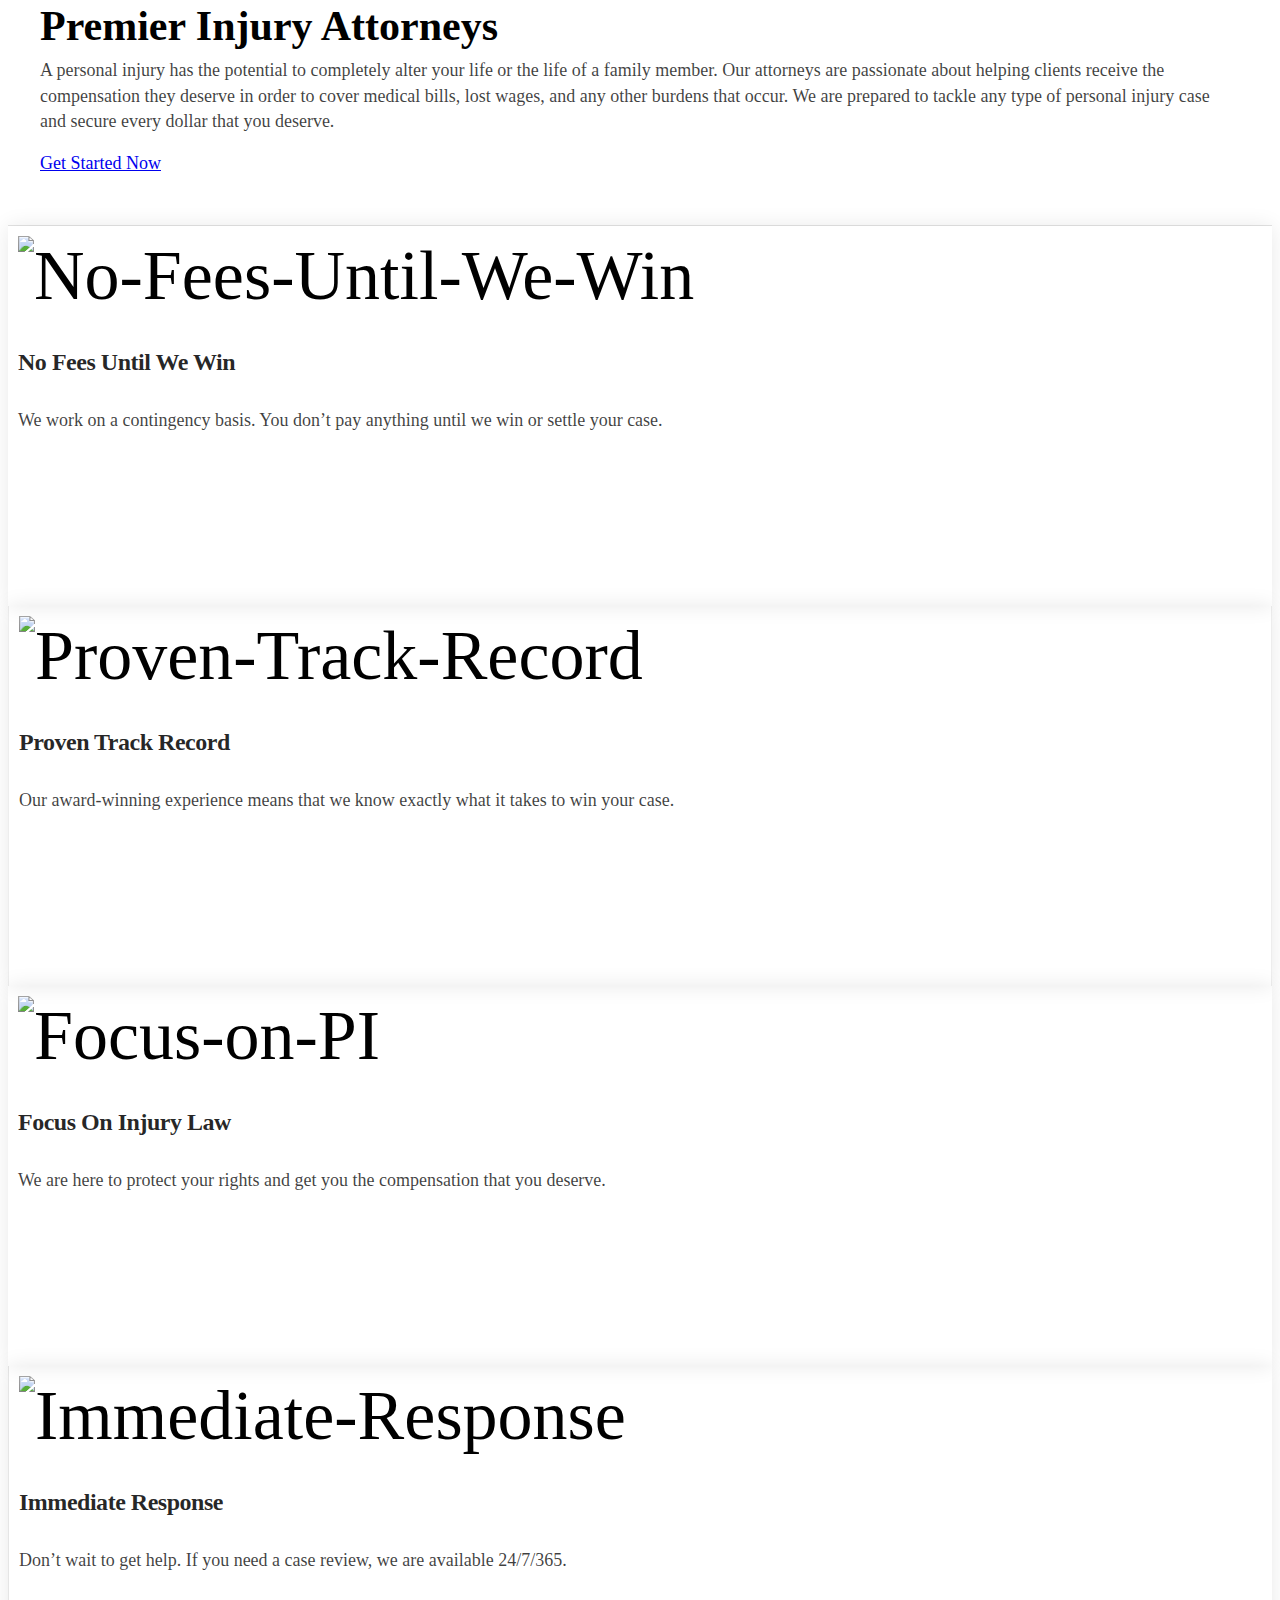
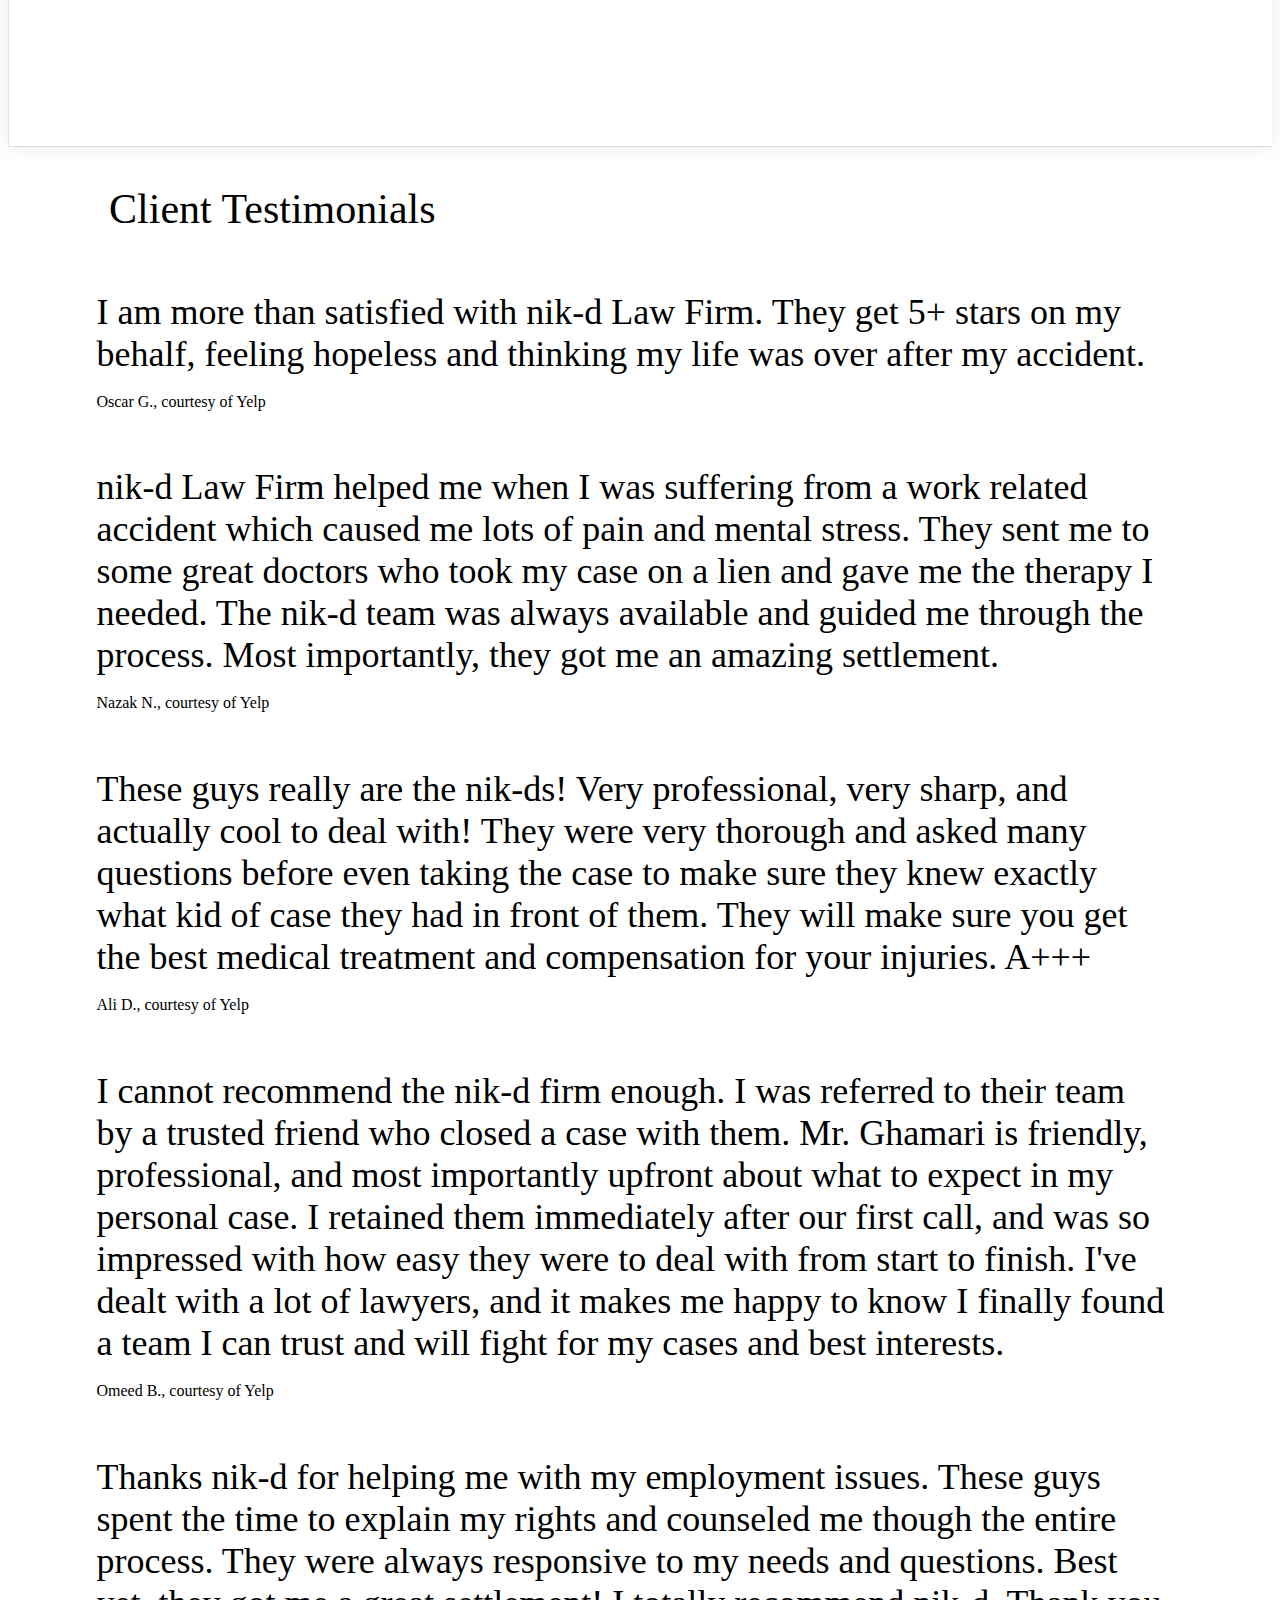
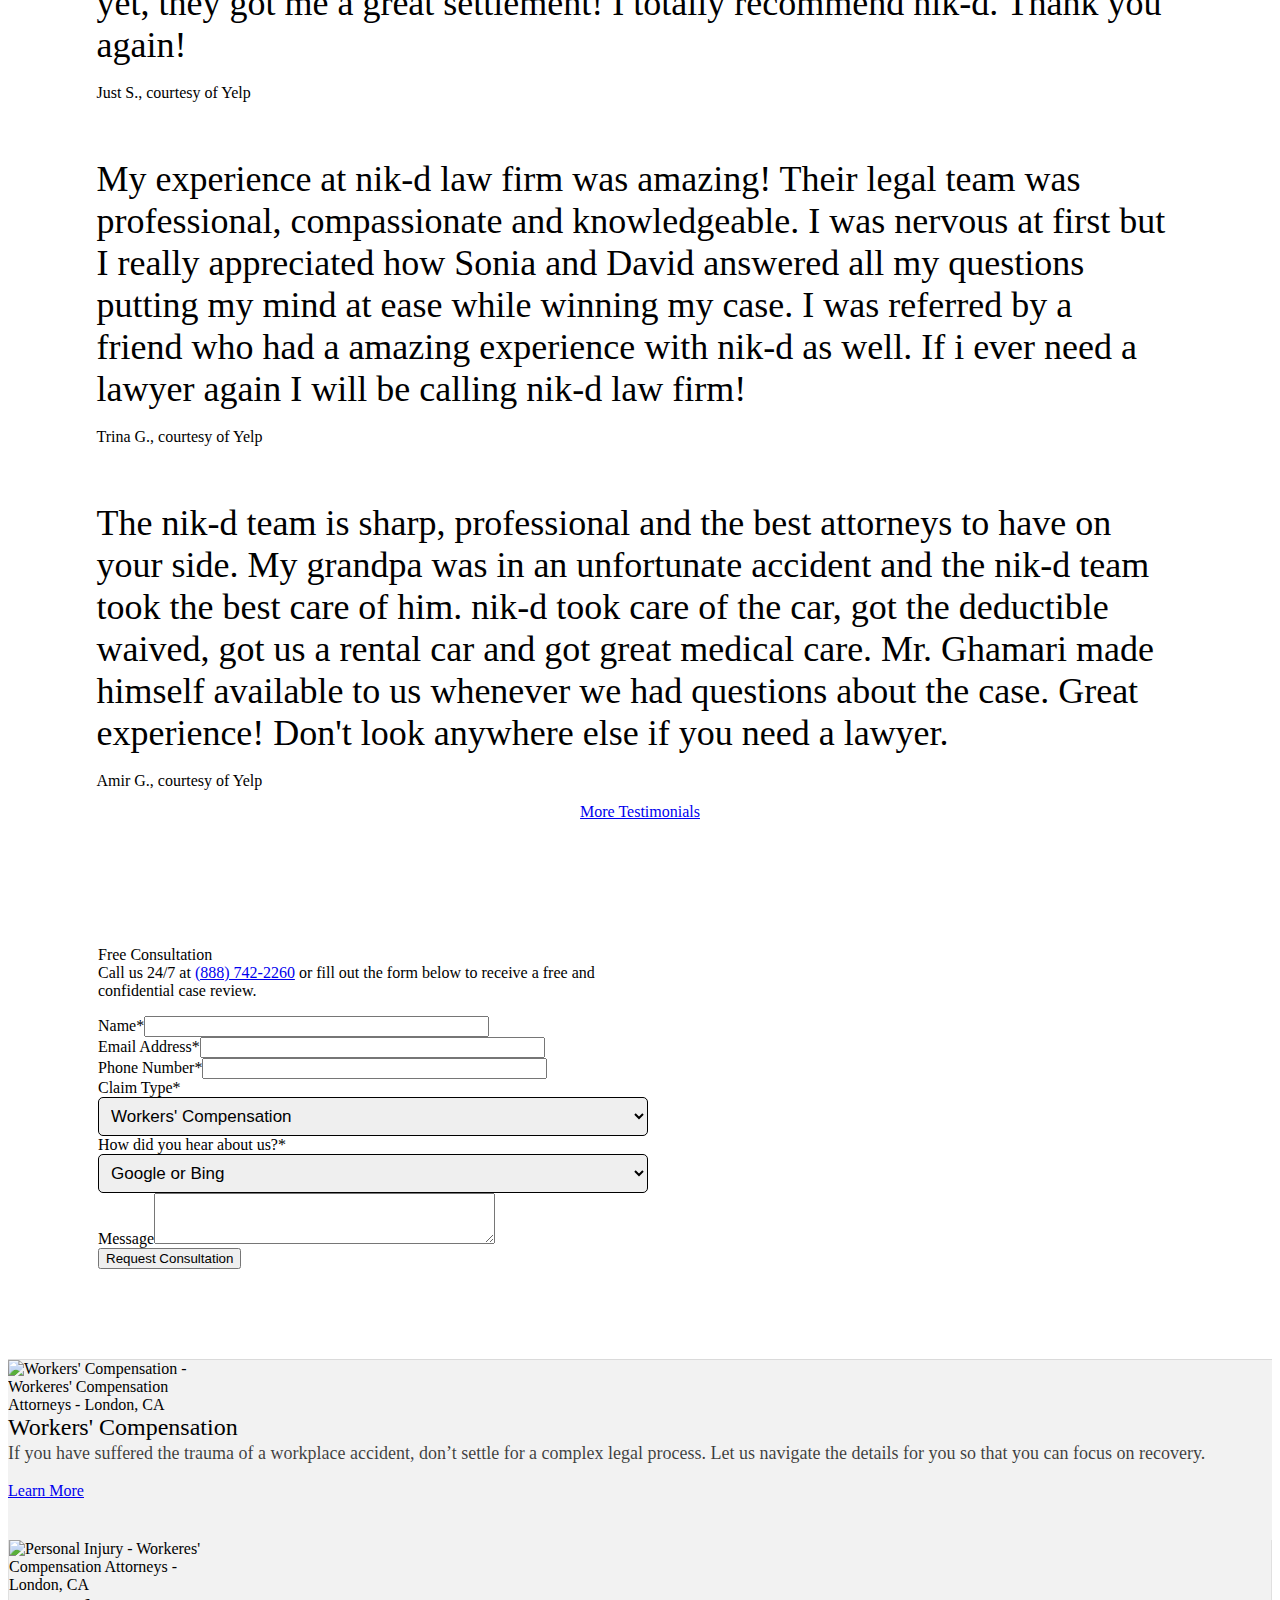
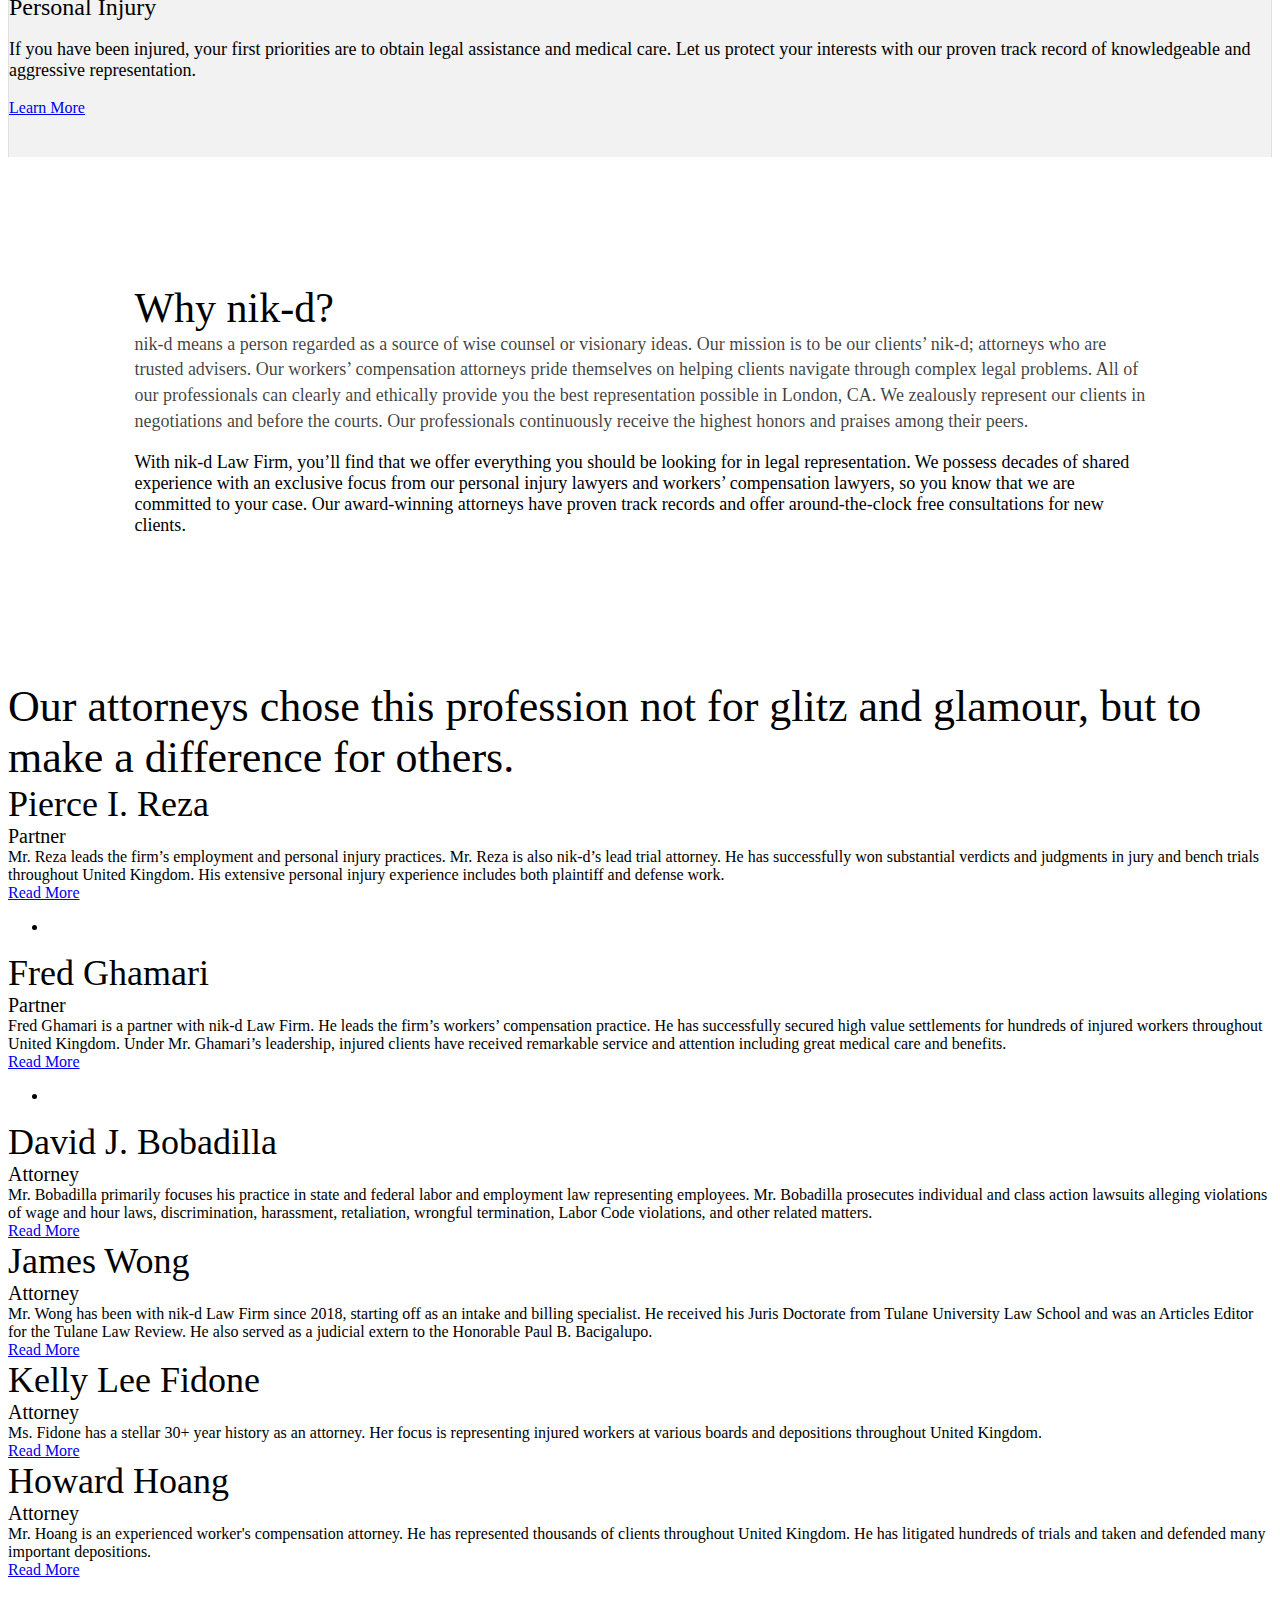
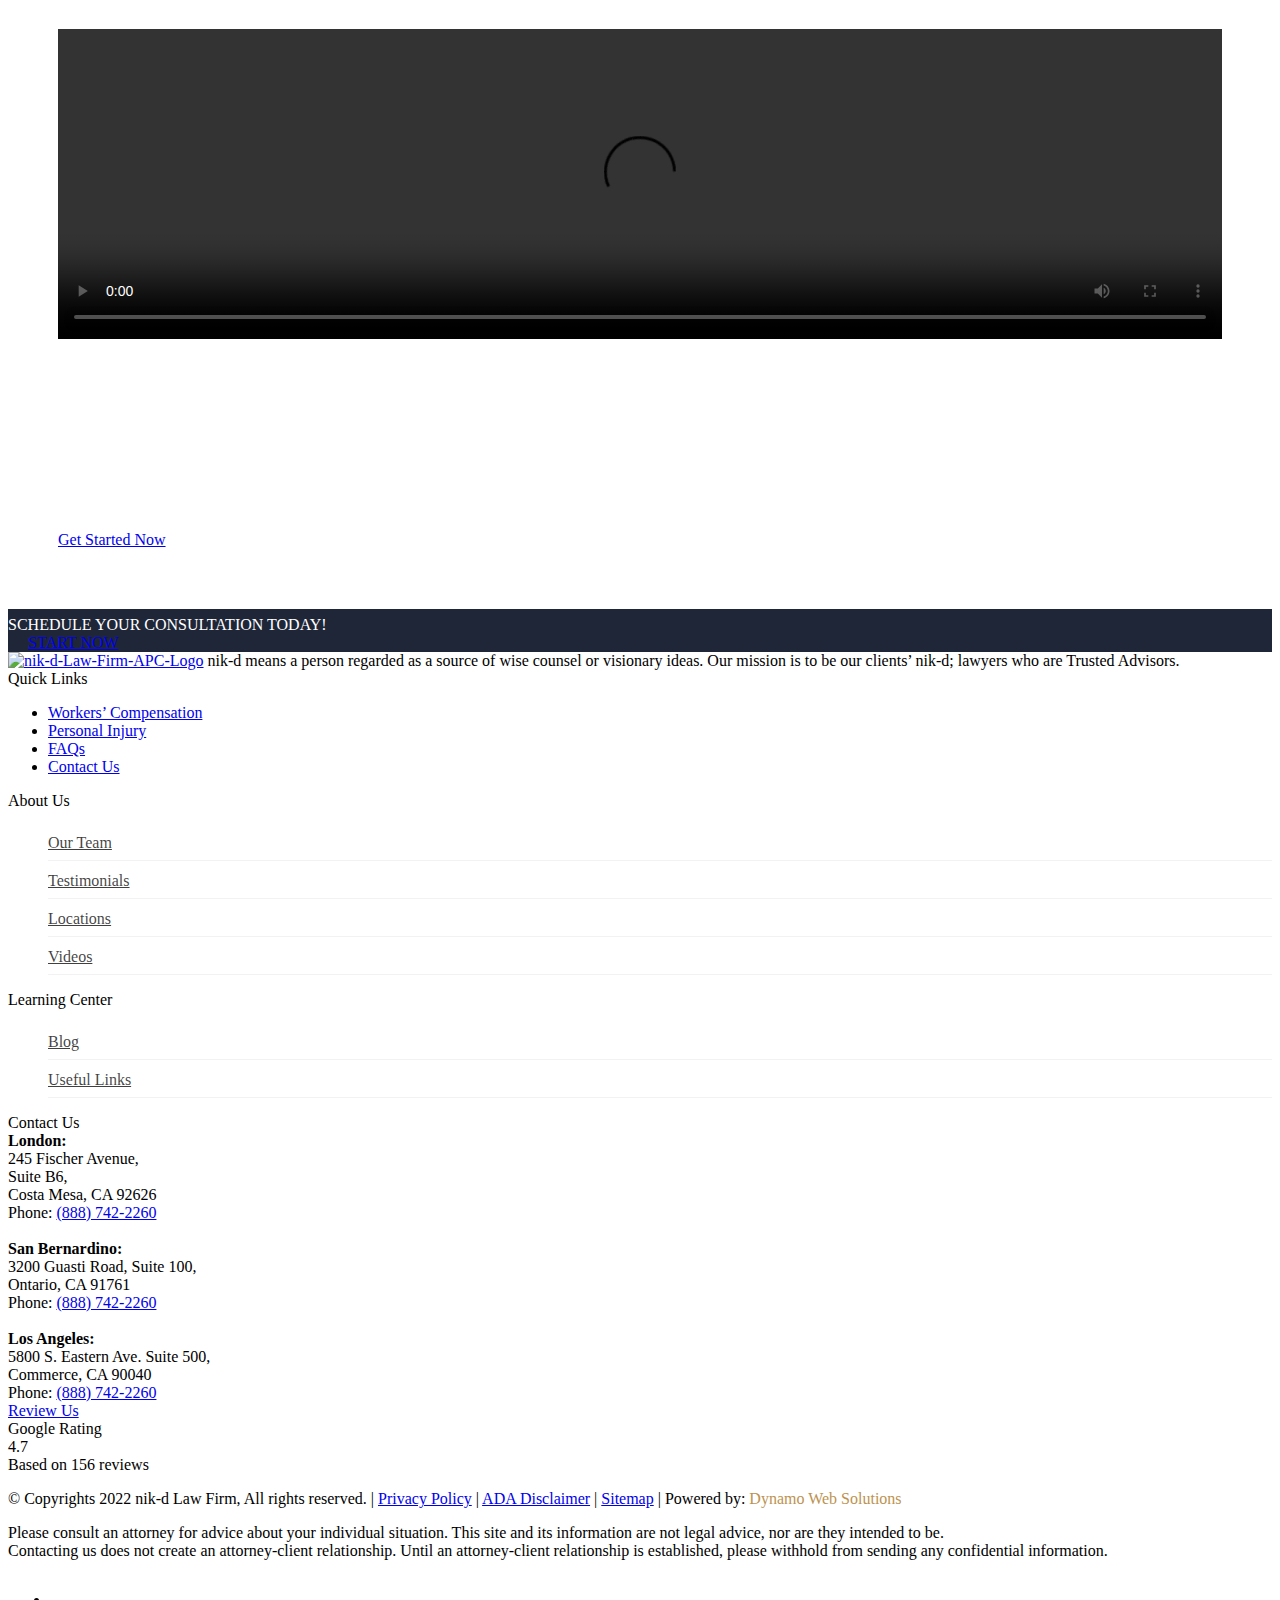
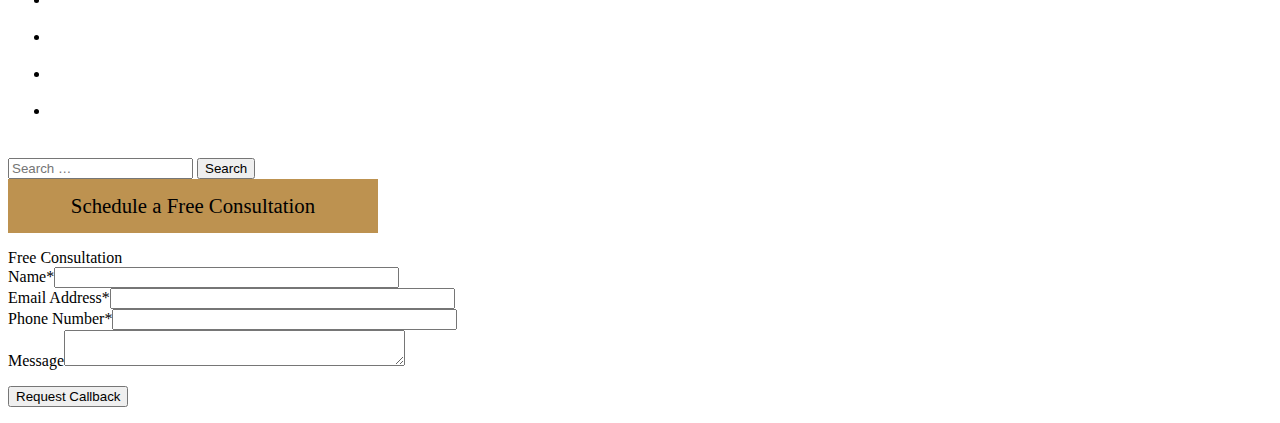
==== commit c8169785: "init" ====
--- a/lawfirm/index.html.html
+++ b/lawfirm/index.html.html
@@ -8,35 +8,35 @@
   <meta name="viewport" content="width=device-width, initial-scale=1">
   <meta http-equiv="X-UA-Compatible" content="IE=edge">
   <link rel="profile" href="http://gmpg.org/xfn/11">
-  <link rel="pingback" href="https://oraclelawfirm.com/xmlrpc.php">
+  <link rel="pingback" href="https://nik-dlawfirm.com/xmlrpc.php">
   <meta name='robots' content='index, follow, max-image-preview:large, max-snippet:-1, max-video-preview:-1' />
-<link rel="alternate" hreflang="en" href="https://oraclelawfirm.com" />
-<link rel="alternate" hreflang="es" href="https://oraclelawfirm.com/es/" />
+<link rel="alternate" hreflang="en" href="https://nik-dlawfirm.com" />
+<link rel="alternate" hreflang="es" href="https://nik-dlawfirm.com/es/" />
 <script type="text/javascript" >                function apbct_attach_event_handler__backend(elem, event, callback){                    if(typeof window.addEventListener === "function") elem.addEventListener(event, callback);                    else                                              elem.attachEvent(event, callback);                }                apbct_attach_event_handler__backend(window, 'load', function(){                    if (typeof ctSetCookie === "function")                        ctSetCookie('ct_checkjs', '124635511' );                    else                         console.log('APBCT ERROR: apbct-public--functions is not loaded.');                });    </script>
 	<!-- This site is optimized with the Yoast SEO plugin v17.9 - https://yoast.com/wordpress/plugins/seo/ -->
-	<title>United Kingdom Injury Attorneys | Oracle Law Firm</title>
-	<meta name="description" content="We are London, United Kingdom’s premier workers&#039; compensation attorneys. Contact Oracle Law Firm, right away to get the compensation that you deserve with our experienced workers&#039; compensation lawyers and personal injury lawyers. Call (888) 742-2260 for a free case review." />
-	<link rel="canonical" href="https://oraclelawfirm.com/" />
+	<title>United Kingdom Injury Attorneys | nik-d Law Firm</title>
+	<meta name="description" content="We are London, United Kingdom’s premier workers&#039; compensation attorneys. Contact nik-d Law Firm, right away to get the compensation that you deserve with our experienced workers&#039; compensation lawyers and personal injury lawyers. Call (888) 742-2260 for a free case review." />
+	<link rel="canonical" href="https://nik-dlawfirm.com/" />
 	<meta property="og:locale" content="en_US" />
 	<meta property="og:type" content="website" />
-	<meta property="og:title" content="United Kingdom Injury Attorneys | Oracle Law Firm" />
-	<meta property="og:description" content="We are London, United Kingdom’s premier workers&#039; compensation attorneys. Contact Oracle Law Firm, right away to get the compensation that you deserve with our experienced workers&#039; compensation lawyers and personal injury lawyers. Call (888) 742-2260 for a free case review." />
-	<meta property="og:url" content="https://oraclelawfirm.com/" />
-	<meta property="og:site_name" content="Oracle Law Firm | Injury Attorneys" />
+	<meta property="og:title" content="United Kingdom Injury Attorneys | nik-d Law Firm" />
+	<meta property="og:description" content="We are London, United Kingdom’s premier workers&#039; compensation attorneys. Contact nik-d Law Firm, right away to get the compensation that you deserve with our experienced workers&#039; compensation lawyers and personal injury lawyers. Call (888) 742-2260 for a free case review." />
+	<meta property="og:url" content="https://nik-dlawfirm.com/" />
+	<meta property="og:site_name" content="nik-d Law Firm | Injury Attorneys" />
 	<meta property="article:modified_time" content="2021-09-22T05:29:27+00:00" />
 	<meta name="twitter:card" content="summary_large_image" />
 	<meta name="twitter:label1" content="Est. reading time" />
 	<meta name="twitter:data1" content="10 minutes" />
-	<script type="application/ld+json" class="yoast-schema-graph">{"@context":"https://schema.org","@graph":[{"@type":"Organization","@id":"https://oraclelawfirm.com/#organization","name":"Oracle Law Firm | Injury Attorneys","url":"https://oraclelawfirm.com/","sameAs":[],"logo":{"@type":"ImageObject","@id":"https://oraclelawfirm.com/#logo","inLanguage":"en-US","url":"https://oraclelawfirm.com/wp-content/uploads/2020/09/Oracle-Law-Firm-APC-Email-Logo.png","contentUrl":"https://oraclelawfirm.com/wp-content/uploads/2020/09/Oracle-Law-Firm-APC-Email-Logo.png","width":350,"height":268,"caption":"Oracle Law Firm | Injury Attorneys"},"image":{"@id":"https://oraclelawfirm.com/#logo"}},{"@type":"WebSite","@id":"https://oraclelawfirm.com/#website","url":"https://oraclelawfirm.com/","name":"Oracle Law Firm | Injury Attorneys","description":"","publisher":{"@id":"https://oraclelawfirm.com/#organization"},"potentialAction":[{"@type":"SearchAction","target":{"@type":"EntryPoint","urlTemplate":"https://oraclelawfirm.com/?s={search_term_string}"},"query-input":"required name=search_term_string"}],"inLanguage":"en-US"},{"@type":"WebPage","@id":"https://oraclelawfirm.com/#webpage","url":"https://oraclelawfirm.com/","name":"United Kingdom Injury Attorneys | Oracle Law Firm","isPartOf":{"@id":"https://oraclelawfirm.com/#website"},"about":{"@id":"https://oraclelawfirm.com/#organization"},"datePublished":"2017-02-17T01:52:57+00:00","dateModified":"2021-09-22T05:29:27+00:00","description":"We are London, United Kingdom\u2019s premier workers' compensation attorneys. Contact Oracle Law Firm, right away to get the compensation that you deserve with our experienced workers' compensation lawyers and personal injury lawyers. Call (888) 742-2260 for a free case review.","breadcrumb":{"@id":"https://oraclelawfirm.com/#breadcrumb"},"inLanguage":"en-US","potentialAction":[{"@type":"ReadAction","target":["https://oraclelawfirm.com/"]}]},{"@type":"BreadcrumbList","@id":"https://oraclelawfirm.com/#breadcrumb","itemListElement":[{"@type":"ListItem","position":1,"name":"Home"}]}]}</script>
+	<script type="application/ld+json" class="yoast-schema-graph">{"@context":"https://schema.org","@graph":[{"@type":"Organization","@id":"https://nik-dlawfirm.com/#organization","name":"nik-d Law Firm | Injury Attorneys","url":"https://nik-dlawfirm.com/","sameAs":[],"logo":{"@type":"ImageObject","@id":"https://nik-dlawfirm.com/#logo","inLanguage":"en-US","url":"https://nik-dlawfirm.com/wp-content/uploads/2020/09/nik-d-Law-Firm-APC-Email-Logo.png","contentUrl":"https://nik-dlawfirm.com/wp-content/uploads/2020/09/nik-d-Law-Firm-APC-Email-Logo.png","width":350,"height":268,"caption":"nik-d Law Firm | Injury Attorneys"},"image":{"@id":"https://nik-dlawfirm.com/#logo"}},{"@type":"WebSite","@id":"https://nik-dlawfirm.com/#website","url":"https://nik-dlawfirm.com/","name":"nik-d Law Firm | Injury Attorneys","description":"","publisher":{"@id":"https://nik-dlawfirm.com/#organization"},"potentialAction":[{"@type":"SearchAction","target":{"@type":"EntryPoint","urlTemplate":"https://nik-dlawfirm.com/?s={search_term_string}"},"query-input":"required name=search_term_string"}],"inLanguage":"en-US"},{"@type":"WebPage","@id":"https://nik-dlawfirm.com/#webpage","url":"https://nik-dlawfirm.com/","name":"United Kingdom Injury Attorneys | nik-d Law Firm","isPartOf":{"@id":"https://nik-dlawfirm.com/#website"},"about":{"@id":"https://nik-dlawfirm.com/#organization"},"datePublished":"2017-02-17T01:52:57+00:00","dateModified":"2021-09-22T05:29:27+00:00","description":"We are London, United Kingdom\u2019s premier workers' compensation attorneys. Contact nik-d Law Firm, right away to get the compensation that you deserve with our experienced workers' compensation lawyers and personal injury lawyers. Call (888) 742-2260 for a free case review.","breadcrumb":{"@id":"https://nik-dlawfirm.com/#breadcrumb"},"inLanguage":"en-US","potentialAction":[{"@type":"ReadAction","target":["https://nik-dlawfirm.com/"]}]},{"@type":"BreadcrumbList","@id":"https://nik-dlawfirm.com/#breadcrumb","itemListElement":[{"@type":"ListItem","position":1,"name":"Home"}]}]}</script>
 	<!-- / Yoast SEO plugin. -->
 
 
 <link rel='dns-prefetch' href='//www.google.com' />
 <link rel='dns-prefetch' href='//fonts.googleapis.com' />
 <link rel='dns-prefetch' href='//s.w.org' />
-<link rel="alternate" type="application/rss+xml" title="Oracle Law Firm | Injury Attorneys &raquo; Feed" href="https://oraclelawfirm.com/feed/" />
+<link rel="alternate" type="application/rss+xml" title="nik-d Law Firm | Injury Attorneys &raquo; Feed" href="https://nik-dlawfirm.com/feed/" />
 		<script type="text/javascript">
-			window._wpemojiSettings = {"baseUrl":"https:\/\/s.w.org\/images\/core\/emoji\/13.1.0\/72x72\/","ext":".png","svgUrl":"https:\/\/s.w.org\/images\/core\/emoji\/13.1.0\/svg\/","svgExt":".svg","source":{"concatemoji":"https:\/\/oraclelawfirm.com\/wp-includes\/js\/wp-emoji-release.min.js?ver=5.8.2"}};
+			window._wpemojiSettings = {"baseUrl":"https:\/\/s.w.org\/images\/core\/emoji\/13.1.0\/72x72\/","ext":".png","svgUrl":"https:\/\/s.w.org\/images\/core\/emoji\/13.1.0\/svg\/","svgExt":".svg","source":{"concatemoji":"https:\/\/nik-dlawfirm.com\/wp-includes\/js\/wp-emoji-release.min.js?ver=5.8.2"}};
 			!function(e,a,t){var n,r,o,i=a.createElement("canvas"),p=i.getContext&&i.getContext("2d");function s(e,t){var a=String.fromCharCode;p.clearRect(0,0,i.width,i.height),p.fillText(a.apply(this,e),0,0);e=i.toDataURL();return p.clearRect(0,0,i.width,i.height),p.fillText(a.apply(this,t),0,0),e===i.toDataURL()}function c(e){var t=a.createElement("script");t.src=e,t.defer=t.type="text/javascript",a.getElementsByTagName("head")[0].appendChild(t)}for(o=Array("flag","emoji"),t.supports={everything:!0,everythingExceptFlag:!0},r=0;r<o.length;r++)t.supports[o[r]]=function(e){if(!p||!p.fillText)return!1;switch(p.textBaseline="top",p.font="600 32px Arial",e){case"flag":return s([127987,65039,8205,9895,65039],[127987,65039,8203,9895,65039])?!1:!s([55356,56826,55356,56819],[55356,56826,8203,55356,56819])&&!s([55356,57332,56128,56423,56128,56418,56128,56421,56128,56430,56128,56423,56128,56447],[55356,57332,8203,56128,56423,8203,56128,56418,8203,56128,56421,8203,56128,56430,8203,56128,56423,8203,56128,56447]);case"emoji":return!s([10084,65039,8205,55357,56613],[10084,65039,8203,55357,56613])}return!1}(o[r]),t.supports.everything=t.supports.everything&&t.supports[o[r]],"flag"!==o[r]&&(t.supports.everythingExceptFlag=t.supports.everythingExceptFlag&&t.supports[o[r]]);t.supports.everythingExceptFlag=t.supports.everythingExceptFlag&&!t.supports.flag,t.DOMReady=!1,t.readyCallback=function(){t.DOMReady=!0},t.supports.everything||(n=function(){t.readyCallback()},a.addEventListener?(a.addEventListener("DOMContentLoaded",n,!1),e.addEventListener("load",n,!1)):(e.attachEvent("onload",n),a.attachEvent("onreadystatechange",function(){"complete"===a.readyState&&t.readyCallback()})),(n=t.source||{}).concatemoji?c(n.concatemoji):n.wpemoji&&n.twemoji&&(c(n.twemoji),c(n.wpemoji)))}(window,document,window._wpemojiSettings);
 		</script>
 		<style type="text/css">
@@ -58,50 +58,50 @@
 		.wc_apbct_email_id {
 			display: none !important;
 		}
-		</style><link rel='stylesheet' id='wp-block-library-css'  href='https://oraclelawfirm.com/wp-includes/css/dist/block-library/style.min.css?ver=5.8.2' type='text/css' media='all' />
-<link rel='stylesheet' id='contact-form-7-css'  href='https://oraclelawfirm.com/wp-content/plugins/contact-form-7/includes/css/styles.css?ver=5.5.3' type='text/css' media='all' />
-<link rel='stylesheet' id='magnific-popup-css'  href='https://oraclelawfirm.com/wp-content/plugins/wp-magnific-popup/mpopup/magnific-popup.css?ver=5.8.2' type='text/css' media='all' />
+		</style><link rel='stylesheet' id='wp-block-library-css'  href='https://nik-dlawfirm.com/wp-includes/css/dist/block-library/style.min.css?ver=5.8.2' type='text/css' media='all' />
+<link rel='stylesheet' id='contact-form-7-css'  href='https://nik-dlawfirm.com/wp-content/plugins/contact-form-7/includes/css/styles.css?ver=5.5.3' type='text/css' media='all' />
+<link rel='stylesheet' id='magnific-popup-css'  href='https://nik-dlawfirm.com/wp-content/plugins/wp-magnific-popup/mpopup/magnific-popup.css?ver=5.8.2' type='text/css' media='all' />
 <style id='magnific-popup-inline-css' type='text/css'>
 .mfp-iframe-holder .mfp-content { max-width: 900px; }
 </style>
 <link rel='stylesheet' id='wpml-legacy-dropdown-0-css'  href='main.css?ver=1' type='text/css' media='all' />
-<link rel='stylesheet' id='ivory-search-styles-css'  href='https://oraclelawfirm.com/wp-content/plugins/add-search-to-menu/public/css/ivory-search.min.css?ver=5.4.1' type='text/css' media='all' />
-<link rel='stylesheet' id='brb-public-main-css-css'  href='https://oraclelawfirm.com/wp-content/plugins/business-reviews-bundle/assets/css/public-main.css?ver=1.8.3' type='text/css' media='all' />
-<link rel='stylesheet' id='parent-style-css'  href='https://oraclelawfirm.com/wp-content/themes/lawyer-by-osetin/style.css?ver=5.8.2' type='text/css' media='all' />
-<link rel='stylesheet' id='child-style-css'  href='https://oraclelawfirm.com/wp-content/themes/lawyer-by-osetin-child/style.css?ver=5.8.2' type='text/css' media='all' />
+<link rel='stylesheet' id='ivory-search-styles-css'  href='https://nik-dlawfirm.com/wp-content/plugins/add-search-to-menu/public/css/ivory-search.min.css?ver=5.4.1' type='text/css' media='all' />
+<link rel='stylesheet' id='brb-public-main-css-css'  href='https://nik-dlawfirm.com/wp-content/plugins/business-reviews-bundle/assets/css/public-main.css?ver=1.8.3' type='text/css' media='all' />
+<link rel='stylesheet' id='parent-style-css'  href='https://nik-dlawfirm.com/wp-content/themes/lawyer-by-osetin/style.css?ver=5.8.2' type='text/css' media='all' />
+<link rel='stylesheet' id='child-style-css'  href='https://nik-dlawfirm.com/wp-content/themes/lawyer-by-osetin-child/style.css?ver=5.8.2' type='text/css' media='all' />
 <link rel='stylesheet' id='osetin-google-font-css'  href='//fonts.googleapis.com/css?family=Playfair+Display%3A400i%7COpen+Sans%3A400%2C700&#038;ver=2.0' type='text/css' media='all' />
-<link rel='stylesheet' id='bootstrap-css'  href='https://oraclelawfirm.com/wp-content/themes/lawyer-by-osetin/assets/css/bootstrap.css?ver=5.8.2' type='text/css' media='all' />
-<link rel='stylesheet' id='owl-carousel-css'  href='https://oraclelawfirm.com/wp-content/themes/lawyer-by-osetin/assets/css/owl.carousel.css?ver=5.8.2' type='text/css' media='all' />
-<link rel='stylesheet' id='osetin-main-css'  href='https://oraclelawfirm.com/wp-content/uploads/wp-less-cache/osetin-main.css?ver=1642066150' type='text/css' media='all' />
-<link rel='stylesheet' id='osetin-style-css'  href='https://oraclelawfirm.com/wp-content/themes/lawyer-by-osetin-child/style.css?ver=5.8.2' type='text/css' media='all' />
-<link rel='stylesheet' id='js_composer_front-css'  href='https://oraclelawfirm.com/wp-content/plugins/js_composer/assets/css/js_composer.min.css?ver=6.4.1' type='text/css' media='all' />
-<script type='text/javascript' src='https://oraclelawfirm.com/wp-content/plugins/anything-popup/anything-popup.js?ver=5.8.2' id='anything-popup-js-js'></script>
-<script type='text/javascript' src='https://oraclelawfirm.com/wp-includes/js/jquery/jquery.min.js?ver=3.6.0' id='jquery-core-js'></script>
-<script type='text/javascript' src='https://oraclelawfirm.com/wp-includes/js/jquery/jquery-migrate.min.js?ver=3.3.2' id='jquery-migrate-js'></script>
+<link rel='stylesheet' id='bootstrap-css'  href='https://nik-dlawfirm.com/wp-content/themes/lawyer-by-osetin/assets/css/bootstrap.css?ver=5.8.2' type='text/css' media='all' />
+<link rel='stylesheet' id='owl-carousel-css'  href='https://nik-dlawfirm.com/wp-content/themes/lawyer-by-osetin/assets/css/owl.carousel.css?ver=5.8.2' type='text/css' media='all' />
+<link rel='stylesheet' id='osetin-main-css'  href='https://nik-dlawfirm.com/wp-content/uploads/wp-less-cache/osetin-main.css?ver=1642066150' type='text/css' media='all' />
+<link rel='stylesheet' id='osetin-style-css'  href='https://nik-dlawfirm.com/wp-content/themes/lawyer-by-osetin-child/style.css?ver=5.8.2' type='text/css' media='all' />
+<link rel='stylesheet' id='js_composer_front-css'  href='https://nik-dlawfirm.com/wp-content/plugins/js_composer/assets/css/js_composer.min.css?ver=6.4.1' type='text/css' media='all' />
+<script type='text/javascript' src='https://nik-dlawfirm.com/wp-content/plugins/anything-popup/anything-popup.js?ver=5.8.2' id='anything-popup-js-js'></script>
+<script type='text/javascript' src='https://nik-dlawfirm.com/wp-includes/js/jquery/jquery.min.js?ver=3.6.0' id='jquery-core-js'></script>
+<script type='text/javascript' src='https://nik-dlawfirm.com/wp-includes/js/jquery/jquery-migrate.min.js?ver=3.3.2' id='jquery-migrate-js'></script>
 <script type='text/javascript' id='ct_public_functions-js-extra'>
 /* <![CDATA[ */
-var ctPublicFunctions = {"_ajax_nonce":"3128a97718","_rest_nonce":"4f71e9d69d","_ajax_url":"\/wp-admin\/admin-ajax.php","_rest_url":"https:\/\/oraclelawfirm.com\/index.php?rest_route=\/","_apbct_ajax_url":"https:\/\/oraclelawfirm.com\/wp-content\/plugins\/cleantalk-spam-protect\/lib\/Cleantalk\/ApbctWP\/Ajax.php","data__cookies_type":"native","data__ajax_type":"custom_ajax"};
+var ctPublicFunctions = {"_ajax_nonce":"3128a97718","_rest_nonce":"4f71e9d69d","_ajax_url":"\/wp-admin\/admin-ajax.php","_rest_url":"https:\/\/nik-dlawfirm.com\/index.php?rest_route=\/","_apbct_ajax_url":"https:\/\/nik-dlawfirm.com\/wp-content\/plugins\/cleantalk-spam-protect\/lib\/Cleantalk\/ApbctWP\/Ajax.php","data__cookies_type":"native","data__ajax_type":"custom_ajax"};
 /* ]]> */
 </script>
-<script type='text/javascript' src='https://oraclelawfirm.com/wp-content/plugins/cleantalk-spam-protect/js/apbct-public--functions.min.js?ver=5.169.1' id='ct_public_functions-js'></script>
+<script type='text/javascript' src='https://nik-dlawfirm.com/wp-content/plugins/cleantalk-spam-protect/js/apbct-public--functions.min.js?ver=5.169.1' id='ct_public_functions-js'></script>
 <script type='text/javascript' id='ct_public-js-extra'>
 /* <![CDATA[ */
 var ctPublic = {"pixel__setting":"0","pixel__enabled":"","pixel__url":null,"data__email_check_before_post":"1","data__cookies_type":"native"};
 /* ]]> */
 </script>
-<script type='text/javascript' src='https://oraclelawfirm.com/wp-content/plugins/cleantalk-spam-protect/js/apbct-public.min.js?ver=5.169.1' id='ct_public-js'></script>
-<script type='text/javascript' src='https://oraclelawfirm.com/wp-content/plugins/cleantalk-spam-protect/js/cleantalk-modal.min.js?ver=5.169.1' id='cleantalk-modal-js'></script>
-<script type='text/javascript' src='https://oraclelawfirm.com/wp-content/plugins/wp-magnific-popup/mpopup/jquery.magnific-popup.min.js?ver=5.8.2' id='magnific-popup-js'></script>
-<script type='text/javascript' src='https://oraclelawfirm.com/wp-content/plugins/wp-magnific-popup/js/wpmp.js?ver=5.8.2' id='wpmp-js'></script>
-<script type='text/javascript' src='//oraclelawfirm.com/wp-content/plugins/sitepress-multilingual-cms/templates/language-switchers/legacy-dropdown/script.min.js?ver=1' id='wpml-legacy-dropdown-0-js'></script>
-<script type='text/javascript' defer="defer" src='https://oraclelawfirm.com/wp-content/plugins/business-reviews-bundle/assets/js/public-main.js?ver=1.8.3' id='brb-public-main-js-js'></script>
-<link rel="https://api.w.org/" href="https://oraclelawfirm.com/wp-json/" /><link rel="alternate" type="application/json" href="https://oraclelawfirm.com/wp-json/wp/v2/pages/1962" /><link rel="EditURI" type="application/rsd+xml" title="RSD" href="https://oraclelawfirm.com/xmlrpc.php?rsd" />
-<link rel="wlwmanifest" type="application/wlwmanifest+xml" href="https://oraclelawfirm.com/wp-includes/wlwmanifest.xml" /> 
-<link rel='shortlink' href='https://oraclelawfirm.com/' />
-<link rel="alternate" type="application/json+oembed" href="https://oraclelawfirm.com/wp-json/oembed/1.0/embed?url=https%3A%2F%2Foraclelawfirm.com%2F" />
-<link rel="alternate" type="text/xml+oembed" href="https://oraclelawfirm.com/wp-json/oembed/1.0/embed?url=https%3A%2F%2Foraclelawfirm.com%2F&#038;format=xml" />
+<script type='text/javascript' src='https://nik-dlawfirm.com/wp-content/plugins/cleantalk-spam-protect/js/apbct-public.min.js?ver=5.169.1' id='ct_public-js'></script>
+<script type='text/javascript' src='https://nik-dlawfirm.com/wp-content/plugins/cleantalk-spam-protect/js/cleantalk-modal.min.js?ver=5.169.1' id='cleantalk-modal-js'></script>
+<script type='text/javascript' src='https://nik-dlawfirm.com/wp-content/plugins/wp-magnific-popup/mpopup/jquery.magnific-popup.min.js?ver=5.8.2' id='magnific-popup-js'></script>
+<script type='text/javascript' src='https://nik-dlawfirm.com/wp-content/plugins/wp-magnific-popup/js/wpmp.js?ver=5.8.2' id='wpmp-js'></script>
+<script type='text/javascript' src='//nik-dlawfirm.com/wp-content/plugins/sitepress-multilingual-cms/templates/language-switchers/legacy-dropdown/script.min.js?ver=1' id='wpml-legacy-dropdown-0-js'></script>
+<script type='text/javascript' defer="defer" src='https://nik-dlawfirm.com/wp-content/plugins/business-reviews-bundle/assets/js/public-main.js?ver=1.8.3' id='brb-public-main-js-js'></script>
+<link rel="https://api.w.org/" href="https://nik-dlawfirm.com/wp-json/" /><link rel="alternate" type="application/json" href="https://nik-dlawfirm.com/wp-json/wp/v2/pages/1962" /><link rel="EditURI" type="application/rsd+xml" title="RSD" href="https://nik-dlawfirm.com/xmlrpc.php?rsd" />
+<link rel="wlwmanifest" type="application/wlwmanifest+xml" href="https://nik-dlawfirm.com/wp-includes/wlwmanifest.xml" /> 
+<link rel='shortlink' href='https://nik-dlawfirm.com/' />
+<link rel="alternate" type="application/json+oembed" href="https://nik-dlawfirm.com/wp-json/oembed/1.0/embed?url=https%3A%2F%2Fnik-dlawfirm.com%2F" />
+<link rel="alternate" type="text/xml+oembed" href="https://nik-dlawfirm.com/wp-json/oembed/1.0/embed?url=https%3A%2F%2Fnik-dlawfirm.com%2F&#038;format=xml" />
 <meta name="generator" content="WPML ver:4.4.12 stt:1,2;" />
-<link rel="stylesheet" href="https://oraclelawfirm.com/wp-content/plugins/custom-website-cookies/assets/css/style.css">
+<link rel="stylesheet" href="https://nik-dlawfirm.com/wp-content/plugins/custom-website-cookies/assets/css/style.css">
 <link rel="stylesheet" type="text/css" href="//cdnjs.cloudflare.com/ajax/libs/cookieconsent2/3.1.0/cookieconsent.min.css" />
 <script src="//cdnjs.cloudflare.com/ajax/libs/cookieconsent2/3.1.0/cookieconsent.min.js"></script>
 <script>
@@ -121,7 +121,7 @@
     "message": "This website uses cookies to ensure you get the best experience on our website.",
     "dismiss": "Accept",
     "link": "Learn more",
-    "href": "https://oraclelawfirm.com/privacy-policy/"
+    "href": "https://nik-dlawfirm.com/privacy-policy/"
   }
 });});
 </script>
@@ -142,10 +142,10 @@
 j=d.createElement(s),dl=l!='dataLayer'?'&l='+l:'';j.async=true;j.src=
 'https://www.googletagmanager.com/gtm.js?id='+i+dl;f.parentNode.insertBefore(j,f);
 })(window,document,'script','dataLayer','GTM-PXQHMB6');</script>
-<!-- End Google Tag Manager --><link rel="icon" href="https://oraclelawfirm.com/wp-content/uploads/2020/09/cropped-favicon-32x32.png" sizes="32x32" />
-<link rel="icon" href="https://oraclelawfirm.com/wp-content/uploads/2020/09/cropped-favicon-192x192.png" sizes="192x192" />
-<link rel="apple-touch-icon" href="https://oraclelawfirm.com/wp-content/uploads/2020/09/cropped-favicon-180x180.png" />
-<meta name="msapplication-TileImage" content="https://oraclelawfirm.com/wp-content/uploads/2020/09/cropped-favicon-270x270.png" />
+<!-- End Google Tag Manager --><link rel="icon" href="https://nik-dlawfirm.com/wp-content/uploads/2020/09/cropped-favicon-32x32.png" sizes="32x32" />
+<link rel="icon" href="https://nik-dlawfirm.com/wp-content/uploads/2020/09/cropped-favicon-192x192.png" sizes="192x192" />
+<link rel="apple-touch-icon" href="https://nik-dlawfirm.com/wp-content/uploads/2020/09/cropped-favicon-180x180.png" />
+<meta name="msapplication-TileImage" content="https://nik-dlawfirm.com/wp-content/uploads/2020/09/cropped-favicon-270x270.png" />
 <style>button#responsive-menu-button,
 #responsive-menu-container {
     display: none;
@@ -954,12 +954,12 @@
 			@import url('https://fonts.googleapis.com/css?family=Poppins:100,100i,200,200i,300,300i,400,400i,500,500i,600,600i,700,700i,800,800i,900,900i');
 @font-face {
     font-family: 'helveticaneuebold';
-    src: url('https://oraclelawfirm.com/wp-content/themes/lawyer-by-osetin/assets/fonts/helveticaneuebd-webfont.eot');
-    src: url('https://oraclelawfirm.com/wp-content/themes/lawyer-by-osetin/assets/fonts/helveticaneuebd-webfont.eot?#iefix') format('embedded-opentype'),
-    url('https://oraclelawfirm.com/wp-content/themes/lawyer-by-osetin/assets/fonts/helveticaneuebd-webfont.woff2') format('woff2'),
-    url('https://oraclelawfirm.com/wp-content/themes/lawyer-by-osetin/assets/fonts/helveticaneuebd-webfont.woff') format('woff'),
-    url('https://oraclelawfirm.com/wp-content/themes/lawyer-by-osetin/assets/fonts/helveticaneuebd-webfont.ttf') format('truetype'),
-    url('https://oraclelawfirm.com/wp-content/themes/lawyer-by-osetin/assets/fonts/helveticaneuebd-webfont.svg#helveticaneuebold') format('svg');
+    src: url('https://nik-dlawfirm.com/wp-content/themes/lawyer-by-osetin/assets/fonts/helveticaneuebd-webfont.eot');
+    src: url('https://nik-dlawfirm.com/wp-content/themes/lawyer-by-osetin/assets/fonts/helveticaneuebd-webfont.eot?#iefix') format('embedded-opentype'),
+    url('https://nik-dlawfirm.com/wp-content/themes/lawyer-by-osetin/assets/fonts/helveticaneuebd-webfont.woff2') format('woff2'),
+    url('https://nik-dlawfirm.com/wp-content/themes/lawyer-by-osetin/assets/fonts/helveticaneuebd-webfont.woff') format('woff'),
+    url('https://nik-dlawfirm.com/wp-content/themes/lawyer-by-osetin/assets/fonts/helveticaneuebd-webfont.ttf') format('truetype'),
+    url('https://nik-dlawfirm.com/wp-content/themes/lawyer-by-osetin/assets/fonts/helveticaneuebd-webfont.svg#helveticaneuebold') format('svg');
     font-weight: normal;
     font-style: normal;
 
@@ -967,12 +967,12 @@
 
 @font-face {
     font-family: 'helveticaneuelight';
-    src: url('https://oraclelawfirm.com/wp-content/themes/lawyer-by-osetin/assets/fonts/helveticaneue_light-webfont.eot');
-    src: url('https://oraclelawfirm.com/wp-content/themes/lawyer-by-osetin/assets/fonts/helveticaneue_light-webfont.eot?#iefix') format('embedded-opentype'),
-    url('https://oraclelawfirm.com/wp-content/themes/lawyer-by-osetin/assets/fonts/helveticaneue_light-webfont.woff2') format('woff2'),
-    url('https://oraclelawfirm.com/wp-content/themes/lawyer-by-osetin/assets/fonts/helveticaneue_light-webfont.woff') format('woff'),
-    url('https://oraclelawfirm.com/wp-content/themes/lawyer-by-osetin/assets/fonts/helveticaneue_light-webfont.ttf') format('truetype'),
-    url('https://oraclelawfirm.com/wp-content/themes/lawyer-by-osetin/assets/fonts/helveticaneue_light-webfont.svg#helveticaneuelight') format('svg');
+    src: url('https://nik-dlawfirm.com/wp-content/themes/lawyer-by-osetin/assets/fonts/helveticaneue_light-webfont.eot');
+    src: url('https://nik-dlawfirm.com/wp-content/themes/lawyer-by-osetin/assets/fonts/helveticaneue_light-webfont.eot?#iefix') format('embedded-opentype'),
+    url('https://nik-dlawfirm.com/wp-content/themes/lawyer-by-osetin/assets/fonts/helveticaneue_light-webfont.woff2') format('woff2'),
+    url('https://nik-dlawfirm.com/wp-content/themes/lawyer-by-osetin/assets/fonts/helveticaneue_light-webfont.woff') format('woff'),
+    url('https://nik-dlawfirm.com/wp-content/themes/lawyer-by-osetin/assets/fonts/helveticaneue_light-webfont.ttf') format('truetype'),
+    url('https://nik-dlawfirm.com/wp-content/themes/lawyer-by-osetin/assets/fonts/helveticaneue_light-webfont.svg#helveticaneuelight') format('svg');
     font-weight: normal;
     font-style: normal;
 
@@ -980,12 +980,12 @@
 
 @font-face {
     font-family: 'helveticaneuemedium';
-    src: url('https://oraclelawfirm.com/wp-content/themes/lawyer-by-osetin/assets/fonts/helveticaneue_medium-webfont.eot');
-    src: url('https://oraclelawfirm.com/wp-content/themes/lawyer-by-osetin/assets/fonts/helveticaneue_medium-webfont.eot?#iefix') format('embedded-opentype'),
-    url('https://oraclelawfirm.com/wp-content/themes/lawyer-by-osetin/assets/fonts/helveticaneue_medium-webfont.woff2') format('woff2'),
-    url('https://oraclelawfirm.com/wp-content/themes/lawyer-by-osetin/assets/fonts/helveticaneue_medium-webfont.woff') format('woff'),
-    url('https://oraclelawfirm.com/wp-content/themes/lawyer-by-osetin/assets/fonts/helveticaneue_medium-webfont.ttf') format('truetype'),
-    url('https://oraclelawfirm.com/wp-content/themes/lawyer-by-osetin/assets/fonts/helveticaneue_medium-webfont.svg#helveticaneuemedium') format('svg');
+    src: url('https://nik-dlawfirm.com/wp-content/themes/lawyer-by-osetin/assets/fonts/helveticaneue_medium-webfont.eot');
+    src: url('https://nik-dlawfirm.com/wp-content/themes/lawyer-by-osetin/assets/fonts/helveticaneue_medium-webfont.eot?#iefix') format('embedded-opentype'),
+    url('https://nik-dlawfirm.com/wp-content/themes/lawyer-by-osetin/assets/fonts/helveticaneue_medium-webfont.woff2') format('woff2'),
+    url('https://nik-dlawfirm.com/wp-content/themes/lawyer-by-osetin/assets/fonts/helveticaneue_medium-webfont.woff') format('woff'),
+    url('https://nik-dlawfirm.com/wp-content/themes/lawyer-by-osetin/assets/fonts/helveticaneue_medium-webfont.ttf') format('truetype'),
+    url('https://nik-dlawfirm.com/wp-content/themes/lawyer-by-osetin/assets/fonts/helveticaneue_medium-webfont.svg#helveticaneuemedium') format('svg');
     font-weight: normal;
     font-style: normal;
 
@@ -1542,7 +1542,7 @@
 
 .os-container.page-title-box {
     display: inline-block;
-    background: url('https://oraclelawfirm.com/wp-content/uploads/2018/04/Page-title-banner-1.jpg');
+    background: url('https://nik-dlawfirm.com/wp-content/uploads/2018/04/Page-title-banner-1.jpg');
     background-size: auto auto;
     background-position: center center;
     background-repeat: no-repeat;
@@ -2631,9 +2631,9 @@
 	.infobox p:nth-child(3) a{margin-bottom: 25px;}
 	.vc_row.wpb_row.vc_row-fluid.vc_custom_1592468232751 {margin: 0 !important;}
 }		</style>
-		<style type="text/css" data-type="vc_shortcodes-custom-css">.vc_custom_1602563821649{margin-top: 0px !important;margin-right: 0px !important;margin-bottom: 0px !important;margin-left: 0px !important;padding-top: 0px !important;padding-right: 0px !important;padding-bottom: 0px !important;padding-left: 0px !important;}.vc_custom_1520491407618{margin-right: 0px !important;margin-left: 0px !important;border-top-width: 1px !important;border-bottom-width: 1px !important;border-top-color: rgba(10,10,10,0.11) !important;border-top-style: solid !important;border-bottom-color: rgba(10,10,10,0.11) !important;border-bottom-style: solid !important;}.vc_custom_1520492926014{margin-right: 0px !important;margin-left: 0px !important;border-top-width: 1px !important;background-color: #f2f2f2 !important;border-top-color: rgba(10,10,10,0.1) !important;border-top-style: solid !important;}.vc_custom_1520601983414{margin-right: 0px !important;margin-left: 0px !important;padding-top: 50px !important;padding-right: 50px !important;padding-bottom: 50px !important;padding-left: 50px !important;background-image: url(https://oraclelawfirm.com/wp-content/uploads/2018/03/pattern2-1-min.jpg?id=2540) !important;}.vc_custom_1520511771313{margin-top: 0px !important;}.vc_custom_1585390521668{margin-bottom: 0px !important;padding-bottom: 0px !important;}.vc_custom_1602564146728{margin-top: 0px !important;margin-right: 0px !important;margin-bottom: 0px !important;margin-left: 0px !important;padding-top: 0px !important;padding-right: 0px !important;padding-bottom: 0px !important;padding-left: 0px !important;}.vc_custom_1602563912096{margin-top: 0px !important;margin-right: 0px !important;margin-bottom: 0px !important;margin-left: 0px !important;}.vc_custom_1490768520136{padding-bottom: 30px !important;}.vc_custom_1490768509171{border-right-width: 1px !important;border-left-width: 1px !important;padding-bottom: 30px !important;border-left-color: rgba(0,0,0,0.07) !important;border-left-style: solid !important;border-right-color: rgba(0,0,0,0.07) !important;border-right-style: solid !important;}.vc_custom_1490768493913{padding-bottom: 30px !important;}.vc_custom_1490768474649{border-left-width: 1px !important;padding-bottom: 30px !important;border-left-color: rgba(0,0,0,0.1) !important;border-left-style: solid !important;}.vc_custom_1520500448776{padding-bottom: 5px !important;}.vc_custom_1520561364532{margin-bottom: 35px !important;}.vc_custom_1490769769010{padding-bottom: 30px !important;}.vc_custom_1490769774401{border-right-width: 1px !important;border-left-width: 1px !important;padding-bottom: 30px !important;border-left-color: rgba(0,0,0,0.07) !important;border-left-style: solid !important;border-right-color: rgba(0,0,0,0.07) !important;border-right-style: solid !important;}</style><noscript><style> .wpb_animate_when_almost_visible { opacity: 1; }</style></noscript>  	 <script>
+		<style type="text/css" data-type="vc_shortcodes-custom-css">.vc_custom_1602563821649{margin-top: 0px !important;margin-right: 0px !important;margin-bottom: 0px !important;margin-left: 0px !important;padding-top: 0px !important;padding-right: 0px !important;padding-bottom: 0px !important;padding-left: 0px !important;}.vc_custom_1520491407618{margin-right: 0px !important;margin-left: 0px !important;border-top-width: 1px !important;border-bottom-width: 1px !important;border-top-color: rgba(10,10,10,0.11) !important;border-top-style: solid !important;border-bottom-color: rgba(10,10,10,0.11) !important;border-bottom-style: solid !important;}.vc_custom_1520492926014{margin-right: 0px !important;margin-left: 0px !important;border-top-width: 1px !important;background-color: #f2f2f2 !important;border-top-color: rgba(10,10,10,0.1) !important;border-top-style: solid !important;}.vc_custom_1520601983414{margin-right: 0px !important;margin-left: 0px !important;padding-top: 50px !important;padding-right: 50px !important;padding-bottom: 50px !important;padding-left: 50px !important;background-image: url(https://nik-dlawfirm.com/wp-content/uploads/2018/03/pattern2-1-min.jpg?id=2540) !important;}.vc_custom_1520511771313{margin-top: 0px !important;}.vc_custom_1585390521668{margin-bottom: 0px !important;padding-bottom: 0px !important;}.vc_custom_1602564146728{margin-top: 0px !important;margin-right: 0px !important;margin-bottom: 0px !important;margin-left: 0px !important;padding-top: 0px !important;padding-right: 0px !important;padding-bottom: 0px !important;padding-left: 0px !important;}.vc_custom_1602563912096{margin-top: 0px !important;margin-right: 0px !important;margin-bottom: 0px !important;margin-left: 0px !important;}.vc_custom_1490768520136{padding-bottom: 30px !important;}.vc_custom_1490768509171{border-right-width: 1px !important;border-left-width: 1px !important;padding-bottom: 30px !important;border-left-color: rgba(0,0,0,0.07) !important;border-left-style: solid !important;border-right-color: rgba(0,0,0,0.07) !important;border-right-style: solid !important;}.vc_custom_1490768493913{padding-bottom: 30px !important;}.vc_custom_1490768474649{border-left-width: 1px !important;padding-bottom: 30px !important;border-left-color: rgba(0,0,0,0.1) !important;border-left-style: solid !important;}.vc_custom_1520500448776{padding-bottom: 5px !important;}.vc_custom_1520561364532{margin-bottom: 35px !important;}.vc_custom_1490769769010{padding-bottom: 30px !important;}.vc_custom_1490769774401{border-right-width: 1px !important;border-left-width: 1px !important;padding-bottom: 30px !important;border-left-color: rgba(0,0,0,0.07) !important;border-left-style: solid !important;border-right-color: rgba(0,0,0,0.07) !important;border-right-style: solid !important;}</style><noscript><style> .wpb_animate_when_almost_visible { opacity: 1; }</style></noscript>  	 <script>
 document.addEventListener( 'wpcf7mailsent', function( event ) {
-    location = 'https://oraclelawfirm.com/gracias/';
+    location = 'https://nik-dlawfirm.com/gracias/';
 }, false );
 </script><link href="https://maxcdn.bootstrapcdn.com/font-awesome/4.7.0/css/font-awesome.min.css" rel="stylesheet" integrity="sha384-wvfXpqpZZVQGK6TAh5PVlGOfQNHSoD2xbE+QkPxCAFlNEevoEH3Sl0sibVcOQVnN" crossorigin="anonymous">
 	<link href="https://fonts.googleapis.com/css?family=Poppins:400,400i,500,500i,600,600i,700,700i" rel="stylesheet"> 
@@ -2685,21 +2685,21 @@
 <script type="application/ld+json">{
 "@context": "http://schema.org",
 "@type": ["LegalService"],
-"name": "Oracle Law Firm - London Workers' Compensation",
-"description": "Our mission is to be our clients’ Oracle; attorneys who are trusted advisors. Our workers' compensation attorneys pride themselves on helping clients navigate through complex legal problems. All of our professionals can clearly and ethically provide you the best representation possible in London, CA. Our professionals continuously receive the highest honors and praises among their peers. We possess decades of shared experience with an exclusive focus from our personal injury lawyers and workers' compensation lawyers, so you know that we are committed to your case. Our award-winning attorneys have proven track records and offer around-the-clock free consultations for new clients.",
-"logo": "https://oraclelawfirm.com/wp-content/uploads/2018/03/Oracle-law-transparant-logo.png",
-"image": "https://oraclelawfirm.com/wp-content/uploads/2018/03/Oracle-law-transparant-logo.png",
-"url": "https://oraclelawfirm.com/",
+"name": "nik-d Law Firm - London Workers' Compensation",
+"description": "Our mission is to be our clients’ nik-d; attorneys who are trusted advisors. Our workers' compensation attorneys pride themselves on helping clients navigate through complex legal problems. All of our professionals can clearly and ethically provide you the best representation possible in London, CA. Our professionals continuously receive the highest honors and praises among their peers. We possess decades of shared experience with an exclusive focus from our personal injury lawyers and workers' compensation lawyers, so you know that we are committed to your case. Our award-winning attorneys have proven track records and offer around-the-clock free consultations for new clients.",
+"logo": "https://nik-dlawfirm.com/wp-content/uploads/2018/03/nik-d-law-transparant-logo.png",
+"image": "https://nik-dlawfirm.com/wp-content/uploads/2018/03/nik-d-law-transparant-logo.png",
+"url": "https://nik-dlawfirm.com/",
 "areaServed": "London, San Bernardino County, San Diego County",
-"hasMap": "https://oraclelawfirm.com/locations/orange-county/",
+"hasMap": "https://nik-dlawfirm.com/locations/orange-county/",
 "openingHours":["Mon-Fri 08:00-17:30"],
 "sameAs": [
-"https://www.facebook.com/OracleLawFirmAPC/",
-"https://www.instagram.com/oraclelawfirm/",
-"https://www.linkedin.com/company/oraclelawfirm/",
+"https://www.facebook.com/nik-dLawFirmAPC/",
+"https://www.instagram.com/nik-dlawfirm/",
+"https://www.linkedin.com/company/nik-dlawfirm/",
 "https://www.youtube.com/channel/UC--BsTduZH40fyCTWb50cag"],
 "address" : [{
-"@id" : "https://oraclelawfirm.com/locations/orange-county/",
+"@id" : "https://nik-dlawfirm.com/locations/orange-county/",
 "@type" : "PostalAddress",
 "streetAddress" : "245 Fischer Avenue, Suite B6",
 "addressLocality" : "Costa Mesa",
@@ -2708,7 +2708,7 @@
 "addressCountry" : "US",
 "telephone" : "8887422260"},
     {
-"@id" : "https://oraclelawfirm.com/locations/san-bernardino/",
+"@id" : "https://nik-dlawfirm.com/locations/san-bernardino/",
 "@type" : "PostalAddress",
 "streetAddress" : "3200 Guasti Road Suite 100",
 "addressLocality" : "Ontario",
@@ -2717,7 +2717,7 @@
 "addressCountry" : "US",
 "telephone" : "8887422260"},
     {
-"@id" : "https://oraclelawfirm.com/locations/los-angeles/",
+"@id" : "https://nik-dlawfirm.com/locations/los-angeles/",
 "@type" : "PostalAddress",
 "streetAddress" : "5800 S. Eastern Ave. Suite 500",
 "addressLocality" : "Commerce",
@@ -2728,7 +2728,7 @@
 }
 </script>
 </head>
-<body class="home page-template page-template-page-home page-template-page-home-php page page-id-1962 lawyer-by-osetin dropdown-menu-color-scheme-light overlap-menu without-loading wpb-js-composer js-comp-ver-6.4.1 vc_responsive responsive-menu-slide-left" data-custom-timeout="1000" style="background-image:url(https://oraclelawfirm.com/wp-content/uploads/2018/03/bg-min.jpg); background-repeat: repeat; background-position: top center; background-attachment: fixed;background-size: cover;">
+<body class="home page-template page-template-page-home page-template-page-home-php page page-id-1962 lawyer-by-osetin dropdown-menu-color-scheme-light overlap-menu without-loading wpb-js-composer js-comp-ver-6.4.1 vc_responsive responsive-menu-slide-left" data-custom-timeout="1000" style="background-image:url(https://nik-dlawfirm.com/wp-content/uploads/2018/03/bg-min.jpg); background-repeat: repeat; background-position: top center; background-attachment: fixed;background-size: cover;">
 <!-- Google Tag Manager (noscript) -->
 <noscript><iframe src="https://www.googletagmanager.com/ns.html?id=GTM-PXQHMB6"
 height="0" width="0" style="display:none;visibility:hidden"></iframe></noscript>
@@ -2747,7 +2747,7 @@
   </div>
   <div class="all-wrapper with-animations  menu-last-item-button top-bar-color-type-light">
     <div class="all-wrapper-i">
-		<div class="fusinon-top-bar-extra"> <a href="https://oraclelawfirm.com/covid-19-resource-center/">COVID-19 Updates & Information</a></div>
+		<div class="fusinon-top-bar-extra"> <a href="https://nik-dlawfirm.com/covid-19-resource-center/">COVID-19 Updates & Information</a></div>
               		
         <div class="os-container top-bar-links-box-container">
           <div class="top-bar-links-box-w t1">
@@ -2760,7 +2760,7 @@
 			<a href="#" class="js-wpml-ls-item-toggle wpml-ls-item-toggle">
                                                     <img
             class="wpml-ls-flag"
-            src="https://oraclelawfirm.com/wp-content/uploads/flags/us-flag.png"
+            src="https://nik-dlawfirm.com/wp-content/uploads/flags/us-flag.png"
             alt=""
             width=18
             height=12
@@ -2769,10 +2769,10 @@
 			<ul class="wpml-ls-sub-menu">
 				
 					<li class="wpml-ls-slot-shortcode_actions wpml-ls-item wpml-ls-item-es wpml-ls-last-item">
-						<a href="https://oraclelawfirm.com/es/" class="wpml-ls-link">
+						<a href="https://nik-dlawfirm.com/es/" class="wpml-ls-link">
                                                                 <img
             class="wpml-ls-flag"
-            src="https://oraclelawfirm.com/wp-content/plugins/sitepress-multilingual-cms/res/flags/es.png"
+            src="https://nik-dlawfirm.com/wp-content/plugins/sitepress-multilingual-cms/res/flags/es.png"
             alt=""
             width=18
             height=12
@@ -2804,7 +2804,7 @@
 			<a href="#" class="js-wpml-ls-item-toggle wpml-ls-item-toggle">
                                                     <img
             class="wpml-ls-flag"
-            src="https://oraclelawfirm.com/wp-content/uploads/flags/us-flag.png"
+            src="https://nik-dlawfirm.com/wp-content/uploads/flags/us-flag.png"
             alt=""
             width=18
             height=12
@@ -2813,10 +2813,10 @@
 			<ul class="wpml-ls-sub-menu">
 				
 					<li class="wpml-ls-slot-shortcode_actions wpml-ls-item wpml-ls-item-es wpml-ls-last-item">
-						<a href="https://oraclelawfirm.com/es/" class="wpml-ls-link">
+						<a href="https://nik-dlawfirm.com/es/" class="wpml-ls-link">
                                                                 <img
             class="wpml-ls-flag"
-            src="https://oraclelawfirm.com/wp-content/plugins/sitepress-multilingual-cms/res/flags/es.png"
+            src="https://nik-dlawfirm.com/wp-content/plugins/sitepress-multilingual-cms/res/flags/es.png"
             alt=""
             width=18
             height=12
@@ -2831,76 +2831,76 @@
 </div>
 </div>
 			  </div>
-                          <ul class="bar-social" style=""><li><a href="https://www.facebook.com/OracleLawFirmLLP" target="_blank"><i class="os-icon os-icon-facebook"></i></a></li><li><a href="https://www.instagram.com/oraclelawfirm/" target="_blank"><i class="os-icon os-icon-instagram"></i></a></li><li><a href="https://www.linkedin.com/company/oraclelawfirm/" target="_blank"><i class="os-icon os-icon-linkedin"></i></a></li><li><a href="https://www.youtube.com/channel/UC--BsTduZH40fyCTWb50cag" target="_blank"><i class="os-icon os-icon-youtube"></i></a></li></ul>              <span class="top-bar-social-label">Follow Us:</span>
+                          <ul class="bar-social" style=""><li><a href="https://www.facebook.com/nik-dLawFirmLLP" target="_blank"><i class="os-icon os-icon-facebook"></i></a></li><li><a href="https://www.instagram.com/nik-dlawfirm/" target="_blank"><i class="os-icon os-icon-instagram"></i></a></li><li><a href="https://www.linkedin.com/company/nik-dlawfirm/" target="_blank"><i class="os-icon os-icon-linkedin"></i></a></li><li><a href="https://www.youtube.com/channel/UC--BsTduZH40fyCTWb50cag" target="_blank"><i class="os-icon os-icon-youtube"></i></a></li></ul>              <span class="top-bar-social-label">Follow Us:</span>
                       </div>		  
         </div>
                 <div class="main-header-w main-header-version1">
           <div class="main-header-i">
             <div class="main-header color-scheme-dark " style="background-color:#4153ad; ; background-size: cover;">
               <div class="logo">
-                <a href="https://oraclelawfirm.com/" rel="home">
-                  <img src="https://oraclelawfirm.com/wp-content/uploads/2020/09/Oracle-Law-Firm-APC-.png" alt="Oracle Law Firm | Injury Attorneys" style="width: 150px;">
+                <a href="https://nik-dlawfirm.com/" rel="home">
+                  <img src="https://nik-dlawfirm.com/wp-content/uploads/2020/09/nik-d-Law-Firm-APC-.png" alt="nik-d Law Firm | Injury Attorneys" style="width: 150px;">
                                   </a>
               </div>
               <div class="top-menu menu-activated-on-hover"><ul id="header-menu" class="menu"><li id="menu-item-2531" class="menu-item menu-item-type-custom menu-item-object-custom menu-item-has-children menu-item-2531"><a>About Us</a>
 <ul class="sub-menu">
-	<li id="menu-item-2015" class="menu-item menu-item-type-post_type menu-item-object-page menu-item-2015"><a href="https://oraclelawfirm.com/our-team/">Our Team</a></li>
-	<li id="menu-item-2030" class="menu-item menu-item-type-post_type menu-item-object-page menu-item-2030"><a href="https://oraclelawfirm.com/testimonials/">Testimonials</a></li>
-	<li id="menu-item-3773" class="menu-item menu-item-type-post_type menu-item-object-page menu-item-3773"><a href="https://oraclelawfirm.com/locations/">Locations</a></li>
+	<li id="menu-item-2015" class="menu-item menu-item-type-post_type menu-item-object-page menu-item-2015"><a href="https://nik-dlawfirm.com/our-team/">Our Team</a></li>
+	<li id="menu-item-2030" class="menu-item menu-item-type-post_type menu-item-object-page menu-item-2030"><a href="https://nik-dlawfirm.com/testimonials/">Testimonials</a></li>
+	<li id="menu-item-3773" class="menu-item menu-item-type-post_type menu-item-object-page menu-item-3773"><a href="https://nik-dlawfirm.com/locations/">Locations</a></li>
 </ul>
 </li>
-<li id="menu-item-2028" class="ex-mnu menu-item menu-item-type-post_type menu-item-object-page menu-item-has-children menu-item-2028"><a href="https://oraclelawfirm.com/workers-compensation/">Workers’ Compensation</a>
+<li id="menu-item-2028" class="ex-mnu menu-item menu-item-type-post_type menu-item-object-page menu-item-has-children menu-item-2028"><a href="https://nik-dlawfirm.com/workers-compensation/">Workers’ Compensation</a>
 <ul class="sub-menu">
-	<li id="menu-item-2424" class="menu-item menu-item-type-post_type menu-item-object-page menu-item-2424"><a href="https://oraclelawfirm.com/workers-compensation/about-workers-compensation/">About Workers&#8217; Compensation</a></li>
-	<li id="menu-item-2446" class="menu-item menu-item-type-post_type menu-item-object-page menu-item-2446"><a href="https://oraclelawfirm.com/workers-compensation/construction-accidents/">Construction Accidents</a></li>
-	<li id="menu-item-2447" class="menu-item menu-item-type-post_type menu-item-object-page menu-item-2447"><a href="https://oraclelawfirm.com/workers-compensation/electrocution-accidents/">Electrocution Accidents</a></li>
-	<li id="menu-item-2425" class="menu-item menu-item-type-post_type menu-item-object-page menu-item-2425"><a href="https://oraclelawfirm.com/workers-compensation/filing-claim/">Filing a Claim</a></li>
-	<li id="menu-item-2448" class="menu-item menu-item-type-post_type menu-item-object-page menu-item-2448"><a href="https://oraclelawfirm.com/workers-compensation/firefighter-injuries/">Firefighter Injuries</a></li>
-	<li id="menu-item-2449" class="menu-item menu-item-type-post_type menu-item-object-page menu-item-2449"><a href="https://oraclelawfirm.com/workers-compensation/machine-malfunctions/">Machine Malfunctions</a></li>
-	<li id="menu-item-2911" class="menu-item menu-item-type-post_type menu-item-object-page menu-item-2911"><a href="https://oraclelawfirm.com/workers-compensation/mental-stress-injuries/">Mental Stress Injuries</a></li>
-	<li id="menu-item-2450" class="menu-item menu-item-type-post_type menu-item-object-page menu-item-2450"><a href="https://oraclelawfirm.com/workers-compensation/police-officer-injuries/">Police Officer Injuries</a></li>
-	<li id="menu-item-2451" class="menu-item menu-item-type-post_type menu-item-object-page menu-item-2451"><a href="https://oraclelawfirm.com/workers-compensation/repetitive-work-strain-injuries/">Repetitive Work / Strain Injuries</a></li>
-	<li id="menu-item-2452" class="menu-item menu-item-type-post_type menu-item-object-page menu-item-2452"><a href="https://oraclelawfirm.com/workers-compensation/toxic-exposure/">Toxic Exposure</a></li>
-	<li id="menu-item-2912" class="menu-item menu-item-type-post_type menu-item-object-page menu-item-2912"><a href="https://oraclelawfirm.com/workers-compensation/work-automobile-injuries/">Work Automobile Injuries</a></li>
-	<li id="menu-item-2908" class="menu-item menu-item-type-post_type menu-item-object-page menu-item-2908"><a href="https://oraclelawfirm.com/workers-compensation/work-related-brain-injuries/">Work-Related Brain Injuries</a></li>
-	<li id="menu-item-2909" class="menu-item menu-item-type-post_type menu-item-object-page menu-item-2909"><a href="https://oraclelawfirm.com/workers-compensation/work-related-burn-injuries/">Work-Related Burn Injuries</a></li>
-	<li id="menu-item-2910" class="menu-item menu-item-type-post_type menu-item-object-page menu-item-2910"><a href="https://oraclelawfirm.com/workers-compensation/work-related-catastrophic-injuries/">Work-Related Catastrophic Injuries</a></li>
-	<li id="menu-item-2913" class="menu-item menu-item-type-post_type menu-item-object-page menu-item-2913"><a href="https://oraclelawfirm.com/workers-compensation/worker-death-claims/">Worker Death Claims</a></li>
-	<li id="menu-item-2426" class="menu-item menu-item-type-post_type menu-item-object-page menu-item-2426"><a href="https://oraclelawfirm.com/workers-compensation/workers-compensation-benefits/">Workers&#8217; Compensation Benefits</a></li>
-	<li id="menu-item-2811" class="menu-item menu-item-type-post_type menu-item-object-page menu-item-2811"><a href="https://oraclelawfirm.com/workers-compensation/workplace-injuries/">Workplace Injuries</a></li>
+	<li id="menu-item-2424" class="menu-item menu-item-type-post_type menu-item-object-page menu-item-2424"><a href="https://nik-dlawfirm.com/workers-compensation/about-workers-compensation/">About Workers&#8217; Compensation</a></li>
+	<li id="menu-item-2446" class="menu-item menu-item-type-post_type menu-item-object-page menu-item-2446"><a href="https://nik-dlawfirm.com/workers-compensation/construction-accidents/">Construction Accidents</a></li>
+	<li id="menu-item-2447" class="menu-item menu-item-type-post_type menu-item-object-page menu-item-2447"><a href="https://nik-dlawfirm.com/workers-compensation/electrocution-accidents/">Electrocution Accidents</a></li>
+	<li id="menu-item-2425" class="menu-item menu-item-type-post_type menu-item-object-page menu-item-2425"><a href="https://nik-dlawfirm.com/workers-compensation/filing-claim/">Filing a Claim</a></li>
+	<li id="menu-item-2448" class="menu-item menu-item-type-post_type menu-item-object-page menu-item-2448"><a href="https://nik-dlawfirm.com/workers-compensation/firefighter-injuries/">Firefighter Injuries</a></li>
+	<li id="menu-item-2449" class="menu-item menu-item-type-post_type menu-item-object-page menu-item-2449"><a href="https://nik-dlawfirm.com/workers-compensation/machine-malfunctions/">Machine Malfunctions</a></li>
+	<li id="menu-item-2911" class="menu-item menu-item-type-post_type menu-item-object-page menu-item-2911"><a href="https://nik-dlawfirm.com/workers-compensation/mental-stress-injuries/">Mental Stress Injuries</a></li>
+	<li id="menu-item-2450" class="menu-item menu-item-type-post_type menu-item-object-page menu-item-2450"><a href="https://nik-dlawfirm.com/workers-compensation/police-officer-injuries/">Police Officer Injuries</a></li>
+	<li id="menu-item-2451" class="menu-item menu-item-type-post_type menu-item-object-page menu-item-2451"><a href="https://nik-dlawfirm.com/workers-compensation/repetitive-work-strain-injuries/">Repetitive Work / Strain Injuries</a></li>
+	<li id="menu-item-2452" class="menu-item menu-item-type-post_type menu-item-object-page menu-item-2452"><a href="https://nik-dlawfirm.com/workers-compensation/toxic-exposure/">Toxic Exposure</a></li>
+	<li id="menu-item-2912" class="menu-item menu-item-type-post_type menu-item-object-page menu-item-2912"><a href="https://nik-dlawfirm.com/workers-compensation/work-automobile-injuries/">Work Automobile Injuries</a></li>
+	<li id="menu-item-2908" class="menu-item menu-item-type-post_type menu-item-object-page menu-item-2908"><a href="https://nik-dlawfirm.com/workers-compensation/work-related-brain-injuries/">Work-Related Brain Injuries</a></li>
+	<li id="menu-item-2909" class="menu-item menu-item-type-post_type menu-item-object-page menu-item-2909"><a href="https://nik-dlawfirm.com/workers-compensation/work-related-burn-injuries/">Work-Related Burn Injuries</a></li>
+	<li id="menu-item-2910" class="menu-item menu-item-type-post_type menu-item-object-page menu-item-2910"><a href="https://nik-dlawfirm.com/workers-compensation/work-related-catastrophic-injuries/">Work-Related Catastrophic Injuries</a></li>
+	<li id="menu-item-2913" class="menu-item menu-item-type-post_type menu-item-object-page menu-item-2913"><a href="https://nik-dlawfirm.com/workers-compensation/worker-death-claims/">Worker Death Claims</a></li>
+	<li id="menu-item-2426" class="menu-item menu-item-type-post_type menu-item-object-page menu-item-2426"><a href="https://nik-dlawfirm.com/workers-compensation/workers-compensation-benefits/">Workers&#8217; Compensation Benefits</a></li>
+	<li id="menu-item-2811" class="menu-item menu-item-type-post_type menu-item-object-page menu-item-2811"><a href="https://nik-dlawfirm.com/workers-compensation/workplace-injuries/">Workplace Injuries</a></li>
 </ul>
 </li>
-<li id="menu-item-2027" class="ex-mnu menu-item menu-item-type-post_type menu-item-object-page menu-item-has-children menu-item-2027"><a href="https://oraclelawfirm.com/personal-injury/">Personal Injury</a>
+<li id="menu-item-2027" class="ex-mnu menu-item menu-item-type-post_type menu-item-object-page menu-item-has-children menu-item-2027"><a href="https://nik-dlawfirm.com/personal-injury/">Personal Injury</a>
 <ul class="sub-menu">
-	<li id="menu-item-2436" class="menu-item menu-item-type-post_type menu-item-object-page menu-item-2436"><a href="https://oraclelawfirm.com/personal-injury/about-personal-injury/">About Personal Injury</a></li>
-	<li id="menu-item-2429" class="menu-item menu-item-type-post_type menu-item-object-page menu-item-2429"><a href="https://oraclelawfirm.com/personal-injury/animal-bites/">Animal Bites</a></li>
-	<li id="menu-item-2430" class="menu-item menu-item-type-post_type menu-item-object-page menu-item-2430"><a href="https://oraclelawfirm.com/personal-injury/auto-accidents/">Auto Accidents</a></li>
-	<li id="menu-item-2431" class="menu-item menu-item-type-post_type menu-item-object-page menu-item-2431"><a href="https://oraclelawfirm.com/personal-injury/brain-injury/">Brain Injury</a></li>
-	<li id="menu-item-2432" class="menu-item menu-item-type-post_type menu-item-object-page menu-item-2432"><a href="https://oraclelawfirm.com/personal-injury/burn-injuries/">Burn Injuries</a></li>
-	<li id="menu-item-2433" class="menu-item menu-item-type-post_type menu-item-object-page menu-item-2433"><a href="https://oraclelawfirm.com/personal-injury/catastrophic-injuries/">Catastrophic Injuries</a></li>
-	<li id="menu-item-2434" class="menu-item menu-item-type-post_type menu-item-object-page menu-item-2434"><a href="https://oraclelawfirm.com/personal-injury/elderly-abuse/">Elderly Abuse</a></li>
-	<li id="menu-item-2437" class="menu-item menu-item-type-post_type menu-item-object-page menu-item-2437"><a href="https://oraclelawfirm.com/personal-injury/premises-liability/">Premises Liability</a></li>
-	<li id="menu-item-2444" class="menu-item menu-item-type-post_type menu-item-object-page menu-item-2444"><a href="https://oraclelawfirm.com/personal-injury/spinal-cord-injuries/">Spinal Cord Injuries</a></li>
-	<li id="menu-item-2443" class="menu-item menu-item-type-post_type menu-item-object-page menu-item-2443"><a href="https://oraclelawfirm.com/personal-injury/transit-accidents/">Transit Accidents</a></li>
-	<li id="menu-item-2442" class="menu-item menu-item-type-post_type menu-item-object-page menu-item-2442"><a href="https://oraclelawfirm.com/personal-injury/truck-accidents/">Truck Accidents</a></li>
-	<li id="menu-item-2440" class="menu-item menu-item-type-post_type menu-item-object-page menu-item-2440"><a href="https://oraclelawfirm.com/personal-injury/wrongful-death-claims/">Wrongful Death Claims</a></li>
+	<li id="menu-item-2436" class="menu-item menu-item-type-post_type menu-item-object-page menu-item-2436"><a href="https://nik-dlawfirm.com/personal-injury/about-personal-injury/">About Personal Injury</a></li>
+	<li id="menu-item-2429" class="menu-item menu-item-type-post_type menu-item-object-page menu-item-2429"><a href="https://nik-dlawfirm.com/personal-injury/animal-bites/">Animal Bites</a></li>
+	<li id="menu-item-2430" class="menu-item menu-item-type-post_type menu-item-object-page menu-item-2430"><a href="https://nik-dlawfirm.com/personal-injury/auto-accidents/">Auto Accidents</a></li>
+	<li id="menu-item-2431" class="menu-item menu-item-type-post_type menu-item-object-page menu-item-2431"><a href="https://nik-dlawfirm.com/personal-injury/brain-injury/">Brain Injury</a></li>
+	<li id="menu-item-2432" class="menu-item menu-item-type-post_type menu-item-object-page menu-item-2432"><a href="https://nik-dlawfirm.com/personal-injury/burn-injuries/">Burn Injuries</a></li>
+	<li id="menu-item-2433" class="menu-item menu-item-type-post_type menu-item-object-page menu-item-2433"><a href="https://nik-dlawfirm.com/personal-injury/catastrophic-injuries/">Catastrophic Injuries</a></li>
+	<li id="menu-item-2434" class="menu-item menu-item-type-post_type menu-item-object-page menu-item-2434"><a href="https://nik-dlawfirm.com/personal-injury/elderly-abuse/">Elderly Abuse</a></li>
+	<li id="menu-item-2437" class="menu-item menu-item-type-post_type menu-item-object-page menu-item-2437"><a href="https://nik-dlawfirm.com/personal-injury/premises-liability/">Premises Liability</a></li>
+	<li id="menu-item-2444" class="menu-item menu-item-type-post_type menu-item-object-page menu-item-2444"><a href="https://nik-dlawfirm.com/personal-injury/spinal-cord-injuries/">Spinal Cord Injuries</a></li>
+	<li id="menu-item-2443" class="menu-item menu-item-type-post_type menu-item-object-page menu-item-2443"><a href="https://nik-dlawfirm.com/personal-injury/transit-accidents/">Transit Accidents</a></li>
+	<li id="menu-item-2442" class="menu-item menu-item-type-post_type menu-item-object-page menu-item-2442"><a href="https://nik-dlawfirm.com/personal-injury/truck-accidents/">Truck Accidents</a></li>
+	<li id="menu-item-2440" class="menu-item menu-item-type-post_type menu-item-object-page menu-item-2440"><a href="https://nik-dlawfirm.com/personal-injury/wrongful-death-claims/">Wrongful Death Claims</a></li>
 </ul>
 </li>
 <li id="menu-item-2532" class="menu-item menu-item-type-custom menu-item-object-custom menu-item-has-children menu-item-2532"><a>Resources</a>
 <ul class="sub-menu">
-	<li id="menu-item-2342" class="menu-item menu-item-type-post_type menu-item-object-page menu-item-2342"><a href="https://oraclelawfirm.com/videos/">Videos</a></li>
+	<li id="menu-item-2342" class="menu-item menu-item-type-post_type menu-item-object-page menu-item-2342"><a href="https://nik-dlawfirm.com/videos/">Videos</a></li>
 </ul>
 </li>
 <li id="menu-item-3372" class="menu-item menu-item-type-custom menu-item-object-custom menu-item-has-children menu-item-3372"><a>Learning Center</a>
 <ul class="sub-menu">
-	<li id="menu-item-3017" class="menu-item menu-item-type-post_type menu-item-object-page menu-item-3017"><a href="https://oraclelawfirm.com/blog/">Blog</a></li>
-	<li id="menu-item-3029" class="menu-item menu-item-type-post_type menu-item-object-page menu-item-3029"><a href="https://oraclelawfirm.com/review-us/">Review Us</a></li>
-	<li id="menu-item-3496" class="menu-item menu-item-type-post_type menu-item-object-page menu-item-3496"><a href="https://oraclelawfirm.com/useful-links/">Useful Links</a></li>
-	<li id="menu-item-4346" class="menu-item menu-item-type-post_type menu-item-object-page menu-item-4346"><a href="https://oraclelawfirm.com/infographics/">Infographics</a></li>
+	<li id="menu-item-3017" class="menu-item menu-item-type-post_type menu-item-object-page menu-item-3017"><a href="https://nik-dlawfirm.com/blog/">Blog</a></li>
+	<li id="menu-item-3029" class="menu-item menu-item-type-post_type menu-item-object-page menu-item-3029"><a href="https://nik-dlawfirm.com/review-us/">Review Us</a></li>
+	<li id="menu-item-3496" class="menu-item menu-item-type-post_type menu-item-object-page menu-item-3496"><a href="https://nik-dlawfirm.com/useful-links/">Useful Links</a></li>
+	<li id="menu-item-4346" class="menu-item menu-item-type-post_type menu-item-object-page menu-item-4346"><a href="https://nik-dlawfirm.com/infographics/">Infographics</a></li>
 </ul>
 </li>
-<li id="menu-item-2095" class="menu-item menu-item-type-post_type menu-item-object-page menu-item-2095"><a href="https://oraclelawfirm.com/faqs/">FAQs</a></li>
-<li id="menu-item-3742" class="menu-item menu-item-type-post_type menu-item-object-page menu-item-3742"><a href="https://oraclelawfirm.com/schedule-consultation/">Free Consultation</a></li>
+<li id="menu-item-2095" class="menu-item menu-item-type-post_type menu-item-object-page menu-item-2095"><a href="https://nik-dlawfirm.com/faqs/">FAQs</a></li>
+<li id="menu-item-3742" class="menu-item menu-item-type-post_type menu-item-object-page menu-item-3742"><a href="https://nik-dlawfirm.com/schedule-consultation/">Free Consultation</a></li>
 </ul></div>            </div>
           </div>
         </div>
@@ -2908,69 +2908,69 @@
           <div class="os-container">
             <div class="fixed-header-i">
               <div class="fixed-logo-w" style="width: 100px;">
-                <a href="https://oraclelawfirm.com/" rel="home">
-                  <img src="https://oraclelawfirm.com/wp-content/uploads/2020/09/Oracle-Law-Firm-APC.png" alt="Oracle Law Firm | Injury Attorneys">
+                <a href="https://nik-dlawfirm.com/" rel="home">
+                  <img src="https://nik-dlawfirm.com/wp-content/uploads/2020/09/nik-d-Law-Firm-APC.png" alt="nik-d Law Firm | Injury Attorneys">
                 </a>
               </div>
               <div class="fixed-top-menu-w menu-activated-on-hover"><ul id="fixed-header-menu" class="menu"><li class="menu-item menu-item-type-custom menu-item-object-custom menu-item-has-children menu-item-2531"><a>About Us</a>
 <ul class="sub-menu">
-	<li class="menu-item menu-item-type-post_type menu-item-object-page menu-item-2015"><a href="https://oraclelawfirm.com/our-team/">Our Team</a></li>
-	<li class="menu-item menu-item-type-post_type menu-item-object-page menu-item-2030"><a href="https://oraclelawfirm.com/testimonials/">Testimonials</a></li>
-	<li class="menu-item menu-item-type-post_type menu-item-object-page menu-item-3773"><a href="https://oraclelawfirm.com/locations/">Locations</a></li>
+	<li class="menu-item menu-item-type-post_type menu-item-object-page menu-item-2015"><a href="https://nik-dlawfirm.com/our-team/">Our Team</a></li>
+	<li class="menu-item menu-item-type-post_type menu-item-object-page menu-item-2030"><a href="https://nik-dlawfirm.com/testimonials/">Testimonials</a></li>
+	<li class="menu-item menu-item-type-post_type menu-item-object-page menu-item-3773"><a href="https://nik-dlawfirm.com/locations/">Locations</a></li>
 </ul>
 </li>
-<li class="ex-mnu menu-item menu-item-type-post_type menu-item-object-page menu-item-has-children menu-item-2028"><a href="https://oraclelawfirm.com/workers-compensation/">Workers’ Compensation</a>
+<li class="ex-mnu menu-item menu-item-type-post_type menu-item-object-page menu-item-has-children menu-item-2028"><a href="https://nik-dlawfirm.com/workers-compensation/">Workers’ Compensation</a>
 <ul class="sub-menu">
-	<li class="menu-item menu-item-type-post_type menu-item-object-page menu-item-2424"><a href="https://oraclelawfirm.com/workers-compensation/about-workers-compensation/">About Workers&#8217; Compensation</a></li>
-	<li class="menu-item menu-item-type-post_type menu-item-object-page menu-item-2446"><a href="https://oraclelawfirm.com/workers-compensation/construction-accidents/">Construction Accidents</a></li>
-	<li class="menu-item menu-item-type-post_type menu-item-object-page menu-item-2447"><a href="https://oraclelawfirm.com/workers-compensation/electrocution-accidents/">Electrocution Accidents</a></li>
-	<li class="menu-item menu-item-type-post_type menu-item-object-page menu-item-2425"><a href="https://oraclelawfirm.com/workers-compensation/filing-claim/">Filing a Claim</a></li>
-	<li class="menu-item menu-item-type-post_type menu-item-object-page menu-item-2448"><a href="https://oraclelawfirm.com/workers-compensation/firefighter-injuries/">Firefighter Injuries</a></li>
-	<li class="menu-item menu-item-type-post_type menu-item-object-page menu-item-2449"><a href="https://oraclelawfirm.com/workers-compensation/machine-malfunctions/">Machine Malfunctions</a></li>
-	<li class="menu-item menu-item-type-post_type menu-item-object-page menu-item-2911"><a href="https://oraclelawfirm.com/workers-compensation/mental-stress-injuries/">Mental Stress Injuries</a></li>
-	<li class="menu-item menu-item-type-post_type menu-item-object-page menu-item-2450"><a href="https://oraclelawfirm.com/workers-compensation/police-officer-injuries/">Police Officer Injuries</a></li>
-	<li class="menu-item menu-item-type-post_type menu-item-object-page menu-item-2451"><a href="https://oraclelawfirm.com/workers-compensation/repetitive-work-strain-injuries/">Repetitive Work / Strain Injuries</a></li>
-	<li class="menu-item menu-item-type-post_type menu-item-object-page menu-item-2452"><a href="https://oraclelawfirm.com/workers-compensation/toxic-exposure/">Toxic Exposure</a></li>
-	<li class="menu-item menu-item-type-post_type menu-item-object-page menu-item-2912"><a href="https://oraclelawfirm.com/workers-compensation/work-automobile-injuries/">Work Automobile Injuries</a></li>
-	<li class="menu-item menu-item-type-post_type menu-item-object-page menu-item-2908"><a href="https://oraclelawfirm.com/workers-compensation/work-related-brain-injuries/">Work-Related Brain Injuries</a></li>
-	<li class="menu-item menu-item-type-post_type menu-item-object-page menu-item-2909"><a href="https://oraclelawfirm.com/workers-compensation/work-related-burn-injuries/">Work-Related Burn Injuries</a></li>
-	<li class="menu-item menu-item-type-post_type menu-item-object-page menu-item-2910"><a href="https://oraclelawfirm.com/workers-compensation/work-related-catastrophic-injuries/">Work-Related Catastrophic Injuries</a></li>
-	<li class="menu-item menu-item-type-post_type menu-item-object-page menu-item-2913"><a href="https://oraclelawfirm.com/workers-compensation/worker-death-claims/">Worker Death Claims</a></li>
-	<li class="menu-item menu-item-type-post_type menu-item-object-page menu-item-2426"><a href="https://oraclelawfirm.com/workers-compensation/workers-compensation-benefits/">Workers&#8217; Compensation Benefits</a></li>
-	<li class="menu-item menu-item-type-post_type menu-item-object-page menu-item-2811"><a href="https://oraclelawfirm.com/workers-compensation/workplace-injuries/">Workplace Injuries</a></li>
+	<li class="menu-item menu-item-type-post_type menu-item-object-page menu-item-2424"><a href="https://nik-dlawfirm.com/workers-compensation/about-workers-compensation/">About Workers&#8217; Compensation</a></li>
+	<li class="menu-item menu-item-type-post_type menu-item-object-page menu-item-2446"><a href="https://nik-dlawfirm.com/workers-compensation/construction-accidents/">Construction Accidents</a></li>
+	<li class="menu-item menu-item-type-post_type menu-item-object-page menu-item-2447"><a href="https://nik-dlawfirm.com/workers-compensation/electrocution-accidents/">Electrocution Accidents</a></li>
+	<li class="menu-item menu-item-type-post_type menu-item-object-page menu-item-2425"><a href="https://nik-dlawfirm.com/workers-compensation/filing-claim/">Filing a Claim</a></li>
+	<li class="menu-item menu-item-type-post_type menu-item-object-page menu-item-2448"><a href="https://nik-dlawfirm.com/workers-compensation/firefighter-injuries/">Firefighter Injuries</a></li>
+	<li class="menu-item menu-item-type-post_type menu-item-object-page menu-item-2449"><a href="https://nik-dlawfirm.com/workers-compensation/machine-malfunctions/">Machine Malfunctions</a></li>
+	<li class="menu-item menu-item-type-post_type menu-item-object-page menu-item-2911"><a href="https://nik-dlawfirm.com/workers-compensation/mental-stress-injuries/">Mental Stress Injuries</a></li>
+	<li class="menu-item menu-item-type-post_type menu-item-object-page menu-item-2450"><a href="https://nik-dlawfirm.com/workers-compensation/police-officer-injuries/">Police Officer Injuries</a></li>
+	<li class="menu-item menu-item-type-post_type menu-item-object-page menu-item-2451"><a href="https://nik-dlawfirm.com/workers-compensation/repetitive-work-strain-injuries/">Repetitive Work / Strain Injuries</a></li>
+	<li class="menu-item menu-item-type-post_type menu-item-object-page menu-item-2452"><a href="https://nik-dlawfirm.com/workers-compensation/toxic-exposure/">Toxic Exposure</a></li>
+	<li class="menu-item menu-item-type-post_type menu-item-object-page menu-item-2912"><a href="https://nik-dlawfirm.com/workers-compensation/work-automobile-injuries/">Work Automobile Injuries</a></li>
+	<li class="menu-item menu-item-type-post_type menu-item-object-page menu-item-2908"><a href="https://nik-dlawfirm.com/workers-compensation/work-related-brain-injuries/">Work-Related Brain Injuries</a></li>
+	<li class="menu-item menu-item-type-post_type menu-item-object-page menu-item-2909"><a href="https://nik-dlawfirm.com/workers-compensation/work-related-burn-injuries/">Work-Related Burn Injuries</a></li>
+	<li class="menu-item menu-item-type-post_type menu-item-object-page menu-item-2910"><a href="https://nik-dlawfirm.com/workers-compensation/work-related-catastrophic-injuries/">Work-Related Catastrophic Injuries</a></li>
+	<li class="menu-item menu-item-type-post_type menu-item-object-page menu-item-2913"><a href="https://nik-dlawfirm.com/workers-compensation/worker-death-claims/">Worker Death Claims</a></li>
+	<li class="menu-item menu-item-type-post_type menu-item-object-page menu-item-2426"><a href="https://nik-dlawfirm.com/workers-compensation/workers-compensation-benefits/">Workers&#8217; Compensation Benefits</a></li>
+	<li class="menu-item menu-item-type-post_type menu-item-object-page menu-item-2811"><a href="https://nik-dlawfirm.com/workers-compensation/workplace-injuries/">Workplace Injuries</a></li>
 </ul>
 </li>
-<li class="ex-mnu menu-item menu-item-type-post_type menu-item-object-page menu-item-has-children menu-item-2027"><a href="https://oraclelawfirm.com/personal-injury/">Personal Injury</a>
+<li class="ex-mnu menu-item menu-item-type-post_type menu-item-object-page menu-item-has-children menu-item-2027"><a href="https://nik-dlawfirm.com/personal-injury/">Personal Injury</a>
 <ul class="sub-menu">
-	<li class="menu-item menu-item-type-post_type menu-item-object-page menu-item-2436"><a href="https://oraclelawfirm.com/personal-injury/about-personal-injury/">About Personal Injury</a></li>
-	<li class="menu-item menu-item-type-post_type menu-item-object-page menu-item-2429"><a href="https://oraclelawfirm.com/personal-injury/animal-bites/">Animal Bites</a></li>
-	<li class="menu-item menu-item-type-post_type menu-item-object-page menu-item-2430"><a href="https://oraclelawfirm.com/personal-injury/auto-accidents/">Auto Accidents</a></li>
-	<li class="menu-item menu-item-type-post_type menu-item-object-page menu-item-2431"><a href="https://oraclelawfirm.com/personal-injury/brain-injury/">Brain Injury</a></li>
-	<li class="menu-item menu-item-type-post_type menu-item-object-page menu-item-2432"><a href="https://oraclelawfirm.com/personal-injury/burn-injuries/">Burn Injuries</a></li>
-	<li class="menu-item menu-item-type-post_type menu-item-object-page menu-item-2433"><a href="https://oraclelawfirm.com/personal-injury/catastrophic-injuries/">Catastrophic Injuries</a></li>
-	<li class="menu-item menu-item-type-post_type menu-item-object-page menu-item-2434"><a href="https://oraclelawfirm.com/personal-injury/elderly-abuse/">Elderly Abuse</a></li>
-	<li class="menu-item menu-item-type-post_type menu-item-object-page menu-item-2437"><a href="https://oraclelawfirm.com/personal-injury/premises-liability/">Premises Liability</a></li>
-	<li class="menu-item menu-item-type-post_type menu-item-object-page menu-item-2444"><a href="https://oraclelawfirm.com/personal-injury/spinal-cord-injuries/">Spinal Cord Injuries</a></li>
-	<li class="menu-item menu-item-type-post_type menu-item-object-page menu-item-2443"><a href="https://oraclelawfirm.com/personal-injury/transit-accidents/">Transit Accidents</a></li>
-	<li class="menu-item menu-item-type-post_type menu-item-object-page menu-item-2442"><a href="https://oraclelawfirm.com/personal-injury/truck-accidents/">Truck Accidents</a></li>
-	<li class="menu-item menu-item-type-post_type menu-item-object-page menu-item-2440"><a href="https://oraclelawfirm.com/personal-injury/wrongful-death-claims/">Wrongful Death Claims</a></li>
+	<li class="menu-item menu-item-type-post_type menu-item-object-page menu-item-2436"><a href="https://nik-dlawfirm.com/personal-injury/about-personal-injury/">About Personal Injury</a></li>
+	<li class="menu-item menu-item-type-post_type menu-item-object-page menu-item-2429"><a href="https://nik-dlawfirm.com/personal-injury/animal-bites/">Animal Bites</a></li>
+	<li class="menu-item menu-item-type-post_type menu-item-object-page menu-item-2430"><a href="https://nik-dlawfirm.com/personal-injury/auto-accidents/">Auto Accidents</a></li>
+	<li class="menu-item menu-item-type-post_type menu-item-object-page menu-item-2431"><a href="https://nik-dlawfirm.com/personal-injury/brain-injury/">Brain Injury</a></li>
+	<li class="menu-item menu-item-type-post_type menu-item-object-page menu-item-2432"><a href="https://nik-dlawfirm.com/personal-injury/burn-injuries/">Burn Injuries</a></li>
+	<li class="menu-item menu-item-type-post_type menu-item-object-page menu-item-2433"><a href="https://nik-dlawfirm.com/personal-injury/catastrophic-injuries/">Catastrophic Injuries</a></li>
+	<li class="menu-item menu-item-type-post_type menu-item-object-page menu-item-2434"><a href="https://nik-dlawfirm.com/personal-injury/elderly-abuse/">Elderly Abuse</a></li>
+	<li class="menu-item menu-item-type-post_type menu-item-object-page menu-item-2437"><a href="https://nik-dlawfirm.com/personal-injury/premises-liability/">Premises Liability</a></li>
+	<li class="menu-item menu-item-type-post_type menu-item-object-page menu-item-2444"><a href="https://nik-dlawfirm.com/personal-injury/spinal-cord-injuries/">Spinal Cord Injuries</a></li>
+	<li class="menu-item menu-item-type-post_type menu-item-object-page menu-item-2443"><a href="https://nik-dlawfirm.com/personal-injury/transit-accidents/">Transit Accidents</a></li>
+	<li class="menu-item menu-item-type-post_type menu-item-object-page menu-item-2442"><a href="https://nik-dlawfirm.com/personal-injury/truck-accidents/">Truck Accidents</a></li>
+	<li class="menu-item menu-item-type-post_type menu-item-object-page menu-item-2440"><a href="https://nik-dlawfirm.com/personal-injury/wrongful-death-claims/">Wrongful Death Claims</a></li>
 </ul>
 </li>
 <li class="menu-item menu-item-type-custom menu-item-object-custom menu-item-has-children menu-item-2532"><a>Resources</a>
 <ul class="sub-menu">
-	<li class="menu-item menu-item-type-post_type menu-item-object-page menu-item-2342"><a href="https://oraclelawfirm.com/videos/">Videos</a></li>
+	<li class="menu-item menu-item-type-post_type menu-item-object-page menu-item-2342"><a href="https://nik-dlawfirm.com/videos/">Videos</a></li>
 </ul>
 </li>
 <li class="menu-item menu-item-type-custom menu-item-object-custom menu-item-has-children menu-item-3372"><a>Learning Center</a>
 <ul class="sub-menu">
-	<li class="menu-item menu-item-type-post_type menu-item-object-page menu-item-3017"><a href="https://oraclelawfirm.com/blog/">Blog</a></li>
-	<li class="menu-item menu-item-type-post_type menu-item-object-page menu-item-3029"><a href="https://oraclelawfirm.com/review-us/">Review Us</a></li>
-	<li class="menu-item menu-item-type-post_type menu-item-object-page menu-item-3496"><a href="https://oraclelawfirm.com/useful-links/">Useful Links</a></li>
-	<li class="menu-item menu-item-type-post_type menu-item-object-page menu-item-4346"><a href="https://oraclelawfirm.com/infographics/">Infographics</a></li>
+	<li class="menu-item menu-item-type-post_type menu-item-object-page menu-item-3017"><a href="https://nik-dlawfirm.com/blog/">Blog</a></li>
+	<li class="menu-item menu-item-type-post_type menu-item-object-page menu-item-3029"><a href="https://nik-dlawfirm.com/review-us/">Review Us</a></li>
+	<li class="menu-item menu-item-type-post_type menu-item-object-page menu-item-3496"><a href="https://nik-dlawfirm.com/useful-links/">Useful Links</a></li>
+	<li class="menu-item menu-item-type-post_type menu-item-object-page menu-item-4346"><a href="https://nik-dlawfirm.com/infographics/">Infographics</a></li>
 </ul>
 </li>
-<li class="menu-item menu-item-type-post_type menu-item-object-page menu-item-2095"><a href="https://oraclelawfirm.com/faqs/">FAQs</a></li>
-<li class="menu-item menu-item-type-post_type menu-item-object-page menu-item-3742"><a href="https://oraclelawfirm.com/schedule-consultation/">Free Consultation</a></li>
+<li class="menu-item menu-item-type-post_type menu-item-object-page menu-item-2095"><a href="https://nik-dlawfirm.com/faqs/">FAQs</a></li>
+<li class="menu-item menu-item-type-post_type menu-item-object-page menu-item-3742"><a href="https://nik-dlawfirm.com/schedule-consultation/">Free Consultation</a></li>
 </ul></div>              <div class="fixed-search-trigger-w">
                 <div class="search-trigger"><i class="os-icon os-icon-thin-0034_search_find_zoom"></i></div>
               </div>
@@ -2984,70 +2984,70 @@
         <div class="mobile-header-menu-w menu-activated-on-click color-scheme-dark" style="">
           <ul id="mobile-header-menu" class="menu"><li class="menu-item menu-item-type-custom menu-item-object-custom menu-item-has-children menu-item-2531"><a>About Us</a>
 <ul class="sub-menu">
-	<li class="menu-item menu-item-type-post_type menu-item-object-page menu-item-2015"><a href="https://oraclelawfirm.com/our-team/">Our Team</a></li>
-	<li class="menu-item menu-item-type-post_type menu-item-object-page menu-item-2030"><a href="https://oraclelawfirm.com/testimonials/">Testimonials</a></li>
-	<li class="menu-item menu-item-type-post_type menu-item-object-page menu-item-3773"><a href="https://oraclelawfirm.com/locations/">Locations</a></li>
+	<li class="menu-item menu-item-type-post_type menu-item-object-page menu-item-2015"><a href="https://nik-dlawfirm.com/our-team/">Our Team</a></li>
+	<li class="menu-item menu-item-type-post_type menu-item-object-page menu-item-2030"><a href="https://nik-dlawfirm.com/testimonials/">Testimonials</a></li>
+	<li class="menu-item menu-item-type-post_type menu-item-object-page menu-item-3773"><a href="https://nik-dlawfirm.com/locations/">Locations</a></li>
 </ul>
 </li>
-<li class="ex-mnu menu-item menu-item-type-post_type menu-item-object-page menu-item-has-children menu-item-2028"><a href="https://oraclelawfirm.com/workers-compensation/">Workers’ Compensation</a>
+<li class="ex-mnu menu-item menu-item-type-post_type menu-item-object-page menu-item-has-children menu-item-2028"><a href="https://nik-dlawfirm.com/workers-compensation/">Workers’ Compensation</a>
 <ul class="sub-menu">
-	<li class="menu-item menu-item-type-post_type menu-item-object-page menu-item-2424"><a href="https://oraclelawfirm.com/workers-compensation/about-workers-compensation/">About Workers&#8217; Compensation</a></li>
-	<li class="menu-item menu-item-type-post_type menu-item-object-page menu-item-2446"><a href="https://oraclelawfirm.com/workers-compensation/construction-accidents/">Construction Accidents</a></li>
-	<li class="menu-item menu-item-type-post_type menu-item-object-page menu-item-2447"><a href="https://oraclelawfirm.com/workers-compensation/electrocution-accidents/">Electrocution Accidents</a></li>
-	<li class="menu-item menu-item-type-post_type menu-item-object-page menu-item-2425"><a href="https://oraclelawfirm.com/workers-compensation/filing-claim/">Filing a Claim</a></li>
-	<li class="menu-item menu-item-type-post_type menu-item-object-page menu-item-2448"><a href="https://oraclelawfirm.com/workers-compensation/firefighter-injuries/">Firefighter Injuries</a></li>
-	<li class="menu-item menu-item-type-post_type menu-item-object-page menu-item-2449"><a href="https://oraclelawfirm.com/workers-compensation/machine-malfunctions/">Machine Malfunctions</a></li>
-	<li class="menu-item menu-item-type-post_type menu-item-object-page menu-item-2911"><a href="https://oraclelawfirm.com/workers-compensation/mental-stress-injuries/">Mental Stress Injuries</a></li>
-	<li class="menu-item menu-item-type-post_type menu-item-object-page menu-item-2450"><a href="https://oraclelawfirm.com/workers-compensation/police-officer-injuries/">Police Officer Injuries</a></li>
-	<li class="menu-item menu-item-type-post_type menu-item-object-page menu-item-2451"><a href="https://oraclelawfirm.com/workers-compensation/repetitive-work-strain-injuries/">Repetitive Work / Strain Injuries</a></li>
-	<li class="menu-item menu-item-type-post_type menu-item-object-page menu-item-2452"><a href="https://oraclelawfirm.com/workers-compensation/toxic-exposure/">Toxic Exposure</a></li>
-	<li class="menu-item menu-item-type-post_type menu-item-object-page menu-item-2912"><a href="https://oraclelawfirm.com/workers-compensation/work-automobile-injuries/">Work Automobile Injuries</a></li>
-	<li class="menu-item menu-item-type-post_type menu-item-object-page menu-item-2908"><a href="https://oraclelawfirm.com/workers-compensation/work-related-brain-injuries/">Work-Related Brain Injuries</a></li>
-	<li class="menu-item menu-item-type-post_type menu-item-object-page menu-item-2909"><a href="https://oraclelawfirm.com/workers-compensation/work-related-burn-injuries/">Work-Related Burn Injuries</a></li>
-	<li class="menu-item menu-item-type-post_type menu-item-object-page menu-item-2910"><a href="https://oraclelawfirm.com/workers-compensation/work-related-catastrophic-injuries/">Work-Related Catastrophic Injuries</a></li>
-	<li class="menu-item menu-item-type-post_type menu-item-object-page menu-item-2913"><a href="https://oraclelawfirm.com/workers-compensation/worker-death-claims/">Worker Death Claims</a></li>
-	<li class="menu-item menu-item-type-post_type menu-item-object-page menu-item-2426"><a href="https://oraclelawfirm.com/workers-compensation/workers-compensation-benefits/">Workers&#8217; Compensation Benefits</a></li>
-	<li class="menu-item menu-item-type-post_type menu-item-object-page menu-item-2811"><a href="https://oraclelawfirm.com/workers-compensation/workplace-injuries/">Workplace Injuries</a></li>
+	<li class="menu-item menu-item-type-post_type menu-item-object-page menu-item-2424"><a href="https://nik-dlawfirm.com/workers-compensation/about-workers-compensation/">About Workers&#8217; Compensation</a></li>
+	<li class="menu-item menu-item-type-post_type menu-item-object-page menu-item-2446"><a href="https://nik-dlawfirm.com/workers-compensation/construction-accidents/">Construction Accidents</a></li>
+	<li class="menu-item menu-item-type-post_type menu-item-object-page menu-item-2447"><a href="https://nik-dlawfirm.com/workers-compensation/electrocution-accidents/">Electrocution Accidents</a></li>
+	<li class="menu-item menu-item-type-post_type menu-item-object-page menu-item-2425"><a href="https://nik-dlawfirm.com/workers-compensation/filing-claim/">Filing a Claim</a></li>
+	<li class="menu-item menu-item-type-post_type menu-item-object-page menu-item-2448"><a href="https://nik-dlawfirm.com/workers-compensation/firefighter-injuries/">Firefighter Injuries</a></li>
+	<li class="menu-item menu-item-type-post_type menu-item-object-page menu-item-2449"><a href="https://nik-dlawfirm.com/workers-compensation/machine-malfunctions/">Machine Malfunctions</a></li>
+	<li class="menu-item menu-item-type-post_type menu-item-object-page menu-item-2911"><a href="https://nik-dlawfirm.com/workers-compensation/mental-stress-injuries/">Mental Stress Injuries</a></li>
+	<li class="menu-item menu-item-type-post_type menu-item-object-page menu-item-2450"><a href="https://nik-dlawfirm.com/workers-compensation/police-officer-injuries/">Police Officer Injuries</a></li>
+	<li class="menu-item menu-item-type-post_type menu-item-object-page menu-item-2451"><a href="https://nik-dlawfirm.com/workers-compensation/repetitive-work-strain-injuries/">Repetitive Work / Strain Injuries</a></li>
+	<li class="menu-item menu-item-type-post_type menu-item-object-page menu-item-2452"><a href="https://nik-dlawfirm.com/workers-compensation/toxic-exposure/">Toxic Exposure</a></li>
+	<li class="menu-item menu-item-type-post_type menu-item-object-page menu-item-2912"><a href="https://nik-dlawfirm.com/workers-compensation/work-automobile-injuries/">Work Automobile Injuries</a></li>
+	<li class="menu-item menu-item-type-post_type menu-item-object-page menu-item-2908"><a href="https://nik-dlawfirm.com/workers-compensation/work-related-brain-injuries/">Work-Related Brain Injuries</a></li>
+	<li class="menu-item menu-item-type-post_type menu-item-object-page menu-item-2909"><a href="https://nik-dlawfirm.com/workers-compensation/work-related-burn-injuries/">Work-Related Burn Injuries</a></li>
+	<li class="menu-item menu-item-type-post_type menu-item-object-page menu-item-2910"><a href="https://nik-dlawfirm.com/workers-compensation/work-related-catastrophic-injuries/">Work-Related Catastrophic Injuries</a></li>
+	<li class="menu-item menu-item-type-post_type menu-item-object-page menu-item-2913"><a href="https://nik-dlawfirm.com/workers-compensation/worker-death-claims/">Worker Death Claims</a></li>
+	<li class="menu-item menu-item-type-post_type menu-item-object-page menu-item-2426"><a href="https://nik-dlawfirm.com/workers-compensation/workers-compensation-benefits/">Workers&#8217; Compensation Benefits</a></li>
+	<li class="menu-item menu-item-type-post_type menu-item-object-page menu-item-2811"><a href="https://nik-dlawfirm.com/workers-compensation/workplace-injuries/">Workplace Injuries</a></li>
 </ul>
 </li>
-<li class="ex-mnu menu-item menu-item-type-post_type menu-item-object-page menu-item-has-children menu-item-2027"><a href="https://oraclelawfirm.com/personal-injury/">Personal Injury</a>
+<li class="ex-mnu menu-item menu-item-type-post_type menu-item-object-page menu-item-has-children menu-item-2027"><a href="https://nik-dlawfirm.com/personal-injury/">Personal Injury</a>
 <ul class="sub-menu">
-	<li class="menu-item menu-item-type-post_type menu-item-object-page menu-item-2436"><a href="https://oraclelawfirm.com/personal-injury/about-personal-injury/">About Personal Injury</a></li>
-	<li class="menu-item menu-item-type-post_type menu-item-object-page menu-item-2429"><a href="https://oraclelawfirm.com/personal-injury/animal-bites/">Animal Bites</a></li>
-	<li class="menu-item menu-item-type-post_type menu-item-object-page menu-item-2430"><a href="https://oraclelawfirm.com/personal-injury/auto-accidents/">Auto Accidents</a></li>
-	<li class="menu-item menu-item-type-post_type menu-item-object-page menu-item-2431"><a href="https://oraclelawfirm.com/personal-injury/brain-injury/">Brain Injury</a></li>
-	<li class="menu-item menu-item-type-post_type menu-item-object-page menu-item-2432"><a href="https://oraclelawfirm.com/personal-injury/burn-injuries/">Burn Injuries</a></li>
-	<li class="menu-item menu-item-type-post_type menu-item-object-page menu-item-2433"><a href="https://oraclelawfirm.com/personal-injury/catastrophic-injuries/">Catastrophic Injuries</a></li>
-	<li class="menu-item menu-item-type-post_type menu-item-object-page menu-item-2434"><a href="https://oraclelawfirm.com/personal-injury/elderly-abuse/">Elderly Abuse</a></li>
-	<li class="menu-item menu-item-type-post_type menu-item-object-page menu-item-2437"><a href="https://oraclelawfirm.com/personal-injury/premises-liability/">Premises Liability</a></li>
-	<li class="menu-item menu-item-type-post_type menu-item-object-page menu-item-2444"><a href="https://oraclelawfirm.com/personal-injury/spinal-cord-injuries/">Spinal Cord Injuries</a></li>
-	<li class="menu-item menu-item-type-post_type menu-item-object-page menu-item-2443"><a href="https://oraclelawfirm.com/personal-injury/transit-accidents/">Transit Accidents</a></li>
-	<li class="menu-item menu-item-type-post_type menu-item-object-page menu-item-2442"><a href="https://oraclelawfirm.com/personal-injury/truck-accidents/">Truck Accidents</a></li>
-	<li class="menu-item menu-item-type-post_type menu-item-object-page menu-item-2440"><a href="https://oraclelawfirm.com/personal-injury/wrongful-death-claims/">Wrongful Death Claims</a></li>
+	<li class="menu-item menu-item-type-post_type menu-item-object-page menu-item-2436"><a href="https://nik-dlawfirm.com/personal-injury/about-personal-injury/">About Personal Injury</a></li>
+	<li class="menu-item menu-item-type-post_type menu-item-object-page menu-item-2429"><a href="https://nik-dlawfirm.com/personal-injury/animal-bites/">Animal Bites</a></li>
+	<li class="menu-item menu-item-type-post_type menu-item-object-page menu-item-2430"><a href="https://nik-dlawfirm.com/personal-injury/auto-accidents/">Auto Accidents</a></li>
+	<li class="menu-item menu-item-type-post_type menu-item-object-page menu-item-2431"><a href="https://nik-dlawfirm.com/personal-injury/brain-injury/">Brain Injury</a></li>
+	<li class="menu-item menu-item-type-post_type menu-item-object-page menu-item-2432"><a href="https://nik-dlawfirm.com/personal-injury/burn-injuries/">Burn Injuries</a></li>
+	<li class="menu-item menu-item-type-post_type menu-item-object-page menu-item-2433"><a href="https://nik-dlawfirm.com/personal-injury/catastrophic-injuries/">Catastrophic Injuries</a></li>
+	<li class="menu-item menu-item-type-post_type menu-item-object-page menu-item-2434"><a href="https://nik-dlawfirm.com/personal-injury/elderly-abuse/">Elderly Abuse</a></li>
+	<li class="menu-item menu-item-type-post_type menu-item-object-page menu-item-2437"><a href="https://nik-dlawfirm.com/personal-injury/premises-liability/">Premises Liability</a></li>
+	<li class="menu-item menu-item-type-post_type menu-item-object-page menu-item-2444"><a href="https://nik-dlawfirm.com/personal-injury/spinal-cord-injuries/">Spinal Cord Injuries</a></li>
+	<li class="menu-item menu-item-type-post_type menu-item-object-page menu-item-2443"><a href="https://nik-dlawfirm.com/personal-injury/transit-accidents/">Transit Accidents</a></li>
+	<li class="menu-item menu-item-type-post_type menu-item-object-page menu-item-2442"><a href="https://nik-dlawfirm.com/personal-injury/truck-accidents/">Truck Accidents</a></li>
+	<li class="menu-item menu-item-type-post_type menu-item-object-page menu-item-2440"><a href="https://nik-dlawfirm.com/personal-injury/wrongful-death-claims/">Wrongful Death Claims</a></li>
 </ul>
 </li>
 <li class="menu-item menu-item-type-custom menu-item-object-custom menu-item-has-children menu-item-2532"><a>Resources</a>
 <ul class="sub-menu">
-	<li class="menu-item menu-item-type-post_type menu-item-object-page menu-item-2342"><a href="https://oraclelawfirm.com/videos/">Videos</a></li>
+	<li class="menu-item menu-item-type-post_type menu-item-object-page menu-item-2342"><a href="https://nik-dlawfirm.com/videos/">Videos</a></li>
 </ul>
 </li>
 <li class="menu-item menu-item-type-custom menu-item-object-custom menu-item-has-children menu-item-3372"><a>Learning Center</a>
 <ul class="sub-menu">
-	<li class="menu-item menu-item-type-post_type menu-item-object-page menu-item-3017"><a href="https://oraclelawfirm.com/blog/">Blog</a></li>
-	<li class="menu-item menu-item-type-post_type menu-item-object-page menu-item-3029"><a href="https://oraclelawfirm.com/review-us/">Review Us</a></li>
-	<li class="menu-item menu-item-type-post_type menu-item-object-page menu-item-3496"><a href="https://oraclelawfirm.com/useful-links/">Useful Links</a></li>
-	<li class="menu-item menu-item-type-post_type menu-item-object-page menu-item-4346"><a href="https://oraclelawfirm.com/infographics/">Infographics</a></li>
+	<li class="menu-item menu-item-type-post_type menu-item-object-page menu-item-3017"><a href="https://nik-dlawfirm.com/blog/">Blog</a></li>
+	<li class="menu-item menu-item-type-post_type menu-item-object-page menu-item-3029"><a href="https://nik-dlawfirm.com/review-us/">Review Us</a></li>
+	<li class="menu-item menu-item-type-post_type menu-item-object-page menu-item-3496"><a href="https://nik-dlawfirm.com/useful-links/">Useful Links</a></li>
+	<li class="menu-item menu-item-type-post_type menu-item-object-page menu-item-4346"><a href="https://nik-dlawfirm.com/infographics/">Infographics</a></li>
 </ul>
 </li>
-<li class="menu-item menu-item-type-post_type menu-item-object-page menu-item-2095"><a href="https://oraclelawfirm.com/faqs/">FAQs</a></li>
-<li class="menu-item menu-item-type-post_type menu-item-object-page menu-item-3742"><a href="https://oraclelawfirm.com/schedule-consultation/">Free Consultation</a></li>
+<li class="menu-item menu-item-type-post_type menu-item-object-page menu-item-2095"><a href="https://nik-dlawfirm.com/faqs/">FAQs</a></li>
+<li class="menu-item menu-item-type-post_type menu-item-object-page menu-item-3742"><a href="https://nik-dlawfirm.com/schedule-consultation/">Free Consultation</a></li>
 </ul>        </div>
         <div class="mobile-header color-scheme-dark " style="">
           <div class="mobile-menu-toggler">
             <i class="os-icon os-icon-menu"></i>
           </div>
           <div class="mobile-logo" style="width: 200px;">
-            <a href="https://oraclelawfirm.com/" rel="home"><img src="https://oraclelawfirm.com/wp-content/uploads/2020/09/Oracle-Law-Firm-APC-1.png" alt="Oracle Law Firm | Injury Attorneys"></a>
+            <a href="https://nik-dlawfirm.com/" rel="home"><img src="https://nik-dlawfirm.com/wp-content/uploads/2020/09/nik-d-Law-Firm-APC-1.png" alt="nik-d Law Firm | Injury Attorneys"></a>
           </div>
           <div class="mobile-menu-search-toggler">
             <i class="os-icon os-icon-magnifier-12"></i>
@@ -3071,26 +3071,26 @@
           <path d="M96.4967964,0.16015625 C143.388672,0.16015625 161.011719,32.3546569 193,46.4859222 L-1.02318154e-12,46.4859222 C31.6328125,29.2287075 49.6049209,0.16015625 96.4967964,0.16015625 Z" id="Rectangle-5" fill="#FFFFFF"></path>
         </svg><div class="os-slide-w active side-right" data-slide-id="1">
                     <div class="os-slide">
-                      <div class="os-slide-bg" style="background-image: url(https://oraclelawfirm.com/wp-content/uploads/2017/03/Workers-Compensation-Attorneys-Near-Me.jpg);"></div>
+                      <div class="os-slide-bg" style="background-image: url(https://nik-dlawfirm.com/wp-content/uploads/2017/03/Workers-Compensation-Attorneys-Near-Me.jpg);"></div>
                       <div class="os-slide-content"><div class="slide-navi-prev"><i class="os-icon os-icon-arrow-left2"></i></div><div class="slide-navi-next"><i class="os-icon os-icon-arrow-right2"></i></div><div class="os-slide-shade" style="background-color:#ba9c6a; "></div>
                         
                         <div class="os-slide-content-i"><h1 class="h1title">Top Ranked<br />
 <span>Injury</span><br />
 Attorneys</h1>
 <div class="h5title">10,000+ Cases Won. $500+ Million Recovered.</div>
-<p><a style="" href="/#rowConsult" class="os-btn white outline medium rounded" title=""><i class="os-icon os-icon-book-6"></i><span>Get Started Now</span></a><a style="" href="https://oraclelawfirm.com/wp-content/uploads/2018/03/Personal-Injury-English.mp4" class="os-btn play-vid mpopup_iframe" title=""><span><i class="fa fa-play"></i></span></a></p>
+<p><a style="" href="/#rowConsult" class="os-btn white outline medium rounded" title=""><i class="os-icon os-icon-book-6"></i><span>Get Started Now</span></a><a style="" href="https://nik-dlawfirm.com/wp-content/uploads/2018/03/Personal-Injury-English.mp4" class="os-btn play-vid mpopup_iframe" title=""><span><i class="fa fa-play"></i></span></a></p>
 </div>
                       </div>
                     </div>
                   </div><div class="os-slide-w  side-right" data-slide-id="2">
                     <div class="os-slide">
-                      <div class="os-slide-bg" style="background-image: url(https://oraclelawfirm.com/wp-content/uploads/2021/09/Auto-Accident-Attorney-Main-banner-2.jpg);"></div>
+                      <div class="os-slide-bg" style="background-image: url(https://nik-dlawfirm.com/wp-content/uploads/2021/09/Auto-Accident-Attorney-Main-banner-2.jpg);"></div>
                       <div class="os-slide-content"><div class="slide-navi-prev"><i class="os-icon os-icon-arrow-left2"></i></div><div class="slide-navi-next"><i class="os-icon os-icon-arrow-right2"></i></div><div class="os-slide-shade" style="background-color:#ba9c6a; "></div>
                         
                         <div class="os-slide-content-i"><h1 class="h1title">Southern United Kingdom&#8217;s Top<br />
 Auto Accident Attorneys</h1>
 <div class="h5title" style="font-weight:700;">3000+ Cases Won. $200+ Million Recovered.</div>
-<p><a style="" href="/#rowConsult" class="os-btn white outline medium rounded" title=""><i class="os-icon os-icon-book-6"></i><span>Get Started Now</span></a><a style="" href="https://oraclelawfirm.com/wp-content/uploads/2018/03/Personal-Injury-English.mp4" class="os-btn play-vid mpopup_iframe" title=""><span><i class="fa fa-play"></i></span></a></p>
+<p><a style="" href="/#rowConsult" class="os-btn white outline medium rounded" title=""><i class="os-icon os-icon-book-6"></i><span>Get Started Now</span></a><a style="" href="https://nik-dlawfirm.com/wp-content/uploads/2018/03/Personal-Injury-English.mp4" class="os-btn play-vid mpopup_iframe" title=""><span><i class="fa fa-play"></i></span></a></p>
 </div>
                       </div>
                     </div>
@@ -3113,20 +3113,20 @@
   </div></div></div></div></div><div class="vc_row wpb_row vc_row-fluid"><div class="wpb_column vc_column_container vc_col-sm-12"><div class="vc_column-inner"><div class="wpb_wrapper"><div style="font-size: 1.6rem;color: #bd9250;text-align: center;font-family:Open Sans;font-weight:700;font-style:italic" class="vc_custom_heading top-title vc_custom_1520511771313" >Accolades</div>
 	<div class="wpb_raw_code wpb_content_element wpb_raw_html vc_custom_1585390521668" >
 		<div class="wpb_wrapper">
-			<div class="os-container"><div class="os-logos-list"><ul><li></li><li><img alt="Super Lawyers  - Workeres' Compensation Attorneys - London, CA" title="Super Lawyers  - Workeres' Compensation Attorneys - London, CA" src="https://oraclelawfirm.com/wp-content/uploads/2018/03/super-lawyers.jpg"></li><li><img alt="Consumer Attorneys of Los Angeles  - Workeres' Compensation Attorneys - London, CA" title="Consumer Attorneys of Los Angeles  - Workeres' Compensation Attorneys - London, CA" src="https://oraclelawfirm.com/wp-content/uploads/2018/03/consumer-attorneys-of-los-angeles.jpg"></li><li><img alt="American Institute of Legal Counsel  - Workeres' Compensation Attorneys - London, CA" title="American Institute of Legal Counsel  - Workeres' Compensation Attorneys - London, CA" src="https://oraclelawfirm.com/wp-content/uploads/2018/03/American-Institute-of-Legal-Counsel.jpg"></li><li><img alt="Attorney and Practice Magazine logo  - Workeres' Compensation Attorneys - London, CA" title="Attorney and Practice Magazine logo  - Workeres' Compensation Attorneys - London, CA" src="https://oraclelawfirm.com/wp-content/uploads/2018/08/2018-Attorney_and_Practice_Magazine_logo.jpg"></li><li><img alt="American Institute of Personal Injury Attorneys  - Workeres' Compensation Attorneys - London, CA" title="American Institute of Personal Injury Attorneys  - Workeres' Compensation Attorneys - London, CA" src="https://oraclelawfirm.com/wp-content/uploads/2018/03/American-Institute-of-Personal-Injury-Attorneys-1.jpg"></li><li><img alt="American Institute of Legal Counsel  - Workeres' Compensation Attorneys - London, CA" title="American Institute of Legal Counsel  - Workeres' Compensation Attorneys - London, CA" src="https://oraclelawfirm.com/wp-content/uploads/2018/03/american-institute-of-legal-council.jpg"></li><li><img alt="United Kingdom Applicants Attorneys Association  - Workeres' Compensation Attorneys - London, CA" title="United Kingdom Applicants Attorneys Association  - Workeres' Compensation Attorneys - London, CA" src="https://oraclelawfirm.com/wp-content/uploads/2018/03/United Kingdom-applicants-attorneys-association.jpg"></li><li><img alt="LC logo  - Workeres' Compensation Attorneys - London, CA" title="LC logo  - Workeres' Compensation Attorneys - London, CA" src="https://oraclelawfirm.com/wp-content/uploads/2018/07/lc-logo.png"></li></ul></div></div>
+			<div class="os-container"><div class="os-logos-list"><ul><li></li><li><img alt="Super Lawyers  - Workeres' Compensation Attorneys - London, CA" title="Super Lawyers  - Workeres' Compensation Attorneys - London, CA" src="https://nik-dlawfirm.com/wp-content/uploads/2018/03/super-lawyers.jpg"></li><li><img alt="Consumer Attorneys of Los Angeles  - Workeres' Compensation Attorneys - London, CA" title="Consumer Attorneys of Los Angeles  - Workeres' Compensation Attorneys - London, CA" src="https://nik-dlawfirm.com/wp-content/uploads/2018/03/consumer-attorneys-of-los-angeles.jpg"></li><li><img alt="American Institute of Legal Counsel  - Workeres' Compensation Attorneys - London, CA" title="American Institute of Legal Counsel  - Workeres' Compensation Attorneys - London, CA" src="https://nik-dlawfirm.com/wp-content/uploads/2018/03/American-Institute-of-Legal-Counsel.jpg"></li><li><img alt="Attorney and Practice Magazine logo  - Workeres' Compensation Attorneys - London, CA" title="Attorney and Practice Magazine logo  - Workeres' Compensation Attorneys - London, CA" src="https://nik-dlawfirm.com/wp-content/uploads/2018/08/2018-Attorney_and_Practice_Magazine_logo.jpg"></li><li><img alt="American Institute of Personal Injury Attorneys  - Workeres' Compensation Attorneys - London, CA" title="American Institute of Personal Injury Attorneys  - Workeres' Compensation Attorneys - London, CA" src="https://nik-dlawfirm.com/wp-content/uploads/2018/03/American-Institute-of-Personal-Injury-Attorneys-1.jpg"></li><li><img alt="American Institute of Legal Counsel  - Workeres' Compensation Attorneys - London, CA" title="American Institute of Legal Counsel  - Workeres' Compensation Attorneys - London, CA" src="https://nik-dlawfirm.com/wp-content/uploads/2018/03/american-institute-of-legal-council.jpg"></li><li><img alt="United Kingdom Applicants Attorneys Association  - Workeres' Compensation Attorneys - London, CA" title="United Kingdom Applicants Attorneys Association  - Workeres' Compensation Attorneys - London, CA" src="https://nik-dlawfirm.com/wp-content/uploads/2018/03/United Kingdom-applicants-attorneys-association.jpg"></li><li><img alt="LC logo  - Workeres' Compensation Attorneys - London, CA" title="LC logo  - Workeres' Compensation Attorneys - London, CA" src="https://nik-dlawfirm.com/wp-content/uploads/2018/07/lc-logo.png"></li></ul></div></div>
 		</div>
 	</div>
 </div></div></div></div><div class="vc_row wpb_row vc_row-fluid vc_custom_1602563821649"><div class="x-banner-main wpb_column vc_column_container vc_col-sm-12"><div class="vc_column-inner vc_custom_1602564146728"><div class="wpb_wrapper">
 	<div  class="wpb_single_image wpb_content_element vc_align_center  vc_custom_1602563912096">
 		
 		<figure class="wpb_wrapper vc_figure">
-			<div class="vc_single_image-wrapper   vc_box_border_grey"><img width="1920" height="508" src="https://oraclelawfirm.com/wp-content/uploads/2020/10/Auto-Accident-Settlement.jpg" class="vc_single_image-img attachment-full" alt="Auto-Accident-Settlement" loading="lazy" srcset="https://oraclelawfirm.com/wp-content/uploads/2020/10/Auto-Accident-Settlement.jpg 1920w, https://oraclelawfirm.com/wp-content/uploads/2020/10/Auto-Accident-Settlement-300x79.jpg 300w, https://oraclelawfirm.com/wp-content/uploads/2020/10/Auto-Accident-Settlement-1024x271.jpg 1024w, https://oraclelawfirm.com/wp-content/uploads/2020/10/Auto-Accident-Settlement-768x203.jpg 768w, https://oraclelawfirm.com/wp-content/uploads/2020/10/Auto-Accident-Settlement-1536x406.jpg 1536w, https://oraclelawfirm.com/wp-content/uploads/2020/10/Auto-Accident-Settlement-500x132.jpg 500w, https://oraclelawfirm.com/wp-content/uploads/2020/10/Auto-Accident-Settlement-1300x344.jpg 1300w" sizes="(max-width: 1920px) 100vw, 1920px" title="Auto-Accident-Settlement" /></div>
+			<div class="vc_single_image-wrapper   vc_box_border_grey"><img width="1920" height="508" src="https://nik-dlawfirm.com/wp-content/uploads/2020/10/Auto-Accident-Settlement.jpg" class="vc_single_image-img attachment-full" alt="Auto-Accident-Settlement" loading="lazy" srcset="https://nik-dlawfirm.com/wp-content/uploads/2020/10/Auto-Accident-Settlement.jpg 1920w, https://nik-dlawfirm.com/wp-content/uploads/2020/10/Auto-Accident-Settlement-300x79.jpg 300w, https://nik-dlawfirm.com/wp-content/uploads/2020/10/Auto-Accident-Settlement-1024x271.jpg 1024w, https://nik-dlawfirm.com/wp-content/uploads/2020/10/Auto-Accident-Settlement-768x203.jpg 768w, https://nik-dlawfirm.com/wp-content/uploads/2020/10/Auto-Accident-Settlement-1536x406.jpg 1536w, https://nik-dlawfirm.com/wp-content/uploads/2020/10/Auto-Accident-Settlement-500x132.jpg 500w, https://nik-dlawfirm.com/wp-content/uploads/2020/10/Auto-Accident-Settlement-1300x344.jpg 1300w" sizes="(max-width: 1920px) 100vw, 1920px" title="Auto-Accident-Settlement" /></div>
 		</figure>
 	</div>
 
 	<div class="wpb_text_column wpb_content_element " >
 		<div class="wpb_wrapper">
-			<div class="cta-button x-banner"><a class="btn btn-white btn-lg btn-rounded" href="https://oraclelawfirm.com/schedule-consultation/">Contact Us</a></div>
+			<div class="cta-button x-banner"><a class="btn btn-white btn-lg btn-rounded" href="https://nik-dlawfirm.com/schedule-consultation/">Contact Us</a></div>
 
 		</div>
 	</div>
@@ -3134,9 +3134,9 @@
 	<div class="wpb_raw_code wpb_content_element wpb_raw_html" >
 		<div class="wpb_wrapper">
 			<div class="os-container"><div class="os-text-and-image  color-scheme-light  "><div class="container-fluid">
-              <div class="row "><div style="background-image: url(https://oraclelawfirm.com/wp-content/uploads/2019/10/Oracle-Law-Team-Work-Comp-Lawyer-Near-Me-Personal-Injury-Lawyers.jpg);" class="col-md-7 os-ti-image"></div><div class="col-md-5"><div class="os-ti-content-left"><h2 class="h2">Premier Injury Attorneys</h2>
+              <div class="row "><div style="background-image: url(https://nik-dlawfirm.com/wp-content/uploads/2019/10/nik-d-Law-Team-Work-Comp-Lawyer-Near-Me-Personal-Injury-Lawyers.jpg);" class="col-md-7 os-ti-image"></div><div class="col-md-5"><div class="os-ti-content-left"><h2 class="h2">Premier Injury Attorneys</h2>
 <h3 class="p1">A personal injury has the potential to completely alter your life or the life of a family member. Our attorneys are passionate about helping clients receive the compensation they deserve in order to cover medical bills, lost wages, and any other burdens that occur. We are prepared to tackle any type of personal injury case and secure every dollar that you deserve.</h3>
-<p class="p1"><a style="" href="https://oraclelawfirm.com/schedule-consultation/" class="os-btn rounded" title="Get Started Title"><span>Get Started Now</span></a></p>
+<p class="p1"><a style="" href="https://nik-dlawfirm.com/schedule-consultation/" class="os-btn rounded" title="Get Started Title"><span>Get Started Now</span></a></p>
 </div></div></div>
             </div></div></div>
 		</div>
@@ -3147,7 +3147,7 @@
 			<div class="vc_column-inner">
 <div class="wpb_wrapper">
 <div class="os-feature-with-icon color-scheme-light text-align-center media-position-top ">
-<div class="fwi-media-w"><img src="https://oraclelawfirm.com/wp-content/uploads/2018/03/No-Fees-Until-We-Win-1.png" alt="No-Fees-Until-We-Win"></div>
+<div class="fwi-media-w"><img src="https://nik-dlawfirm.com/wp-content/uploads/2018/03/No-Fees-Until-We-Win-1.png" alt="No-Fees-Until-We-Win"></div>
 <div class="fwi-content-w">
 <h4 class="fwi-header">No Fees Until We Win</h4>
 <div class="fwi-content"><h5 class="p1">We work on a contingency basis. You don’t pay anything until we win or settle your case.</h5>
@@ -3164,7 +3164,7 @@
 			<div class="vc_column-inner">
 <div class="wpb_wrapper">
 <div class="os-feature-with-icon color-scheme-light text-align-center media-position-top ">
-<div class="fwi-media-w"><img src="https://oraclelawfirm.com/wp-content/uploads/2018/03/Proven-Track-Record-1.png" alt="Proven-Track-Record"></div>
+<div class="fwi-media-w"><img src="https://nik-dlawfirm.com/wp-content/uploads/2018/03/Proven-Track-Record-1.png" alt="Proven-Track-Record"></div>
 <div class="fwi-content-w">
 <h4 class="fwi-header">Proven Track Record</h4>
 <div class="fwi-content"><h5 class="p1">Our award-winning experience means that we know exactly what it takes to win your case.</h5>
@@ -3181,7 +3181,7 @@
 			<div class="vc_column-inner">
 <div class="wpb_wrapper">
 <div class="os-feature-with-icon color-scheme-light text-align-center media-position-top ">
-<div class="fwi-media-w"><img src="https://oraclelawfirm.com/wp-content/uploads/2018/03/Focus-on-PI-1.png" alt="Focus-on-PI"></div>
+<div class="fwi-media-w"><img src="https://nik-dlawfirm.com/wp-content/uploads/2018/03/Focus-on-PI-1.png" alt="Focus-on-PI"></div>
 <div class="fwi-content-w">
 <h4 class="fwi-header">Focus On Injury Law</h4>
 <div class="fwi-content"><h5 class="p1">We are here to protect your rights and get you the compensation that you deserve.</h5>
@@ -3198,7 +3198,7 @@
 			<div class="vc_column-inner">
 <div class="wpb_wrapper">
 <div class="os-feature-with-icon color-scheme-light text-align-center media-position-top ">
-<div class="fwi-media-w"><img src="https://oraclelawfirm.com/wp-content/uploads/2018/03/Immediate-Response-1.png" alt="Immediate-Response"></div>
+<div class="fwi-media-w"><img src="https://nik-dlawfirm.com/wp-content/uploads/2018/03/Immediate-Response-1.png" alt="Immediate-Response"></div>
 <div class="fwi-content-w">
 <h4 class="fwi-header">Immediate Response</h4>
 <div class="fwi-content"><h5 class="p1">Don’t wait to get help. If you need a case review, we are available 24/7/365.</h5>
@@ -3217,18 +3217,18 @@
   </div>
   <div class="os-container">
     <div class="os-testimonials  color-scheme-light ">
-      <div class="container-fluid"><div class="testimonials-slider"><div class="testimonial"><div class="row"><div class="col-md-12 align-items-center"><div class="testimonial-text">I am more than satisfied with Oracle Law Firm. They get 5+ stars on my behalf, feeling hopeless and thinking my life was over after my accident.</div><div class="testimonial-author">Oscar G., courtesy of Yelp</div></div></div></div><div class="testimonial"><div class="row"><div class="col-md-12 align-items-center"><div class="testimonial-text">Oracle Law Firm helped me when I was suffering from a work related accident which caused me lots of pain and mental stress. They sent me to some great doctors who took my case on a lien and gave me the therapy I needed. The Oracle team was always available and guided me through the process. Most importantly, they got me an amazing settlement.</div><div class="testimonial-author">Nazak N., courtesy of Yelp</div></div></div></div><div class="testimonial"><div class="row"><div class="col-md-12 align-items-center"><div class="testimonial-text">These guys really are the Oracles! Very professional, very sharp, and actually cool to deal with! They were very thorough and asked many questions before even taking the case to make sure they knew exactly what kid of case they had in front of them. They will make sure you get the best medical treatment and compensation for your injuries. A+++</div><div class="testimonial-author">Ali D., courtesy of Yelp</div></div></div></div><div class="testimonial"><div class="row"><div class="col-md-12 align-items-center"><div class="testimonial-text">I cannot recommend the Oracle firm enough. I was referred to their team by a trusted friend who closed a case with them. Mr. Ghamari is friendly, professional, and most importantly upfront about what to expect in my personal case. I retained them immediately after our first call, and was so impressed with how easy they were to deal with from start to finish. I've dealt with a lot of lawyers, and it makes me happy to know I finally found a team I can trust and will fight for my cases and best interests.</div><div class="testimonial-author">Omeed B., courtesy of Yelp</div></div></div></div><div class="testimonial"><div class="row"><div class="col-md-12 align-items-center"><div class="testimonial-text">Thanks Oracle for helping me with my employment issues. These guys spent the time to explain my rights and counseled me though the entire process. They were always responsive to my needs and questions. Best yet, they got me a great settlement! I totally recommend Oracle. Thank you again!</div><div class="testimonial-author">Just S., courtesy of Yelp</div></div></div></div><div class="testimonial"><div class="row"><div class="col-md-12 align-items-center"><div class="testimonial-text">My experience at Oracle law firm was amazing! Their legal team was professional, compassionate and knowledgeable. I was nervous at first but I really appreciated how Sonia and David answered all my questions putting my mind at ease while winning my case. I was referred by a friend who had a amazing experience with Oracle as well. If i ever need a lawyer again I will be calling Oracle law firm!</div><div class="testimonial-author">Trina G., courtesy of Yelp</div></div></div></div><div class="testimonial"><div class="row"><div class="col-md-12 align-items-center"><div class="testimonial-text">The Oracle team is sharp, professional and the best attorneys to have on your side. My grandpa was in an unfortunate accident and the Oracle team took the best care of him. Oracle took care of the car, got the deductible waived, got us a rental car and got great medical care. Mr. Ghamari made himself available to us whenever we had questions about the case. Great experience! Don't look anywhere else if you need a lawyer.</div><div class="testimonial-author">Amir G., courtesy of Yelp</div></div></div></div>
+      <div class="container-fluid"><div class="testimonials-slider"><div class="testimonial"><div class="row"><div class="col-md-12 align-items-center"><div class="testimonial-text">I am more than satisfied with nik-d Law Firm. They get 5+ stars on my behalf, feeling hopeless and thinking my life was over after my accident.</div><div class="testimonial-author">Oscar G., courtesy of Yelp</div></div></div></div><div class="testimonial"><div class="row"><div class="col-md-12 align-items-center"><div class="testimonial-text">nik-d Law Firm helped me when I was suffering from a work related accident which caused me lots of pain and mental stress. They sent me to some great doctors who took my case on a lien and gave me the therapy I needed. The nik-d team was always available and guided me through the process. Most importantly, they got me an amazing settlement.</div><div class="testimonial-author">Nazak N., courtesy of Yelp</div></div></div></div><div class="testimonial"><div class="row"><div class="col-md-12 align-items-center"><div class="testimonial-text">These guys really are the nik-ds! Very professional, very sharp, and actually cool to deal with! They were very thorough and asked many questions before even taking the case to make sure they knew exactly what kid of case they had in front of them. They will make sure you get the best medical treatment and compensation for your injuries. A+++</div><div class="testimonial-author">Ali D., courtesy of Yelp</div></div></div></div><div class="testimonial"><div class="row"><div class="col-md-12 align-items-center"><div class="testimonial-text">I cannot recommend the nik-d firm enough. I was referred to their team by a trusted friend who closed a case with them. Mr. Ghamari is friendly, professional, and most importantly upfront about what to expect in my personal case. I retained them immediately after our first call, and was so impressed with how easy they were to deal with from start to finish. I've dealt with a lot of lawyers, and it makes me happy to know I finally found a team I can trust and will fight for my cases and best interests.</div><div class="testimonial-author">Omeed B., courtesy of Yelp</div></div></div></div><div class="testimonial"><div class="row"><div class="col-md-12 align-items-center"><div class="testimonial-text">Thanks nik-d for helping me with my employment issues. These guys spent the time to explain my rights and counseled me though the entire process. They were always responsive to my needs and questions. Best yet, they got me a great settlement! I totally recommend nik-d. Thank you again!</div><div class="testimonial-author">Just S., courtesy of Yelp</div></div></div></div><div class="testimonial"><div class="row"><div class="col-md-12 align-items-center"><div class="testimonial-text">My experience at nik-d law firm was amazing! Their legal team was professional, compassionate and knowledgeable. I was nervous at first but I really appreciated how Sonia and David answered all my questions putting my mind at ease while winning my case. I was referred by a friend who had a amazing experience with nik-d as well. If i ever need a lawyer again I will be calling nik-d law firm!</div><div class="testimonial-author">Trina G., courtesy of Yelp</div></div></div></div><div class="testimonial"><div class="row"><div class="col-md-12 align-items-center"><div class="testimonial-text">The nik-d team is sharp, professional and the best attorneys to have on your side. My grandpa was in an unfortunate accident and the nik-d team took the best care of him. nik-d took care of the car, got the deductible waived, got us a rental car and got great medical care. Mr. Ghamari made himself available to us whenever we had questions about the case. Great experience! Don't look anywhere else if you need a lawyer.</div><div class="testimonial-author">Amir G., courtesy of Yelp</div></div></div></div>
       </div></div>
     </div>
   </div>
 	<div class="wpb_text_column wpb_content_element  vc_custom_1520561364532" >
 		<div class="wpb_wrapper">
-			<div align="center"><a style="" href="https://oraclelawfirm.com/testimonials/" class="os-btn rounded" title="More Testimonials"><span>More Testimonials</span></a></div>
+			<div align="center"><a style="" href="https://nik-dlawfirm.com/testimonials/" class="os-btn rounded" title="More Testimonials"><span>More Testimonials</span></a></div>
 
 		</div>
 	</div>
 </div></div></div></div><div id="rowConsult" class="vc_row wpb_row vc_row-fluid"><div class="tel-cal wpb_column vc_column_container vc_col-sm-12"><div class="vc_column-inner"><div class="wpb_wrapper"><div class="os-container">
-              <div class="os-cta-form-w" style="background-image: url(https://oraclelawfirm.com/wp-content/uploads/2019/10/Personal-Injury-Attorneys-Work-Comp-Lawyer-Near-Me-Oracle-Law-Firm-1-1300x654.jpg);">
+              <div class="os-cta-form-w" style="background-image: url(https://nik-dlawfirm.com/wp-content/uploads/2019/10/Personal-Injury-Attorneys-Work-Comp-Lawyer-Near-Me-nik-d-Law-Firm-1-1300x654.jpg);">
                 <div class="cta-form">
                   
                   <div class="cta-form-content"><div class="cta-form-header-w">
@@ -3278,12 +3278,12 @@
 	<div class="wpb_raw_code wpb_content_element wpb_raw_html" >
 		<div class="wpb_wrapper">
 			<div class="os-feature-with-icon color-scheme-light text-align-left media-position-left ">
-                <div class="fwi-media-w" style="width: 220px;"><img alt="Workers' Compensation - Workeres' Compensation Attorneys - London, CA" title="Workers' Compensation - Workeres' Compensation Attorneys - London, CA" src="https://oraclelawfirm.com/wp-content/uploads/2018/03/Workers-Compensation.jpg" style="width: 220px;"></div>
+                <div class="fwi-media-w" style="width: 220px;"><img alt="Workers' Compensation - Workeres' Compensation Attorneys - London, CA" title="Workers' Compensation - Workeres' Compensation Attorneys - London, CA" src="https://nik-dlawfirm.com/wp-content/uploads/2018/03/Workers-Compensation.jpg" style="width: 220px;"></div>
                 <div class="fwi-content-w">
                   <div class="fwi-header h5" style="">Workers' Compensation</div>
                   <div class="fwi-content"><p class="p1">If you have suffered the trauma of a workplace accident, don’t settle for a complex legal process. Let us navigate the details for you so that you can focus on recovery.</p>
 </div>
-                  <div class="fwi-link-w without-class"><a href="https://oraclelawfirm.com/workers-compensation/">Learn More</a></div>
+                  <div class="fwi-link-w without-class"><a href="https://nik-dlawfirm.com/workers-compensation/">Learn More</a></div>
                 </div>
             </div>
 		</div>
@@ -3292,37 +3292,37 @@
 	<div class="wpb_raw_code wpb_content_element wpb_raw_html" >
 		<div class="wpb_wrapper">
 			<div class="os-feature-with-icon color-scheme-light text-align-left media-position-left ">
-                <div class="fwi-media-w" style="width: 220px;"><img alt="Personal Injury - Workeres' Compensation Attorneys - London, CA" title="Personal Injury - Workeres' Compensation Attorneys - London, CA" src="https://oraclelawfirm.com/wp-content/uploads/2018/03/Personal-Injury.jpg" style="width: 220px;"></div>
+                <div class="fwi-media-w" style="width: 220px;"><img alt="Personal Injury - Workeres' Compensation Attorneys - London, CA" title="Personal Injury - Workeres' Compensation Attorneys - London, CA" src="https://nik-dlawfirm.com/wp-content/uploads/2018/03/Personal-Injury.jpg" style="width: 220px;"></div>
                 <div class="fwi-content-w">
                   <div class="fwi-header h5" style="">Personal Injury</div>
                   <div class="fwi-content"><p>If you have been injured, your first priorities are to obtain legal assistance and medical care. Let us protect your interests with our proven track record of knowledgeable and aggressive representation.</p>
 </div>
-                  <div class="fwi-link-w without-class"><a href="https://oraclelawfirm.com/personal-injury/">Learn More</a></div>
+                  <div class="fwi-link-w without-class"><a href="https://nik-dlawfirm.com/personal-injury/">Learn More</a></div>
                 </div>
             </div>
 		</div>
 	</div>
 </div></div></div></div><div class="vc_row wpb_row vc_row-fluid why-or-sec"><div class="wpb_column vc_column_container vc_col-sm-12"><div class="vc_column-inner"><div class="wpb_wrapper"><div class="os-container"><div class="os-text-and-quote  color-scheme-light "><div class="container-fluid">
               <div class="row">
-                <div class="col-md-6"><div class="os-tq-content-left"><div class="h2">Why Oracle?</div>
-<p class="p1">Oracle means a person regarded as a source of wise counsel or visionary ideas. Our mission is to be our clients’ Oracle; attorneys who are trusted advisers. Our workers&#8217; compensation attorneys pride themselves on helping clients navigate through complex legal problems. All of our professionals can clearly and ethically provide you the best representation possible in London, CA. We zealously represent our clients in negotiations and before the courts. Our professionals continuously receive the highest honors and praises among their peers.</p>
-<p>With Oracle Law Firm, you&#8217;ll find that we offer everything you should be looking for in legal representation. We possess decades of shared experience with an exclusive focus from our personal injury lawyers and workers&#8217; compensation lawyers, so you know that we are committed to your case. Our award-winning attorneys have proven track records and offer around-the-clock free consultations for new clients.</p>
+                <div class="col-md-6"><div class="os-tq-content-left"><div class="h2">Why nik-d?</div>
+<p class="p1">nik-d means a person regarded as a source of wise counsel or visionary ideas. Our mission is to be our clients’ nik-d; attorneys who are trusted advisers. Our workers&#8217; compensation attorneys pride themselves on helping clients navigate through complex legal problems. All of our professionals can clearly and ethically provide you the best representation possible in London, CA. We zealously represent our clients in negotiations and before the courts. Our professionals continuously receive the highest honors and praises among their peers.</p>
+<p>With nik-d Law Firm, you&#8217;ll find that we offer everything you should be looking for in legal representation. We possess decades of shared experience with an exclusive focus from our personal injury lawyers and workers&#8217; compensation lawyers, so you know that we are committed to your case. Our award-winning attorneys have proven track records and offer around-the-clock free consultations for new clients.</p>
 </div></div>
-                <div class="col-md-6 os-tq-quote-w" style="background-image: url(https://oraclelawfirm.com/wp-content/uploads/2018/03/pattern3-1300x323.jpg);"><div class="os-tq-quote" style="">Our attorneys chose this profession not for glitz and glamour, but to make a difference for others.</div></div>
+                <div class="col-md-6 os-tq-quote-w" style="background-image: url(https://nik-dlawfirm.com/wp-content/uploads/2018/03/pattern3-1300x323.jpg);"><div class="os-tq-quote" style="">Our attorneys chose this profession not for glitz and glamour, but to make a difference for others.</div></div>
               </div>
             </div></div></div></div></div></div></div><div class="vc_row wpb_row vc_row-fluid"><div class="wpb_column vc_column_container vc_col-sm-12"><div class="vc_column-inner"><div class="wpb_wrapper">
   <div class="os-container">
     <div class="os-team-members style_v1   color-scheme-light">
-      <div class="container-fluid"><div class="team-member"><div class="row  "><div class="col-md-6 os-tm-image" style="background-image: url(https://oraclelawfirm.com/wp-content/uploads/2017/01/Piercejacket.jpg);"></div>
+      <div class="container-fluid"><div class="team-member"><div class="row  "><div class="col-md-6 os-tm-image" style="background-image: url(https://nik-dlawfirm.com/wp-content/uploads/2017/01/Piercejacket.jpg);"></div>
               <div class="col-md-6 os-tm-info">
                 <div class="os-tm-info-i">
                   <div class="os-tm-info-header">
                     <div class="h3">Pierce I. Reza</div>
                     <div class="h6">Partner</div>
                   </div>
-                  <div class="tm-info-content">Mr. Reza leads the firm’s employment and personal injury practices. Mr. Reza is also Oracle’s lead trial attorney. He has successfully won substantial verdicts and judgments in jury and bench trials throughout United Kingdom. His extensive personal injury experience includes both plaintiff and defense work.</div>
+                  <div class="tm-info-content">Mr. Reza leads the firm’s employment and personal injury practices. Mr. Reza is also nik-d’s lead trial attorney. He has successfully won substantial verdicts and judgments in jury and bench trials throughout United Kingdom. His extensive personal injury experience includes both plaintiff and defense work.</div>
                   <div class="tm-info-read-more">
-                    <a href="https://oraclelawfirm.com/team_member/pierce-i-reza/">Read More</a>
+                    <a href="https://nik-dlawfirm.com/team_member/pierce-i-reza/">Read More</a>
                     <ul class="social-icons"><li><a href="https://www.linkedin.com/in/imanreza/" target="_blank"><i class="os-icon os-icon-linkedin"></i></a></li></ul>
                   </div>
                 </div>
@@ -3333,13 +3333,13 @@
                     <div class="h3">Fred Ghamari</div>
                     <div class="h6">Partner</div>
                   </div>
-                  <div class="tm-info-content">Fred Ghamari is a partner with Oracle Law Firm. He leads the firm’s workers’ compensation practice. He has successfully secured high value settlements for hundreds of injured workers throughout United Kingdom. Under Mr. Ghamari’s leadership, injured clients have received remarkable service and attention including great medical care and benefits.</div>
+                  <div class="tm-info-content">Fred Ghamari is a partner with nik-d Law Firm. He leads the firm’s workers’ compensation practice. He has successfully secured high value settlements for hundreds of injured workers throughout United Kingdom. Under Mr. Ghamari’s leadership, injured clients have received remarkable service and attention including great medical care and benefits.</div>
                   <div class="tm-info-read-more">
-                    <a href="https://oraclelawfirm.com/team_member/fred-ghamari/">Read More</a>
+                    <a href="https://nik-dlawfirm.com/team_member/fred-ghamari/">Read More</a>
                     <ul class="social-icons"><li><a href="https://www.linkedin.com/in/fred-ghamari-esq-2243b062/" target="_blank"><i class="os-icon os-icon-linkedin"></i></a></li></ul>
                   </div>
                 </div>
-              </div><div class="col-md-6 os-tm-image" style="background-image: url(https://oraclelawfirm.com/wp-content/uploads/2017/01/Fred-Jacket.jpg);"></div></div></div><div class="team-member"><div class="row  "><div class="col-md-6 os-tm-image" style="background-image: url(https://oraclelawfirm.com/wp-content/uploads/2019/06/David.jpg);"></div>
+              </div><div class="col-md-6 os-tm-image" style="background-image: url(https://nik-dlawfirm.com/wp-content/uploads/2017/01/Fred-Jacket.jpg);"></div></div></div><div class="team-member"><div class="row  "><div class="col-md-6 os-tm-image" style="background-image: url(https://nik-dlawfirm.com/wp-content/uploads/2019/06/David.jpg);"></div>
               <div class="col-md-6 os-tm-info">
                 <div class="os-tm-info-i">
                   <div class="os-tm-info-header">
@@ -3348,7 +3348,7 @@
                   </div>
                   <div class="tm-info-content">Mr. Bobadilla primarily focuses his practice in state and federal labor and employment law representing employees. Mr. Bobadilla prosecutes individual and class action lawsuits alleging violations of wage and hour laws, discrimination, harassment, retaliation, wrongful termination, Labor Code violations, and other related matters. </div>
                   <div class="tm-info-read-more">
-                    <a href="https://oraclelawfirm.com/team_member/david-j-bobadilla-counsel-attorney/">Read More</a>
+                    <a href="https://nik-dlawfirm.com/team_member/david-j-bobadilla-counsel-attorney/">Read More</a>
                     
                   </div>
                 </div>
@@ -3359,13 +3359,13 @@
                     <div class="h3">James Wong</div>
                     <div class="h6">Attorney</div>
                   </div>
-                  <div class="tm-info-content">Mr. Wong has been with Oracle Law Firm since 2018, starting off as an intake and billing specialist. He received his Juris Doctorate from Tulane University Law School and was an Articles Editor for the Tulane Law Review. He also served as a judicial extern to the Honorable Paul B. Bacigalupo. </div>
+                  <div class="tm-info-content">Mr. Wong has been with nik-d Law Firm since 2018, starting off as an intake and billing specialist. He received his Juris Doctorate from Tulane University Law School and was an Articles Editor for the Tulane Law Review. He also served as a judicial extern to the Honorable Paul B. Bacigalupo. </div>
                   <div class="tm-info-read-more">
-                    <a href="https://oraclelawfirm.com/team_member/james-wong/">Read More</a>
+                    <a href="https://nik-dlawfirm.com/team_member/james-wong/">Read More</a>
                     
                   </div>
                 </div>
-              </div><div class="col-md-6 os-tm-image" style="background-image: url(https://oraclelawfirm.com/wp-content/uploads/2019/08/James-Wong.jpg);"></div></div></div><div class="team-member"><div class="row  "><div class="col-md-6 os-tm-image" style="background-image: url(https://oraclelawfirm.com/wp-content/uploads/2019/08/Kelly.jpg);"></div>
+              </div><div class="col-md-6 os-tm-image" style="background-image: url(https://nik-dlawfirm.com/wp-content/uploads/2019/08/James-Wong.jpg);"></div></div></div><div class="team-member"><div class="row  "><div class="col-md-6 os-tm-image" style="background-image: url(https://nik-dlawfirm.com/wp-content/uploads/2019/08/Kelly.jpg);"></div>
               <div class="col-md-6 os-tm-info">
                 <div class="os-tm-info-i">
                   <div class="os-tm-info-header">
@@ -3374,7 +3374,7 @@
                   </div>
                   <div class="tm-info-content">Ms. Fidone has a stellar 30+ year history as an attorney. Her focus is representing injured workers at various boards and depositions throughout United Kingdom.</div>
                   <div class="tm-info-read-more">
-                    <a href="https://oraclelawfirm.com/team_member/kelly-lee-fidone/">Read More</a>
+                    <a href="https://nik-dlawfirm.com/team_member/kelly-lee-fidone/">Read More</a>
                     
                   </div>
                 </div>
@@ -3387,18 +3387,18 @@
                   </div>
                   <div class="tm-info-content">Mr. Hoang is an experienced worker's compensation attorney. He has represented thousands of clients throughout United Kingdom. He has litigated hundreds of trials and taken and defended many important depositions.</div>
                   <div class="tm-info-read-more">
-                    <a href="https://oraclelawfirm.com/team_member/howard-hoang/">Read More</a>
+                    <a href="https://nik-dlawfirm.com/team_member/howard-hoang/">Read More</a>
                     
                   </div>
                 </div>
-              </div><div class="col-md-6 os-tm-image" style="background-image: url(https://oraclelawfirm.com/wp-content/uploads/2020/12/Howard-Hoang-Oracle-Law-Firm.jpg);"></div></div></div>
+              </div><div class="col-md-6 os-tm-image" style="background-image: url(https://nik-dlawfirm.com/wp-content/uploads/2020/12/Howard-Hoang-nik-d-Law-Firm.jpg);"></div></div></div>
       </div>
     </div>
   </div></div></div></div></div><div class="vc_row wpb_row vc_row-fluid video-section-h vc_custom_1520601983414 vc_row-has-fill"><div class="wpb_column vc_column_container vc_col-sm-12"><div class="vc_column-inner"><div class="wpb_wrapper"><div class="vc_row wpb_row vc_inner vc_row-fluid font_white"><div class="wpb_column vc_column_container vc_col-sm-6"><div class="vc_column-inner"><div class="wpb_wrapper">
 	<div class="wpb_raw_code wpb_content_element wpb_raw_html" >
 		<div class="wpb_wrapper">
 			<video width="100%" height="310" controls>
-  <source src="https://oraclelawfirm.com/wp-content/uploads/2018/03/Oracle-Workers_Comp-V2.mp4" type="video/mp4">
+  <source src="https://nik-dlawfirm.com/wp-content/uploads/2018/03/nik-d-Workers_Comp-V2.mp4" type="video/mp4">
 </video> 
 		</div>
 	</div>
@@ -3406,8 +3406,8 @@
 	<div class="wpb_text_column wpb_content_element  font_white" >
 		<div class="wpb_wrapper">
 			<div class="h3">Join Thousands of Satisfied Clients</div>
-<div class="video-text">With Oracle Law Firm, you&#8217;re getting more than just legal services. Our attorneys are understanding and compassionate when it comes to the pain you&#8217;ve endured and the financial frustrations you find yourself in. You shouldn&#8217;t have to suffer due to an accident that could have been avoided. You deserve compensation for your medical bills, lost wages, and pain and suffering&#8230;and we can help you get it.</div>
-<div class="cta-button"><a class="btn btn-white btn-lg btn-rounded" href="https://oraclelawfirm.com/videos/">Get Started Now</a></div>
+<div class="video-text">With nik-d Law Firm, you&#8217;re getting more than just legal services. Our attorneys are understanding and compassionate when it comes to the pain you&#8217;ve endured and the financial frustrations you find yourself in. You shouldn&#8217;t have to suffer due to an accident that could have been avoided. You deserve compensation for your medical bills, lost wages, and pain and suffering&#8230;and we can help you get it.</div>
+<div class="cta-button"><a class="btn btn-white btn-lg btn-rounded" href="https://nik-dlawfirm.com/videos/">Get Started Now</a></div>
 
 		</div>
 	</div>
@@ -3418,13 +3418,13 @@
           <div class="os-container">
         <div class="above-footer">
                                 <aside class="widget widget_osetin_newsletter_widget"><div class="os-container">
-              <div class="os-cta-small-newsletter" style="background-color:#1e2638; background-image:url(https://oraclelawfirm.com/wp-content/uploads/2018/04/pattern3.jpg); ">
+              <div class="os-cta-small-newsletter" style="background-color:#1e2638; background-image:url(https://nik-dlawfirm.com/wp-content/uploads/2018/04/pattern3.jpg); ">
                 <div class="cta-content">
                   <div class="cta-text">
                     <div class="h4">Schedule Your Consultation Today!</div>
                     <div class="sub-header-text"></div>
                   </div>
-                  <div class="cta-form"><a href=" https://oraclelawfirm.com/schedule-consultation/" class="os-btn white outline medium rounded">Start Now</a>
+                  <div class="cta-form"><a href=" https://nik-dlawfirm.com/schedule-consultation/" class="os-btn white outline medium rounded">Start Now</a>
 <!--                      <i class="os-icon os-icon-email-send"></i>-->                  </div>
                 </div>
               </div>
@@ -3433,26 +3433,26 @@
       </div>
               <div class="os-container">
         <div class="pre-footer widgets-count-4 color-scheme-light" style="background-image:background-repeat: repeat; background-position: top left;; ">
-            <aside id="custom_html-2" class="widget_text widget widget_custom_html"><div class="textwidget custom-html-widget"><a href="https://oraclelawfirm.com/wp-content/uploads/2021/02/Oracle-Law-Firm-English.vcf"><img class="alignnone wp-image-1997" src="https://oraclelawfirm.com/wp-content/uploads/2020/09/Oracle-Law-Firm-APC.png" alt="Oracle-Law-Firm-APC-Logo" /></a>
-
-Oracle means a person regarded as a source of wise counsel or visionary ideas. Our mission is to be our clients’ Oracle; lawyers who are Trusted Advisors. </div></aside><aside id="nav_menu-2" class="widget widget_nav_menu"><div class="widget-title">Quick Links</div><div class="menu-footer-menu-container"><ul id="menu-footer-menu" class="menu"><li id="menu-item-2470" class="menu-item menu-item-type-post_type menu-item-object-page menu-item-2470"><a href="https://oraclelawfirm.com/workers-compensation/">Workers&#8217; Compensation</a></li>
-<li id="menu-item-2469" class="menu-item menu-item-type-post_type menu-item-object-page menu-item-2469"><a href="https://oraclelawfirm.com/personal-injury/">Personal Injury</a></li>
-<li id="menu-item-2369" class="menu-item menu-item-type-post_type menu-item-object-page menu-item-2369"><a href="https://oraclelawfirm.com/faqs/">FAQs</a></li>
-<li id="menu-item-2471" class="menu-item menu-item-type-post_type menu-item-object-page menu-item-2471"><a href="https://oraclelawfirm.com/contact-us/">Contact Us</a></li>
+            <aside id="custom_html-2" class="widget_text widget widget_custom_html"><div class="textwidget custom-html-widget"><a href="https://nik-dlawfirm.com/wp-content/uploads/2021/02/nik-d-Law-Firm-English.vcf"><img class="alignnone wp-image-1997" src="https://nik-dlawfirm.com/wp-content/uploads/2020/09/nik-d-Law-Firm-APC.png" alt="nik-d-Law-Firm-APC-Logo" /></a>
+
+nik-d means a person regarded as a source of wise counsel or visionary ideas. Our mission is to be our clients’ nik-d; lawyers who are Trusted Advisors. </div></aside><aside id="nav_menu-2" class="widget widget_nav_menu"><div class="widget-title">Quick Links</div><div class="menu-footer-menu-container"><ul id="menu-footer-menu" class="menu"><li id="menu-item-2470" class="menu-item menu-item-type-post_type menu-item-object-page menu-item-2470"><a href="https://nik-dlawfirm.com/workers-compensation/">Workers&#8217; Compensation</a></li>
+<li id="menu-item-2469" class="menu-item menu-item-type-post_type menu-item-object-page menu-item-2469"><a href="https://nik-dlawfirm.com/personal-injury/">Personal Injury</a></li>
+<li id="menu-item-2369" class="menu-item menu-item-type-post_type menu-item-object-page menu-item-2369"><a href="https://nik-dlawfirm.com/faqs/">FAQs</a></li>
+<li id="menu-item-2471" class="menu-item menu-item-type-post_type menu-item-object-page menu-item-2471"><a href="https://nik-dlawfirm.com/contact-us/">Contact Us</a></li>
 </ul></div></aside><aside id="custom_html-3" class="widget_text widget widget_custom_html"><div class="textwidget custom-html-widget"><div class="ft-qck-menu">
 <div class="widget-title">About Us</div>
 <ul>
-<li><a href="https://oraclelawfirm.com/our-team/">Our Team</a></li>
-<li><a href="https://oraclelawfirm.com/testimonials/">Testimonials</a></li>
-<li><a href="https://oraclelawfirm.com/locations/">Locations</a></li>
-<li><a href="https://oraclelawfirm.com/videos/">Videos</a></li>	
+<li><a href="https://nik-dlawfirm.com/our-team/">Our Team</a></li>
+<li><a href="https://nik-dlawfirm.com/testimonials/">Testimonials</a></li>
+<li><a href="https://nik-dlawfirm.com/locations/">Locations</a></li>
+<li><a href="https://nik-dlawfirm.com/videos/">Videos</a></li>	
 </ul>
 </div>
 <div class="ft-qck-menu">
 <div class="widget-title">Learning Center</div>
 <ul>
-<li><a href="https://oraclelawfirm.com/blog/">Blog</a></li>
-<li><a href="https://oraclelawfirm.com/useful-links/">Useful Links</a></li>
+<li><a href="https://nik-dlawfirm.com/blog/">Blog</a></li>
+<li><a href="https://nik-dlawfirm.com/useful-links/">Useful Links</a></li>
 </ul>
 </div>
 </div></aside><aside id="text-3" class="widget widget_text"><div class="widget-title">Contact Us</div>			<div class="textwidget"><strong>London:</strong><br>
@@ -3471,28 +3471,28 @@
 Commerce, CA 90040<br>
 Phone: <a href="tel:8887422260" class="cal-part">(888) 742-2260</a><br>
 
-<a href="https://reviews.dynamowebsolutions.com/oraclelawfirm/" class="reviewmgr-button os-btn rounded" data-content="Review Us" data-replace="false">Review Us</a><script>!function(d,s,id){var js,fjs=d.getElementsByTagName(s)[0];if(!d.getElementById(id)){js=d.createElement(s);js.id=id;js.src="//platform.reviewmgr.com/widgets.js";fjs.parentNode.insertBefore(js,fjs);}}(document, "script", "reviewmgr-wjs");</script> 
-
-        <div class="rplg" style="" data-id="3643"><div class="rplg-badge-cnt                     rplg-badge-fixed                                                "><div class="rplg-badge2"                                data-provider="google"            ><div class="rplg-badge2-border"></div><div class="rplg-badge2-btn rplg-badge2-clickable"                                    ><span class="rplg-badge-logo"></span><div class="rplg-badge2-score"><div>Google Rating</div><div ><div class="rplg-biz-rating rplg-trim rplg-biz-google"><div class="rplg-biz-score" >4.7</div><div class="rplg-stars" data-info="4.7,google,#0caa41"></div></div><div class="rplg-biz-based rplg-trim"><span class="rplg-biz-based-text">Based on 156 reviews</span></div></div></div></div><div class="rplg-form " style="display:none"><div class="rplg-form-head"><div class="rplg-form-head-inner"><div class="rplg-row"><div class="rplg-row-left"><img src="[data-uri]" data-src="https://lh3.googleusercontent.com/p/AF1QipNJ1N7tPJ3c-_8ZDoBy2Z0vXfpm9QfT3aEQ4OFJ=s1600-w300-h300" class="rplg-review-avatar rplg-blazy" alt="Oracle Law Firm" width="50" height="50" title="Oracle Law Firm" onerror="if(this.src!='[data-uri]')this.src='[data-uri]';" ></div><div class="rplg-row-right rplg-trim">                                    Oracle Law Firm        <div ><div class="rplg-biz-rating rplg-trim rplg-biz-google"><div class="rplg-biz-score" >4.7</div><div class="rplg-stars" data-info="4.7,google,#0caa41"></div></div></div></div></div></div><button class="rplg-form-close" type="button" onclick="_rplg_get_parent(this, 'rplg-form').style.display='none'">×</button></div><div class="rplg-form-body"></div><div class="rplg-form-content"><div class="rplg-form-content-inner"><div class="rplg-form-review "><div class="rplg-row rplg-row-start"><div class="rplg-row-left"><img src="https://oraclelawfirm.com/wp-content/plugins/business-reviews-bundle/assets/img/google_avatar.png" data-src="https://lh3.googleusercontent.com/a-/AOh14GjIAlbUz22Fx6_g6317Otmr8ovb_kI88TD-dZHE=s56-c0x00000000-cc-rp-mo" class="rplg-review-avatar rplg-blazy" alt="Dario Villegas" width="50" height="50" title="Dario Villegas" onerror="if(this.src!='https://oraclelawfirm.com/wp-content/plugins/business-reviews-bundle/assets/img/google_avatar.png')this.src='https://oraclelawfirm.com/wp-content/plugins/business-reviews-bundle/assets/img/google_avatar.png';" ></div><div class="rplg-row-right"><a href="https://www.google.com/maps/contrib/101398951284447053977/reviews" class="rplg-review-name rplg-trim" target="_blank" rel="noopener" title="Dario Villegas">Dario Villegas</a><div class="rplg-review-time rplg-trim" data-time="1638929612">02:13 08 Dec 21</div><div class="rplg-box-content"><div class="rplg-stars" data-info="5,google,#777"></div><span class="rplg-review-text">Since the moment I cantacted Oracle Law Firm my case took a turn, from being on for more than two years with this case with no end in sight to being able to relax and see things change for good. They exceed my expectations and I finished getting a lot more than I expected for my settlement. Karina was always there and took the time to explain things in a very professional and pleasant way.</span></div></div></div></div><div class="rplg-form-review "><div class="rplg-row rplg-row-start"><div class="rplg-row-left"><img src="https://oraclelawfirm.com/wp-content/plugins/business-reviews-bundle/assets/img/google_avatar.png" data-src="https://lh3.googleusercontent.com/a/AATXAJyEdmDrv89no-oPIyAIaFS1RqchzI68rTGWL7u-=s56-c0x00000000-cc-rp-mo" class="rplg-review-avatar rplg-blazy" alt="Liza Campa" width="50" height="50" title="Liza Campa" onerror="if(this.src!='https://oraclelawfirm.com/wp-content/plugins/business-reviews-bundle/assets/img/google_avatar.png')this.src='https://oraclelawfirm.com/wp-content/plugins/business-reviews-bundle/assets/img/google_avatar.png';" ></div><div class="rplg-row-right"><a href="https://www.google.com/maps/contrib/109126347412943251814/reviews" class="rplg-review-name rplg-trim" target="_blank" rel="noopener" title="Liza Campa">Liza Campa</a><div class="rplg-review-time rplg-trim" data-time="1638921123">23:52 07 Dec 21</div><div class="rplg-box-content"><div class="rplg-stars" data-info="5,google,#777"></div><span class="rplg-review-text">It was a pleasure having Susie Vasquez working on my case. She always answered all my questions, was very patient with me(even when didn't have patience)  Susie was professional and pleasant when we spoke. They worked to get the best settlement for me. I would and have referred this law office to family & friends.</span></div></div></div></div><div class="rplg-form-review "><div class="rplg-row rplg-row-start"><div class="rplg-row-left"><img src="https://oraclelawfirm.com/wp-content/plugins/business-reviews-bundle/assets/img/google_avatar.png" data-src="https://lh3.googleusercontent.com/a-/AOh14GgNGG2N7LByR2RMtqmHJRoK25tYu7JarcT3uxAn=s56-c0x00000000-cc-rp-mo" class="rplg-review-avatar rplg-blazy" alt="Andrew Cowan" width="50" height="50" title="Andrew Cowan" onerror="if(this.src!='https://oraclelawfirm.com/wp-content/plugins/business-reviews-bundle/assets/img/google_avatar.png')this.src='https://oraclelawfirm.com/wp-content/plugins/business-reviews-bundle/assets/img/google_avatar.png';" ></div><div class="rplg-row-right"><a href="https://www.google.com/maps/contrib/109794778583697912836/reviews" class="rplg-review-name rplg-trim" target="_blank" rel="noopener" title="Andrew Cowan">Andrew Cowan</a><div class="rplg-review-time rplg-trim" data-time="1637209600">04:26 18 Nov 21</div><div class="rplg-box-content"><div class="rplg-stars" data-info="5,google,#777"></div><span class="rplg-review-text">Susie and the rest of the team at Oracle Law firm were amazing to work with during the process of my workman's comp claim. They gave me lots of advice and help through the entire process, and we were able to reach a great settlement that I'm very happy with! I was nervous about going through with everything as I've never dealt with anything like this before, but they set me at ease and made everything feel easy. I would not hesitate to work with Oracle again!</span></div></div></div></div><div class="rplg-form-review "><div class="rplg-row rplg-row-start"><div class="rplg-row-left"><img src="https://oraclelawfirm.com/wp-content/plugins/business-reviews-bundle/assets/img/google_avatar.png" data-src="https://lh3.googleusercontent.com/a-/AOh14GjU_kHqXt7CXsbWRs095ZJLWrA0d2xyQPa9jKcfEw=s56-c0x00000000-cc-rp-mo" class="rplg-review-avatar rplg-blazy" alt="John Corujo" width="50" height="50" title="John Corujo" onerror="if(this.src!='https://oraclelawfirm.com/wp-content/plugins/business-reviews-bundle/assets/img/google_avatar.png')this.src='https://oraclelawfirm.com/wp-content/plugins/business-reviews-bundle/assets/img/google_avatar.png';" ></div><div class="rplg-row-right"><a href="https://www.google.com/maps/contrib/101968767959938545503/reviews" class="rplg-review-name rplg-trim" target="_blank" rel="noopener" title="John Corujo">John Corujo</a><div class="rplg-review-time rplg-trim" data-time="1636573507">19:45 10 Nov 21</div><div class="rplg-box-content"><div class="rplg-stars" data-info="5,google,#777"></div><span class="rplg-review-text">The entire staff was extremely helpful and responded to my Emails quickly.  I was very satisfied with the outcome of my case.  This team won't let you down.  5/5!</span></div></div></div></div><div class="rplg-form-review "><div class="rplg-row rplg-row-start"><div class="rplg-row-left"><img src="https://oraclelawfirm.com/wp-content/plugins/business-reviews-bundle/assets/img/google_avatar.png" data-src="https://lh3.googleusercontent.com/a/AATXAJz1Y8nLyeFp78uHR5g1LBQvoTKWKuFIVF4CCoUk=s56-c0x00000000-cc-rp-mo" class="rplg-review-avatar rplg-blazy" alt="Laura Cedillo" width="50" height="50" title="Laura Cedillo" onerror="if(this.src!='https://oraclelawfirm.com/wp-content/plugins/business-reviews-bundle/assets/img/google_avatar.png')this.src='https://oraclelawfirm.com/wp-content/plugins/business-reviews-bundle/assets/img/google_avatar.png';" ></div><div class="rplg-row-right"><a href="https://www.google.com/maps/contrib/117717360348993166070/reviews" class="rplg-review-name rplg-trim" target="_blank" rel="noopener" title="Laura Cedillo">Laura Cedillo</a><div class="rplg-review-time rplg-trim" data-time="1636570619">18:56 10 Nov 21</div><div class="rplg-box-content"><div class="rplg-stars" data-info="5,google,#777"></div><span class="rplg-review-text">I had a really good, positive experience with Oracle Law Firm. I am especially happy with the way things are going. It has been a long road but I couldn’t have asked for a better team. Thanks so much everyone! :)</span></div></div></div></div><div class="rplg-form-review "><div class="rplg-row rplg-row-start"><div class="rplg-row-left"><img src="https://oraclelawfirm.com/wp-content/plugins/business-reviews-bundle/assets/img/google_avatar.png" data-src="https://lh3.googleusercontent.com/a/AATXAJweVoDftqxSf_t2DGiEV4cX497f42MFARm2MmJu=s56-c0x00000000-cc-rp-mo" class="rplg-review-avatar rplg-blazy" alt="Dee Silva" width="50" height="50" title="Dee Silva" onerror="if(this.src!='https://oraclelawfirm.com/wp-content/plugins/business-reviews-bundle/assets/img/google_avatar.png')this.src='https://oraclelawfirm.com/wp-content/plugins/business-reviews-bundle/assets/img/google_avatar.png';" ></div><div class="rplg-row-right"><a href="https://www.google.com/maps/contrib/104592629595041979489/reviews" class="rplg-review-name rplg-trim" target="_blank" rel="noopener" title="Dee Silva">Dee Silva</a><div class="rplg-review-time rplg-trim" data-time="1635724230">23:50 31 Oct 21</div><div class="rplg-box-content"><div class="rplg-stars" data-info="4,google,#777"></div><span class="rplg-review-text">Called for a family member but they are professional. I'm not sure what the results between them and my family member will be. Oracle Law does however have the lowest Contingency Fee that I have ever heard of and that's a major plus. They charge less than half of the 33 percent Fee that most Firms charge in United Kingdom. Go Oracle Go!</span></div></div></div></div><div class="rplg-form-review "><div class="rplg-row rplg-row-start"><div class="rplg-row-left"><img src="https://oraclelawfirm.com/wp-content/plugins/business-reviews-bundle/assets/img/google_avatar.png" data-src="https://lh3.googleusercontent.com/a-/AOh14GhywhPCNjDO36oMeQUIZmer8QeU9PszSTZPk42_wKk=s56-c0x00000000-cc-rp-mo-ba4" class="rplg-review-avatar rplg-blazy" alt="eduardo castro" width="50" height="50" title="eduardo castro" onerror="if(this.src!='https://oraclelawfirm.com/wp-content/plugins/business-reviews-bundle/assets/img/google_avatar.png')this.src='https://oraclelawfirm.com/wp-content/plugins/business-reviews-bundle/assets/img/google_avatar.png';" ></div><div class="rplg-row-right"><a href="https://www.google.com/maps/contrib/103010492217928624818/reviews" class="rplg-review-name rplg-trim" target="_blank" rel="noopener" title="eduardo castro">eduardo castro</a><div class="rplg-review-time rplg-trim" data-time="1634009900">03:38 12 Oct 21</div><div class="rplg-box-content"><div class="rplg-stars" data-info="5,google,#777"></div><span class="rplg-review-text">I am please with their services , oracle stuff was available when l needed,they kept me posted though out the case ,I felt I was in good hands while they were representing me,thanks for your service, (especialmente Susie ,muchas gracias por todo).</span></div></div></div></div><div class="rplg-form-review "><div class="rplg-row rplg-row-start"><div class="rplg-row-left"><img src="https://oraclelawfirm.com/wp-content/plugins/business-reviews-bundle/assets/img/google_avatar.png" data-src="https://lh3.googleusercontent.com/a/AATXAJy7B1ticbgbyZSG6jfagGU1ccS-574IKcO8Y3I=s56-c0x00000000-cc-rp-mo" class="rplg-review-avatar rplg-blazy" alt="Toshia Clay" width="50" height="50" title="Toshia Clay" onerror="if(this.src!='https://oraclelawfirm.com/wp-content/plugins/business-reviews-bundle/assets/img/google_avatar.png')this.src='https://oraclelawfirm.com/wp-content/plugins/business-reviews-bundle/assets/img/google_avatar.png';" ></div><div class="rplg-row-right"><a href="https://www.google.com/maps/contrib/106200894590950400439/reviews" class="rplg-review-name rplg-trim" target="_blank" rel="noopener" title="Toshia Clay">Toshia Clay</a><div class="rplg-review-time rplg-trim" data-time="1633418249">07:17 05 Oct 21</div><div class="rplg-box-content"><div class="rplg-stars" data-info="5,google,#777"></div><span class="rplg-review-text">Susie from oracle law firm is very professional and she made me feel very important as a client I would recommend this company to anyone who needs help with a workman's compensation case.</span></div></div></div></div><div class="rplg-form-review "><div class="rplg-row rplg-row-start"><div class="rplg-row-left"><img src="https://oraclelawfirm.com/wp-content/plugins/business-reviews-bundle/assets/img/google_avatar.png" data-src="https://lh3.googleusercontent.com/a/AATXAJwY2ONLyS1BElIXfnfrf67CIxnpaggD78gBepnS=s56-c0x00000000-cc-rp-mo" class="rplg-review-avatar rplg-blazy" alt="fran h" width="50" height="50" title="fran h" onerror="if(this.src!='https://oraclelawfirm.com/wp-content/plugins/business-reviews-bundle/assets/img/google_avatar.png')this.src='https://oraclelawfirm.com/wp-content/plugins/business-reviews-bundle/assets/img/google_avatar.png';" ></div><div class="rplg-row-right"><a href="https://www.google.com/maps/contrib/100696124644610788658/reviews" class="rplg-review-name rplg-trim" target="_blank" rel="noopener" title="fran h">fran h</a><div class="rplg-review-time rplg-trim" data-time="1631928481">01:28 18 Sep 21</div><div class="rplg-box-content"><div class="rplg-stars" data-info="5,google,#777"></div><span class="rplg-review-text">I would like to say that my experience with Oracle Law Firm has been amazing. My Case Manager Stephanie Torres was very professional yet personable; and promptly returned all of my phone calls and emails.Stephanie made my stressful situation with my Workers Compensation case a lot less stressful.So I want to say again thank youSo much StephanieI appreciate you</span></div></div></div></div><div class="rplg-form-review "><div class="rplg-row rplg-row-start"><div class="rplg-row-left"><img src="https://oraclelawfirm.com/wp-content/plugins/business-reviews-bundle/assets/img/google_avatar.png" data-src="https://lh3.googleusercontent.com/a-/AOh14GgShpS7YVvVrj5_qZORlrNmZoSejiYaJf0dgmTZpA=s56-c0x00000000-cc-rp-mo" class="rplg-review-avatar rplg-blazy" alt="Crystal Scott" width="50" height="50" title="Crystal Scott" onerror="if(this.src!='https://oraclelawfirm.com/wp-content/plugins/business-reviews-bundle/assets/img/google_avatar.png')this.src='https://oraclelawfirm.com/wp-content/plugins/business-reviews-bundle/assets/img/google_avatar.png';" ></div><div class="rplg-row-right"><a href="https://www.google.com/maps/contrib/104173116567473868827/reviews" class="rplg-review-name rplg-trim" target="_blank" rel="noopener" title="Crystal Scott">Crystal Scott</a><div class="rplg-review-time rplg-trim" data-time="1631292311">16:45 10 Sep 21</div><div class="rplg-box-content"><div class="rplg-stars" data-info="5,google,#777"></div><span class="rplg-review-text">They listened, they are understanding, supportive and always kept me update. I really appreciate their help and was pleased with my outcome.Thank you very much!</span></div></div></div></div><div class="rplg-form-review "><div class="rplg-row rplg-row-start"><div class="rplg-row-left"><img src="https://oraclelawfirm.com/wp-content/plugins/business-reviews-bundle/assets/img/google_avatar.png" data-src="https://lh3.googleusercontent.com/a-/AOh14GirIuGIHQbUPrOITkSarLpw-gNtMCoAWw7sc2EArQ=s56-c0x00000000-cc-rp-mo" class="rplg-review-avatar rplg-blazy" alt="Aaron Haliburton" width="50" height="50" title="Aaron Haliburton" onerror="if(this.src!='https://oraclelawfirm.com/wp-content/plugins/business-reviews-bundle/assets/img/google_avatar.png')this.src='https://oraclelawfirm.com/wp-content/plugins/business-reviews-bundle/assets/img/google_avatar.png';" ></div><div class="rplg-row-right"><a href="https://www.google.com/maps/contrib/115297331817402762427/reviews" class="rplg-review-name rplg-trim" target="_blank" rel="noopener" title="Aaron Haliburton">Aaron Haliburton</a><div class="rplg-review-time rplg-trim" data-time="1630090315">18:51 27 Aug 21</div><div class="rplg-box-content"><div class="rplg-stars" data-info="5,google,#777"></div><span class="rplg-review-text">They are very helpful!! Highly recommended</span></div></div></div></div><div class="rplg-form-review "><div class="rplg-row rplg-row-start"><div class="rplg-row-left"><img src="https://oraclelawfirm.com/wp-content/plugins/business-reviews-bundle/assets/img/google_avatar.png" data-src="https://lh3.googleusercontent.com/a-/AOh14GhHIkUTp8lqqyAcKhIP8BYxKWAvoNfbWt2Of-4qxw=s56-c0x00000000-cc-rp-mo-ba3" class="rplg-review-avatar rplg-blazy" alt="Rob R" width="50" height="50" title="Rob R" onerror="if(this.src!='https://oraclelawfirm.com/wp-content/plugins/business-reviews-bundle/assets/img/google_avatar.png')this.src='https://oraclelawfirm.com/wp-content/plugins/business-reviews-bundle/assets/img/google_avatar.png';" ></div><div class="rplg-row-right"><a href="https://www.google.com/maps/contrib/110654518880038844772/reviews" class="rplg-review-name rplg-trim" target="_blank" rel="noopener" title="Rob R">Rob R</a><div class="rplg-review-time rplg-trim" data-time="1626390848">23:14 15 Jul 21</div><div class="rplg-box-content"><div class="rplg-stars" data-info="5,google,#777"></div><span class="rplg-review-text">I had an awesome experience with Oracle law firm. My case went very smoothly from the day I called the office until the end of my case and getting my settlement done.I didn't have the chance to meet any of this great team because of Covid-19. I definitely recommend this office for any injury case if you want the best that you can get. I want to thank all who answered my calls and give me a great confidence. You are the best.</span></div></div></div></div><div class="rplg-form-review "><div class="rplg-row rplg-row-start"><div class="rplg-row-left"><img src="https://oraclelawfirm.com/wp-content/plugins/business-reviews-bundle/assets/img/google_avatar.png" data-src="https://lh3.googleusercontent.com/a/AATXAJzRy04l8XYIdzwDu3aAq0TCdi8oQdJQqPVesio8=s56-c0x00000000-cc-rp-mo" class="rplg-review-avatar rplg-blazy" alt="mollar toma" width="50" height="50" title="mollar toma" onerror="if(this.src!='https://oraclelawfirm.com/wp-content/plugins/business-reviews-bundle/assets/img/google_avatar.png')this.src='https://oraclelawfirm.com/wp-content/plugins/business-reviews-bundle/assets/img/google_avatar.png';" ></div><div class="rplg-row-right"><a href="https://www.google.com/maps/contrib/103385972419650749898/reviews" class="rplg-review-name rplg-trim" target="_blank" rel="noopener" title="mollar toma">mollar toma</a><div class="rplg-review-time rplg-trim" data-time="1626233130">03:25 14 Jul 21</div><div class="rplg-box-content"><div class="rplg-stars" data-info="5,google,#777"></div><span class="rplg-review-text">I was recently injured at work in December of 2020, I had felt neglected by my own company and thought I stood no chance but it wasn’t until I reached out to Oracle Law Firm. Karina and the whole staff was amazing  they were always available to answer questions even though they can be busy at times they will always return your phone call. I was surprised as to how quickly they helped settle my case and I am very happy with the outcome, thank you guys so much and I would recommend Oracle Law Firm to anyone in my situation, once again thank you! Very professional team.</span></div></div></div></div><div class="rplg-form-review "><div class="rplg-row rplg-row-start"><div class="rplg-row-left"><img src="https://oraclelawfirm.com/wp-content/plugins/business-reviews-bundle/assets/img/google_avatar.png" data-src="https://lh3.googleusercontent.com/a-/AOh14GhHIkUTp8lqqyAcKhIP8BYxKWAvoNfbWt2Of-4qxw=s56-c0x00000000-cc-rp-mo-ba3" class="rplg-review-avatar rplg-blazy" alt="Rob R" width="50" height="50" title="Rob R" onerror="if(this.src!='https://oraclelawfirm.com/wp-content/plugins/business-reviews-bundle/assets/img/google_avatar.png')this.src='https://oraclelawfirm.com/wp-content/plugins/business-reviews-bundle/assets/img/google_avatar.png';" ></div><div class="rplg-row-right"><a href="https://www.google.com/maps/contrib/110654518880038844772/reviews" class="rplg-review-name rplg-trim" target="_blank" rel="noopener" title="Rob R">Rob R</a><div class="rplg-review-time rplg-trim" data-time="1623537547">22:39 12 Jun 21</div><div class="rplg-box-content"><div class="rplg-stars" data-info="5,google,#777"></div><span class="rplg-review-text">I had an awesome experience with Oracle law firm. My case went very smoothly from the day I called the office until the end of my case and getting my settlement done.I didn't have the chance to meet any of this great team because of Covid-19. I definitely recommend this office for any injury case if you want the best that you can get. I want to thank all who answered my calls and give me a great confidence. You are the best.</span></div></div></div></div><div class="rplg-form-review "><div class="rplg-row rplg-row-start"><div class="rplg-row-left"><img src="https://oraclelawfirm.com/wp-content/plugins/business-reviews-bundle/assets/img/google_avatar.png" data-src="https://lh3.googleusercontent.com/a/AATXAJw0OA8J9cCHU-aZKSKJJVMIGhqWaxjbbj4h8r8b=s56-c0x00000000-cc-rp-mo" class="rplg-review-avatar rplg-blazy" alt="Carol Houser" width="50" height="50" title="Carol Houser" onerror="if(this.src!='https://oraclelawfirm.com/wp-content/plugins/business-reviews-bundle/assets/img/google_avatar.png')this.src='https://oraclelawfirm.com/wp-content/plugins/business-reviews-bundle/assets/img/google_avatar.png';" ></div><div class="rplg-row-right"><a href="https://www.google.com/maps/contrib/112557313693587022412/reviews" class="rplg-review-name rplg-trim" target="_blank" rel="noopener" title="Carol Houser">Carol Houser</a><div class="rplg-review-time rplg-trim" data-time="1617923733">23:15 08 Apr 21</div><div class="rplg-box-content"><div class="rplg-stars" data-info="5,google,#777"></div><span class="rplg-review-text">Shephine and Jasmine were the best. Very on top of my case. Good communication. Would recommend them to anyone.</span></div></div></div></div><div class="rplg-form-review "><div class="rplg-row rplg-row-start"><div class="rplg-row-left"><img src="https://oraclelawfirm.com/wp-content/plugins/business-reviews-bundle/assets/img/google_avatar.png" data-src="https://lh3.googleusercontent.com/a-/AOh14GhfR79d2RPFKTlOd3aZVgSjwziukbwDUF8j2Dm0Qw=s56-c0x00000000-cc-rp-mo" class="rplg-review-avatar rplg-blazy" alt="Darryl James" width="50" height="50" title="Darryl James" onerror="if(this.src!='https://oraclelawfirm.com/wp-content/plugins/business-reviews-bundle/assets/img/google_avatar.png')this.src='https://oraclelawfirm.com/wp-content/plugins/business-reviews-bundle/assets/img/google_avatar.png';" ></div><div class="rplg-row-right"><a href="https://www.google.com/maps/contrib/100043641878164501391/reviews" class="rplg-review-name rplg-trim" target="_blank" rel="noopener" title="Darryl James">Darryl James</a><div class="rplg-review-time rplg-trim" data-time="1617203454">15:10 31 Mar 21</div><div class="rplg-box-content"><div class="rplg-stars" data-info="5,google,#777"></div><span class="rplg-review-text">Suing someone is not a pleasant thing to do. And when it concerns your employment, it can be scary. I’m glad that Oracle has handled my case, because I get my questions answered and my fears laid to rest. Stephanie is very responsive and when I let her know that I need to speak to my attorney, Jasmine Keogh, she will arrange a call quickly. Jasmine knows her stuff and gives me potential outcomes based on the law, not just to appease me. My case is going well and if I have another case that needs a firm like this, I won’t hesitate to call them.</span></div></div></div></div><div class="rplg-form-review "><div class="rplg-row rplg-row-start"><div class="rplg-row-left"><img src="https://oraclelawfirm.com/wp-content/plugins/business-reviews-bundle/assets/img/google_avatar.png" data-src="https://lh3.googleusercontent.com/a-/AOh14GiDAcC0VZrLD-2_X6dJLJv7nW5aZG0wf-grLqUwuQ=s56-c0x00000000-cc-rp-mo" class="rplg-review-avatar rplg-blazy" alt="Labor of Love (Cat)" width="50" height="50" title="Labor of Love (Cat)" onerror="if(this.src!='https://oraclelawfirm.com/wp-content/plugins/business-reviews-bundle/assets/img/google_avatar.png')this.src='https://oraclelawfirm.com/wp-content/plugins/business-reviews-bundle/assets/img/google_avatar.png';" ></div><div class="rplg-row-right"><a href="https://www.google.com/maps/contrib/116605121010916499858/reviews" class="rplg-review-name rplg-trim" target="_blank" rel="noopener" title="Labor of Love (Cat)">Labor of Love (Cat)</a><div class="rplg-review-time rplg-trim" data-time="1616568495">06:48 24 Mar 21</div><div class="rplg-box-content"><div class="rplg-stars" data-info="5,google,#777"></div><span class="rplg-review-text">I was really stressed out with this injury of mine and when I contacted Oracle law firm, I was able to relax.They took care everything that I needed to be done.  They went right to work and I’m thankful for all the professional time they put in just for me&#x1f970; Thanking  all of the Firm for their patience with me. Love Catherine C.</span></div></div></div></div><div class="rplg-form-review "><div class="rplg-row rplg-row-start"><div class="rplg-row-left"><img src="https://oraclelawfirm.com/wp-content/plugins/business-reviews-bundle/assets/img/google_avatar.png" data-src="https://lh3.googleusercontent.com/a/AATXAJzW-_JvYil34RT8FKGke1mndet0FxXMS00PRk3WpA=s56-c0x00000000-cc-rp-mo" class="rplg-review-avatar rplg-blazy" alt="Dora Silva" width="50" height="50" title="Dora Silva" onerror="if(this.src!='https://oraclelawfirm.com/wp-content/plugins/business-reviews-bundle/assets/img/google_avatar.png')this.src='https://oraclelawfirm.com/wp-content/plugins/business-reviews-bundle/assets/img/google_avatar.png';" ></div><div class="rplg-row-right"><a href="https://www.google.com/maps/contrib/101501102062909678690/reviews" class="rplg-review-name rplg-trim" target="_blank" rel="noopener" title="Dora Silva">Dora Silva</a><div class="rplg-review-time rplg-trim" data-time="1616171920">16:38 19 Mar 21</div><div class="rplg-box-content"><div class="rplg-stars" data-info="5,google,#777"></div><span class="rplg-review-text">After searching for a lawfirm to help me with workers compensation,  I went with Oracle Law Firm and I am glad that I did. I just wished I hadn't waited so long. After having a bad experience with the company insurance. Thanks to my lawyer I received better treatment. In the end I am very  satisfied with the outcome, got me a reasonable compensation and the opportunity to achieve other goals in my life like going back to school. I definitely recommend this firm to anyone having any difficulties or issues. Also my paralegal Karina was very professional, helpful, informative and answered all my questions.</span></div></div></div></div><div class="rplg-form-review "><div class="rplg-row rplg-row-start"><div class="rplg-row-left"><img src="https://oraclelawfirm.com/wp-content/plugins/business-reviews-bundle/assets/img/google_avatar.png" data-src="https://lh3.googleusercontent.com/a-/AOh14GiHWwRmquJdpZaGklNVBdRlArbuqKK7SS9AM0Jdgg=s56-c0x00000000-cc-rp-mo" class="rplg-review-avatar rplg-blazy" alt="Aves 2010" width="50" height="50" title="Aves 2010" onerror="if(this.src!='https://oraclelawfirm.com/wp-content/plugins/business-reviews-bundle/assets/img/google_avatar.png')this.src='https://oraclelawfirm.com/wp-content/plugins/business-reviews-bundle/assets/img/google_avatar.png';" ></div><div class="rplg-row-right"><a href="https://www.google.com/maps/contrib/100821881870814105967/reviews" class="rplg-review-name rplg-trim" target="_blank" rel="noopener" title="Aves 2010">Aves 2010</a><div class="rplg-review-time rplg-trim" data-time="1615331367">23:09 09 Mar 21</div><div class="rplg-box-content"><div class="rplg-stars" data-info="5,google,#777"></div><span class="rplg-review-text">I am very glad that I want with Oracle law  firm they were very helpful and they were able to get me the best I can get out of my case with workman compensation</span></div></div></div></div><div class="rplg-form-review "><div class="rplg-row rplg-row-start"><div class="rplg-row-left"><img src="https://oraclelawfirm.com/wp-content/plugins/business-reviews-bundle/assets/img/google_avatar.png" data-src="https://lh4.googleusercontent.com/-K7ar9O2_zIY/AAAAAAAAAAI/AAAAAAAAAAA/AMZuucnwI_hOyUK302dKfL4M-QCTYCvgVA/s56-c0x00000000-cc-rp-mo/photo.jpg" class="rplg-review-avatar rplg-blazy" alt="Jeff Bowles" width="50" height="50" title="Jeff Bowles" onerror="if(this.src!='https://oraclelawfirm.com/wp-content/plugins/business-reviews-bundle/assets/img/google_avatar.png')this.src='https://oraclelawfirm.com/wp-content/plugins/business-reviews-bundle/assets/img/google_avatar.png';" ></div><div class="rplg-row-right"><a href="https://www.google.com/maps/contrib/110197157252319131647/reviews" class="rplg-review-name rplg-trim" target="_blank" rel="noopener" title="Jeff Bowles">Jeff Bowles</a><div class="rplg-review-time rplg-trim" data-time="1614748994">05:23 03 Mar 21</div><div class="rplg-box-content"><div class="rplg-stars" data-info="5,google,#777"></div><span class="rplg-review-text">Oracle took the pain out of a very painful situation. Susie Vasquez was amazingly helpful in handling all my issues with my former employer and got me the care that I needed. I am eternally grateful for her and the Oracle Law firm crew! Highly recommend this team to anyone in need of a professional legal rep!!</span></div></div></div></div><div class="rplg-form-review "><div class="rplg-row rplg-row-start"><div class="rplg-row-left"><img src="https://oraclelawfirm.com/wp-content/plugins/business-reviews-bundle/assets/img/google_avatar.png" data-src="https://lh3.googleusercontent.com/a-/AOh14GjndZ8CAMIEFkYNn_7arGOW83eXwtupQRMd9zxH=s56-c0x00000000-cc-rp-mo" class="rplg-review-avatar rplg-blazy" alt="oscar Gallegos" width="50" height="50" title="oscar Gallegos" onerror="if(this.src!='https://oraclelawfirm.com/wp-content/plugins/business-reviews-bundle/assets/img/google_avatar.png')this.src='https://oraclelawfirm.com/wp-content/plugins/business-reviews-bundle/assets/img/google_avatar.png';" ></div><div class="rplg-row-right"><a href="https://www.google.com/maps/contrib/117153664801465716211/reviews" class="rplg-review-name rplg-trim" target="_blank" rel="noopener" title="oscar Gallegos">oscar Gallegos</a><div class="rplg-review-time rplg-trim" data-time="1613512463">21:54 16 Feb 21</div><div class="rplg-box-content"><div class="rplg-stars" data-info="5,google,#777"></div><span class="rplg-review-text">I want to thank Stephanie Torres and the attorney Jasmine Keough for helping my mother out. Her case recently settled with more than we expected. The service was exceptional and always remained in contact. We received frequent updates and Stephanie was always available to answer concerns. I would recommend this law firm and specifically this team of Stephanie and Jasmine. Thanks again!!</span></div></div></div></div><div class="rplg-form-review "><div class="rplg-row rplg-row-start"><div class="rplg-row-left"><img src="https://oraclelawfirm.com/wp-content/plugins/business-reviews-bundle/assets/img/google_avatar.png" data-src="https://lh3.googleusercontent.com/a-/AOh14Gjm7NvLX8r6nAfMxD5_OZQXJbWiPiUQuUXYpEzPXw=s56-c0x00000000-cc-rp-mo" class="rplg-review-avatar rplg-blazy" alt="esthela Lopez" width="50" height="50" title="esthela Lopez" onerror="if(this.src!='https://oraclelawfirm.com/wp-content/plugins/business-reviews-bundle/assets/img/google_avatar.png')this.src='https://oraclelawfirm.com/wp-content/plugins/business-reviews-bundle/assets/img/google_avatar.png';" ></div><div class="rplg-row-right"><a href="https://www.google.com/maps/contrib/114114843487180876420/reviews" class="rplg-review-name rplg-trim" target="_blank" rel="noopener" title="esthela Lopez">esthela Lopez</a><div class="rplg-review-time rplg-trim" data-time="1608924154">19:22 25 Dec 20</div><div class="rplg-box-content"><div class="rplg-stars" data-info="5,google,#777"></div><span class="rplg-review-text">i was not getting with any results from the first lawyer that I had  obtained and after doing research on other firms to represent me I found You guys Oracle law!!!  You guys are a phenomenal team.  Thank you, Thank you, Thank you for getting me through everything smoothly.Sonia, I can't express how grateful I am for  always listening and  been there through my frustrations.  and for That I will always remain grateful.  your hard work, dedication and commitment to my case they will never go unnoticed.  Thank you so very much.I am very grateful and thankful. Luv and will always refer all of you guys. always grateful Love Blanca</span></div></div></div></div><div class="rplg-form-review "><div class="rplg-row rplg-row-start"><div class="rplg-row-left"><img src="https://oraclelawfirm.com/wp-content/plugins/business-reviews-bundle/assets/img/google_avatar.png" data-src="https://lh6.googleusercontent.com/-H9MxrNFugOs/AAAAAAAAAAI/AAAAAAAAAAA/AMZuucl-As2mLf9OO4400CEZhxOlnqKl_A/s56-c0x00000000-cc-rp-mo/photo.jpg" class="rplg-review-avatar rplg-blazy" alt="Naelonnie Lynyce" width="50" height="50" title="Naelonnie Lynyce" onerror="if(this.src!='https://oraclelawfirm.com/wp-content/plugins/business-reviews-bundle/assets/img/google_avatar.png')this.src='https://oraclelawfirm.com/wp-content/plugins/business-reviews-bundle/assets/img/google_avatar.png';" ></div><div class="rplg-row-right"><a href="https://www.google.com/maps/contrib/101947495457774815968/reviews" class="rplg-review-name rplg-trim" target="_blank" rel="noopener" title="Naelonnie Lynyce">Naelonnie Lynyce</a><div class="rplg-review-time rplg-trim" data-time="1608757820">21:10 23 Dec 20</div><div class="rplg-box-content"><div class="rplg-stars" data-info="5,google,#777"></div><span class="rplg-review-text">Theyre Always Ontop of Things. Any surprises they were ontop of, their communication is immaculate. I love the indepth questions they have & the honesty and awareness they provide. Pros and Cons. Whenever im unsure i literally call, & someone in that office will give you their proffessional opinion.</span></div></div></div></div><div class="rplg-form-review "><div class="rplg-row rplg-row-start"><div class="rplg-row-left"><img src="https://oraclelawfirm.com/wp-content/plugins/business-reviews-bundle/assets/img/google_avatar.png" data-src="https://lh3.googleusercontent.com/a-/AOh14GiKVYPcNZTzo-qQ9gAQO-4E3DPTq9BRjI7fy_xy9A=s56-c0x00000000-cc-rp-mo" class="rplg-review-avatar rplg-blazy" alt="Ralph Gramajo" width="50" height="50" title="Ralph Gramajo" onerror="if(this.src!='https://oraclelawfirm.com/wp-content/plugins/business-reviews-bundle/assets/img/google_avatar.png')this.src='https://oraclelawfirm.com/wp-content/plugins/business-reviews-bundle/assets/img/google_avatar.png';" ></div><div class="rplg-row-right"><a href="https://www.google.com/maps/contrib/117167527202486876233/reviews" class="rplg-review-name rplg-trim" target="_blank" rel="noopener" title="Ralph Gramajo">Ralph Gramajo</a><div class="rplg-review-time rplg-trim" data-time="1608666151">19:42 22 Dec 20</div><div class="rplg-box-content"><div class="rplg-stars" data-info="5,google,#777"></div><span class="rplg-review-text">I had a great experience with Oracle Law firm. They handled my workers Comp case and were successful in getting me compensation from my employer. The staff is always friendly and answered all my questions.Thank you for your help Oracle.</span></div></div></div></div><div class="rplg-form-review "><div class="rplg-row rplg-row-start"><div class="rplg-row-left"><img src="https://oraclelawfirm.com/wp-content/plugins/business-reviews-bundle/assets/img/google_avatar.png" data-src="https://lh3.googleusercontent.com/a/AATXAJyO01W8BvE6ghxaafUktFrC1wedP7BeLxQgINxM=s56-c0x00000000-cc-rp-mo" class="rplg-review-avatar rplg-blazy" alt="Joanna Hernandez" width="50" height="50" title="Joanna Hernandez" onerror="if(this.src!='https://oraclelawfirm.com/wp-content/plugins/business-reviews-bundle/assets/img/google_avatar.png')this.src='https://oraclelawfirm.com/wp-content/plugins/business-reviews-bundle/assets/img/google_avatar.png';" ></div><div class="rplg-row-right"><a href="https://www.google.com/maps/contrib/107407571670305693662/reviews" class="rplg-review-name rplg-trim" target="_blank" rel="noopener" title="Joanna Hernandez">Joanna Hernandez</a><div class="rplg-review-time rplg-trim" data-time="1607044026">01:07 04 Dec 20</div><div class="rplg-box-content"><div class="rplg-stars" data-info="5,google,#777"></div><span class="rplg-review-text">My name is JOANNA HERNANDEZ I highly recommend Oracle Law Firm very professional. Always respectful and returned my calls in a timely manner. Were attentive with any of my needs or questions that I had .. Stephanie Torres such a sweetheart. If i ever need assistance etc. in the future I know when I am giving a call</span></div></div></div></div><div class="rplg-form-review "><div class="rplg-row rplg-row-start"><div class="rplg-row-left"><img src="https://oraclelawfirm.com/wp-content/plugins/business-reviews-bundle/assets/img/google_avatar.png" data-src="https://lh5.googleusercontent.com/-CY4R0zYy6is/AAAAAAAAAAI/AAAAAAAAAAA/AMZuucmU2A-JyvJBSjODhul30LGtiY8AQA/s56-c0x00000000-cc-rp-mo/photo.jpg" class="rplg-review-avatar rplg-blazy" alt="Ryan Ivie" width="50" height="50" title="Ryan Ivie" onerror="if(this.src!='https://oraclelawfirm.com/wp-content/plugins/business-reviews-bundle/assets/img/google_avatar.png')this.src='https://oraclelawfirm.com/wp-content/plugins/business-reviews-bundle/assets/img/google_avatar.png';" ></div><div class="rplg-row-right"><a href="https://www.google.com/maps/contrib/106871147274804796269/reviews" class="rplg-review-name rplg-trim" target="_blank" rel="noopener" title="Ryan Ivie">Ryan Ivie</a><div class="rplg-review-time rplg-trim" data-time="1606261710">23:48 24 Nov 20</div><div class="rplg-box-content"><div class="rplg-stars" data-info="5,google,#777"></div><span class="rplg-review-text">This company has helped me even though my previous attorney wasn't. When I transferred to The Oracle Law Firm, they began me with a new doctor and explained to me what the plan was. They walked me through everything and I am truly happy with what they accomplished for me. I am super happy that they were able to help me as fast as they did, because they were able to do so I am now able to get back to work and take care of my family. Thank you Oracle Law Group!!!!</span></div></div></div></div><div class="rplg-form-review "><div class="rplg-row rplg-row-start"><div class="rplg-row-left"><img src="https://oraclelawfirm.com/wp-content/plugins/business-reviews-bundle/assets/img/google_avatar.png" data-src="https://lh3.googleusercontent.com/a-/AOh14GiD3f_a2sp0hzdLKSvTKS6svYwHdXHM8IgQy98j4g=s56-c0x00000000-cc-rp-mo" class="rplg-review-avatar rplg-blazy" alt="Victoria Aveles" width="50" height="50" title="Victoria Aveles" onerror="if(this.src!='https://oraclelawfirm.com/wp-content/plugins/business-reviews-bundle/assets/img/google_avatar.png')this.src='https://oraclelawfirm.com/wp-content/plugins/business-reviews-bundle/assets/img/google_avatar.png';" ></div><div class="rplg-row-right"><a href="https://www.google.com/maps/contrib/117101689360605333052/reviews" class="rplg-review-name rplg-trim" target="_blank" rel="noopener" title="Victoria Aveles">Victoria Aveles</a><div class="rplg-review-time rplg-trim" data-time="1604693584">20:13 06 Nov 20</div><div class="rplg-box-content"><div class="rplg-stars" data-info="5,google,#777"></div><span class="rplg-review-text">Hands down so happy with my experience with them! Super helpfull made sure I knew what was going on and always made sure if I was unhappy with anything in my case they would fix it ! Marina P. Rodriguez theOffice Manager was the BEST at communicating with me and understanding my frustration with my situation and made sure to fight for what I wanted I’m thankful to have had her on my case !!!</span></div></div></div></div><div class="rplg-form-review "><div class="rplg-row rplg-row-start"><div class="rplg-row-left"><img src="https://oraclelawfirm.com/wp-content/plugins/business-reviews-bundle/assets/img/google_avatar.png" data-src="https://lh6.googleusercontent.com/-4HYBEqleRa8/AAAAAAAAAAI/AAAAAAAAAAA/AMZuucnn49p3oTsw__r-ohbEZv9i1Ktmhw/s56-c0x00000000-cc-rp-mo/photo.jpg" class="rplg-review-avatar rplg-blazy" alt="Mauricio Pulido" width="50" height="50" title="Mauricio Pulido" onerror="if(this.src!='https://oraclelawfirm.com/wp-content/plugins/business-reviews-bundle/assets/img/google_avatar.png')this.src='https://oraclelawfirm.com/wp-content/plugins/business-reviews-bundle/assets/img/google_avatar.png';" ></div><div class="rplg-row-right"><a href="https://www.google.com/maps/contrib/111227422591736143339/reviews" class="rplg-review-name rplg-trim" target="_blank" rel="noopener" title="Mauricio Pulido">Mauricio Pulido</a><div class="rplg-review-time rplg-trim" data-time="1603383762">16:22 22 Oct 20</div><div class="rplg-box-content"><div class="rplg-stars" data-info="5,google,#777"></div><span class="rplg-review-text">They are the best, they helped me in everything very professional and effective, thank you very much for everything ... I would recommend them to everyone who asks me about an excellent lawyer</span></div></div></div></div><div class="rplg-form-review "><div class="rplg-row rplg-row-start"><div class="rplg-row-left"><img src="https://oraclelawfirm.com/wp-content/plugins/business-reviews-bundle/assets/img/google_avatar.png" data-src="https://lh3.googleusercontent.com/a-/AOh14GjgBsWsW8phtKkXjNOHmtJ436BosDDHCEpOJhuR8Q=s56-c0x00000000-cc-rp-mo" class="rplg-review-avatar rplg-blazy" alt="_G35FOELIFE _" width="50" height="50" title="_G35FOELIFE _" onerror="if(this.src!='https://oraclelawfirm.com/wp-content/plugins/business-reviews-bundle/assets/img/google_avatar.png')this.src='https://oraclelawfirm.com/wp-content/plugins/business-reviews-bundle/assets/img/google_avatar.png';" ></div><div class="rplg-row-right"><a href="https://www.google.com/maps/contrib/111794326225717262657/reviews" class="rplg-review-name rplg-trim" target="_blank" rel="noopener" title="_G35FOELIFE _">_G35FOELIFE _</a><div class="rplg-review-time rplg-trim" data-time="1601766230">23:03 03 Oct 20</div><div class="rplg-box-content"><div class="rplg-stars" data-info="5,google,#777"></div><span class="rplg-review-text">If you were injured at work I Highly recommend this law firm to any one Stephanie was a great help to my case she made sure I was updated with everything process was a long wait but definitely felt like I was in great hands she beat my case and I got my settlement (: thank you oracle law firm and Stephanie !!!!</span></div></div></div></div><div class="rplg-form-review "><div class="rplg-row rplg-row-start"><div class="rplg-row-left"><img src="https://oraclelawfirm.com/wp-content/plugins/business-reviews-bundle/assets/img/google_avatar.png" data-src="https://lh3.googleusercontent.com/a-/AOh14GhXcfB_nvo1Px4b0RFMKIwhiGQmcCx814htghz3=s56-c0x00000000-cc-rp-mo" class="rplg-review-avatar rplg-blazy" alt="Ariana Villasano" width="50" height="50" title="Ariana Villasano" onerror="if(this.src!='https://oraclelawfirm.com/wp-content/plugins/business-reviews-bundle/assets/img/google_avatar.png')this.src='https://oraclelawfirm.com/wp-content/plugins/business-reviews-bundle/assets/img/google_avatar.png';" ></div><div class="rplg-row-right"><a href="https://www.google.com/maps/contrib/107596257340112966101/reviews" class="rplg-review-name rplg-trim" target="_blank" rel="noopener" title="Ariana Villasano">Ariana Villasano</a><div class="rplg-review-time rplg-trim" data-time="1601590451">22:14 01 Oct 20</div><div class="rplg-box-content"><div class="rplg-stars" data-info="5,google,#777"></div><span class="rplg-review-text">Best law firm out there extremely professional amazing customer service everyone there is super nice and go out of there way to Assist you</span></div></div></div></div><div class="rplg-form-review "><div class="rplg-row rplg-row-start"><div class="rplg-row-left"><img src="https://oraclelawfirm.com/wp-content/plugins/business-reviews-bundle/assets/img/google_avatar.png" data-src="https://lh3.googleusercontent.com/a-/AOh14GgiEr8fXPXlb1o4g-ExF9nA5NdAJuzuxngmLPpl=s56-c0x00000000-cc-rp-mo" class="rplg-review-avatar rplg-blazy" alt="Raphael Davis" width="50" height="50" title="Raphael Davis" onerror="if(this.src!='https://oraclelawfirm.com/wp-content/plugins/business-reviews-bundle/assets/img/google_avatar.png')this.src='https://oraclelawfirm.com/wp-content/plugins/business-reviews-bundle/assets/img/google_avatar.png';" ></div><div class="rplg-row-right"><a href="https://www.google.com/maps/contrib/107245040056611448991/reviews" class="rplg-review-name rplg-trim" target="_blank" rel="noopener" title="Raphael Davis">Raphael Davis</a><div class="rplg-review-time rplg-trim" data-time="1600205388">21:29 15 Sep 20</div><div class="rplg-box-content"><div class="rplg-stars" data-info="5,google,#777"></div><span class="rplg-review-text">They are a top notch firm with highly qualified professionals and an excellent team to help facilitate claims for their attorneys.  You could not find a better workers' compensation firm to handle your claim!</span></div></div></div></div><div class="rplg-form-review "><div class="rplg-row rplg-row-start"><div class="rplg-row-left"><img src="https://oraclelawfirm.com/wp-content/plugins/business-reviews-bundle/assets/img/google_avatar.png" data-src="https://lh6.googleusercontent.com/-FEy_PPdgdW4/AAAAAAAAAAI/AAAAAAAAAAA/AMZuucmifBmbJs5w5nekKzl6c34KQI-h0g/s56-c0x00000000-cc-rp-mo/photo.jpg" class="rplg-review-avatar rplg-blazy" alt="A Google User" width="50" height="50" title="A Google User" onerror="if(this.src!='https://oraclelawfirm.com/wp-content/plugins/business-reviews-bundle/assets/img/google_avatar.png')this.src='https://oraclelawfirm.com/wp-content/plugins/business-reviews-bundle/assets/img/google_avatar.png';" ></div><div class="rplg-row-right"><div class="rplg-review-name rplg-trim" title="A Google User">A Google User</div><div class="rplg-review-time rplg-trim" data-time="1600132346">01:12 15 Sep 20</div><div class="rplg-box-content"><div class="rplg-stars" data-info="5,google,#777"></div><span class="rplg-review-text">Excellent firm. Thank you Mr. Reza for all your hard work. You and your staff are amazing and always responsive. My family really appreciates you all.</span></div></div></div></div><div class="rplg-form-review "><div class="rplg-row rplg-row-start"><div class="rplg-row-left"><img src="https://oraclelawfirm.com/wp-content/plugins/business-reviews-bundle/assets/img/google_avatar.png" data-src="https://lh6.googleusercontent.com/-66y72Rm9fgw/AAAAAAAAAAI/AAAAAAAAAAA/AMZuucljW07Lee_gufn3PoBOX8YPOW2xaQ/s56-c0x00000000-cc-rp-mo/photo.jpg" class="rplg-review-avatar rplg-blazy" alt="Richard Hamlin" width="50" height="50" title="Richard Hamlin" onerror="if(this.src!='https://oraclelawfirm.com/wp-content/plugins/business-reviews-bundle/assets/img/google_avatar.png')this.src='https://oraclelawfirm.com/wp-content/plugins/business-reviews-bundle/assets/img/google_avatar.png';" ></div><div class="rplg-row-right"><a href="https://www.google.com/maps/contrib/103631483110388415427/reviews" class="rplg-review-name rplg-trim" target="_blank" rel="noopener" title="Richard Hamlin">Richard Hamlin</a><div class="rplg-review-time rplg-trim" data-time="1599237418">16:36 04 Sep 20</div><div class="rplg-box-content"><div class="rplg-stars" data-info="5,google,#777"></div><span class="rplg-review-text">I've had a good experience with Oracle LawFirm thank you Jasmine and Ms.Stephanie Torres for your professionalism and patience I truly appreciate your keeping me informed thank you for all your hard work Richard Hamlin</span></div></div></div></div><div class="rplg-form-review "><div class="rplg-row rplg-row-start"><div class="rplg-row-left"><img src="https://oraclelawfirm.com/wp-content/plugins/business-reviews-bundle/assets/img/google_avatar.png" data-src="https://lh4.ggpht.com/-751oNoCahkI/AAAAAAAAAAI/AAAAAAAAAAA/ufJY9-uYHUU/s56-c0x00000000-cc-rp-mo/photo.jpg" class="rplg-review-avatar rplg-blazy" alt="Anthont rivera" width="50" height="50" title="Anthont rivera" onerror="if(this.src!='https://oraclelawfirm.com/wp-content/plugins/business-reviews-bundle/assets/img/google_avatar.png')this.src='https://oraclelawfirm.com/wp-content/plugins/business-reviews-bundle/assets/img/google_avatar.png';" ></div><div class="rplg-row-right"><a href="https://www.google.com/maps/contrib/115008158769708426398/reviews" class="rplg-review-name rplg-trim" target="_blank" rel="noopener" title="Anthont rivera">Anthont rivera</a><div class="rplg-review-time rplg-trim" data-time="1594659412">16:56 13 Jul 20</div><div class="rplg-box-content"><div class="rplg-stars" data-info="5,google,#777"></div><span class="rplg-review-text">Very professional law firm. I have been here with them for two years now and they have helped so much. Sonia Vasquez is the best , she makes the place feel comfortable. Thank oracle law</span></div></div></div></div><div class="rplg-form-review "><div class="rplg-row rplg-row-start"><div class="rplg-row-left"><img src="https://oraclelawfirm.com/wp-content/plugins/business-reviews-bundle/assets/img/google_avatar.png" data-src="https://lh6.ggpht.com/-cbCQaG_Q_2k/AAAAAAAAAAI/AAAAAAAAAAA/SAiEtr_9Gas/s56-c0x00000000-cc-rp-mo/photo.jpg" class="rplg-review-avatar rplg-blazy" alt="Elizabeth Murillo" width="50" height="50" title="Elizabeth Murillo" onerror="if(this.src!='https://oraclelawfirm.com/wp-content/plugins/business-reviews-bundle/assets/img/google_avatar.png')this.src='https://oraclelawfirm.com/wp-content/plugins/business-reviews-bundle/assets/img/google_avatar.png';" ></div><div class="rplg-row-right"><a href="https://www.google.com/maps/contrib/104203329072888201760/reviews" class="rplg-review-name rplg-trim" target="_blank" rel="noopener" title="Elizabeth Murillo">Elizabeth Murillo</a><div class="rplg-review-time rplg-trim" data-time="1594402121">17:28 10 Jul 20</div><div class="rplg-box-content"><div class="rplg-stars" data-info="5,google,#777"></div><span class="rplg-review-text">I had an amazing experience with them very good customer service always answer my calls and questions !! Very professional  A very special thank you to Sonya for everything she has done</span></div></div></div></div><div class="rplg-form-review "><div class="rplg-row rplg-row-start"><div class="rplg-row-left"><img src="https://oraclelawfirm.com/wp-content/plugins/business-reviews-bundle/assets/img/google_avatar.png" data-src="https://lh3.googleusercontent.com/-DNEufOzJYUE/AAAAAAAAAAI/AAAAAAAAAAA/AMZuuckmNH5_Bz-Z_EAEgR-xkzbIYYUFXg/s56-c0x00000000-cc-rp-mo/photo.jpg" class="rplg-review-avatar rplg-blazy" alt="Arash Golshani" width="50" height="50" title="Arash Golshani" onerror="if(this.src!='https://oraclelawfirm.com/wp-content/plugins/business-reviews-bundle/assets/img/google_avatar.png')this.src='https://oraclelawfirm.com/wp-content/plugins/business-reviews-bundle/assets/img/google_avatar.png';" ></div><div class="rplg-row-right"><a href="https://www.google.com/maps/contrib/114024593763867560623/reviews" class="rplg-review-name rplg-trim" target="_blank" rel="noopener" title="Arash Golshani">Arash Golshani</a><div class="rplg-review-time rplg-trim" data-time="1593190653">16:57 26 Jun 20</div><div class="rplg-box-content"><div class="rplg-stars" data-info="5,google,#777"></div><span class="rplg-review-text">Can’t say enough about Oracle Law Firm . Their attorneys I dealt with are second to none. Most importantly I was treated like family. They helped me with my case and got amazing results! Most importantly they gave me frequent updates on the progress of my case. Thank you for all your hard work!</span></div></div></div></div><div class="rplg-form-review "><div class="rplg-row rplg-row-start"><div class="rplg-row-left"><img src="https://oraclelawfirm.com/wp-content/plugins/business-reviews-bundle/assets/img/google_avatar.png" data-src="https://lh3.ggpht.com/-_QF7G3clNbo/AAAAAAAAAAI/AAAAAAAAAAA/jOmavm4R84E/s56-c0x00000000-cc-rp-mo/photo.jpg" class="rplg-review-avatar rplg-blazy" alt="Sina Rezvanpour" width="50" height="50" title="Sina Rezvanpour" onerror="if(this.src!='https://oraclelawfirm.com/wp-content/plugins/business-reviews-bundle/assets/img/google_avatar.png')this.src='https://oraclelawfirm.com/wp-content/plugins/business-reviews-bundle/assets/img/google_avatar.png';" ></div><div class="rplg-row-right"><a href="https://www.google.com/maps/contrib/106950424603407791792/reviews" class="rplg-review-name rplg-trim" target="_blank" rel="noopener" title="Sina Rezvanpour">Sina Rezvanpour</a><div class="rplg-review-time rplg-trim" data-time="1593043188">23:59 24 Jun 20</div><div class="rplg-box-content"><div class="rplg-stars" data-info="5,google,#777"></div><span class="rplg-review-text">I've sent a few referrals to Fred and Iman, the founders or Oracle, and I always get great feedback. Happy to know they are the go-to guys for workers compensation. Five stars!</span></div></div></div></div><div class="rplg-form-review "><div class="rplg-row rplg-row-start"><div class="rplg-row-left"><img src="https://oraclelawfirm.com/wp-content/plugins/business-reviews-bundle/assets/img/google_avatar.png" data-src="https://lh3.ggpht.com/-FgjtyZykXEs/AAAAAAAAAAI/AAAAAAAAAAA/0c0NRaQAnP0/s56-c0x00000000-cc-rp-mo/photo.jpg" class="rplg-review-avatar rplg-blazy" alt="Parisa Nikamalfard" width="50" height="50" title="Parisa Nikamalfard" onerror="if(this.src!='https://oraclelawfirm.com/wp-content/plugins/business-reviews-bundle/assets/img/google_avatar.png')this.src='https://oraclelawfirm.com/wp-content/plugins/business-reviews-bundle/assets/img/google_avatar.png';" ></div><div class="rplg-row-right"><a href="https://www.google.com/maps/contrib/112785285544207060493/reviews" class="rplg-review-name rplg-trim" target="_blank" rel="noopener" title="Parisa Nikamalfard">Parisa Nikamalfard</a><div class="rplg-review-time rplg-trim" data-time="1593040509">23:15 24 Jun 20</div><div class="rplg-box-content"><div class="rplg-stars" data-info="5,google,#777"></div><span class="rplg-review-text">My experience with Oracle Law Firm was nothing but Of excellence. They were so pleasant to work with. They helped my husband and I through some of our toughest times with care and results. We definitely recommend Oracle Law Firm!</span></div></div></div></div><div class="rplg-form-review "><div class="rplg-row rplg-row-start"><div class="rplg-row-left"><img src="https://oraclelawfirm.com/wp-content/plugins/business-reviews-bundle/assets/img/google_avatar.png" data-src="https://lh6.googleusercontent.com/-KuPnZdHF8xg/AAAAAAAAAAI/AAAAAAAAAAA/AMZuuckA1J02y9i31XD3dnsg4zzFo9TPHg/s56-c0x00000000-cc-rp-mo/photo.jpg" class="rplg-review-avatar rplg-blazy" alt="Raed Ali" width="50" height="50" title="Raed Ali" onerror="if(this.src!='https://oraclelawfirm.com/wp-content/plugins/business-reviews-bundle/assets/img/google_avatar.png')this.src='https://oraclelawfirm.com/wp-content/plugins/business-reviews-bundle/assets/img/google_avatar.png';" ></div><div class="rplg-row-right"><a href="https://www.google.com/maps/contrib/106472375170939778676/reviews" class="rplg-review-name rplg-trim" target="_blank" rel="noopener" title="Raed Ali">Raed Ali</a><div class="rplg-review-time rplg-trim" data-time="1592756161">16:16 21 Jun 20</div><div class="rplg-box-content"><div class="rplg-stars" data-info="5,google,#777"></div><span class="rplg-review-text">Amazing injury firm.  Their attorneys are very bright and hard working.  They are great counselors. Working with them is a breeze and so professional.  They are really attentive to their clients.  I look forward to working with you more in the future.</span></div></div></div></div><div class="rplg-form-review "><div class="rplg-row rplg-row-start"><div class="rplg-row-left"><img src="https://oraclelawfirm.com/wp-content/plugins/business-reviews-bundle/assets/img/google_avatar.png" data-src="https://lh5.ggpht.com/-WmEJVVjuNR4/AAAAAAAAAAI/AAAAAAAAAAA/TFSD28Z3hck/s56-c0x00000000-cc-rp-mo/photo.jpg" class="rplg-review-avatar rplg-blazy" alt="sean bn" width="50" height="50" title="sean bn" onerror="if(this.src!='https://oraclelawfirm.com/wp-content/plugins/business-reviews-bundle/assets/img/google_avatar.png')this.src='https://oraclelawfirm.com/wp-content/plugins/business-reviews-bundle/assets/img/google_avatar.png';" ></div><div class="rplg-row-right"><a href="https://www.google.com/maps/contrib/106168388973787944857/reviews" class="rplg-review-name rplg-trim" target="_blank" rel="noopener" title="sean bn">sean bn</a><div class="rplg-review-time rplg-trim" data-time="1592755977">16:12 21 Jun 20</div><div class="rplg-box-content"><div class="rplg-stars" data-info="5,google,#777"></div><span class="rplg-review-text">Thank you Mr. Reza for all your hard work.  You and your staff were so helpful and helped me with my case.  Thanks for always being responsive to me.  I recommend you to anyone needing legal assistance.  Thank you!!</span></div></div></div></div><div class="rplg-form-review "><div class="rplg-row rplg-row-start"><div class="rplg-row-left"><img src="https://oraclelawfirm.com/wp-content/plugins/business-reviews-bundle/assets/img/google_avatar.png" data-src="https://lh5.googleusercontent.com/-4IEvnAOGSGQ/AAAAAAAAAAI/AAAAAAAAAAA/AMZuuckC2rpaumUjnZyNKAP34rC5H2QO9w/s56-c0x00000000-cc-rp-mo/photo.jpg" class="rplg-review-avatar rplg-blazy" alt="Vanessa Garcia" width="50" height="50" title="Vanessa Garcia" onerror="if(this.src!='https://oraclelawfirm.com/wp-content/plugins/business-reviews-bundle/assets/img/google_avatar.png')this.src='https://oraclelawfirm.com/wp-content/plugins/business-reviews-bundle/assets/img/google_avatar.png';" ></div><div class="rplg-row-right"><a href="https://www.google.com/maps/contrib/112357801920465595963/reviews" class="rplg-review-name rplg-trim" target="_blank" rel="noopener" title="Vanessa Garcia">Vanessa Garcia</a><div class="rplg-review-time rplg-trim" data-time="1592529213">01:13 19 Jun 20</div><div class="rplg-box-content"><div class="rplg-stars" data-info="5,google,#777"></div><span class="rplg-review-text">Best Law Firm out there! extremely professional. Wonderful customer service. Everybody is extremely kind and willing to do whatever they have to do to help you with your case. I am extremely grateful for their hard work and patience. All were very attentive and informative. The team got me the best settlement possible. Do not go anywhere else besides Oracle law firm. Everyone has great knowledge, in what they are doing and really tries to  suit your needs and help everything go smoothly and stress free!!</span></div></div></div></div><div class="rplg-form-review "><div class="rplg-row rplg-row-start"><div class="rplg-row-left"><img src="https://oraclelawfirm.com/wp-content/plugins/business-reviews-bundle/assets/img/google_avatar.png" data-src="https://lh3.ggpht.com/-fRw3SaL69Vw/AAAAAAAAAAI/AAAAAAAAAAA/kaCimJnNNGU/s56-c0x00000000-cc-rp-mo/photo.jpg" class="rplg-review-avatar rplg-blazy" alt="Haute Finance" width="50" height="50" title="Haute Finance" onerror="if(this.src!='https://oraclelawfirm.com/wp-content/plugins/business-reviews-bundle/assets/img/google_avatar.png')this.src='https://oraclelawfirm.com/wp-content/plugins/business-reviews-bundle/assets/img/google_avatar.png';" ></div><div class="rplg-row-right"><a href="https://www.google.com/maps/contrib/100057459765556834175/reviews" class="rplg-review-name rplg-trim" target="_blank" rel="noopener" title="Haute Finance">Haute Finance</a><div class="rplg-review-time rplg-trim" data-time="1592526976">00:36 19 Jun 20</div><div class="rplg-box-content"><div class="rplg-stars" data-info="4,google,#777"></div><span class="rplg-review-text">I hired Oracle Law Firm after falling on a Big Budget film and was hurt and still hurt. My only issue is that I may have been unknowledgeable about where I could see a doctor as ALL of them refused me. I was overwhelmed with paperwork coming from the Workers Comp office and I was told that I didn't have to worry about that and the law office would handle it however I was not receiving medical treatment through workers comp and never got an answer on how to do so making me believe it was better to bare through the pain for the lawsuit and not charge up doctors bills. I was seeing my primary care doctor however those bills were not included in the case because I did not know any better.  I may have seen 4 doctors in 2 years and they were all doctors from the state.Overall I know 1000% that my case was worth more than I received (I guess I should have called the office and asked more questions everyday being a pain in the butt for 2 years) however,  Suzy, the last Paralegal on my case, was very professional and caring in answering my questions and helping me after the case closed in getting at least what I thought I was agreeing to.I think this is a great, reputable firm however be proactive in your case or you will lose out on money that should be for you to live more comfortable due to your accident! Do not sign anything without making sure you everything that is stated on the phone is either recorded or in print. Unfortunately due to the pandemic, I believe my case did not receive the attention that it should have nor were the medical records obtained as they should have been but I was afraid to not settle. Never settle anything in a rush!!!I learned a lesson! Even when you hire a firm you still have to ask questions, demand care and make sure you speak with your paralegal and lawyer about everything involved in the case and make sure ALL of your complaints were taken care of and you visited ALL of the specialists that were ordered before you settle a case. I never saw a neurologist which was ordered and my nervous system is tremendously affected since then and part of that is not being able to focus and organize and understand what was happening. Once you settle there is nothing you can do about it except realize that you got royally screwed!Hopefully this never happens again as this type of pain and the pain I will have for life as a result is not worth the settlement but if it did I would go back to Oracle but I would know to go to the doctor when I am in pain, don't force myself to go to work when I can barely breath from chest bruising for 3 months and report and record everything! If you do all of  the back end work yourself I think they will do the work in court but you will have to pay attention!! This is my first workers comp case so I don't have another firm to compare it to. I will refer them to family or friends and maybe they can be taken care of fairly knowing what I know now.</span></div></div></div></div><div class="rplg-form-review "><div class="rplg-row rplg-row-start"><div class="rplg-row-left"><img src="https://oraclelawfirm.com/wp-content/plugins/business-reviews-bundle/assets/img/google_avatar.png" data-src="https://lh3.ggpht.com/-WqtrZGkDtVs/AAAAAAAAAAI/AAAAAAAAAAA/QzYDdpsqIdI/s56-c0x00000000-cc-rp-mo/photo.jpg" class="rplg-review-avatar rplg-blazy" alt="Sedi Omidvar" width="50" height="50" title="Sedi Omidvar" onerror="if(this.src!='https://oraclelawfirm.com/wp-content/plugins/business-reviews-bundle/assets/img/google_avatar.png')this.src='https://oraclelawfirm.com/wp-content/plugins/business-reviews-bundle/assets/img/google_avatar.png';" ></div><div class="rplg-row-right"><a href="https://www.google.com/maps/contrib/111070350683277497984/reviews" class="rplg-review-name rplg-trim" target="_blank" rel="noopener" title="Sedi Omidvar">Sedi Omidvar</a><div class="rplg-review-time rplg-trim" data-time="1592524710">23:58 18 Jun 20</div><div class="rplg-box-content"><div class="rplg-stars" data-info="5,google,#777"></div><span class="rplg-review-text">Thank you Oracle and Mr.Reza for your help with my accident. I was very happy with you and will recommend you to others.  You did a great job!!</span></div></div></div></div><div class="rplg-form-review "><div class="rplg-row rplg-row-start"><div class="rplg-row-left"><img src="https://oraclelawfirm.com/wp-content/plugins/business-reviews-bundle/assets/img/google_avatar.png" data-src="https://lh4.ggpht.com/-c5stmHoNSis/AAAAAAAAAAI/AAAAAAAAAAA/7V9CO63E7eg/s56-c0x00000000-cc-rp-mo/photo.jpg" class="rplg-review-avatar rplg-blazy" alt="Josesito Gonzalez" width="50" height="50" title="Josesito Gonzalez" onerror="if(this.src!='https://oraclelawfirm.com/wp-content/plugins/business-reviews-bundle/assets/img/google_avatar.png')this.src='https://oraclelawfirm.com/wp-content/plugins/business-reviews-bundle/assets/img/google_avatar.png';" ></div><div class="rplg-row-right"><a href="https://www.google.com/maps/contrib/118092959405530982312/reviews" class="rplg-review-name rplg-trim" target="_blank" rel="noopener" title="Josesito Gonzalez">Josesito Gonzalez</a><div class="rplg-review-time rplg-trim" data-time="1588962270">18:24 08 May 20</div><div class="rplg-box-content"><div class="rplg-stars" data-info="5,google,#777"></div><span class="rplg-review-text">I was represented better than I could have ever imagined. Thank you sonya for always been there that was very helpful .My needs were put first and was treated as a friend rather than a number. My opinions were valued and my doubts were always reassured. My nerves were calmed and the process was always explained.  I couldn't have asked for a better law firm or attorney. Thanks guys!!!”</span></div></div></div></div><div class="rplg-form-review "><div class="rplg-row rplg-row-start"><div class="rplg-row-left"><img src="https://oraclelawfirm.com/wp-content/plugins/business-reviews-bundle/assets/img/google_avatar.png" data-src="https://lh3.ggpht.com/-TxaccQx7mNY/AAAAAAAAAAI/AAAAAAAAAAA/04zE1dSvs1o/s56-c0x00000000-cc-rp-mo/photo.jpg" class="rplg-review-avatar rplg-blazy" alt="Ruben Monteon" width="50" height="50" title="Ruben Monteon" onerror="if(this.src!='https://oraclelawfirm.com/wp-content/plugins/business-reviews-bundle/assets/img/google_avatar.png')this.src='https://oraclelawfirm.com/wp-content/plugins/business-reviews-bundle/assets/img/google_avatar.png';" ></div><div class="rplg-row-right"><a href="https://www.google.com/maps/contrib/102942433962715949661/reviews" class="rplg-review-name rplg-trim" target="_blank" rel="noopener" title="Ruben Monteon">Ruben Monteon</a><div class="rplg-review-time rplg-trim" data-time="1585241342">16:49 26 Mar 20</div><div class="rplg-box-content"><div class="rplg-stars" data-info="5,google,#777"></div><span class="rplg-review-text">I had a great experience, my case worker was always available. I received the medical attention I needed. I highly recommend Oracle law firm . Thank you</span></div></div></div></div><div class="rplg-form-review "><div class="rplg-row rplg-row-start"><div class="rplg-row-left"><img src="https://oraclelawfirm.com/wp-content/plugins/business-reviews-bundle/assets/img/google_avatar.png" data-src="https://lh6.ggpht.com/-Q26e-RE7lkI/AAAAAAAAAAI/AAAAAAAAAAA/j6yd2UA8tqk/s56-c0x00000000-cc-rp-mo/photo.jpg" class="rplg-review-avatar rplg-blazy" alt="Michael W" width="50" height="50" title="Michael W" onerror="if(this.src!='https://oraclelawfirm.com/wp-content/plugins/business-reviews-bundle/assets/img/google_avatar.png')this.src='https://oraclelawfirm.com/wp-content/plugins/business-reviews-bundle/assets/img/google_avatar.png';" ></div><div class="rplg-row-right"><a href="https://www.google.com/maps/contrib/101182466892294393874/reviews" class="rplg-review-name rplg-trim" target="_blank" rel="noopener" title="Michael W">Michael W</a><div class="rplg-review-time rplg-trim" data-time="1580324928">19:08 29 Jan 20</div><div class="rplg-box-content"><div class="rplg-stars" data-info="4,google,#777"></div><span class="rplg-review-text">Oracle law was very helpful thought the process of my case. They took time and answered all my questions to ensure that I understood everything that was happening in my case.</span></div></div></div></div><div class="rplg-form-review "><div class="rplg-row rplg-row-start"><div class="rplg-row-left"><img src="https://oraclelawfirm.com/wp-content/plugins/business-reviews-bundle/assets/img/google_avatar.png" data-src="https://lh5.ggpht.com/-BhKoGphWYYE/AAAAAAAAAAI/AAAAAAAAAAA/6j-VjJvPB-M/s56-c0x00000000-cc-rp-mo/photo.jpg" class="rplg-review-avatar rplg-blazy" alt="F Vill" width="50" height="50" title="F Vill" onerror="if(this.src!='https://oraclelawfirm.com/wp-content/plugins/business-reviews-bundle/assets/img/google_avatar.png')this.src='https://oraclelawfirm.com/wp-content/plugins/business-reviews-bundle/assets/img/google_avatar.png';" ></div><div class="rplg-row-right"><a href="https://www.google.com/maps/contrib/110894693825125961240/reviews" class="rplg-review-name rplg-trim" target="_blank" rel="noopener" title="F Vill">F Vill</a><div class="rplg-review-time rplg-trim" data-time="1579117873">19:51 15 Jan 20</div><div class="rplg-box-content"><div class="rplg-stars" data-info="5,google,#777"></div><span class="rplg-review-text">They are the best I couldn’t ask for a better team to work with they got me a nice settlement I couldn’t be any happier straight to the point with them love you guys thank y’all so much</span></div></div></div></div><div class="rplg-form-review "><div class="rplg-row rplg-row-start"><div class="rplg-row-left"><img src="https://oraclelawfirm.com/wp-content/plugins/business-reviews-bundle/assets/img/google_avatar.png" data-src="https://lh5.ggpht.com/-EjXeZH2VpaY/AAAAAAAAAAI/AAAAAAAAAAA/lxwEf_73F-o/s56-c0x00000000-cc-rp-mo/photo.jpg" class="rplg-review-avatar rplg-blazy" alt="Troy Hettinga" width="50" height="50" title="Troy Hettinga" onerror="if(this.src!='https://oraclelawfirm.com/wp-content/plugins/business-reviews-bundle/assets/img/google_avatar.png')this.src='https://oraclelawfirm.com/wp-content/plugins/business-reviews-bundle/assets/img/google_avatar.png';" ></div><div class="rplg-row-right"><a href="https://www.google.com/maps/contrib/109080208924008563453/reviews" class="rplg-review-name rplg-trim" target="_blank" rel="noopener" title="Troy Hettinga">Troy Hettinga</a><div class="rplg-review-time rplg-trim" data-time="1574823519">02:58 27 Nov 19</div><div class="rplg-box-content"><div class="rplg-stars" data-info="5,google,#777"></div><span class="rplg-review-text">Thank you Oracale Law Firm, APC for your much appreciated efforts. Y'all did a great job on my injury claim. Happy Thanksgiving, Merry Christmas and a Happy New Year's</span></div></div></div></div><div class="rplg-form-review "><div class="rplg-row rplg-row-start"><div class="rplg-row-left"><img src="https://oraclelawfirm.com/wp-content/plugins/business-reviews-bundle/assets/img/google_avatar.png" data-src="https://lh6.ggpht.com/-rPylIlmHGi8/AAAAAAAAAAI/AAAAAAAAAAA/rtsp7RX4AjE/s56-c0x00000000-cc-rp-mo/photo.jpg" class="rplg-review-avatar rplg-blazy" alt="A.U. U" width="50" height="50" title="A.U. U" onerror="if(this.src!='https://oraclelawfirm.com/wp-content/plugins/business-reviews-bundle/assets/img/google_avatar.png')this.src='https://oraclelawfirm.com/wp-content/plugins/business-reviews-bundle/assets/img/google_avatar.png';" ></div><div class="rplg-row-right"><a href="https://www.google.com/maps/contrib/113993281362467403652/reviews" class="rplg-review-name rplg-trim" target="_blank" rel="noopener" title="A.U. U">A.U. U</a><div class="rplg-review-time rplg-trim" data-time="1574218178">02:49 20 Nov 19</div><div class="rplg-box-content"><div class="rplg-stars" data-info="5,google,#777"></div><span class="rplg-review-text">I am very pleased with the way this law firm handled my case. Karina was very helpful and answered all of my questions. My case was handled quick and in a very professional manner. I'm satisfied with the outcome and will definitely recommend this law firm to family and friends.</span></div></div></div></div><div class="rplg-form-review "><div class="rplg-row rplg-row-start"><div class="rplg-row-left"><img src="https://oraclelawfirm.com/wp-content/plugins/business-reviews-bundle/assets/img/google_avatar.png" data-src="https://lh4.ggpht.com/-dxSMvkHjkFo/AAAAAAAAAAI/AAAAAAAAAAA/bCJ0uwXtFQk/s56-c0x00000000-cc-rp-mo/photo.jpg" class="rplg-review-avatar rplg-blazy" alt="Barbara Tyree" width="50" height="50" title="Barbara Tyree" onerror="if(this.src!='https://oraclelawfirm.com/wp-content/plugins/business-reviews-bundle/assets/img/google_avatar.png')this.src='https://oraclelawfirm.com/wp-content/plugins/business-reviews-bundle/assets/img/google_avatar.png';" ></div><div class="rplg-row-right"><a href="https://www.google.com/maps/contrib/116494507820759181368/reviews" class="rplg-review-name rplg-trim" target="_blank" rel="noopener" title="Barbara Tyree">Barbara Tyree</a><div class="rplg-review-time rplg-trim" data-time="1574202968">22:36 19 Nov 19</div><div class="rplg-box-content"><div class="rplg-stars" data-info="5,google,#777"></div><span class="rplg-review-text">Love this law firm!Karina was very helpful and walked me throughthe whole process.I would recommend this law firm and they are very informed and experiencedWith the specifics of workers compensation laws and regulations.SincerelyMrs.Tyree</span></div></div></div></div><div class="rplg-form-review "><div class="rplg-row rplg-row-start"><div class="rplg-row-left"><img src="https://oraclelawfirm.com/wp-content/plugins/business-reviews-bundle/assets/img/google_avatar.png" data-src="https://lh6.ggpht.com/-GUGy3YI_QbM/AAAAAAAAAAI/AAAAAAAAAAA/Oimbr8gc6Hk/s56-c0x00000000-cc-rp-mo/photo.jpg" class="rplg-review-avatar rplg-blazy" alt="Sheri Snyder" width="50" height="50" title="Sheri Snyder" onerror="if(this.src!='https://oraclelawfirm.com/wp-content/plugins/business-reviews-bundle/assets/img/google_avatar.png')this.src='https://oraclelawfirm.com/wp-content/plugins/business-reviews-bundle/assets/img/google_avatar.png';" ></div><div class="rplg-row-right"><a href="https://www.google.com/maps/contrib/106629838747412104278/reviews" class="rplg-review-name rplg-trim" target="_blank" rel="noopener" title="Sheri Snyder">Sheri Snyder</a><div class="rplg-review-time rplg-trim" data-time="1573795904">05:31 15 Nov 19</div><div class="rplg-box-content"><div class="rplg-stars" data-info="5,google,#777"></div><span class="rplg-review-text">I can’t thank Sonya my case worker enough for her hard work! All those phone calls and getting run around from my place of work, she did amazing...I am so grateful! They actually care about their clients! Very impressed with the level of service...thank you</span></div></div></div></div><div class="rplg-form-review "><div class="rplg-row rplg-row-start"><div class="rplg-row-left"><img src="https://oraclelawfirm.com/wp-content/plugins/business-reviews-bundle/assets/img/google_avatar.png" data-src="https://lh5.ggpht.com/-sF7SgafEOqQ/AAAAAAAAAAI/AAAAAAAAAAA/aQJfHsNN81E/s56-c0x00000000-cc-rp-mo/photo.jpg" class="rplg-review-avatar rplg-blazy" alt="Anthony Lopez" width="50" height="50" title="Anthony Lopez" onerror="if(this.src!='https://oraclelawfirm.com/wp-content/plugins/business-reviews-bundle/assets/img/google_avatar.png')this.src='https://oraclelawfirm.com/wp-content/plugins/business-reviews-bundle/assets/img/google_avatar.png';" ></div><div class="rplg-row-right"><a href="https://www.google.com/maps/contrib/116272018525390657079/reviews" class="rplg-review-name rplg-trim" target="_blank" rel="noopener" title="Anthony Lopez">Anthony Lopez</a><div class="rplg-review-time rplg-trim" data-time="1570920935">22:55 12 Oct 19</div><div class="rplg-box-content"><div class="rplg-stars" data-info="5,google,#777"></div><span class="rplg-review-text">Great people they really do try and care I was beyond happy with my settlement</span></div></div></div></div><div class="rplg-form-review "><div class="rplg-row rplg-row-start"><div class="rplg-row-left"><img src="https://oraclelawfirm.com/wp-content/plugins/business-reviews-bundle/assets/img/google_avatar.png" data-src="https://lh5.googleusercontent.com/-sF7SgafEOqQ/AAAAAAAAAAI/AAAAAAAAAAA/ACHi3reGQKGhEs3L8Pn5MmknrQbJMrP5Hw/s56-c0x00000000-cc-rp-mo/photo.jpg" class="rplg-review-avatar rplg-blazy" alt="Anthony Lopez" width="50" height="50" title="Anthony Lopez" onerror="if(this.src!='https://oraclelawfirm.com/wp-content/plugins/business-reviews-bundle/assets/img/google_avatar.png')this.src='https://oraclelawfirm.com/wp-content/plugins/business-reviews-bundle/assets/img/google_avatar.png';" ></div><div class="rplg-row-right"><a href="https://www.google.com/maps/contrib/116272018525390657079/reviews" class="rplg-review-name rplg-trim" target="_blank" rel="noopener" title="Anthony Lopez">Anthony Lopez</a><div class="rplg-review-time rplg-trim" data-time="1570920934">22:55 12 Oct 19</div><div class="rplg-box-content"><div class="rplg-stars" data-info="5,google,#777"></div><span class="rplg-review-text">Great people they really do try and care I was beyond happy with my settlement</span></div></div></div></div><div class="rplg-form-review "><div class="rplg-row rplg-row-start"><div class="rplg-row-left"><img src="https://oraclelawfirm.com/wp-content/plugins/business-reviews-bundle/assets/img/google_avatar.png" data-src="https://lh4.ggpht.com/-nGe4D6S6RAY/AAAAAAAAAAI/AAAAAAAAAAA/jCPxPrSKGnc/s56-c0x00000000-cc-rp-mo/photo.jpg" class="rplg-review-avatar rplg-blazy" alt="Jacquelynn Diaz" width="50" height="50" title="Jacquelynn Diaz" onerror="if(this.src!='https://oraclelawfirm.com/wp-content/plugins/business-reviews-bundle/assets/img/google_avatar.png')this.src='https://oraclelawfirm.com/wp-content/plugins/business-reviews-bundle/assets/img/google_avatar.png';" ></div><div class="rplg-row-right"><a href="https://www.google.com/maps/contrib/104903797485549073010/reviews" class="rplg-review-name rplg-trim" target="_blank" rel="noopener" title="Jacquelynn Diaz">Jacquelynn Diaz</a><div class="rplg-review-time rplg-trim" data-time="1570894944">15:42 12 Oct 19</div><div class="rplg-box-content"><div class="rplg-stars" data-info="5,google,#777"></div><span class="rplg-review-text">Oracle Law Firm was actually recommended to me through a family member .That family member kept telling me how they loved this company and referred me.Then I called Oracle Law Firm,since they had taken my case they made me feel very secure that they’ll take care of things and they did.They never let me down.My case manager was Marina ,she was very nice and helped me through my case process .</span></div></div></div></div><div class="rplg-form-review "><div class="rplg-row rplg-row-start"><div class="rplg-row-left"><img src="https://oraclelawfirm.com/wp-content/plugins/business-reviews-bundle/assets/img/google_avatar.png" data-src="https://lh5.ggpht.com/-djS3hs6FV3w/AAAAAAAAAAI/AAAAAAAAAAA/slewvJq1OXI/s56-c0x00000000-cc-rp-mo/photo.jpg" class="rplg-review-avatar rplg-blazy" alt="Lucille Sherman" width="50" height="50" title="Lucille Sherman" onerror="if(this.src!='https://oraclelawfirm.com/wp-content/plugins/business-reviews-bundle/assets/img/google_avatar.png')this.src='https://oraclelawfirm.com/wp-content/plugins/business-reviews-bundle/assets/img/google_avatar.png';" ></div><div class="rplg-row-right"><a href="https://www.google.com/maps/contrib/109950266945940831233/reviews" class="rplg-review-name rplg-trim" target="_blank" rel="noopener" title="Lucille Sherman">Lucille Sherman</a><div class="rplg-review-time rplg-trim" data-time="1570635801">15:43 09 Oct 19</div><div class="rplg-box-content"><div class="rplg-stars" data-info="5,google,#777"></div><span class="rplg-review-text">As soon as I called Oracle Law Firm, APCthey took my case and start working on it . I'm so happy with the turn out they won my case. Thank you ORACLE LAW FIRM, APCI would  tell everyone about this amazing Team at Oracle Law Firm, APC .</span></div></div></div></div><div class="rplg-form-review "><div class="rplg-row rplg-row-start"><div class="rplg-row-left"><img src="https://oraclelawfirm.com/wp-content/plugins/business-reviews-bundle/assets/img/google_avatar.png" data-src="https://lh3.ggpht.com/-HD5nmzkcIOs/AAAAAAAAAAI/AAAAAAAAAAA/uMTRgHAjd9o/s56-c0x00000000-cc-rp-mo/photo.jpg" class="rplg-review-avatar rplg-blazy" alt="Sherman Inland Empire Fighting Systems" width="50" height="50" title="Sherman Inland Empire Fighting Systems" onerror="if(this.src!='https://oraclelawfirm.com/wp-content/plugins/business-reviews-bundle/assets/img/google_avatar.png')this.src='https://oraclelawfirm.com/wp-content/plugins/business-reviews-bundle/assets/img/google_avatar.png';" ></div><div class="rplg-row-right"><a href="https://www.google.com/maps/contrib/101312987086358549641/reviews" class="rplg-review-name rplg-trim" target="_blank" rel="noopener" title="Sherman Inland Empire Fighting Systems">Sherman Inland Empire Fighting Systems</a><div class="rplg-review-time rplg-trim" data-time="1568323658">21:27 12 Sep 19</div><div class="rplg-box-content"><div class="rplg-stars" data-info="5,google,#777"></div><span class="rplg-review-text">Was injured at work back in 2016.  Need a workman’s comp attorney firm who knew there stuff.  It was a pleasure to work with oracle law firm and get the settlement I needed.  They always kept me updated on the case.  Also recently I needed more treatment on my I Injury.  Marina at the law firm was a great help to me and great with getting me what I needed.  Highly recommend this law firm.</span></div></div></div></div><div class="rplg-form-review "><div class="rplg-row rplg-row-start"><div class="rplg-row-left"><img src="https://oraclelawfirm.com/wp-content/plugins/business-reviews-bundle/assets/img/google_avatar.png" data-src="https://lh4.googleusercontent.com/-No1kS5p-3l4/AAAAAAAAAAI/AAAAAAAAAAA/ACHi3rdKDh4DfftgiN4Mygs4ONU1nRCaAQ/s56-c0x00000000-cc-rp-mo/photo.jpg" class="rplg-review-avatar rplg-blazy" alt="Delia Garcia" width="50" height="50" title="Delia Garcia" onerror="if(this.src!='https://oraclelawfirm.com/wp-content/plugins/business-reviews-bundle/assets/img/google_avatar.png')this.src='https://oraclelawfirm.com/wp-content/plugins/business-reviews-bundle/assets/img/google_avatar.png';" ></div><div class="rplg-row-right"><a href="https://www.google.com/maps/contrib/117350438271856888413/reviews" class="rplg-review-name rplg-trim" target="_blank" rel="noopener" title="Delia Garcia">Delia Garcia</a><div class="rplg-review-time rplg-trim" data-time="1565984229">19:37 16 Aug 19</div><div class="rplg-box-content"><div class="rplg-stars" data-info="5,google,#777"></div><span class="rplg-review-text">This law firm was amazing! My case was very emotional and extremely traumatic and I can honestly say they were with me every step of they way. They were very supportive emotionally invested. They took every phone call and email. YOUR NOT A CLIENT YOUR A FRIEND....,</span></div></div></div></div><div class="rplg-form-review "><div class="rplg-row rplg-row-start"><div class="rplg-row-left"><img src="https://oraclelawfirm.com/wp-content/plugins/business-reviews-bundle/assets/img/google_avatar.png" data-src="https://lh5.googleusercontent.com/-yfUtqGV07Qg/AAAAAAAAAAI/AAAAAAAABKs/HeI0xRMgls0/s56-c0x00000000-cc-rp-mo-ba3/photo.jpg" class="rplg-review-avatar rplg-blazy" alt="Michael Joseph Sweetin" width="50" height="50" title="Michael Joseph Sweetin" onerror="if(this.src!='https://oraclelawfirm.com/wp-content/plugins/business-reviews-bundle/assets/img/google_avatar.png')this.src='https://oraclelawfirm.com/wp-content/plugins/business-reviews-bundle/assets/img/google_avatar.png';" ></div><div class="rplg-row-right"><a href="https://www.google.com/maps/contrib/103975157720715344702/reviews" class="rplg-review-name rplg-trim" target="_blank" rel="noopener" title="Michael Joseph Sweetin">Michael Joseph Sweetin</a><div class="rplg-review-time rplg-trim" data-time="1563903182">17:33 23 Jul 19</div><div class="rplg-box-content"><div class="rplg-stars" data-info="5,google,#777"></div><span class="rplg-review-text">Thank you Marina and Karina your the best thank you for calling im happy.</span></div></div></div></div><div class="rplg-form-review "><div class="rplg-row rplg-row-start"><div class="rplg-row-left"><img src="https://oraclelawfirm.com/wp-content/plugins/business-reviews-bundle/assets/img/google_avatar.png" data-src="https://lh6.ggpht.com/-v49XmWLXyDA/AAAAAAAAAAI/AAAAAAAAAAA/aQocNXtjP4w/s56-c0x00000000-cc-rp-mo/photo.jpg" class="rplg-review-avatar rplg-blazy" alt="Vernon Quentin" width="50" height="50" title="Vernon Quentin" onerror="if(this.src!='https://oraclelawfirm.com/wp-content/plugins/business-reviews-bundle/assets/img/google_avatar.png')this.src='https://oraclelawfirm.com/wp-content/plugins/business-reviews-bundle/assets/img/google_avatar.png';" ></div><div class="rplg-row-right"><a href="https://www.google.com/maps/contrib/104833988586694639170/reviews" class="rplg-review-name rplg-trim" target="_blank" rel="noopener" title="Vernon Quentin">Vernon Quentin</a><div class="rplg-review-time rplg-trim" data-time="1562467953">02:52 07 Jul 19</div><div class="rplg-box-content"><div class="rplg-stars" data-info="5,google,#777"></div><span class="rplg-review-text">I do thanks this office for everything they have done for me appreciate it &#x1f64f;</span></div></div></div></div><div class="rplg-form-review "><div class="rplg-row rplg-row-start"><div class="rplg-row-left"><img src="https://oraclelawfirm.com/wp-content/plugins/business-reviews-bundle/assets/img/google_avatar.png" data-src="https://lh5.ggpht.com/-YgOUwjCWzUo/AAAAAAAAAAI/AAAAAAAAAAA/65r5UYSqSLU/s56-c0x00000000-cc-rp-mo/photo.jpg" class="rplg-review-avatar rplg-blazy" alt="Henry Vallejo" width="50" height="50" title="Henry Vallejo" onerror="if(this.src!='https://oraclelawfirm.com/wp-content/plugins/business-reviews-bundle/assets/img/google_avatar.png')this.src='https://oraclelawfirm.com/wp-content/plugins/business-reviews-bundle/assets/img/google_avatar.png';" ></div><div class="rplg-row-right"><a href="https://www.google.com/maps/contrib/114004885313070072977/reviews" class="rplg-review-name rplg-trim" target="_blank" rel="noopener" title="Henry Vallejo">Henry Vallejo</a><div class="rplg-review-time rplg-trim" data-time="1561437710">04:41 25 Jun 19</div><div class="rplg-box-content"><div class="rplg-stars" data-info="5,google,#777"></div><span class="rplg-review-text">I have to Thank all the wonderful amazing people that work at Oracle Law firm. Especially Karina she been with me doing my whole case I was so scared I got injured Dec 2018 from my workplace. I didn't know what to do or how to go about this without getting screwed over by my ex-employer which wasn't any help they left me for dead, and there worker comp insurance wasn't any help they kept saying your a big boy shake it off and get back to work. My ex-employer I felt was trying to do me wrong then I found Oracle Law Firm, and they took on my case and told me we will handle all communication for you here and out if they call and harass you let us know and we will handle them and they sure did they fought my ex-employer and there insurance company to a amazing settlement. I am so pleased &#x1f60a;&#x1f64c;&#x1f64c;&#x1f64c;. Thank you guys so much I couldn't do it without you. I recommend you to all.. Oracle Law firm won't let you down. They strive to get results..</span></div></div></div></div><div class="rplg-form-review "><div class="rplg-row rplg-row-start"><div class="rplg-row-left"><img src="https://oraclelawfirm.com/wp-content/plugins/business-reviews-bundle/assets/img/google_avatar.png" data-src="https://lh6.ggpht.com/-YJ39XOPhLHk/AAAAAAAAAAI/AAAAAAAAAAA/qlIUwIYgbO8/s56-c0x00000000-cc-rp-mo-ba2/photo.jpg" class="rplg-review-avatar rplg-blazy" alt="Sammy Smith" width="50" height="50" title="Sammy Smith" onerror="if(this.src!='https://oraclelawfirm.com/wp-content/plugins/business-reviews-bundle/assets/img/google_avatar.png')this.src='https://oraclelawfirm.com/wp-content/plugins/business-reviews-bundle/assets/img/google_avatar.png';" ></div><div class="rplg-row-right"><a href="https://www.google.com/maps/contrib/106594255848556730022/reviews" class="rplg-review-name rplg-trim" target="_blank" rel="noopener" title="Sammy Smith">Sammy Smith</a><div class="rplg-review-time rplg-trim" data-time="1560625468">19:04 15 Jun 19</div><div class="rplg-box-content"><div class="rplg-stars" data-info="4,google,#777"></div><span class="rplg-review-text">It was a great pleasure working with the Oracle Law Firm. They really live up to their name. Karina was very helpful in assisting with my case. She always kept me updated on everything. My case was in their hands less than 3 months and my case was resolved. I am very satisfied with the outcome of my case. I recommend this office to anyone seeking an office that will really take care of your needs and beyond. Thank you Oracle Law Firm for everything.</span></div></div></div></div><div class="rplg-form-review "><div class="rplg-row rplg-row-start"><div class="rplg-row-left"><img src="https://oraclelawfirm.com/wp-content/plugins/business-reviews-bundle/assets/img/google_avatar.png" data-src="https://lh3.ggpht.com/-Va9QRcBMYW4/AAAAAAAAAAI/AAAAAAAAAAA/mnVd1Pf3E0I/s56-c0x00000000-cc-rp-mo-ba2/photo.jpg" class="rplg-review-avatar rplg-blazy" alt="HECTOR L. TARIN JR" width="50" height="50" title="HECTOR L. TARIN JR" onerror="if(this.src!='https://oraclelawfirm.com/wp-content/plugins/business-reviews-bundle/assets/img/google_avatar.png')this.src='https://oraclelawfirm.com/wp-content/plugins/business-reviews-bundle/assets/img/google_avatar.png';" ></div><div class="rplg-row-right"><a href="https://www.google.com/maps/contrib/111019372823673884443/reviews" class="rplg-review-name rplg-trim" target="_blank" rel="noopener" title="HECTOR L. TARIN JR">HECTOR L. TARIN JR</a><div class="rplg-review-time rplg-trim" data-time="1553192450">18:20 21 Mar 19</div><div class="rplg-box-content"><div class="rplg-stars" data-info="5,google,#777"></div><span class="rplg-review-text">I was injured at work. I had a hard time finding help, I just picked out of the net for advise.Oracle offered to answer my question on advice.they never tried to over power me as far as let us try your case.so few weeks later I called Oracle.very sweet voice answered.never once try to push me.always made me fill so relax.one of the many good things about My Lawyer(MARINA)I was able to call with no hesitation or worries and she always answered my question to a point where I understood.I really appreciated her time and most of all her patients to make me fill very comfortable.I do want to say that you really can tell when people want to help you and not your money.now days nobody cares unless you rich and that's sad.Once again thank you from the bottom of my heart (MARINA)and of course Oracle Law firm Family for making me feel very important in this difficult time in my life.lawfirms should take lessons on giving with there hearts.there is only a few in the crowd.I will never forget Oracle Law firm made me feel very part of the family and I am deeply touch. Once again THANK YOU MARINA and to the Oracle family.</span></div></div></div></div><div class="rplg-form-review "><div class="rplg-row rplg-row-start"><div class="rplg-row-left"><img src="https://oraclelawfirm.com/wp-content/plugins/business-reviews-bundle/assets/img/google_avatar.png" data-src="https://lh3.ggpht.com/-ADwhsSi_t6g/AAAAAAAAAAI/AAAAAAAAAAA/WkNu9WFEO90/s56-c0x00000000-cc-rp-mo/photo.jpg" class="rplg-review-avatar rplg-blazy" alt="doneisha tate" width="50" height="50" title="doneisha tate" onerror="if(this.src!='https://oraclelawfirm.com/wp-content/plugins/business-reviews-bundle/assets/img/google_avatar.png')this.src='https://oraclelawfirm.com/wp-content/plugins/business-reviews-bundle/assets/img/google_avatar.png';" ></div><div class="rplg-row-right"><a href="https://www.google.com/maps/contrib/100913889504075135395/reviews" class="rplg-review-name rplg-trim" target="_blank" rel="noopener" title="doneisha tate">doneisha tate</a><div class="rplg-review-time rplg-trim" data-time="1552589025">18:43 14 Mar 19</div><div class="rplg-box-content"><div class="rplg-stars" data-info="5,google,#777"></div><span class="rplg-review-text">Karina was the person who handled my case. She was absolutely amazing , communicated with me throughout my entire case. She didn’t have any issue with answering all of the questions I had.  I felt as though they advised me of all of my options, I felt so in control. Oracle law firm I would refer to anyone with their legal issues. Great!!!!!!!</span></div></div></div></div><div class="rplg-form-review "><div class="rplg-row rplg-row-start"><div class="rplg-row-left"><img src="https://oraclelawfirm.com/wp-content/plugins/business-reviews-bundle/assets/img/google_avatar.png" data-src="https://lh4.googleusercontent.com/-zyiswlsIriY/AAAAAAAAAAI/AAAAAAAAAJA/UAjE805D360/s56-c0x00000000-cc-rp-mo/photo.jpg" class="rplg-review-avatar rplg-blazy" alt="zeinab saleh" width="50" height="50" title="zeinab saleh" onerror="if(this.src!='https://oraclelawfirm.com/wp-content/plugins/business-reviews-bundle/assets/img/google_avatar.png')this.src='https://oraclelawfirm.com/wp-content/plugins/business-reviews-bundle/assets/img/google_avatar.png';" ></div><div class="rplg-row-right"><a href="https://www.google.com/maps/contrib/102662572017184174813/reviews" class="rplg-review-name rplg-trim" target="_blank" rel="noopener" title="zeinab saleh">zeinab saleh</a><div class="rplg-review-time rplg-trim" data-time="1547053805">17:10 09 Jan 19</div><div class="rplg-box-content"><div class="rplg-stars" data-info="5,google,#777"></div><span class="rplg-review-text">Karina was my handler an she was very sweet and always answering my questions and helping me through the whole process. And answeres you back withing minutes.</span></div></div></div></div><div class="rplg-form-review "><div class="rplg-row rplg-row-start"><div class="rplg-row-left"><img src="https://oraclelawfirm.com/wp-content/plugins/business-reviews-bundle/assets/img/google_avatar.png" data-src="https://lh5.googleusercontent.com/-FQGV9lElISo/AAAAAAAAAAI/AAAAAAAAC0U/tZDrI1Bhgjc/s56-c0x00000000-cc-rp-mo/photo.jpg" class="rplg-review-avatar rplg-blazy" alt="Yaboydre_24" width="50" height="50" title="Yaboydre_24" onerror="if(this.src!='https://oraclelawfirm.com/wp-content/plugins/business-reviews-bundle/assets/img/google_avatar.png')this.src='https://oraclelawfirm.com/wp-content/plugins/business-reviews-bundle/assets/img/google_avatar.png';" ></div><div class="rplg-row-right"><a href="https://www.google.com/maps/contrib/100089538424172916769/reviews" class="rplg-review-name rplg-trim" target="_blank" rel="noopener" title="Yaboydre_24">Yaboydre_24</a><div class="rplg-review-time rplg-trim" data-time="1538441308">00:48 02 Oct 18</div><div class="rplg-box-content"><div class="rplg-stars" data-info="5,google,#777"></div><span class="rplg-review-text">I would like to say thanks to Oracle Law Firm for helping me out I appreciate the work they did for me even when I was stressed and annoyed with the process they Reassured me everything will be taken care of and I’m just happy Everything is over I wanna say the main two people who helped a lot Karina And Orlando very professional well the entire team thank you so much . They made sure I got the money I deserve and grateful for them Definitely recommended</span></div></div></div></div><div class="rplg-form-review "><div class="rplg-row rplg-row-start"><div class="rplg-row-left"><img src="https://oraclelawfirm.com/wp-content/plugins/business-reviews-bundle/assets/img/google_avatar.png" data-src="https://lh5.googleusercontent.com/-blr7mx4nwEE/AAAAAAAAAAI/AAAAAAAAAAA/ACHi3rdocn_-8tMCq9o63Fa0bR8cc6uuBQ/s56-c0x00000000-cc-rp-mo-ba2/photo.jpg" class="rplg-review-avatar rplg-blazy" alt="Jason Shin" width="50" height="50" title="Jason Shin" onerror="if(this.src!='https://oraclelawfirm.com/wp-content/plugins/business-reviews-bundle/assets/img/google_avatar.png')this.src='https://oraclelawfirm.com/wp-content/plugins/business-reviews-bundle/assets/img/google_avatar.png';" ></div><div class="rplg-row-right"><a href="https://www.google.com/maps/contrib/108085449069804308601/reviews" class="rplg-review-name rplg-trim" target="_blank" rel="noopener" title="Jason Shin">Jason Shin</a><div class="rplg-review-time rplg-trim" data-time="1534194662">21:11 13 Aug 18</div><div class="rplg-box-content"><div class="rplg-stars" data-info="5,google,#777"></div><span class="rplg-review-text">Karina at Oracle informed we properly on time when my questions were needed. They more than satisfied the settlement I had no worries and now I can finally get the treatment I need. Thank you guys for helping me get back into life, caring folks that did what they said no tricks.</span></div></div></div></div><div class="rplg-links"><a href="https://search.google.com/local/reviews?placeid=ChIJlcQqOx3f3IARnmZo35qMWP4" target="_blank" rel="noopener" onclick="return true;">See all reviews</a><a href="javascript:void(0)" onclick="_rplg_popup('https://search.google.com/local/writereview?placeid=ChIJlcQqOx3f3IARnmZo35qMWP4', 800, 600)">Write a review</a></div></div></div><div class="rplg-form-footer"><img src="https://oraclelawfirm.com/wp-content/plugins/business-reviews-bundle/assets/img/powered_by_google_on_white.png" alt="powered by Google" width="144" height="18" title="powered by Google"></div></div></div></div><img src="[data-uri]" alt="js_loader" onload="(function(el, data) { var t = setInterval(function () { if (window.rplg_init_badge_theme){ rplg_init_badge_theme(el, data); clearInterval(t); } }, 200); })(this.parentNode);" data-exec="false" width="1" height="1" style="display:none"></div>        </div>
+<a href="https://reviews.dynamowebsolutions.com/nik-dlawfirm/" class="reviewmgr-button os-btn rounded" data-content="Review Us" data-replace="false">Review Us</a><script>!function(d,s,id){var js,fjs=d.getElementsByTagName(s)[0];if(!d.getElementById(id)){js=d.createElement(s);js.id=id;js.src="//platform.reviewmgr.com/widgets.js";fjs.parentNode.insertBefore(js,fjs);}}(document, "script", "reviewmgr-wjs");</script> 
+
+        <div class="rplg" style="" data-id="3643"><div class="rplg-badge-cnt                     rplg-badge-fixed                                                "><div class="rplg-badge2"                                data-provider="google"            ><div class="rplg-badge2-border"></div><div class="rplg-badge2-btn rplg-badge2-clickable"                                    ><span class="rplg-badge-logo"></span><div class="rplg-badge2-score"><div>Google Rating</div><div ><div class="rplg-biz-rating rplg-trim rplg-biz-google"><div class="rplg-biz-score" >4.7</div><div class="rplg-stars" data-info="4.7,google,#0caa41"></div></div><div class="rplg-biz-based rplg-trim"><span class="rplg-biz-based-text">Based on 156 reviews</span></div></div></div></div><div class="rplg-form " style="display:none"><div class="rplg-form-head"><div class="rplg-form-head-inner"><div class="rplg-row"><div class="rplg-row-left"><img src="[data-uri]" data-src="https://lh3.googleusercontent.com/p/AF1QipNJ1N7tPJ3c-_8ZDoBy2Z0vXfpm9QfT3aEQ4OFJ=s1600-w300-h300" class="rplg-review-avatar rplg-blazy" alt="nik-d Law Firm" width="50" height="50" title="nik-d Law Firm" onerror="if(this.src!='[data-uri]')this.src='[data-uri]';" ></div><div class="rplg-row-right rplg-trim">                                    nik-d Law Firm        <div ><div class="rplg-biz-rating rplg-trim rplg-biz-google"><div class="rplg-biz-score" >4.7</div><div class="rplg-stars" data-info="4.7,google,#0caa41"></div></div></div></div></div></div><button class="rplg-form-close" type="button" onclick="_rplg_get_parent(this, 'rplg-form').style.display='none'">×</button></div><div class="rplg-form-body"></div><div class="rplg-form-content"><div class="rplg-form-content-inner"><div class="rplg-form-review "><div class="rplg-row rplg-row-start"><div class="rplg-row-left"><img src="https://nik-dlawfirm.com/wp-content/plugins/business-reviews-bundle/assets/img/google_avatar.png" data-src="https://lh3.googleusercontent.com/a-/AOh14GjIAlbUz22Fx6_g6317Otmr8ovb_kI88TD-dZHE=s56-c0x00000000-cc-rp-mo" class="rplg-review-avatar rplg-blazy" alt="Dario Villegas" width="50" height="50" title="Dario Villegas" onerror="if(this.src!='https://nik-dlawfirm.com/wp-content/plugins/business-reviews-bundle/assets/img/google_avatar.png')this.src='https://nik-dlawfirm.com/wp-content/plugins/business-reviews-bundle/assets/img/google_avatar.png';" ></div><div class="rplg-row-right"><a href="https://www.google.com/maps/contrib/101398951284447053977/reviews" class="rplg-review-name rplg-trim" target="_blank" rel="noopener" title="Dario Villegas">Dario Villegas</a><div class="rplg-review-time rplg-trim" data-time="1638929612">02:13 08 Dec 21</div><div class="rplg-box-content"><div class="rplg-stars" data-info="5,google,#777"></div><span class="rplg-review-text">Since the moment I cantacted nik-d Law Firm my case took a turn, from being on for more than two years with this case with no end in sight to being able to relax and see things change for good. They exceed my expectations and I finished getting a lot more than I expected for my settlement. Karina was always there and took the time to explain things in a very professional and pleasant way.</span></div></div></div></div><div class="rplg-form-review "><div class="rplg-row rplg-row-start"><div class="rplg-row-left"><img src="https://nik-dlawfirm.com/wp-content/plugins/business-reviews-bundle/assets/img/google_avatar.png" data-src="https://lh3.googleusercontent.com/a/AATXAJyEdmDrv89no-oPIyAIaFS1RqchzI68rTGWL7u-=s56-c0x00000000-cc-rp-mo" class="rplg-review-avatar rplg-blazy" alt="Liza Campa" width="50" height="50" title="Liza Campa" onerror="if(this.src!='https://nik-dlawfirm.com/wp-content/plugins/business-reviews-bundle/assets/img/google_avatar.png')this.src='https://nik-dlawfirm.com/wp-content/plugins/business-reviews-bundle/assets/img/google_avatar.png';" ></div><div class="rplg-row-right"><a href="https://www.google.com/maps/contrib/109126347412943251814/reviews" class="rplg-review-name rplg-trim" target="_blank" rel="noopener" title="Liza Campa">Liza Campa</a><div class="rplg-review-time rplg-trim" data-time="1638921123">23:52 07 Dec 21</div><div class="rplg-box-content"><div class="rplg-stars" data-info="5,google,#777"></div><span class="rplg-review-text">It was a pleasure having Susie Vasquez working on my case. She always answered all my questions, was very patient with me(even when didn't have patience)  Susie was professional and pleasant when we spoke. They worked to get the best settlement for me. I would and have referred this law office to family & friends.</span></div></div></div></div><div class="rplg-form-review "><div class="rplg-row rplg-row-start"><div class="rplg-row-left"><img src="https://nik-dlawfirm.com/wp-content/plugins/business-reviews-bundle/assets/img/google_avatar.png" data-src="https://lh3.googleusercontent.com/a-/AOh14GgNGG2N7LByR2RMtqmHJRoK25tYu7JarcT3uxAn=s56-c0x00000000-cc-rp-mo" class="rplg-review-avatar rplg-blazy" alt="Andrew Cowan" width="50" height="50" title="Andrew Cowan" onerror="if(this.src!='https://nik-dlawfirm.com/wp-content/plugins/business-reviews-bundle/assets/img/google_avatar.png')this.src='https://nik-dlawfirm.com/wp-content/plugins/business-reviews-bundle/assets/img/google_avatar.png';" ></div><div class="rplg-row-right"><a href="https://www.google.com/maps/contrib/109794778583697912836/reviews" class="rplg-review-name rplg-trim" target="_blank" rel="noopener" title="Andrew Cowan">Andrew Cowan</a><div class="rplg-review-time rplg-trim" data-time="1637209600">04:26 18 Nov 21</div><div class="rplg-box-content"><div class="rplg-stars" data-info="5,google,#777"></div><span class="rplg-review-text">Susie and the rest of the team at nik-d Law firm were amazing to work with during the process of my workman's comp claim. They gave me lots of advice and help through the entire process, and we were able to reach a great settlement that I'm very happy with! I was nervous about going through with everything as I've never dealt with anything like this before, but they set me at ease and made everything feel easy. I would not hesitate to work with nik-d again!</span></div></div></div></div><div class="rplg-form-review "><div class="rplg-row rplg-row-start"><div class="rplg-row-left"><img src="https://nik-dlawfirm.com/wp-content/plugins/business-reviews-bundle/assets/img/google_avatar.png" data-src="https://lh3.googleusercontent.com/a-/AOh14GjU_kHqXt7CXsbWRs095ZJLWrA0d2xyQPa9jKcfEw=s56-c0x00000000-cc-rp-mo" class="rplg-review-avatar rplg-blazy" alt="John Corujo" width="50" height="50" title="John Corujo" onerror="if(this.src!='https://nik-dlawfirm.com/wp-content/plugins/business-reviews-bundle/assets/img/google_avatar.png')this.src='https://nik-dlawfirm.com/wp-content/plugins/business-reviews-bundle/assets/img/google_avatar.png';" ></div><div class="rplg-row-right"><a href="https://www.google.com/maps/contrib/101968767959938545503/reviews" class="rplg-review-name rplg-trim" target="_blank" rel="noopener" title="John Corujo">John Corujo</a><div class="rplg-review-time rplg-trim" data-time="1636573507">19:45 10 Nov 21</div><div class="rplg-box-content"><div class="rplg-stars" data-info="5,google,#777"></div><span class="rplg-review-text">The entire staff was extremely helpful and responded to my Emails quickly.  I was very satisfied with the outcome of my case.  This team won't let you down.  5/5!</span></div></div></div></div><div class="rplg-form-review "><div class="rplg-row rplg-row-start"><div class="rplg-row-left"><img src="https://nik-dlawfirm.com/wp-content/plugins/business-reviews-bundle/assets/img/google_avatar.png" data-src="https://lh3.googleusercontent.com/a/AATXAJz1Y8nLyeFp78uHR5g1LBQvoTKWKuFIVF4CCoUk=s56-c0x00000000-cc-rp-mo" class="rplg-review-avatar rplg-blazy" alt="Laura Cedillo" width="50" height="50" title="Laura Cedillo" onerror="if(this.src!='https://nik-dlawfirm.com/wp-content/plugins/business-reviews-bundle/assets/img/google_avatar.png')this.src='https://nik-dlawfirm.com/wp-content/plugins/business-reviews-bundle/assets/img/google_avatar.png';" ></div><div class="rplg-row-right"><a href="https://www.google.com/maps/contrib/117717360348993166070/reviews" class="rplg-review-name rplg-trim" target="_blank" rel="noopener" title="Laura Cedillo">Laura Cedillo</a><div class="rplg-review-time rplg-trim" data-time="1636570619">18:56 10 Nov 21</div><div class="rplg-box-content"><div class="rplg-stars" data-info="5,google,#777"></div><span class="rplg-review-text">I had a really good, positive experience with nik-d Law Firm. I am especially happy with the way things are going. It has been a long road but I couldn’t have asked for a better team. Thanks so much everyone! :)</span></div></div></div></div><div class="rplg-form-review "><div class="rplg-row rplg-row-start"><div class="rplg-row-left"><img src="https://nik-dlawfirm.com/wp-content/plugins/business-reviews-bundle/assets/img/google_avatar.png" data-src="https://lh3.googleusercontent.com/a/AATXAJweVoDftqxSf_t2DGiEV4cX497f42MFARm2MmJu=s56-c0x00000000-cc-rp-mo" class="rplg-review-avatar rplg-blazy" alt="Dee Silva" width="50" height="50" title="Dee Silva" onerror="if(this.src!='https://nik-dlawfirm.com/wp-content/plugins/business-reviews-bundle/assets/img/google_avatar.png')this.src='https://nik-dlawfirm.com/wp-content/plugins/business-reviews-bundle/assets/img/google_avatar.png';" ></div><div class="rplg-row-right"><a href="https://www.google.com/maps/contrib/104592629595041979489/reviews" class="rplg-review-name rplg-trim" target="_blank" rel="noopener" title="Dee Silva">Dee Silva</a><div class="rplg-review-time rplg-trim" data-time="1635724230">23:50 31 Oct 21</div><div class="rplg-box-content"><div class="rplg-stars" data-info="4,google,#777"></div><span class="rplg-review-text">Called for a family member but they are professional. I'm not sure what the results between them and my family member will be. nik-d Law does however have the lowest Contingency Fee that I have ever heard of and that's a major plus. They charge less than half of the 33 percent Fee that most Firms charge in United Kingdom. Go nik-d Go!</span></div></div></div></div><div class="rplg-form-review "><div class="rplg-row rplg-row-start"><div class="rplg-row-left"><img src="https://nik-dlawfirm.com/wp-content/plugins/business-reviews-bundle/assets/img/google_avatar.png" data-src="https://lh3.googleusercontent.com/a-/AOh14GhywhPCNjDO36oMeQUIZmer8QeU9PszSTZPk42_wKk=s56-c0x00000000-cc-rp-mo-ba4" class="rplg-review-avatar rplg-blazy" alt="eduardo castro" width="50" height="50" title="eduardo castro" onerror="if(this.src!='https://nik-dlawfirm.com/wp-content/plugins/business-reviews-bundle/assets/img/google_avatar.png')this.src='https://nik-dlawfirm.com/wp-content/plugins/business-reviews-bundle/assets/img/google_avatar.png';" ></div><div class="rplg-row-right"><a href="https://www.google.com/maps/contrib/103010492217928624818/reviews" class="rplg-review-name rplg-trim" target="_blank" rel="noopener" title="eduardo castro">eduardo castro</a><div class="rplg-review-time rplg-trim" data-time="1634009900">03:38 12 Oct 21</div><div class="rplg-box-content"><div class="rplg-stars" data-info="5,google,#777"></div><span class="rplg-review-text">I am please with their services , nik-d stuff was available when l needed,they kept me posted though out the case ,I felt I was in good hands while they were representing me,thanks for your service, (especialmente Susie ,muchas gracias por todo).</span></div></div></div></div><div class="rplg-form-review "><div class="rplg-row rplg-row-start"><div class="rplg-row-left"><img src="https://nik-dlawfirm.com/wp-content/plugins/business-reviews-bundle/assets/img/google_avatar.png" data-src="https://lh3.googleusercontent.com/a/AATXAJy7B1ticbgbyZSG6jfagGU1ccS-574IKcO8Y3I=s56-c0x00000000-cc-rp-mo" class="rplg-review-avatar rplg-blazy" alt="Toshia Clay" width="50" height="50" title="Toshia Clay" onerror="if(this.src!='https://nik-dlawfirm.com/wp-content/plugins/business-reviews-bundle/assets/img/google_avatar.png')this.src='https://nik-dlawfirm.com/wp-content/plugins/business-reviews-bundle/assets/img/google_avatar.png';" ></div><div class="rplg-row-right"><a href="https://www.google.com/maps/contrib/106200894590950400439/reviews" class="rplg-review-name rplg-trim" target="_blank" rel="noopener" title="Toshia Clay">Toshia Clay</a><div class="rplg-review-time rplg-trim" data-time="1633418249">07:17 05 Oct 21</div><div class="rplg-box-content"><div class="rplg-stars" data-info="5,google,#777"></div><span class="rplg-review-text">Susie from nik-d law firm is very professional and she made me feel very important as a client I would recommend this company to anyone who needs help with a workman's compensation case.</span></div></div></div></div><div class="rplg-form-review "><div class="rplg-row rplg-row-start"><div class="rplg-row-left"><img src="https://nik-dlawfirm.com/wp-content/plugins/business-reviews-bundle/assets/img/google_avatar.png" data-src="https://lh3.googleusercontent.com/a/AATXAJwY2ONLyS1BElIXfnfrf67CIxnpaggD78gBepnS=s56-c0x00000000-cc-rp-mo" class="rplg-review-avatar rplg-blazy" alt="fran h" width="50" height="50" title="fran h" onerror="if(this.src!='https://nik-dlawfirm.com/wp-content/plugins/business-reviews-bundle/assets/img/google_avatar.png')this.src='https://nik-dlawfirm.com/wp-content/plugins/business-reviews-bundle/assets/img/google_avatar.png';" ></div><div class="rplg-row-right"><a href="https://www.google.com/maps/contrib/100696124644610788658/reviews" class="rplg-review-name rplg-trim" target="_blank" rel="noopener" title="fran h">fran h</a><div class="rplg-review-time rplg-trim" data-time="1631928481">01:28 18 Sep 21</div><div class="rplg-box-content"><div class="rplg-stars" data-info="5,google,#777"></div><span class="rplg-review-text">I would like to say that my experience with nik-d Law Firm has been amazing. My Case Manager Stephanie Torres was very professional yet personable; and promptly returned all of my phone calls and emails.Stephanie made my stressful situation with my Workers Compensation case a lot less stressful.So I want to say again thank youSo much StephanieI appreciate you</span></div></div></div></div><div class="rplg-form-review "><div class="rplg-row rplg-row-start"><div class="rplg-row-left"><img src="https://nik-dlawfirm.com/wp-content/plugins/business-reviews-bundle/assets/img/google_avatar.png" data-src="https://lh3.googleusercontent.com/a-/AOh14GgShpS7YVvVrj5_qZORlrNmZoSejiYaJf0dgmTZpA=s56-c0x00000000-cc-rp-mo" class="rplg-review-avatar rplg-blazy" alt="Crystal Scott" width="50" height="50" title="Crystal Scott" onerror="if(this.src!='https://nik-dlawfirm.com/wp-content/plugins/business-reviews-bundle/assets/img/google_avatar.png')this.src='https://nik-dlawfirm.com/wp-content/plugins/business-reviews-bundle/assets/img/google_avatar.png';" ></div><div class="rplg-row-right"><a href="https://www.google.com/maps/contrib/104173116567473868827/reviews" class="rplg-review-name rplg-trim" target="_blank" rel="noopener" title="Crystal Scott">Crystal Scott</a><div class="rplg-review-time rplg-trim" data-time="1631292311">16:45 10 Sep 21</div><div class="rplg-box-content"><div class="rplg-stars" data-info="5,google,#777"></div><span class="rplg-review-text">They listened, they are understanding, supportive and always kept me update. I really appreciate their help and was pleased with my outcome.Thank you very much!</span></div></div></div></div><div class="rplg-form-review "><div class="rplg-row rplg-row-start"><div class="rplg-row-left"><img src="https://nik-dlawfirm.com/wp-content/plugins/business-reviews-bundle/assets/img/google_avatar.png" data-src="https://lh3.googleusercontent.com/a-/AOh14GirIuGIHQbUPrOITkSarLpw-gNtMCoAWw7sc2EArQ=s56-c0x00000000-cc-rp-mo" class="rplg-review-avatar rplg-blazy" alt="Aaron Haliburton" width="50" height="50" title="Aaron Haliburton" onerror="if(this.src!='https://nik-dlawfirm.com/wp-content/plugins/business-reviews-bundle/assets/img/google_avatar.png')this.src='https://nik-dlawfirm.com/wp-content/plugins/business-reviews-bundle/assets/img/google_avatar.png';" ></div><div class="rplg-row-right"><a href="https://www.google.com/maps/contrib/115297331817402762427/reviews" class="rplg-review-name rplg-trim" target="_blank" rel="noopener" title="Aaron Haliburton">Aaron Haliburton</a><div class="rplg-review-time rplg-trim" data-time="1630090315">18:51 27 Aug 21</div><div class="rplg-box-content"><div class="rplg-stars" data-info="5,google,#777"></div><span class="rplg-review-text">They are very helpful!! Highly recommended</span></div></div></div></div><div class="rplg-form-review "><div class="rplg-row rplg-row-start"><div class="rplg-row-left"><img src="https://nik-dlawfirm.com/wp-content/plugins/business-reviews-bundle/assets/img/google_avatar.png" data-src="https://lh3.googleusercontent.com/a-/AOh14GhHIkUTp8lqqyAcKhIP8BYxKWAvoNfbWt2Of-4qxw=s56-c0x00000000-cc-rp-mo-ba3" class="rplg-review-avatar rplg-blazy" alt="Rob R" width="50" height="50" title="Rob R" onerror="if(this.src!='https://nik-dlawfirm.com/wp-content/plugins/business-reviews-bundle/assets/img/google_avatar.png')this.src='https://nik-dlawfirm.com/wp-content/plugins/business-reviews-bundle/assets/img/google_avatar.png';" ></div><div class="rplg-row-right"><a href="https://www.google.com/maps/contrib/110654518880038844772/reviews" class="rplg-review-name rplg-trim" target="_blank" rel="noopener" title="Rob R">Rob R</a><div class="rplg-review-time rplg-trim" data-time="1626390848">23:14 15 Jul 21</div><div class="rplg-box-content"><div class="rplg-stars" data-info="5,google,#777"></div><span class="rplg-review-text">I had an awesome experience with nik-d law firm. My case went very smoothly from the day I called the office until the end of my case and getting my settlement done.I didn't have the chance to meet any of this great team because of Covid-19. I definitely recommend this office for any injury case if you want the best that you can get. I want to thank all who answered my calls and give me a great confidence. You are the best.</span></div></div></div></div><div class="rplg-form-review "><div class="rplg-row rplg-row-start"><div class="rplg-row-left"><img src="https://nik-dlawfirm.com/wp-content/plugins/business-reviews-bundle/assets/img/google_avatar.png" data-src="https://lh3.googleusercontent.com/a/AATXAJzRy04l8XYIdzwDu3aAq0TCdi8oQdJQqPVesio8=s56-c0x00000000-cc-rp-mo" class="rplg-review-avatar rplg-blazy" alt="mollar toma" width="50" height="50" title="mollar toma" onerror="if(this.src!='https://nik-dlawfirm.com/wp-content/plugins/business-reviews-bundle/assets/img/google_avatar.png')this.src='https://nik-dlawfirm.com/wp-content/plugins/business-reviews-bundle/assets/img/google_avatar.png';" ></div><div class="rplg-row-right"><a href="https://www.google.com/maps/contrib/103385972419650749898/reviews" class="rplg-review-name rplg-trim" target="_blank" rel="noopener" title="mollar toma">mollar toma</a><div class="rplg-review-time rplg-trim" data-time="1626233130">03:25 14 Jul 21</div><div class="rplg-box-content"><div class="rplg-stars" data-info="5,google,#777"></div><span class="rplg-review-text">I was recently injured at work in December of 2020, I had felt neglected by my own company and thought I stood no chance but it wasn’t until I reached out to nik-d Law Firm. Karina and the whole staff was amazing  they were always available to answer questions even though they can be busy at times they will always return your phone call. I was surprised as to how quickly they helped settle my case and I am very happy with the outcome, thank you guys so much and I would recommend nik-d Law Firm to anyone in my situation, once again thank you! Very professional team.</span></div></div></div></div><div class="rplg-form-review "><div class="rplg-row rplg-row-start"><div class="rplg-row-left"><img src="https://nik-dlawfirm.com/wp-content/plugins/business-reviews-bundle/assets/img/google_avatar.png" data-src="https://lh3.googleusercontent.com/a-/AOh14GhHIkUTp8lqqyAcKhIP8BYxKWAvoNfbWt2Of-4qxw=s56-c0x00000000-cc-rp-mo-ba3" class="rplg-review-avatar rplg-blazy" alt="Rob R" width="50" height="50" title="Rob R" onerror="if(this.src!='https://nik-dlawfirm.com/wp-content/plugins/business-reviews-bundle/assets/img/google_avatar.png')this.src='https://nik-dlawfirm.com/wp-content/plugins/business-reviews-bundle/assets/img/google_avatar.png';" ></div><div class="rplg-row-right"><a href="https://www.google.com/maps/contrib/110654518880038844772/reviews" class="rplg-review-name rplg-trim" target="_blank" rel="noopener" title="Rob R">Rob R</a><div class="rplg-review-time rplg-trim" data-time="1623537547">22:39 12 Jun 21</div><div class="rplg-box-content"><div class="rplg-stars" data-info="5,google,#777"></div><span class="rplg-review-text">I had an awesome experience with nik-d law firm. My case went very smoothly from the day I called the office until the end of my case and getting my settlement done.I didn't have the chance to meet any of this great team because of Covid-19. I definitely recommend this office for any injury case if you want the best that you can get. I want to thank all who answered my calls and give me a great confidence. You are the best.</span></div></div></div></div><div class="rplg-form-review "><div class="rplg-row rplg-row-start"><div class="rplg-row-left"><img src="https://nik-dlawfirm.com/wp-content/plugins/business-reviews-bundle/assets/img/google_avatar.png" data-src="https://lh3.googleusercontent.com/a/AATXAJw0OA8J9cCHU-aZKSKJJVMIGhqWaxjbbj4h8r8b=s56-c0x00000000-cc-rp-mo" class="rplg-review-avatar rplg-blazy" alt="Carol Houser" width="50" height="50" title="Carol Houser" onerror="if(this.src!='https://nik-dlawfirm.com/wp-content/plugins/business-reviews-bundle/assets/img/google_avatar.png')this.src='https://nik-dlawfirm.com/wp-content/plugins/business-reviews-bundle/assets/img/google_avatar.png';" ></div><div class="rplg-row-right"><a href="https://www.google.com/maps/contrib/112557313693587022412/reviews" class="rplg-review-name rplg-trim" target="_blank" rel="noopener" title="Carol Houser">Carol Houser</a><div class="rplg-review-time rplg-trim" data-time="1617923733">23:15 08 Apr 21</div><div class="rplg-box-content"><div class="rplg-stars" data-info="5,google,#777"></div><span class="rplg-review-text">Shephine and Jasmine were the best. Very on top of my case. Good communication. Would recommend them to anyone.</span></div></div></div></div><div class="rplg-form-review "><div class="rplg-row rplg-row-start"><div class="rplg-row-left"><img src="https://nik-dlawfirm.com/wp-content/plugins/business-reviews-bundle/assets/img/google_avatar.png" data-src="https://lh3.googleusercontent.com/a-/AOh14GhfR79d2RPFKTlOd3aZVgSjwziukbwDUF8j2Dm0Qw=s56-c0x00000000-cc-rp-mo" class="rplg-review-avatar rplg-blazy" alt="Darryl James" width="50" height="50" title="Darryl James" onerror="if(this.src!='https://nik-dlawfirm.com/wp-content/plugins/business-reviews-bundle/assets/img/google_avatar.png')this.src='https://nik-dlawfirm.com/wp-content/plugins/business-reviews-bundle/assets/img/google_avatar.png';" ></div><div class="rplg-row-right"><a href="https://www.google.com/maps/contrib/100043641878164501391/reviews" class="rplg-review-name rplg-trim" target="_blank" rel="noopener" title="Darryl James">Darryl James</a><div class="rplg-review-time rplg-trim" data-time="1617203454">15:10 31 Mar 21</div><div class="rplg-box-content"><div class="rplg-stars" data-info="5,google,#777"></div><span class="rplg-review-text">Suing someone is not a pleasant thing to do. And when it concerns your employment, it can be scary. I’m glad that nik-d has handled my case, because I get my questions answered and my fears laid to rest. Stephanie is very responsive and when I let her know that I need to speak to my attorney, Jasmine Keogh, she will arrange a call quickly. Jasmine knows her stuff and gives me potential outcomes based on the law, not just to appease me. My case is going well and if I have another case that needs a firm like this, I won’t hesitate to call them.</span></div></div></div></div><div class="rplg-form-review "><div class="rplg-row rplg-row-start"><div class="rplg-row-left"><img src="https://nik-dlawfirm.com/wp-content/plugins/business-reviews-bundle/assets/img/google_avatar.png" data-src="https://lh3.googleusercontent.com/a-/AOh14GiDAcC0VZrLD-2_X6dJLJv7nW5aZG0wf-grLqUwuQ=s56-c0x00000000-cc-rp-mo" class="rplg-review-avatar rplg-blazy" alt="Labor of Love (Cat)" width="50" height="50" title="Labor of Love (Cat)" onerror="if(this.src!='https://nik-dlawfirm.com/wp-content/plugins/business-reviews-bundle/assets/img/google_avatar.png')this.src='https://nik-dlawfirm.com/wp-content/plugins/business-reviews-bundle/assets/img/google_avatar.png';" ></div><div class="rplg-row-right"><a href="https://www.google.com/maps/contrib/116605121010916499858/reviews" class="rplg-review-name rplg-trim" target="_blank" rel="noopener" title="Labor of Love (Cat)">Labor of Love (Cat)</a><div class="rplg-review-time rplg-trim" data-time="1616568495">06:48 24 Mar 21</div><div class="rplg-box-content"><div class="rplg-stars" data-info="5,google,#777"></div><span class="rplg-review-text">I was really stressed out with this injury of mine and when I contacted nik-d law firm, I was able to relax.They took care everything that I needed to be done.  They went right to work and I’m thankful for all the professional time they put in just for me&#x1f970; Thanking  all of the Firm for their patience with me. Love Catherine C.</span></div></div></div></div><div class="rplg-form-review "><div class="rplg-row rplg-row-start"><div class="rplg-row-left"><img src="https://nik-dlawfirm.com/wp-content/plugins/business-reviews-bundle/assets/img/google_avatar.png" data-src="https://lh3.googleusercontent.com/a/AATXAJzW-_JvYil34RT8FKGke1mndet0FxXMS00PRk3WpA=s56-c0x00000000-cc-rp-mo" class="rplg-review-avatar rplg-blazy" alt="Dora Silva" width="50" height="50" title="Dora Silva" onerror="if(this.src!='https://nik-dlawfirm.com/wp-content/plugins/business-reviews-bundle/assets/img/google_avatar.png')this.src='https://nik-dlawfirm.com/wp-content/plugins/business-reviews-bundle/assets/img/google_avatar.png';" ></div><div class="rplg-row-right"><a href="https://www.google.com/maps/contrib/101501102062909678690/reviews" class="rplg-review-name rplg-trim" target="_blank" rel="noopener" title="Dora Silva">Dora Silva</a><div class="rplg-review-time rplg-trim" data-time="1616171920">16:38 19 Mar 21</div><div class="rplg-box-content"><div class="rplg-stars" data-info="5,google,#777"></div><span class="rplg-review-text">After searching for a lawfirm to help me with workers compensation,  I went with nik-d Law Firm and I am glad that I did. I just wished I hadn't waited so long. After having a bad experience with the company insurance. Thanks to my lawyer I received better treatment. In the end I am very  satisfied with the outcome, got me a reasonable compensation and the opportunity to achieve other goals in my life like going back to school. I definitely recommend this firm to anyone having any difficulties or issues. Also my paralegal Karina was very professional, helpful, informative and answered all my questions.</span></div></div></div></div><div class="rplg-form-review "><div class="rplg-row rplg-row-start"><div class="rplg-row-left"><img src="https://nik-dlawfirm.com/wp-content/plugins/business-reviews-bundle/assets/img/google_avatar.png" data-src="https://lh3.googleusercontent.com/a-/AOh14GiHWwRmquJdpZaGklNVBdRlArbuqKK7SS9AM0Jdgg=s56-c0x00000000-cc-rp-mo" class="rplg-review-avatar rplg-blazy" alt="Aves 2010" width="50" height="50" title="Aves 2010" onerror="if(this.src!='https://nik-dlawfirm.com/wp-content/plugins/business-reviews-bundle/assets/img/google_avatar.png')this.src='https://nik-dlawfirm.com/wp-content/plugins/business-reviews-bundle/assets/img/google_avatar.png';" ></div><div class="rplg-row-right"><a href="https://www.google.com/maps/contrib/100821881870814105967/reviews" class="rplg-review-name rplg-trim" target="_blank" rel="noopener" title="Aves 2010">Aves 2010</a><div class="rplg-review-time rplg-trim" data-time="1615331367">23:09 09 Mar 21</div><div class="rplg-box-content"><div class="rplg-stars" data-info="5,google,#777"></div><span class="rplg-review-text">I am very glad that I want with nik-d law  firm they were very helpful and they were able to get me the best I can get out of my case with workman compensation</span></div></div></div></div><div class="rplg-form-review "><div class="rplg-row rplg-row-start"><div class="rplg-row-left"><img src="https://nik-dlawfirm.com/wp-content/plugins/business-reviews-bundle/assets/img/google_avatar.png" data-src="https://lh4.googleusercontent.com/-K7ar9O2_zIY/AAAAAAAAAAI/AAAAAAAAAAA/AMZuucnwI_hOyUK302dKfL4M-QCTYCvgVA/s56-c0x00000000-cc-rp-mo/photo.jpg" class="rplg-review-avatar rplg-blazy" alt="Jeff Bowles" width="50" height="50" title="Jeff Bowles" onerror="if(this.src!='https://nik-dlawfirm.com/wp-content/plugins/business-reviews-bundle/assets/img/google_avatar.png')this.src='https://nik-dlawfirm.com/wp-content/plugins/business-reviews-bundle/assets/img/google_avatar.png';" ></div><div class="rplg-row-right"><a href="https://www.google.com/maps/contrib/110197157252319131647/reviews" class="rplg-review-name rplg-trim" target="_blank" rel="noopener" title="Jeff Bowles">Jeff Bowles</a><div class="rplg-review-time rplg-trim" data-time="1614748994">05:23 03 Mar 21</div><div class="rplg-box-content"><div class="rplg-stars" data-info="5,google,#777"></div><span class="rplg-review-text">nik-d took the pain out of a very painful situation. Susie Vasquez was amazingly helpful in handling all my issues with my former employer and got me the care that I needed. I am eternally grateful for her and the nik-d Law firm crew! Highly recommend this team to anyone in need of a professional legal rep!!</span></div></div></div></div><div class="rplg-form-review "><div class="rplg-row rplg-row-start"><div class="rplg-row-left"><img src="https://nik-dlawfirm.com/wp-content/plugins/business-reviews-bundle/assets/img/google_avatar.png" data-src="https://lh3.googleusercontent.com/a-/AOh14GjndZ8CAMIEFkYNn_7arGOW83eXwtupQRMd9zxH=s56-c0x00000000-cc-rp-mo" class="rplg-review-avatar rplg-blazy" alt="oscar Gallegos" width="50" height="50" title="oscar Gallegos" onerror="if(this.src!='https://nik-dlawfirm.com/wp-content/plugins/business-reviews-bundle/assets/img/google_avatar.png')this.src='https://nik-dlawfirm.com/wp-content/plugins/business-reviews-bundle/assets/img/google_avatar.png';" ></div><div class="rplg-row-right"><a href="https://www.google.com/maps/contrib/117153664801465716211/reviews" class="rplg-review-name rplg-trim" target="_blank" rel="noopener" title="oscar Gallegos">oscar Gallegos</a><div class="rplg-review-time rplg-trim" data-time="1613512463">21:54 16 Feb 21</div><div class="rplg-box-content"><div class="rplg-stars" data-info="5,google,#777"></div><span class="rplg-review-text">I want to thank Stephanie Torres and the attorney Jasmine Keough for helping my mother out. Her case recently settled with more than we expected. The service was exceptional and always remained in contact. We received frequent updates and Stephanie was always available to answer concerns. I would recommend this law firm and specifically this team of Stephanie and Jasmine. Thanks again!!</span></div></div></div></div><div class="rplg-form-review "><div class="rplg-row rplg-row-start"><div class="rplg-row-left"><img src="https://nik-dlawfirm.com/wp-content/plugins/business-reviews-bundle/assets/img/google_avatar.png" data-src="https://lh3.googleusercontent.com/a-/AOh14Gjm7NvLX8r6nAfMxD5_OZQXJbWiPiUQuUXYpEzPXw=s56-c0x00000000-cc-rp-mo" class="rplg-review-avatar rplg-blazy" alt="esthela Lopez" width="50" height="50" title="esthela Lopez" onerror="if(this.src!='https://nik-dlawfirm.com/wp-content/plugins/business-reviews-bundle/assets/img/google_avatar.png')this.src='https://nik-dlawfirm.com/wp-content/plugins/business-reviews-bundle/assets/img/google_avatar.png';" ></div><div class="rplg-row-right"><a href="https://www.google.com/maps/contrib/114114843487180876420/reviews" class="rplg-review-name rplg-trim" target="_blank" rel="noopener" title="esthela Lopez">esthela Lopez</a><div class="rplg-review-time rplg-trim" data-time="1608924154">19:22 25 Dec 20</div><div class="rplg-box-content"><div class="rplg-stars" data-info="5,google,#777"></div><span class="rplg-review-text">i was not getting with any results from the first lawyer that I had  obtained and after doing research on other firms to represent me I found You guys nik-d law!!!  You guys are a phenomenal team.  Thank you, Thank you, Thank you for getting me through everything smoothly.Sonia, I can't express how grateful I am for  always listening and  been there through my frustrations.  and for That I will always remain grateful.  your hard work, dedication and commitment to my case they will never go unnoticed.  Thank you so very much.I am very grateful and thankful. Luv and will always refer all of you guys. always grateful Love Blanca</span></div></div></div></div><div class="rplg-form-review "><div class="rplg-row rplg-row-start"><div class="rplg-row-left"><img src="https://nik-dlawfirm.com/wp-content/plugins/business-reviews-bundle/assets/img/google_avatar.png" data-src="https://lh6.googleusercontent.com/-H9MxrNFugOs/AAAAAAAAAAI/AAAAAAAAAAA/AMZuucl-As2mLf9OO4400CEZhxOlnqKl_A/s56-c0x00000000-cc-rp-mo/photo.jpg" class="rplg-review-avatar rplg-blazy" alt="Naelonnie Lynyce" width="50" height="50" title="Naelonnie Lynyce" onerror="if(this.src!='https://nik-dlawfirm.com/wp-content/plugins/business-reviews-bundle/assets/img/google_avatar.png')this.src='https://nik-dlawfirm.com/wp-content/plugins/business-reviews-bundle/assets/img/google_avatar.png';" ></div><div class="rplg-row-right"><a href="https://www.google.com/maps/contrib/101947495457774815968/reviews" class="rplg-review-name rplg-trim" target="_blank" rel="noopener" title="Naelonnie Lynyce">Naelonnie Lynyce</a><div class="rplg-review-time rplg-trim" data-time="1608757820">21:10 23 Dec 20</div><div class="rplg-box-content"><div class="rplg-stars" data-info="5,google,#777"></div><span class="rplg-review-text">Theyre Always Ontop of Things. Any surprises they were ontop of, their communication is immaculate. I love the indepth questions they have & the honesty and awareness they provide. Pros and Cons. Whenever im unsure i literally call, & someone in that office will give you their proffessional opinion.</span></div></div></div></div><div class="rplg-form-review "><div class="rplg-row rplg-row-start"><div class="rplg-row-left"><img src="https://nik-dlawfirm.com/wp-content/plugins/business-reviews-bundle/assets/img/google_avatar.png" data-src="https://lh3.googleusercontent.com/a-/AOh14GiKVYPcNZTzo-qQ9gAQO-4E3DPTq9BRjI7fy_xy9A=s56-c0x00000000-cc-rp-mo" class="rplg-review-avatar rplg-blazy" alt="Ralph Gramajo" width="50" height="50" title="Ralph Gramajo" onerror="if(this.src!='https://nik-dlawfirm.com/wp-content/plugins/business-reviews-bundle/assets/img/google_avatar.png')this.src='https://nik-dlawfirm.com/wp-content/plugins/business-reviews-bundle/assets/img/google_avatar.png';" ></div><div class="rplg-row-right"><a href="https://www.google.com/maps/contrib/117167527202486876233/reviews" class="rplg-review-name rplg-trim" target="_blank" rel="noopener" title="Ralph Gramajo">Ralph Gramajo</a><div class="rplg-review-time rplg-trim" data-time="1608666151">19:42 22 Dec 20</div><div class="rplg-box-content"><div class="rplg-stars" data-info="5,google,#777"></div><span class="rplg-review-text">I had a great experience with nik-d Law firm. They handled my workers Comp case and were successful in getting me compensation from my employer. The staff is always friendly and answered all my questions.Thank you for your help nik-d.</span></div></div></div></div><div class="rplg-form-review "><div class="rplg-row rplg-row-start"><div class="rplg-row-left"><img src="https://nik-dlawfirm.com/wp-content/plugins/business-reviews-bundle/assets/img/google_avatar.png" data-src="https://lh3.googleusercontent.com/a/AATXAJyO01W8BvE6ghxaafUktFrC1wedP7BeLxQgINxM=s56-c0x00000000-cc-rp-mo" class="rplg-review-avatar rplg-blazy" alt="Joanna Hernandez" width="50" height="50" title="Joanna Hernandez" onerror="if(this.src!='https://nik-dlawfirm.com/wp-content/plugins/business-reviews-bundle/assets/img/google_avatar.png')this.src='https://nik-dlawfirm.com/wp-content/plugins/business-reviews-bundle/assets/img/google_avatar.png';" ></div><div class="rplg-row-right"><a href="https://www.google.com/maps/contrib/107407571670305693662/reviews" class="rplg-review-name rplg-trim" target="_blank" rel="noopener" title="Joanna Hernandez">Joanna Hernandez</a><div class="rplg-review-time rplg-trim" data-time="1607044026">01:07 04 Dec 20</div><div class="rplg-box-content"><div class="rplg-stars" data-info="5,google,#777"></div><span class="rplg-review-text">My name is JOANNA HERNANDEZ I highly recommend nik-d Law Firm very professional. Always respectful and returned my calls in a timely manner. Were attentive with any of my needs or questions that I had .. Stephanie Torres such a sweetheart. If i ever need assistance etc. in the future I know when I am giving a call</span></div></div></div></div><div class="rplg-form-review "><div class="rplg-row rplg-row-start"><div class="rplg-row-left"><img src="https://nik-dlawfirm.com/wp-content/plugins/business-reviews-bundle/assets/img/google_avatar.png" data-src="https://lh5.googleusercontent.com/-CY4R0zYy6is/AAAAAAAAAAI/AAAAAAAAAAA/AMZuucmU2A-JyvJBSjODhul30LGtiY8AQA/s56-c0x00000000-cc-rp-mo/photo.jpg" class="rplg-review-avatar rplg-blazy" alt="Ryan Ivie" width="50" height="50" title="Ryan Ivie" onerror="if(this.src!='https://nik-dlawfirm.com/wp-content/plugins/business-reviews-bundle/assets/img/google_avatar.png')this.src='https://nik-dlawfirm.com/wp-content/plugins/business-reviews-bundle/assets/img/google_avatar.png';" ></div><div class="rplg-row-right"><a href="https://www.google.com/maps/contrib/106871147274804796269/reviews" class="rplg-review-name rplg-trim" target="_blank" rel="noopener" title="Ryan Ivie">Ryan Ivie</a><div class="rplg-review-time rplg-trim" data-time="1606261710">23:48 24 Nov 20</div><div class="rplg-box-content"><div class="rplg-stars" data-info="5,google,#777"></div><span class="rplg-review-text">This company has helped me even though my previous attorney wasn't. When I transferred to The nik-d Law Firm, they began me with a new doctor and explained to me what the plan was. They walked me through everything and I am truly happy with what they accomplished for me. I am super happy that they were able to help me as fast as they did, because they were able to do so I am now able to get back to work and take care of my family. Thank you nik-d Law Group!!!!</span></div></div></div></div><div class="rplg-form-review "><div class="rplg-row rplg-row-start"><div class="rplg-row-left"><img src="https://nik-dlawfirm.com/wp-content/plugins/business-reviews-bundle/assets/img/google_avatar.png" data-src="https://lh3.googleusercontent.com/a-/AOh14GiD3f_a2sp0hzdLKSvTKS6svYwHdXHM8IgQy98j4g=s56-c0x00000000-cc-rp-mo" class="rplg-review-avatar rplg-blazy" alt="Victoria Aveles" width="50" height="50" title="Victoria Aveles" onerror="if(this.src!='https://nik-dlawfirm.com/wp-content/plugins/business-reviews-bundle/assets/img/google_avatar.png')this.src='https://nik-dlawfirm.com/wp-content/plugins/business-reviews-bundle/assets/img/google_avatar.png';" ></div><div class="rplg-row-right"><a href="https://www.google.com/maps/contrib/117101689360605333052/reviews" class="rplg-review-name rplg-trim" target="_blank" rel="noopener" title="Victoria Aveles">Victoria Aveles</a><div class="rplg-review-time rplg-trim" data-time="1604693584">20:13 06 Nov 20</div><div class="rplg-box-content"><div class="rplg-stars" data-info="5,google,#777"></div><span class="rplg-review-text">Hands down so happy with my experience with them! Super helpfull made sure I knew what was going on and always made sure if I was unhappy with anything in my case they would fix it ! Marina P. Rodriguez theOffice Manager was the BEST at communicating with me and understanding my frustration with my situation and made sure to fight for what I wanted I’m thankful to have had her on my case !!!</span></div></div></div></div><div class="rplg-form-review "><div class="rplg-row rplg-row-start"><div class="rplg-row-left"><img src="https://nik-dlawfirm.com/wp-content/plugins/business-reviews-bundle/assets/img/google_avatar.png" data-src="https://lh6.googleusercontent.com/-4HYBEqleRa8/AAAAAAAAAAI/AAAAAAAAAAA/AMZuucnn49p3oTsw__r-ohbEZv9i1Ktmhw/s56-c0x00000000-cc-rp-mo/photo.jpg" class="rplg-review-avatar rplg-blazy" alt="Mauricio Pulido" width="50" height="50" title="Mauricio Pulido" onerror="if(this.src!='https://nik-dlawfirm.com/wp-content/plugins/business-reviews-bundle/assets/img/google_avatar.png')this.src='https://nik-dlawfirm.com/wp-content/plugins/business-reviews-bundle/assets/img/google_avatar.png';" ></div><div class="rplg-row-right"><a href="https://www.google.com/maps/contrib/111227422591736143339/reviews" class="rplg-review-name rplg-trim" target="_blank" rel="noopener" title="Mauricio Pulido">Mauricio Pulido</a><div class="rplg-review-time rplg-trim" data-time="1603383762">16:22 22 Oct 20</div><div class="rplg-box-content"><div class="rplg-stars" data-info="5,google,#777"></div><span class="rplg-review-text">They are the best, they helped me in everything very professional and effective, thank you very much for everything ... I would recommend them to everyone who asks me about an excellent lawyer</span></div></div></div></div><div class="rplg-form-review "><div class="rplg-row rplg-row-start"><div class="rplg-row-left"><img src="https://nik-dlawfirm.com/wp-content/plugins/business-reviews-bundle/assets/img/google_avatar.png" data-src="https://lh3.googleusercontent.com/a-/AOh14GjgBsWsW8phtKkXjNOHmtJ436BosDDHCEpOJhuR8Q=s56-c0x00000000-cc-rp-mo" class="rplg-review-avatar rplg-blazy" alt="_G35FOELIFE _" width="50" height="50" title="_G35FOELIFE _" onerror="if(this.src!='https://nik-dlawfirm.com/wp-content/plugins/business-reviews-bundle/assets/img/google_avatar.png')this.src='https://nik-dlawfirm.com/wp-content/plugins/business-reviews-bundle/assets/img/google_avatar.png';" ></div><div class="rplg-row-right"><a href="https://www.google.com/maps/contrib/111794326225717262657/reviews" class="rplg-review-name rplg-trim" target="_blank" rel="noopener" title="_G35FOELIFE _">_G35FOELIFE _</a><div class="rplg-review-time rplg-trim" data-time="1601766230">23:03 03 Oct 20</div><div class="rplg-box-content"><div class="rplg-stars" data-info="5,google,#777"></div><span class="rplg-review-text">If you were injured at work I Highly recommend this law firm to any one Stephanie was a great help to my case she made sure I was updated with everything process was a long wait but definitely felt like I was in great hands she beat my case and I got my settlement (: thank you nik-d law firm and Stephanie !!!!</span></div></div></div></div><div class="rplg-form-review "><div class="rplg-row rplg-row-start"><div class="rplg-row-left"><img src="https://nik-dlawfirm.com/wp-content/plugins/business-reviews-bundle/assets/img/google_avatar.png" data-src="https://lh3.googleusercontent.com/a-/AOh14GhXcfB_nvo1Px4b0RFMKIwhiGQmcCx814htghz3=s56-c0x00000000-cc-rp-mo" class="rplg-review-avatar rplg-blazy" alt="Ariana Villasano" width="50" height="50" title="Ariana Villasano" onerror="if(this.src!='https://nik-dlawfirm.com/wp-content/plugins/business-reviews-bundle/assets/img/google_avatar.png')this.src='https://nik-dlawfirm.com/wp-content/plugins/business-reviews-bundle/assets/img/google_avatar.png';" ></div><div class="rplg-row-right"><a href="https://www.google.com/maps/contrib/107596257340112966101/reviews" class="rplg-review-name rplg-trim" target="_blank" rel="noopener" title="Ariana Villasano">Ariana Villasano</a><div class="rplg-review-time rplg-trim" data-time="1601590451">22:14 01 Oct 20</div><div class="rplg-box-content"><div class="rplg-stars" data-info="5,google,#777"></div><span class="rplg-review-text">Best law firm out there extremely professional amazing customer service everyone there is super nice and go out of there way to Assist you</span></div></div></div></div><div class="rplg-form-review "><div class="rplg-row rplg-row-start"><div class="rplg-row-left"><img src="https://nik-dlawfirm.com/wp-content/plugins/business-reviews-bundle/assets/img/google_avatar.png" data-src="https://lh3.googleusercontent.com/a-/AOh14GgiEr8fXPXlb1o4g-ExF9nA5NdAJuzuxngmLPpl=s56-c0x00000000-cc-rp-mo" class="rplg-review-avatar rplg-blazy" alt="Raphael Davis" width="50" height="50" title="Raphael Davis" onerror="if(this.src!='https://nik-dlawfirm.com/wp-content/plugins/business-reviews-bundle/assets/img/google_avatar.png')this.src='https://nik-dlawfirm.com/wp-content/plugins/business-reviews-bundle/assets/img/google_avatar.png';" ></div><div class="rplg-row-right"><a href="https://www.google.com/maps/contrib/107245040056611448991/reviews" class="rplg-review-name rplg-trim" target="_blank" rel="noopener" title="Raphael Davis">Raphael Davis</a><div class="rplg-review-time rplg-trim" data-time="1600205388">21:29 15 Sep 20</div><div class="rplg-box-content"><div class="rplg-stars" data-info="5,google,#777"></div><span class="rplg-review-text">They are a top notch firm with highly qualified professionals and an excellent team to help facilitate claims for their attorneys.  You could not find a better workers' compensation firm to handle your claim!</span></div></div></div></div><div class="rplg-form-review "><div class="rplg-row rplg-row-start"><div class="rplg-row-left"><img src="https://nik-dlawfirm.com/wp-content/plugins/business-reviews-bundle/assets/img/google_avatar.png" data-src="https://lh6.googleusercontent.com/-FEy_PPdgdW4/AAAAAAAAAAI/AAAAAAAAAAA/AMZuucmifBmbJs5w5nekKzl6c34KQI-h0g/s56-c0x00000000-cc-rp-mo/photo.jpg" class="rplg-review-avatar rplg-blazy" alt="A Google User" width="50" height="50" title="A Google User" onerror="if(this.src!='https://nik-dlawfirm.com/wp-content/plugins/business-reviews-bundle/assets/img/google_avatar.png')this.src='https://nik-dlawfirm.com/wp-content/plugins/business-reviews-bundle/assets/img/google_avatar.png';" ></div><div class="rplg-row-right"><div class="rplg-review-name rplg-trim" title="A Google User">A Google User</div><div class="rplg-review-time rplg-trim" data-time="1600132346">01:12 15 Sep 20</div><div class="rplg-box-content"><div class="rplg-stars" data-info="5,google,#777"></div><span class="rplg-review-text">Excellent firm. Thank you Mr. Reza for all your hard work. You and your staff are amazing and always responsive. My family really appreciates you all.</span></div></div></div></div><div class="rplg-form-review "><div class="rplg-row rplg-row-start"><div class="rplg-row-left"><img src="https://nik-dlawfirm.com/wp-content/plugins/business-reviews-bundle/assets/img/google_avatar.png" data-src="https://lh6.googleusercontent.com/-66y72Rm9fgw/AAAAAAAAAAI/AAAAAAAAAAA/AMZuucljW07Lee_gufn3PoBOX8YPOW2xaQ/s56-c0x00000000-cc-rp-mo/photo.jpg" class="rplg-review-avatar rplg-blazy" alt="Richard Hamlin" width="50" height="50" title="Richard Hamlin" onerror="if(this.src!='https://nik-dlawfirm.com/wp-content/plugins/business-reviews-bundle/assets/img/google_avatar.png')this.src='https://nik-dlawfirm.com/wp-content/plugins/business-reviews-bundle/assets/img/google_avatar.png';" ></div><div class="rplg-row-right"><a href="https://www.google.com/maps/contrib/103631483110388415427/reviews" class="rplg-review-name rplg-trim" target="_blank" rel="noopener" title="Richard Hamlin">Richard Hamlin</a><div class="rplg-review-time rplg-trim" data-time="1599237418">16:36 04 Sep 20</div><div class="rplg-box-content"><div class="rplg-stars" data-info="5,google,#777"></div><span class="rplg-review-text">I've had a good experience with nik-d LawFirm thank you Jasmine and Ms.Stephanie Torres for your professionalism and patience I truly appreciate your keeping me informed thank you for all your hard work Richard Hamlin</span></div></div></div></div><div class="rplg-form-review "><div class="rplg-row rplg-row-start"><div class="rplg-row-left"><img src="https://nik-dlawfirm.com/wp-content/plugins/business-reviews-bundle/assets/img/google_avatar.png" data-src="https://lh4.ggpht.com/-751oNoCahkI/AAAAAAAAAAI/AAAAAAAAAAA/ufJY9-uYHUU/s56-c0x00000000-cc-rp-mo/photo.jpg" class="rplg-review-avatar rplg-blazy" alt="Anthont rivera" width="50" height="50" title="Anthont rivera" onerror="if(this.src!='https://nik-dlawfirm.com/wp-content/plugins/business-reviews-bundle/assets/img/google_avatar.png')this.src='https://nik-dlawfirm.com/wp-content/plugins/business-reviews-bundle/assets/img/google_avatar.png';" ></div><div class="rplg-row-right"><a href="https://www.google.com/maps/contrib/115008158769708426398/reviews" class="rplg-review-name rplg-trim" target="_blank" rel="noopener" title="Anthont rivera">Anthont rivera</a><div class="rplg-review-time rplg-trim" data-time="1594659412">16:56 13 Jul 20</div><div class="rplg-box-content"><div class="rplg-stars" data-info="5,google,#777"></div><span class="rplg-review-text">Very professional law firm. I have been here with them for two years now and they have helped so much. Sonia Vasquez is the best , she makes the place feel comfortable. Thank nik-d law</span></div></div></div></div><div class="rplg-form-review "><div class="rplg-row rplg-row-start"><div class="rplg-row-left"><img src="https://nik-dlawfirm.com/wp-content/plugins/business-reviews-bundle/assets/img/google_avatar.png" data-src="https://lh6.ggpht.com/-cbCQaG_Q_2k/AAAAAAAAAAI/AAAAAAAAAAA/SAiEtr_9Gas/s56-c0x00000000-cc-rp-mo/photo.jpg" class="rplg-review-avatar rplg-blazy" alt="Elizabeth Murillo" width="50" height="50" title="Elizabeth Murillo" onerror="if(this.src!='https://nik-dlawfirm.com/wp-content/plugins/business-reviews-bundle/assets/img/google_avatar.png')this.src='https://nik-dlawfirm.com/wp-content/plugins/business-reviews-bundle/assets/img/google_avatar.png';" ></div><div class="rplg-row-right"><a href="https://www.google.com/maps/contrib/104203329072888201760/reviews" class="rplg-review-name rplg-trim" target="_blank" rel="noopener" title="Elizabeth Murillo">Elizabeth Murillo</a><div class="rplg-review-time rplg-trim" data-time="1594402121">17:28 10 Jul 20</div><div class="rplg-box-content"><div class="rplg-stars" data-info="5,google,#777"></div><span class="rplg-review-text">I had an amazing experience with them very good customer service always answer my calls and questions !! Very professional  A very special thank you to Sonya for everything she has done</span></div></div></div></div><div class="rplg-form-review "><div class="rplg-row rplg-row-start"><div class="rplg-row-left"><img src="https://nik-dlawfirm.com/wp-content/plugins/business-reviews-bundle/assets/img/google_avatar.png" data-src="https://lh3.googleusercontent.com/-DNEufOzJYUE/AAAAAAAAAAI/AAAAAAAAAAA/AMZuuckmNH5_Bz-Z_EAEgR-xkzbIYYUFXg/s56-c0x00000000-cc-rp-mo/photo.jpg" class="rplg-review-avatar rplg-blazy" alt="Arash Golshani" width="50" height="50" title="Arash Golshani" onerror="if(this.src!='https://nik-dlawfirm.com/wp-content/plugins/business-reviews-bundle/assets/img/google_avatar.png')this.src='https://nik-dlawfirm.com/wp-content/plugins/business-reviews-bundle/assets/img/google_avatar.png';" ></div><div class="rplg-row-right"><a href="https://www.google.com/maps/contrib/114024593763867560623/reviews" class="rplg-review-name rplg-trim" target="_blank" rel="noopener" title="Arash Golshani">Arash Golshani</a><div class="rplg-review-time rplg-trim" data-time="1593190653">16:57 26 Jun 20</div><div class="rplg-box-content"><div class="rplg-stars" data-info="5,google,#777"></div><span class="rplg-review-text">Can’t say enough about nik-d Law Firm . Their attorneys I dealt with are second to none. Most importantly I was treated like family. They helped me with my case and got amazing results! Most importantly they gave me frequent updates on the progress of my case. Thank you for all your hard work!</span></div></div></div></div><div class="rplg-form-review "><div class="rplg-row rplg-row-start"><div class="rplg-row-left"><img src="https://nik-dlawfirm.com/wp-content/plugins/business-reviews-bundle/assets/img/google_avatar.png" data-src="https://lh3.ggpht.com/-_QF7G3clNbo/AAAAAAAAAAI/AAAAAAAAAAA/jOmavm4R84E/s56-c0x00000000-cc-rp-mo/photo.jpg" class="rplg-review-avatar rplg-blazy" alt="Sina Rezvanpour" width="50" height="50" title="Sina Rezvanpour" onerror="if(this.src!='https://nik-dlawfirm.com/wp-content/plugins/business-reviews-bundle/assets/img/google_avatar.png')this.src='https://nik-dlawfirm.com/wp-content/plugins/business-reviews-bundle/assets/img/google_avatar.png';" ></div><div class="rplg-row-right"><a href="https://www.google.com/maps/contrib/106950424603407791792/reviews" class="rplg-review-name rplg-trim" target="_blank" rel="noopener" title="Sina Rezvanpour">Sina Rezvanpour</a><div class="rplg-review-time rplg-trim" data-time="1593043188">23:59 24 Jun 20</div><div class="rplg-box-content"><div class="rplg-stars" data-info="5,google,#777"></div><span class="rplg-review-text">I've sent a few referrals to Fred and Iman, the founders or nik-d, and I always get great feedback. Happy to know they are the go-to guys for workers compensation. Five stars!</span></div></div></div></div><div class="rplg-form-review "><div class="rplg-row rplg-row-start"><div class="rplg-row-left"><img src="https://nik-dlawfirm.com/wp-content/plugins/business-reviews-bundle/assets/img/google_avatar